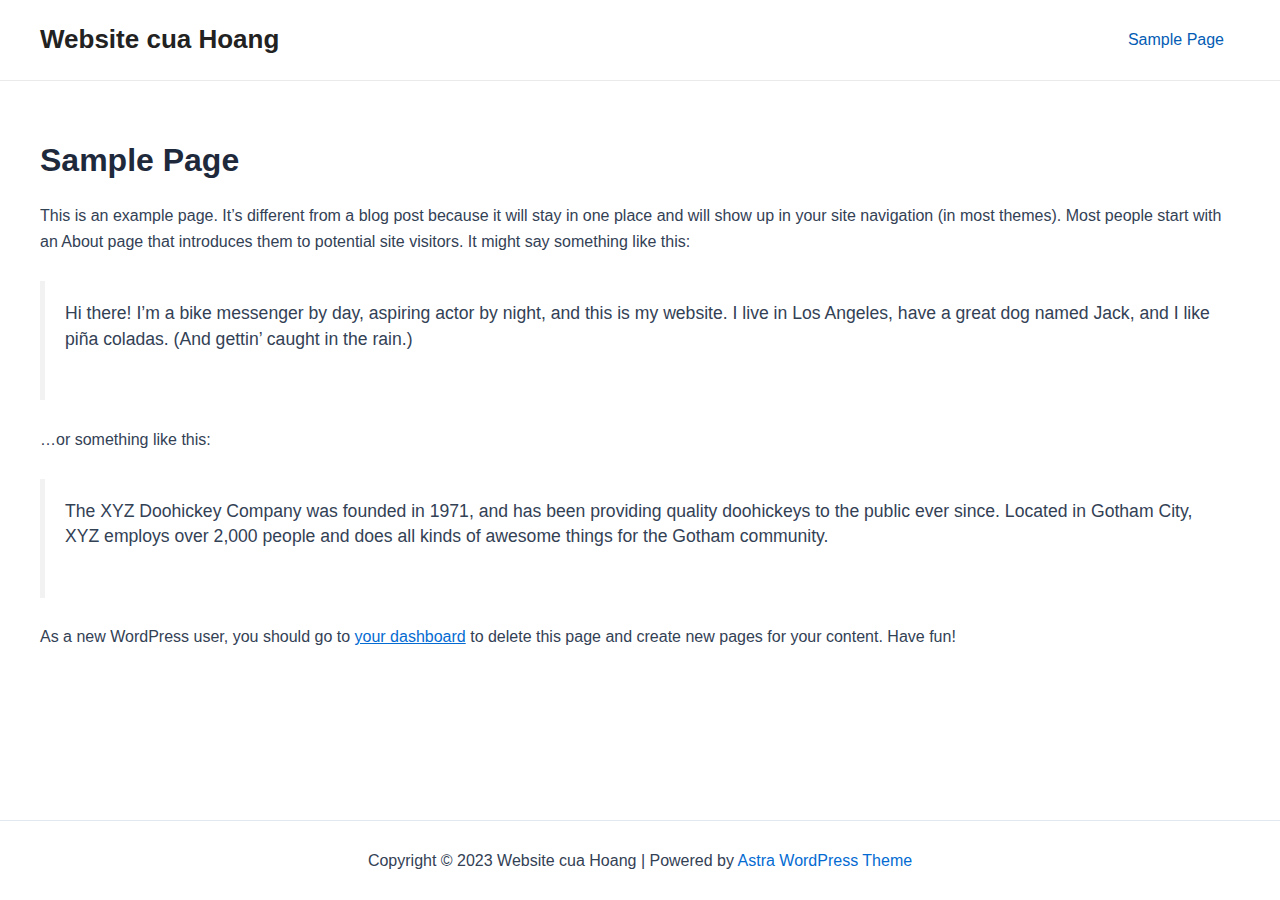
==== sample-page/index.html @ 2f712f9e "deploy wordpress again" ====
<!DOCTYPE html>
<html lang="en-US">
<head>
<meta charset="UTF-8">
<meta name="viewport" content="width=device-width, initial-scale=1">
	 <link rel="profile" href="https://gmpg.org/xfn/11"> 
	 <title>Sample Page &#8211; Website cua Hoang</title>
<meta name="robots" content="max-image-preview:large">
<link rel="alternate" type="application/rss+xml" title="Website cua Hoang &raquo; Feed" href="/feed/">
<link rel="alternate" type="application/rss+xml" title="Website cua Hoang &raquo; Comments Feed" href="/comments/feed/">
<link rel="alternate" type="application/rss+xml" title="Website cua Hoang &raquo; Sample Page Comments Feed" href="/sample-page/feed/">
<script>
window._wpemojiSettings = {"baseUrl":"https:\/\/s.w.org\/images\/core\/emoji\/14.0.0\/72x72\/","ext":".png","svgUrl":"https:\/\/s.w.org\/images\/core\/emoji\/14.0.0\/svg\/","svgExt":".svg","source":{"concatemoji":"\/wp-includes\/js\/wp-emoji-release.min.js?ver=6.3.1"}};
/*! This file is auto-generated */
!function(i,n){var o,s,e;function c(e){try{var t={supportTests:e,timestamp:(new Date).valueOf()};sessionStorage.setItem(o,JSON.stringify(t))}catch(e){}}function p(e,t,n){e.clearRect(0,0,e.canvas.width,e.canvas.height),e.fillText(t,0,0);var t=new Uint32Array(e.getImageData(0,0,e.canvas.width,e.canvas.height).data),r=(e.clearRect(0,0,e.canvas.width,e.canvas.height),e.fillText(n,0,0),new Uint32Array(e.getImageData(0,0,e.canvas.width,e.canvas.height).data));return t.every(function(e,t){return e===r[t]})}function u(e,t,n){switch(t){case"flag":return n(e,"🏳️‍⚧️","🏳️​⚧️")?!1:!n(e,"🇺🇳","🇺​🇳")&&!n(e,"🏴󠁧󠁢󠁥󠁮󠁧󠁿","🏴​󠁧​󠁢​󠁥​󠁮​󠁧​󠁿");case"emoji":return!n(e,"🫱🏻‍🫲🏿","🫱🏻​🫲🏿")}return!1}function f(e,t,n){var r="undefined"!=typeof WorkerGlobalScope&&self instanceof WorkerGlobalScope?new OffscreenCanvas(300,150):i.createElement("canvas"),a=r.getContext("2d",{willReadFrequently:!0}),o=(a.textBaseline="top",a.font="600 32px Arial",{});return e.forEach(function(e){o[e]=t(a,e,n)}),o}function t(e){var t=i.createElement("script");t.src=e,t.defer=!0,i.head.appendChild(t)}"undefined"!=typeof Promise&&(o="wpEmojiSettingsSupports",s=["flag","emoji"],n.supports={everything:!0,everythingExceptFlag:!0},e=new Promise(function(e){i.addEventListener("DOMContentLoaded",e,{once:!0})}),new Promise(function(t){var n=function(){try{var e=JSON.parse(sessionStorage.getItem(o));if("object"==typeof e&&"number"==typeof e.timestamp&&(new Date).valueOf()<e.timestamp+604800&&"object"==typeof e.supportTests)return e.supportTests}catch(e){}return null}();if(!n){if("undefined"!=typeof Worker&&"undefined"!=typeof OffscreenCanvas&&"undefined"!=typeof URL&&URL.createObjectURL&&"undefined"!=typeof Blob)try{var e="postMessage("+f.toString()+"("+[JSON.stringify(s),u.toString(),p.toString()].join(",")+"));",r=new Blob([e],{type:"text/javascript"}),a=new Worker(URL.createObjectURL(r),{name:"wpTestEmojiSupports"});return void(a.onmessage=function(e){c(n=e.data),a.terminate(),t(n)})}catch(e){}c(n=f(s,u,p))}t(n)}).then(function(e){for(var t in e)n.supports[t]=e[t],n.supports.everything=n.supports.everything&&n.supports[t],"flag"!==t&&(n.supports.everythingExceptFlag=n.supports.everythingExceptFlag&&n.supports[t]);n.supports.everythingExceptFlag=n.supports.everythingExceptFlag&&!n.supports.flag,n.DOMReady=!1,n.readyCallback=function(){n.DOMReady=!0}}).then(function(){return e}).then(function(){var e;n.supports.everything||(n.readyCallback(),(e=n.source||{}).concatemoji?t(e.concatemoji):e.wpemoji&&e.twemoji&&(t(e.twemoji),t(e.wpemoji)))}))}((window,document),window._wpemojiSettings);
</script>
<style>img.wp-smiley,
img.emoji {
	display: inline !important;
	border: none !important;
	box-shadow: none !important;
	height: 1em !important;
	width: 1em !important;
	margin: 0 0.07em !important;
	vertical-align: -0.1em !important;
	background: none !important;
	padding: 0 !important;
}</style>
	<link rel="stylesheet" id="astra-theme-css-css" href="/wp-content/themes/astra/assets/css/minified/main.min.css?ver=4.3.1" media="all">
<style id="astra-theme-css-inline-css">:root{--ast-container-default-xlg-padding:3em;--ast-container-default-lg-padding:3em;--ast-container-default-slg-padding:2em;--ast-container-default-md-padding:3em;--ast-container-default-sm-padding:3em;--ast-container-default-xs-padding:2.4em;--ast-container-default-xxs-padding:1.8em;--ast-code-block-background:#ECEFF3;--ast-comment-inputs-background:#F9FAFB;}html{font-size:100%;}a{color:var(--ast-global-color-0);}a:hover,a:focus{color:var(--ast-global-color-1);}body,button,input,select,textarea,.ast-button,.ast-custom-button{font-family:-apple-system,BlinkMacSystemFont,Segoe UI,Roboto,Oxygen-Sans,Ubuntu,Cantarell,Helvetica Neue,sans-serif;font-weight:400;font-size:16px;font-size:1rem;line-height:1.6em;}blockquote{color:var(--ast-global-color-3);}h1,.entry-content h1,h2,.entry-content h2,h3,.entry-content h3,h4,.entry-content h4,h5,.entry-content h5,h6,.entry-content h6,.site-title,.site-title a{font-weight:600;}.site-title{font-size:26px;font-size:1.625rem;display:block;}.site-header .site-description{font-size:15px;font-size:0.9375rem;display:none;}.entry-title{font-size:26px;font-size:1.625rem;}h1,.entry-content h1{font-size:40px;font-size:2.5rem;font-weight:600;line-height:1.4em;}h2,.entry-content h2{font-size:32px;font-size:2rem;font-weight:600;line-height:1.25em;}h3,.entry-content h3{font-size:26px;font-size:1.625rem;font-weight:600;line-height:1.2em;}h4,.entry-content h4{font-size:24px;font-size:1.5rem;line-height:1.2em;font-weight:600;}h5,.entry-content h5{font-size:20px;font-size:1.25rem;line-height:1.2em;font-weight:600;}h6,.entry-content h6{font-size:16px;font-size:1rem;line-height:1.25em;font-weight:600;}::selection{background-color:var(--ast-global-color-0);color:#ffffff;}body,h1,.entry-title a,.entry-content h1,h2,.entry-content h2,h3,.entry-content h3,h4,.entry-content h4,h5,.entry-content h5,h6,.entry-content h6{color:var(--ast-global-color-3);}.tagcloud a:hover,.tagcloud a:focus,.tagcloud a.current-item{color:#ffffff;border-color:var(--ast-global-color-0);background-color:var(--ast-global-color-0);}input:focus,input[type="text"]:focus,input[type="email"]:focus,input[type="url"]:focus,input[type="password"]:focus,input[type="reset"]:focus,input[type="search"]:focus,textarea:focus{border-color:var(--ast-global-color-0);}input[type="radio"]:checked,input[type=reset],input[type="checkbox"]:checked,input[type="checkbox"]:hover:checked,input[type="checkbox"]:focus:checked,input[type=range]::-webkit-slider-thumb{border-color:var(--ast-global-color-0);background-color:var(--ast-global-color-0);box-shadow:none;}.site-footer a:hover + .post-count,.site-footer a:focus + .post-count{background:var(--ast-global-color-0);border-color:var(--ast-global-color-0);}.single .nav-links .nav-previous,.single .nav-links .nav-next{color:var(--ast-global-color-0);}.entry-meta,.entry-meta *{line-height:1.45;color:var(--ast-global-color-0);}.entry-meta a:hover,.entry-meta a:hover *,.entry-meta a:focus,.entry-meta a:focus *,.page-links > .page-link,.page-links .page-link:hover,.post-navigation a:hover{color:var(--ast-global-color-1);}#cat option,.secondary .calendar_wrap thead a,.secondary .calendar_wrap thead a:visited{color:var(--ast-global-color-0);}.secondary .calendar_wrap #today,.ast-progress-val span{background:var(--ast-global-color-0);}.secondary a:hover + .post-count,.secondary a:focus + .post-count{background:var(--ast-global-color-0);border-color:var(--ast-global-color-0);}.calendar_wrap #today > a{color:#ffffff;}.page-links .page-link,.single .post-navigation a{color:var(--ast-global-color-0);}.ast-archive-title{color:var(--ast-global-color-2);}.widget-title,.widget .wp-block-heading{font-size:22px;font-size:1.375rem;color:var(--ast-global-color-2);}.ast-single-post .entry-content a,.ast-comment-content a:not(.ast-comment-edit-reply-wrap a){text-decoration:underline;}.ast-single-post .wp-block-button .wp-block-button__link,.ast-single-post .elementor-button-wrapper .elementor-button,.ast-single-post .entry-content .uagb-tab a,.ast-single-post .entry-content .uagb-ifb-cta a,.ast-single-post .entry-content .wp-block-uagb-buttons a,.ast-single-post .entry-content .uabb-module-content a,.ast-single-post .entry-content .uagb-post-grid a,.ast-single-post .entry-content .uagb-timeline a,.ast-single-post .entry-content .uagb-toc__wrap a,.ast-single-post .entry-content .uagb-taxomony-box a,.ast-single-post .entry-content .woocommerce a,.entry-content .wp-block-latest-posts > li > a,.ast-single-post .entry-content .wp-block-file__button{text-decoration:none;}a:focus-visible,.ast-menu-toggle:focus-visible,.site .skip-link:focus-visible,.wp-block-loginout input:focus-visible,.wp-block-search.wp-block-search__button-inside .wp-block-search__inside-wrapper,.ast-header-navigation-arrow:focus-visible,.woocommerce .wc-proceed-to-checkout > .checkout-button:focus-visible,.woocommerce .woocommerce-MyAccount-navigation ul li a:focus-visible,.ast-orders-table__row .ast-orders-table__cell:focus-visible,.woocommerce .woocommerce-order-details .order-again > .button:focus-visible,.woocommerce .woocommerce-message a.button.wc-forward:focus-visible,.woocommerce #minus_qty:focus-visible,.woocommerce #plus_qty:focus-visible,a#ast-apply-coupon:focus-visible,.woocommerce .woocommerce-info a:focus-visible,.woocommerce .astra-shop-summary-wrap a:focus-visible,.woocommerce a.wc-forward:focus-visible,#ast-apply-coupon:focus-visible,.woocommerce-js .woocommerce-mini-cart-item a.remove:focus-visible{outline-style:dotted;outline-color:inherit;outline-width:thin;border-color:transparent;}input:focus,input[type="text"]:focus,input[type="email"]:focus,input[type="url"]:focus,input[type="password"]:focus,input[type="reset"]:focus,input[type="search"]:focus,input[type="number"]:focus,textarea:focus,.wp-block-search__input:focus,[data-section="section-header-mobile-trigger"] .ast-button-wrap .ast-mobile-menu-trigger-minimal:focus,.ast-mobile-popup-drawer.active .menu-toggle-close:focus,.woocommerce-ordering select.orderby:focus,#ast-scroll-top:focus,#coupon_code:focus,.woocommerce-page #comment:focus,.woocommerce #reviews #respond input#submit:focus,.woocommerce a.add_to_cart_button:focus,.woocommerce .button.single_add_to_cart_button:focus,.woocommerce .woocommerce-cart-form button:focus,.woocommerce .woocommerce-cart-form__cart-item .quantity .qty:focus,.woocommerce .woocommerce-billing-fields .woocommerce-billing-fields__field-wrapper .woocommerce-input-wrapper > .input-text:focus,.woocommerce #order_comments:focus,.woocommerce #place_order:focus,.woocommerce .woocommerce-address-fields .woocommerce-address-fields__field-wrapper .woocommerce-input-wrapper > .input-text:focus,.woocommerce .woocommerce-MyAccount-content form button:focus,.woocommerce .woocommerce-MyAccount-content .woocommerce-EditAccountForm .woocommerce-form-row .woocommerce-Input.input-text:focus,.woocommerce .ast-woocommerce-container .woocommerce-pagination ul.page-numbers li a:focus,body #content .woocommerce form .form-row .select2-container--default .select2-selection--single:focus,#ast-coupon-code:focus,.woocommerce.woocommerce-js .quantity input[type=number]:focus,.woocommerce-js .woocommerce-mini-cart-item .quantity input[type=number]:focus,.woocommerce p#ast-coupon-trigger:focus{border-style:dotted;border-color:inherit;border-width:thin;outline-color:transparent;}.ast-logo-title-inline .site-logo-img{padding-right:1em;}.ast-header-break-point #ast-desktop-header{display:none;}@media (min-width:921px){#ast-mobile-header{display:none;}}.wp-block-buttons.aligncenter{justify-content:center;}@media (max-width:921px){.ast-theme-transparent-header #primary,.ast-theme-transparent-header #secondary{padding:0;}}@media (max-width:921px){.ast-plain-container.ast-no-sidebar #primary{padding:0;}}.ast-plain-container.ast-no-sidebar #primary{margin-top:0;margin-bottom:0;}@media (min-width:1200px){.ast-plain-container.ast-no-sidebar #primary{margin-top:60px;margin-bottom:60px;}}.wp-block-button.is-style-outline .wp-block-button__link{border-color:var(--ast-global-color-0);}div.wp-block-button.is-style-outline > .wp-block-button__link:not(.has-text-color),div.wp-block-button.wp-block-button__link.is-style-outline:not(.has-text-color){color:var(--ast-global-color-0);}.wp-block-button.is-style-outline .wp-block-button__link:hover,div.wp-block-button.is-style-outline .wp-block-button__link:focus,div.wp-block-button.is-style-outline > .wp-block-button__link:not(.has-text-color):hover,div.wp-block-button.wp-block-button__link.is-style-outline:not(.has-text-color):hover{color:#ffffff;background-color:var(--ast-global-color-1);border-color:var(--ast-global-color-1);}.post-page-numbers.current .page-link,.ast-pagination .page-numbers.current{color:#ffffff;border-color:var(--ast-global-color-0);background-color:var(--ast-global-color-0);border-radius:2px;}h1.widget-title{font-weight:600;}h2.widget-title{font-weight:600;}h3.widget-title{font-weight:600;}#page{display:flex;flex-direction:column;min-height:100vh;}.ast-404-layout-1 h1.page-title{color:var(--ast-global-color-2);}.single .post-navigation a{line-height:1em;height:inherit;}.error-404 .page-sub-title{font-size:1.5rem;font-weight:inherit;}.search .site-content .content-area .search-form{margin-bottom:0;}#page .site-content{flex-grow:1;}.widget{margin-bottom:1.25em;}#secondary li{line-height:1.5em;}#secondary .wp-block-group h2{margin-bottom:0.7em;}#secondary h2{font-size:1.7rem;}.ast-separate-container .ast-article-post,.ast-separate-container .ast-article-single,.ast-separate-container .ast-comment-list li.depth-1,.ast-separate-container .comment-respond{padding:3em;}.ast-separate-container .ast-article-single .ast-article-single{padding:0;}.ast-article-single .wp-block-post-template-is-layout-grid{padding-left:0;}.ast-separate-container .ast-comment-list li.depth-1,.hentry{margin-bottom:2em;}.ast-separate-container .ast-archive-description,.ast-separate-container .ast-author-box{border-bottom:1px solid var(--ast-border-color);}.ast-separate-container .comments-title{padding:2em 2em 0 2em;}.ast-page-builder-template .comment-form-textarea,.ast-comment-formwrap .ast-grid-common-col{padding:0;}.ast-comment-formwrap{padding:0 20px;display:inline-flex;column-gap:20px;}.archive.ast-page-builder-template .entry-header{margin-top:2em;}.ast-page-builder-template .ast-comment-formwrap{width:100%;}.entry-title{margin-bottom:0.5em;}.ast-archive-description p{font-size:inherit;font-weight:inherit;line-height:inherit;}@media (min-width:921px){.ast-left-sidebar.ast-page-builder-template #secondary,.archive.ast-right-sidebar.ast-page-builder-template .site-main{padding-left:20px;padding-right:20px;}}@media (max-width:544px){.ast-comment-formwrap.ast-row{column-gap:10px;display:inline-block;}#ast-commentform .ast-grid-common-col{position:relative;width:100%;}}@media (min-width:1201px){.ast-separate-container .ast-article-post,.ast-separate-container .ast-article-single,.ast-separate-container .ast-author-box,.ast-separate-container .ast-404-layout-1,.ast-separate-container .no-results{padding:3em;}}@media (max-width:921px){.ast-separate-container #primary,.ast-separate-container #secondary{padding:1.5em 0;}#primary,#secondary{padding:1.5em 0;margin:0;}.ast-left-sidebar #content > .ast-container{display:flex;flex-direction:column-reverse;width:100%;}}@media (min-width:922px){.ast-separate-container.ast-right-sidebar #primary,.ast-separate-container.ast-left-sidebar #primary{border:0;}.search-no-results.ast-separate-container #primary{margin-bottom:4em;}}.wp-block-button .wp-block-button__link{color:#ffffff;}.wp-block-button .wp-block-button__link:hover,.wp-block-button .wp-block-button__link:focus{color:#ffffff;background-color:var(--ast-global-color-1);border-color:var(--ast-global-color-1);}.elementor-widget-heading h1.elementor-heading-title{line-height:1.4em;}.elementor-widget-heading h2.elementor-heading-title{line-height:1.25em;}.elementor-widget-heading h3.elementor-heading-title{line-height:1.2em;}.elementor-widget-heading h4.elementor-heading-title{line-height:1.2em;}.elementor-widget-heading h5.elementor-heading-title{line-height:1.2em;}.elementor-widget-heading h6.elementor-heading-title{line-height:1.25em;}.wp-block-button .wp-block-button__link,.wp-block-search .wp-block-search__button,body .wp-block-file .wp-block-file__button{border-color:var(--ast-global-color-0);background-color:var(--ast-global-color-0);color:#ffffff;font-family:inherit;font-weight:500;line-height:1em;font-size:16px;font-size:1rem;padding-top:15px;padding-right:30px;padding-bottom:15px;padding-left:30px;}@media (max-width:921px){.wp-block-button .wp-block-button__link,.wp-block-search .wp-block-search__button,body .wp-block-file .wp-block-file__button{padding-top:14px;padding-right:28px;padding-bottom:14px;padding-left:28px;}}@media (max-width:544px){.wp-block-button .wp-block-button__link,.wp-block-search .wp-block-search__button,body .wp-block-file .wp-block-file__button{padding-top:12px;padding-right:24px;padding-bottom:12px;padding-left:24px;}}.menu-toggle,button,.ast-button,.ast-custom-button,.button,input#submit,input[type="button"],input[type="submit"],input[type="reset"],#comments .submit,.search .search-submit,form[CLASS*="wp-block-search__"].wp-block-search .wp-block-search__inside-wrapper .wp-block-search__button,body .wp-block-file .wp-block-file__button,.search .search-submit,.woocommerce-js a.button,.woocommerce button.button,.woocommerce .woocommerce-message a.button,.woocommerce #respond input#submit.alt,.woocommerce input.button.alt,.woocommerce input.button,.woocommerce input.button:disabled,.woocommerce input.button:disabled[disabled],.woocommerce input.button:disabled:hover,.woocommerce input.button:disabled[disabled]:hover,.woocommerce #respond input#submit,.woocommerce button.button.alt.disabled,.wc-block-grid__products .wc-block-grid__product .wp-block-button__link,.wc-block-grid__product-onsale,[CLASS*="wc-block"] button,.woocommerce-js .astra-cart-drawer .astra-cart-drawer-content .woocommerce-mini-cart__buttons .button:not(.checkout):not(.ast-continue-shopping),.woocommerce-js .astra-cart-drawer .astra-cart-drawer-content .woocommerce-mini-cart__buttons a.checkout,.woocommerce button.button.alt.disabled.wc-variation-selection-needed{border-style:solid;border-top-width:0;border-right-width:0;border-left-width:0;border-bottom-width:0;color:#ffffff;border-color:var(--ast-global-color-0);background-color:var(--ast-global-color-0);padding-top:15px;padding-right:30px;padding-bottom:15px;padding-left:30px;font-family:inherit;font-weight:500;font-size:16px;font-size:1rem;line-height:1em;}button:focus,.menu-toggle:hover,button:hover,.ast-button:hover,.ast-custom-button:hover .button:hover,.ast-custom-button:hover ,input[type=reset]:hover,input[type=reset]:focus,input#submit:hover,input#submit:focus,input[type="button"]:hover,input[type="button"]:focus,input[type="submit"]:hover,input[type="submit"]:focus,form[CLASS*="wp-block-search__"].wp-block-search .wp-block-search__inside-wrapper .wp-block-search__button:hover,form[CLASS*="wp-block-search__"].wp-block-search .wp-block-search__inside-wrapper .wp-block-search__button:focus,body .wp-block-file .wp-block-file__button:hover,body .wp-block-file .wp-block-file__button:focus,.woocommerce-js a.button:hover,.woocommerce button.button:hover,.woocommerce .woocommerce-message a.button:hover,.woocommerce #respond input#submit:hover,.woocommerce #respond input#submit.alt:hover,.woocommerce input.button.alt:hover,.woocommerce input.button:hover,.woocommerce button.button.alt.disabled:hover,.wc-block-grid__products .wc-block-grid__product .wp-block-button__link:hover,[CLASS*="wc-block"] button:hover,.woocommerce-js .astra-cart-drawer .astra-cart-drawer-content .woocommerce-mini-cart__buttons .button:not(.checkout):not(.ast-continue-shopping):hover,.woocommerce-js .astra-cart-drawer .astra-cart-drawer-content .woocommerce-mini-cart__buttons a.checkout:hover,.woocommerce button.button.alt.disabled.wc-variation-selection-needed:hover{color:#ffffff;background-color:var(--ast-global-color-1);border-color:var(--ast-global-color-1);}form[CLASS*="wp-block-search__"].wp-block-search .wp-block-search__inside-wrapper .wp-block-search__button.has-icon{padding-top:calc(15px - 3px);padding-right:calc(30px - 3px);padding-bottom:calc(15px - 3px);padding-left:calc(30px - 3px);}@media (max-width:921px){.menu-toggle,button,.ast-button,.ast-custom-button,.button,input#submit,input[type="button"],input[type="submit"],input[type="reset"],#comments .submit,.search .search-submit,form[CLASS*="wp-block-search__"].wp-block-search .wp-block-search__inside-wrapper .wp-block-search__button,body .wp-block-file .wp-block-file__button,.search .search-submit,.woocommerce-js a.button,.woocommerce button.button,.woocommerce .woocommerce-message a.button,.woocommerce #respond input#submit.alt,.woocommerce input.button.alt,.woocommerce input.button,.woocommerce input.button:disabled,.woocommerce input.button:disabled[disabled],.woocommerce input.button:disabled:hover,.woocommerce input.button:disabled[disabled]:hover,.woocommerce #respond input#submit,.woocommerce button.button.alt.disabled,.wc-block-grid__products .wc-block-grid__product .wp-block-button__link,.wc-block-grid__product-onsale,[CLASS*="wc-block"] button,.woocommerce-js .astra-cart-drawer .astra-cart-drawer-content .woocommerce-mini-cart__buttons .button:not(.checkout):not(.ast-continue-shopping),.woocommerce-js .astra-cart-drawer .astra-cart-drawer-content .woocommerce-mini-cart__buttons a.checkout,.woocommerce button.button.alt.disabled.wc-variation-selection-needed{padding-top:14px;padding-right:28px;padding-bottom:14px;padding-left:28px;}}@media (max-width:544px){.menu-toggle,button,.ast-button,.ast-custom-button,.button,input#submit,input[type="button"],input[type="submit"],input[type="reset"],#comments .submit,.search .search-submit,form[CLASS*="wp-block-search__"].wp-block-search .wp-block-search__inside-wrapper .wp-block-search__button,body .wp-block-file .wp-block-file__button,.search .search-submit,.woocommerce-js a.button,.woocommerce button.button,.woocommerce .woocommerce-message a.button,.woocommerce #respond input#submit.alt,.woocommerce input.button.alt,.woocommerce input.button,.woocommerce input.button:disabled,.woocommerce input.button:disabled[disabled],.woocommerce input.button:disabled:hover,.woocommerce input.button:disabled[disabled]:hover,.woocommerce #respond input#submit,.woocommerce button.button.alt.disabled,.wc-block-grid__products .wc-block-grid__product .wp-block-button__link,.wc-block-grid__product-onsale,[CLASS*="wc-block"] button,.woocommerce-js .astra-cart-drawer .astra-cart-drawer-content .woocommerce-mini-cart__buttons .button:not(.checkout):not(.ast-continue-shopping),.woocommerce-js .astra-cart-drawer .astra-cart-drawer-content .woocommerce-mini-cart__buttons a.checkout,.woocommerce button.button.alt.disabled.wc-variation-selection-needed{padding-top:12px;padding-right:24px;padding-bottom:12px;padding-left:24px;}}@media (max-width:921px){.ast-mobile-header-stack .main-header-bar .ast-search-menu-icon{display:inline-block;}.ast-header-break-point.ast-header-custom-item-outside .ast-mobile-header-stack .main-header-bar .ast-search-icon{margin:0;}.ast-comment-avatar-wrap img{max-width:2.5em;}.ast-separate-container .ast-comment-list li.depth-1{padding:1.5em 2.14em;}.ast-separate-container .comment-respond{padding:2em 2.14em;}.ast-comment-meta{padding:0 1.8888em 1.3333em;}}@media (min-width:544px){.ast-container{max-width:100%;}}@media (max-width:544px){.ast-separate-container .ast-article-post,.ast-separate-container .ast-article-single,.ast-separate-container .comments-title,.ast-separate-container .ast-archive-description{padding:1.5em 1em;}.ast-separate-container #content .ast-container{padding-left:0.54em;padding-right:0.54em;}.ast-separate-container .ast-comment-list li.depth-1{padding:1.5em 1em;margin-bottom:1.5em;}.ast-separate-container .ast-comment-list .bypostauthor{padding:.5em;}.ast-search-menu-icon.ast-dropdown-active .search-field{width:170px;}}.ast-separate-container{background-color:var(--ast-global-color-4);;}@media (max-width:921px){.site-title{display:block;}.site-header .site-description{display:none;}.entry-title{font-size:30px;}h1,.entry-content h1{font-size:30px;}h2,.entry-content h2{font-size:25px;}h3,.entry-content h3{font-size:20px;}}@media (max-width:544px){.site-title{display:block;}.site-header .site-description{display:none;}.entry-title{font-size:30px;}h1,.entry-content h1{font-size:30px;}h2,.entry-content h2{font-size:25px;}h3,.entry-content h3{font-size:20px;}}@media (max-width:921px){html{font-size:91.2%;}}@media (max-width:544px){html{font-size:91.2%;}}@media (min-width:922px){.ast-container{max-width:1240px;}}@media (min-width:922px){.site-content .ast-container{display:flex;}}@media (max-width:921px){.site-content .ast-container{flex-direction:column;}}@media (min-width:922px){.main-header-menu .sub-menu .menu-item.ast-left-align-sub-menu:hover > .sub-menu,.main-header-menu .sub-menu .menu-item.ast-left-align-sub-menu.focus > .sub-menu{margin-left:-0px;}}.entry-content li > p{margin-bottom:0;}blockquote,cite {font-style: initial;}.wp-block-file {display: flex;align-items: center;flex-wrap: wrap;justify-content: space-between;}.wp-block-pullquote {border: none;}.wp-block-pullquote blockquote::before {content: "\201D";font-family: "Helvetica",sans-serif;display: flex;transform: rotate( 180deg );font-size: 6rem;font-style: normal;line-height: 1;font-weight: bold;align-items: center;justify-content: center;}.has-text-align-right > blockquote::before {justify-content: flex-start;}.has-text-align-left > blockquote::before {justify-content: flex-end;}figure.wp-block-pullquote.is-style-solid-color blockquote {max-width: 100%;text-align: inherit;}html body {--wp--custom--ast-default-block-top-padding: 3em;--wp--custom--ast-default-block-right-padding: 3em;--wp--custom--ast-default-block-bottom-padding: 3em;--wp--custom--ast-default-block-left-padding: 3em;--wp--custom--ast-container-width: 1200px;--wp--custom--ast-content-width-size: 1200px;--wp--custom--ast-wide-width-size: calc(1200px + var(--wp--custom--ast-default-block-left-padding) + var(--wp--custom--ast-default-block-right-padding));}.ast-narrow-container {--wp--custom--ast-content-width-size: 750px;--wp--custom--ast-wide-width-size: 750px;}@media(max-width: 921px) {html body {--wp--custom--ast-default-block-top-padding: 3em;--wp--custom--ast-default-block-right-padding: 2em;--wp--custom--ast-default-block-bottom-padding: 3em;--wp--custom--ast-default-block-left-padding: 2em;}}@media(max-width: 544px) {html body {--wp--custom--ast-default-block-top-padding: 3em;--wp--custom--ast-default-block-right-padding: 1.5em;--wp--custom--ast-default-block-bottom-padding: 3em;--wp--custom--ast-default-block-left-padding: 1.5em;}}.entry-content > .wp-block-group,.entry-content > .wp-block-cover,.entry-content > .wp-block-columns {padding-top: var(--wp--custom--ast-default-block-top-padding);padding-right: var(--wp--custom--ast-default-block-right-padding);padding-bottom: var(--wp--custom--ast-default-block-bottom-padding);padding-left: var(--wp--custom--ast-default-block-left-padding);}.ast-plain-container.ast-no-sidebar .entry-content > .alignfull,.ast-page-builder-template .ast-no-sidebar .entry-content > .alignfull {margin-left: calc( -50vw + 50%);margin-right: calc( -50vw + 50%);max-width: 100vw;width: 100vw;}.ast-plain-container.ast-no-sidebar .entry-content .alignfull .alignfull,.ast-page-builder-template.ast-no-sidebar .entry-content .alignfull .alignfull,.ast-plain-container.ast-no-sidebar .entry-content .alignfull .alignwide,.ast-page-builder-template.ast-no-sidebar .entry-content .alignfull .alignwide,.ast-plain-container.ast-no-sidebar .entry-content .alignwide .alignfull,.ast-page-builder-template.ast-no-sidebar .entry-content .alignwide .alignfull,.ast-plain-container.ast-no-sidebar .entry-content .alignwide .alignwide,.ast-page-builder-template.ast-no-sidebar .entry-content .alignwide .alignwide,.ast-plain-container.ast-no-sidebar .entry-content .wp-block-column .alignfull,.ast-page-builder-template.ast-no-sidebar .entry-content .wp-block-column .alignfull,.ast-plain-container.ast-no-sidebar .entry-content .wp-block-column .alignwide,.ast-page-builder-template.ast-no-sidebar .entry-content .wp-block-column .alignwide {margin-left: auto;margin-right: auto;width: 100%;}[ast-blocks-layout] .wp-block-separator:not(.is-style-dots) {height: 0;}[ast-blocks-layout] .wp-block-separator {margin: 20px auto;}[ast-blocks-layout] .wp-block-separator:not(.is-style-wide):not(.is-style-dots) {max-width: 100px;}[ast-blocks-layout] .wp-block-separator.has-background {padding: 0;}.entry-content[ast-blocks-layout] > * {max-width: var(--wp--custom--ast-content-width-size);margin-left: auto;margin-right: auto;}.entry-content[ast-blocks-layout] > .alignwide {max-width: var(--wp--custom--ast-wide-width-size);}.entry-content[ast-blocks-layout] .alignfull {max-width: none;}.entry-content .wp-block-columns {margin-bottom: 0;}blockquote {margin: 1.5em;border: none;}.wp-block-quote:not(.has-text-align-right):not(.has-text-align-center) {border-left: 5px solid rgba(0,0,0,0.05);}.has-text-align-right > blockquote,blockquote.has-text-align-right {border-right: 5px solid rgba(0,0,0,0.05);}.has-text-align-left > blockquote,blockquote.has-text-align-left {border-left: 5px solid rgba(0,0,0,0.05);}.wp-block-site-tagline,.wp-block-latest-posts .read-more {margin-top: 15px;}.wp-block-loginout p label {display: block;}.wp-block-loginout p:not(.login-remember):not(.login-submit) input {width: 100%;}.wp-block-loginout input:focus {border-color: transparent;}.wp-block-loginout input:focus {outline: thin dotted;}.entry-content .wp-block-media-text .wp-block-media-text__content {padding: 0 0 0 8%;}.entry-content .wp-block-media-text.has-media-on-the-right .wp-block-media-text__content {padding: 0 8% 0 0;}.entry-content .wp-block-media-text.has-background .wp-block-media-text__content {padding: 8%;}.entry-content .wp-block-cover:not([class*="background-color"]) .wp-block-cover__inner-container,.entry-content .wp-block-cover:not([class*="background-color"]) .wp-block-cover-image-text,.entry-content .wp-block-cover:not([class*="background-color"]) .wp-block-cover-text,.entry-content .wp-block-cover-image:not([class*="background-color"]) .wp-block-cover__inner-container,.entry-content .wp-block-cover-image:not([class*="background-color"]) .wp-block-cover-image-text,.entry-content .wp-block-cover-image:not([class*="background-color"]) .wp-block-cover-text {color: var(--ast-global-color-5);}.wp-block-loginout .login-remember input {width: 1.1rem;height: 1.1rem;margin: 0 5px 4px 0;vertical-align: middle;}.wp-block-latest-posts > li > *:first-child,.wp-block-latest-posts:not(.is-grid) > li:first-child {margin-top: 0;}.wp-block-search__inside-wrapper .wp-block-search__input {padding: 0 10px;color: var(--ast-global-color-3);background: var(--ast-global-color-5);border-color: var(--ast-border-color);}.wp-block-latest-posts .read-more {margin-bottom: 1.5em;}.wp-block-search__no-button .wp-block-search__inside-wrapper .wp-block-search__input {padding-top: 5px;padding-bottom: 5px;}.wp-block-latest-posts .wp-block-latest-posts__post-date,.wp-block-latest-posts .wp-block-latest-posts__post-author {font-size: 1rem;}.wp-block-latest-posts > li > *,.wp-block-latest-posts:not(.is-grid) > li {margin-top: 12px;margin-bottom: 12px;}.ast-page-builder-template .entry-content[ast-blocks-layout] > *,.ast-page-builder-template .entry-content[ast-blocks-layout] > .alignfull > * {max-width: none;}.ast-page-builder-template .entry-content[ast-blocks-layout] > .alignwide > * {max-width: var(--wp--custom--ast-wide-width-size);}.ast-page-builder-template .entry-content[ast-blocks-layout] > .inherit-container-width > *,.ast-page-builder-template .entry-content[ast-blocks-layout] > * > *,.entry-content[ast-blocks-layout] > .wp-block-cover .wp-block-cover__inner-container {max-width: var(--wp--custom--ast-content-width-size);margin-left: auto;margin-right: auto;}.entry-content[ast-blocks-layout] .wp-block-cover:not(.alignleft):not(.alignright) {width: auto;}@media(max-width: 1200px) {.ast-separate-container .entry-content > .alignfull,.ast-separate-container .entry-content[ast-blocks-layout] > .alignwide,.ast-plain-container .entry-content[ast-blocks-layout] > .alignwide,.ast-plain-container .entry-content .alignfull {margin-left: calc(-1 * min(var(--ast-container-default-xlg-padding),20px)) ;margin-right: calc(-1 * min(var(--ast-container-default-xlg-padding),20px));}}@media(min-width: 1201px) {.ast-separate-container .entry-content > .alignfull {margin-left: calc(-1 * var(--ast-container-default-xlg-padding) );margin-right: calc(-1 * var(--ast-container-default-xlg-padding) );}.ast-separate-container .entry-content[ast-blocks-layout] > .alignwide,.ast-plain-container .entry-content[ast-blocks-layout] > .alignwide {margin-left: calc(-1 * var(--wp--custom--ast-default-block-left-padding) );margin-right: calc(-1 * var(--wp--custom--ast-default-block-right-padding) );}}@media(min-width: 921px) {.ast-separate-container .entry-content .wp-block-group.alignwide:not(.inherit-container-width) > :where(:not(.alignleft):not(.alignright)),.ast-plain-container .entry-content .wp-block-group.alignwide:not(.inherit-container-width) > :where(:not(.alignleft):not(.alignright)) {max-width: calc( var(--wp--custom--ast-content-width-size) + 80px );}.ast-plain-container.ast-right-sidebar .entry-content[ast-blocks-layout] .alignfull,.ast-plain-container.ast-left-sidebar .entry-content[ast-blocks-layout] .alignfull {margin-left: -60px;margin-right: -60px;}}@media(min-width: 544px) {.entry-content > .alignleft {margin-right: 20px;}.entry-content > .alignright {margin-left: 20px;}}@media (max-width:544px){.wp-block-columns .wp-block-column:not(:last-child){margin-bottom:20px;}.wp-block-latest-posts{margin:0;}}@media( max-width: 600px ) {.entry-content .wp-block-media-text .wp-block-media-text__content,.entry-content .wp-block-media-text.has-media-on-the-right .wp-block-media-text__content {padding: 8% 0 0;}.entry-content .wp-block-media-text.has-background .wp-block-media-text__content {padding: 8%;}}.ast-page-builder-template .entry-header {padding-left: 0;}.ast-narrow-container .site-content .wp-block-uagb-image--align-full .wp-block-uagb-image__figure {max-width: 100%;margin-left: auto;margin-right: auto;}.entry-content ul,.entry-content ol {padding: revert;margin: revert;}:root .has-ast-global-color-0-color{color:var(--ast-global-color-0);}:root .has-ast-global-color-0-background-color{background-color:var(--ast-global-color-0);}:root .wp-block-button .has-ast-global-color-0-color{color:var(--ast-global-color-0);}:root .wp-block-button .has-ast-global-color-0-background-color{background-color:var(--ast-global-color-0);}:root .has-ast-global-color-1-color{color:var(--ast-global-color-1);}:root .has-ast-global-color-1-background-color{background-color:var(--ast-global-color-1);}:root .wp-block-button .has-ast-global-color-1-color{color:var(--ast-global-color-1);}:root .wp-block-button .has-ast-global-color-1-background-color{background-color:var(--ast-global-color-1);}:root .has-ast-global-color-2-color{color:var(--ast-global-color-2);}:root .has-ast-global-color-2-background-color{background-color:var(--ast-global-color-2);}:root .wp-block-button .has-ast-global-color-2-color{color:var(--ast-global-color-2);}:root .wp-block-button .has-ast-global-color-2-background-color{background-color:var(--ast-global-color-2);}:root .has-ast-global-color-3-color{color:var(--ast-global-color-3);}:root .has-ast-global-color-3-background-color{background-color:var(--ast-global-color-3);}:root .wp-block-button .has-ast-global-color-3-color{color:var(--ast-global-color-3);}:root .wp-block-button .has-ast-global-color-3-background-color{background-color:var(--ast-global-color-3);}:root .has-ast-global-color-4-color{color:var(--ast-global-color-4);}:root .has-ast-global-color-4-background-color{background-color:var(--ast-global-color-4);}:root .wp-block-button .has-ast-global-color-4-color{color:var(--ast-global-color-4);}:root .wp-block-button .has-ast-global-color-4-background-color{background-color:var(--ast-global-color-4);}:root .has-ast-global-color-5-color{color:var(--ast-global-color-5);}:root .has-ast-global-color-5-background-color{background-color:var(--ast-global-color-5);}:root .wp-block-button .has-ast-global-color-5-color{color:var(--ast-global-color-5);}:root .wp-block-button .has-ast-global-color-5-background-color{background-color:var(--ast-global-color-5);}:root .has-ast-global-color-6-color{color:var(--ast-global-color-6);}:root .has-ast-global-color-6-background-color{background-color:var(--ast-global-color-6);}:root .wp-block-button .has-ast-global-color-6-color{color:var(--ast-global-color-6);}:root .wp-block-button .has-ast-global-color-6-background-color{background-color:var(--ast-global-color-6);}:root .has-ast-global-color-7-color{color:var(--ast-global-color-7);}:root .has-ast-global-color-7-background-color{background-color:var(--ast-global-color-7);}:root .wp-block-button .has-ast-global-color-7-color{color:var(--ast-global-color-7);}:root .wp-block-button .has-ast-global-color-7-background-color{background-color:var(--ast-global-color-7);}:root .has-ast-global-color-8-color{color:var(--ast-global-color-8);}:root .has-ast-global-color-8-background-color{background-color:var(--ast-global-color-8);}:root .wp-block-button .has-ast-global-color-8-color{color:var(--ast-global-color-8);}:root .wp-block-button .has-ast-global-color-8-background-color{background-color:var(--ast-global-color-8);}:root{--ast-global-color-0:#046bd2;--ast-global-color-1:#045cb4;--ast-global-color-2:#1e293b;--ast-global-color-3:#334155;--ast-global-color-4:#f9fafb;--ast-global-color-5:#FFFFFF;--ast-global-color-6:#e2e8f0;--ast-global-color-7:#cbd5e1;--ast-global-color-8:#94a3b8;}:root {--ast-border-color : var(--ast-global-color-6);}.ast-single-entry-banner {-js-display: flex;display: flex;flex-direction: column;justify-content: center;text-align: center;position: relative;background: #eeeeee;}.ast-single-entry-banner[data-banner-layout="layout-1"] {max-width: 1200px;background: inherit;padding: 20px 0;}.ast-single-entry-banner[data-banner-width-type="custom"] {margin: 0 auto;width: 100%;}.ast-single-entry-banner + .site-content .entry-header {margin-bottom: 0;}header.entry-header .entry-title{font-weight:600;font-size:32px;font-size:2rem;}header.entry-header > *:not(:last-child){margin-bottom:10px;}.ast-archive-entry-banner {-js-display: flex;display: flex;flex-direction: column;justify-content: center;text-align: center;position: relative;background: #eeeeee;}.ast-archive-entry-banner[data-banner-width-type="custom"] {margin: 0 auto;width: 100%;}.ast-archive-entry-banner[data-banner-layout="layout-1"] {background: inherit;padding: 20px 0;text-align: left;}body.archive .ast-archive-description{max-width:1200px;width:100%;text-align:left;padding-top:3em;padding-right:3em;padding-bottom:3em;padding-left:3em;}body.archive .ast-archive-description .ast-archive-title,body.archive .ast-archive-description .ast-archive-title *{font-weight:600;font-size:32px;font-size:2rem;}body.archive .ast-archive-description > *:not(:last-child){margin-bottom:10px;}@media (max-width:921px){body.archive .ast-archive-description{text-align:left;}}@media (max-width:544px){body.archive .ast-archive-description{text-align:left;}}.ast-breadcrumbs .trail-browse,.ast-breadcrumbs .trail-items,.ast-breadcrumbs .trail-items li{display:inline-block;margin:0;padding:0;border:none;background:inherit;text-indent:0;text-decoration:none;}.ast-breadcrumbs .trail-browse{font-size:inherit;font-style:inherit;font-weight:inherit;color:inherit;}.ast-breadcrumbs .trail-items{list-style:none;}.trail-items li::after{padding:0 0.3em;content:"\00bb";}.trail-items li:last-of-type::after{display:none;}h1,.entry-content h1,h2,.entry-content h2,h3,.entry-content h3,h4,.entry-content h4,h5,.entry-content h5,h6,.entry-content h6{color:var(--ast-global-color-2);}.entry-title a{color:var(--ast-global-color-2);}@media (max-width:921px){.ast-builder-grid-row-container.ast-builder-grid-row-tablet-3-firstrow .ast-builder-grid-row > *:first-child,.ast-builder-grid-row-container.ast-builder-grid-row-tablet-3-lastrow .ast-builder-grid-row > *:last-child{grid-column:1 / -1;}}@media (max-width:544px){.ast-builder-grid-row-container.ast-builder-grid-row-mobile-3-firstrow .ast-builder-grid-row > *:first-child,.ast-builder-grid-row-container.ast-builder-grid-row-mobile-3-lastrow .ast-builder-grid-row > *:last-child{grid-column:1 / -1;}}.ast-builder-layout-element[data-section="title_tagline"]{display:flex;}@media (max-width:921px){.ast-header-break-point .ast-builder-layout-element[data-section="title_tagline"]{display:flex;}}@media (max-width:544px){.ast-header-break-point .ast-builder-layout-element[data-section="title_tagline"]{display:flex;}}.ast-builder-menu-1{font-family:inherit;font-weight:inherit;}.ast-builder-menu-1 .menu-item > .menu-link{color:var(--ast-global-color-3);}.ast-builder-menu-1 .menu-item > .ast-menu-toggle{color:var(--ast-global-color-3);}.ast-builder-menu-1 .menu-item:hover > .menu-link,.ast-builder-menu-1 .inline-on-mobile .menu-item:hover > .ast-menu-toggle{color:var(--ast-global-color-1);}.ast-builder-menu-1 .menu-item:hover > .ast-menu-toggle{color:var(--ast-global-color-1);}.ast-builder-menu-1 .menu-item.current-menu-item > .menu-link,.ast-builder-menu-1 .inline-on-mobile .menu-item.current-menu-item > .ast-menu-toggle,.ast-builder-menu-1 .current-menu-ancestor > .menu-link{color:var(--ast-global-color-1);}.ast-builder-menu-1 .menu-item.current-menu-item > .ast-menu-toggle{color:var(--ast-global-color-1);}.ast-builder-menu-1 .sub-menu,.ast-builder-menu-1 .inline-on-mobile .sub-menu{border-top-width:2px;border-bottom-width:0px;border-right-width:0px;border-left-width:0px;border-color:var(--ast-global-color-0);border-style:solid;}.ast-builder-menu-1 .main-header-menu > .menu-item > .sub-menu,.ast-builder-menu-1 .main-header-menu > .menu-item > .astra-full-megamenu-wrapper{margin-top:0px;}.ast-desktop .ast-builder-menu-1 .main-header-menu > .menu-item > .sub-menu:before,.ast-desktop .ast-builder-menu-1 .main-header-menu > .menu-item > .astra-full-megamenu-wrapper:before{height:calc( 0px + 5px );}.ast-desktop .ast-builder-menu-1 .menu-item .sub-menu .menu-link{border-style:none;}@media (max-width:921px){.ast-header-break-point .ast-builder-menu-1 .menu-item.menu-item-has-children > .ast-menu-toggle{top:0;}.ast-builder-menu-1 .inline-on-mobile .menu-item.menu-item-has-children > .ast-menu-toggle{right:-15px;}.ast-builder-menu-1 .menu-item-has-children > .menu-link:after{content:unset;}.ast-builder-menu-1 .main-header-menu > .menu-item > .sub-menu,.ast-builder-menu-1 .main-header-menu > .menu-item > .astra-full-megamenu-wrapper{margin-top:0;}}@media (max-width:544px){.ast-header-break-point .ast-builder-menu-1 .menu-item.menu-item-has-children > .ast-menu-toggle{top:0;}.ast-builder-menu-1 .main-header-menu > .menu-item > .sub-menu,.ast-builder-menu-1 .main-header-menu > .menu-item > .astra-full-megamenu-wrapper{margin-top:0;}}.ast-builder-menu-1{display:flex;}@media (max-width:921px){.ast-header-break-point .ast-builder-menu-1{display:flex;}}@media (max-width:544px){.ast-header-break-point .ast-builder-menu-1{display:flex;}}.site-below-footer-wrap{padding-top:20px;padding-bottom:20px;}.site-below-footer-wrap[data-section="section-below-footer-builder"]{background-color:var(--ast-global-color-5);;min-height:80px;border-style:solid;border-width:0px;border-top-width:1px;border-top-color:var(--ast-global-color-6);}.site-below-footer-wrap[data-section="section-below-footer-builder"] .ast-builder-grid-row{max-width:1200px;margin-left:auto;margin-right:auto;}.site-below-footer-wrap[data-section="section-below-footer-builder"] .ast-builder-grid-row,.site-below-footer-wrap[data-section="section-below-footer-builder"] .site-footer-section{align-items:flex-start;}.site-below-footer-wrap[data-section="section-below-footer-builder"].ast-footer-row-inline .site-footer-section{display:flex;margin-bottom:0;}.ast-builder-grid-row-full .ast-builder-grid-row{grid-template-columns:1fr;}@media (max-width:921px){.site-below-footer-wrap[data-section="section-below-footer-builder"].ast-footer-row-tablet-inline .site-footer-section{display:flex;margin-bottom:0;}.site-below-footer-wrap[data-section="section-below-footer-builder"].ast-footer-row-tablet-stack .site-footer-section{display:block;margin-bottom:10px;}.ast-builder-grid-row-container.ast-builder-grid-row-tablet-full .ast-builder-grid-row{grid-template-columns:1fr;}}@media (max-width:544px){.site-below-footer-wrap[data-section="section-below-footer-builder"].ast-footer-row-mobile-inline .site-footer-section{display:flex;margin-bottom:0;}.site-below-footer-wrap[data-section="section-below-footer-builder"].ast-footer-row-mobile-stack .site-footer-section{display:block;margin-bottom:10px;}.ast-builder-grid-row-container.ast-builder-grid-row-mobile-full .ast-builder-grid-row{grid-template-columns:1fr;}}.site-below-footer-wrap[data-section="section-below-footer-builder"]{display:grid;}@media (max-width:921px){.ast-header-break-point .site-below-footer-wrap[data-section="section-below-footer-builder"]{display:grid;}}@media (max-width:544px){.ast-header-break-point .site-below-footer-wrap[data-section="section-below-footer-builder"]{display:grid;}}.ast-footer-copyright{text-align:center;}.ast-footer-copyright {color:var(--ast-global-color-3);}@media (max-width:921px){.ast-footer-copyright{text-align:center;}}@media (max-width:544px){.ast-footer-copyright{text-align:center;}}.ast-footer-copyright {font-size:16px;font-size:1rem;}.ast-footer-copyright.ast-builder-layout-element{display:flex;}@media (max-width:921px){.ast-header-break-point .ast-footer-copyright.ast-builder-layout-element{display:flex;}}@media (max-width:544px){.ast-header-break-point .ast-footer-copyright.ast-builder-layout-element{display:flex;}}.footer-widget-area.widget-area.site-footer-focus-item{width:auto;}.ast-header-break-point .main-header-bar{border-bottom-width:1px;}@media (min-width:922px){.main-header-bar{border-bottom-width:1px;}}.main-header-menu .menu-item, #astra-footer-menu .menu-item, .main-header-bar .ast-masthead-custom-menu-items{-js-display:flex;display:flex;-webkit-box-pack:center;-webkit-justify-content:center;-moz-box-pack:center;-ms-flex-pack:center;justify-content:center;-webkit-box-orient:vertical;-webkit-box-direction:normal;-webkit-flex-direction:column;-moz-box-orient:vertical;-moz-box-direction:normal;-ms-flex-direction:column;flex-direction:column;}.main-header-menu > .menu-item > .menu-link, #astra-footer-menu > .menu-item > .menu-link{height:100%;-webkit-box-align:center;-webkit-align-items:center;-moz-box-align:center;-ms-flex-align:center;align-items:center;-js-display:flex;display:flex;}.ast-header-break-point .main-navigation ul .menu-item .menu-link .icon-arrow:first-of-type svg{top:.2em;margin-top:0px;margin-left:0px;width:.65em;transform:translate(0, -2px) rotateZ(270deg);}.ast-mobile-popup-content .ast-submenu-expanded > .ast-menu-toggle{transform:rotateX(180deg);overflow-y:auto;}.ast-separate-container .blog-layout-1, .ast-separate-container .blog-layout-2, .ast-separate-container .blog-layout-3{background-color:transparent;background-image:none;}.ast-separate-container .ast-article-post{background-color:var(--ast-global-color-5);;}@media (max-width:921px){.ast-separate-container .ast-article-post{background-color:var(--ast-global-color-5);;}}@media (max-width:544px){.ast-separate-container .ast-article-post{background-color:var(--ast-global-color-5);;}}.ast-separate-container .ast-article-single:not(.ast-related-post), .ast-separate-container .comments-area .comment-respond,.ast-separate-container .comments-area .ast-comment-list li, .woocommerce.ast-separate-container .ast-woocommerce-container, .ast-separate-container .error-404, .ast-separate-container .no-results, .single.ast-separate-container .site-main .ast-author-meta, .ast-separate-container .related-posts-title-wrapper,.ast-separate-container .comments-count-wrapper, .ast-box-layout.ast-plain-container .site-content,.ast-padded-layout.ast-plain-container .site-content, .ast-separate-container .comments-area .comments-title, .ast-separate-container .ast-archive-description{background-color:var(--ast-global-color-5);;}@media (max-width:921px){.ast-separate-container .ast-article-single:not(.ast-related-post), .ast-separate-container .comments-area .comment-respond,.ast-separate-container .comments-area .ast-comment-list li, .woocommerce.ast-separate-container .ast-woocommerce-container, .ast-separate-container .error-404, .ast-separate-container .no-results, .single.ast-separate-container .site-main .ast-author-meta, .ast-separate-container .related-posts-title-wrapper,.ast-separate-container .comments-count-wrapper, .ast-box-layout.ast-plain-container .site-content,.ast-padded-layout.ast-plain-container .site-content, .ast-separate-container .comments-area .comments-title, .ast-separate-container .ast-archive-description{background-color:var(--ast-global-color-5);;}}@media (max-width:544px){.ast-separate-container .ast-article-single:not(.ast-related-post), .ast-separate-container .comments-area .comment-respond,.ast-separate-container .comments-area .ast-comment-list li, .woocommerce.ast-separate-container .ast-woocommerce-container, .ast-separate-container .error-404, .ast-separate-container .no-results, .single.ast-separate-container .site-main .ast-author-meta, .ast-separate-container .related-posts-title-wrapper,.ast-separate-container .comments-count-wrapper, .ast-box-layout.ast-plain-container .site-content,.ast-padded-layout.ast-plain-container .site-content, .ast-separate-container .comments-area .comments-title, .ast-separate-container .ast-archive-description{background-color:var(--ast-global-color-5);;}}.ast-separate-container.ast-two-container #secondary .widget{background-color:var(--ast-global-color-5);;}@media (max-width:921px){.ast-separate-container.ast-two-container #secondary .widget{background-color:var(--ast-global-color-5);;}}@media (max-width:544px){.ast-separate-container.ast-two-container #secondary .widget{background-color:var(--ast-global-color-5);;}}.ast-plain-container, .ast-page-builder-template{background-color:var(--ast-global-color-5);;}@media (max-width:921px){.ast-plain-container, .ast-page-builder-template{background-color:var(--ast-global-color-5);;}}@media (max-width:544px){.ast-plain-container, .ast-page-builder-template{background-color:var(--ast-global-color-5);;}}
		#ast-scroll-top {
			display: none;
			position: fixed;
			text-align: center;
			cursor: pointer;
			z-index: 99;
			width: 2.1em;
			height: 2.1em;
			line-height: 2.1;
			color: #ffffff;
			border-radius: 2px;
			content: "";
			outline: inherit;
		}
		@media (min-width: 769px) {
			#ast-scroll-top {
				content: "769";
			}
		}
		#ast-scroll-top .ast-icon.icon-arrow svg {
			margin-left: 0px;
			vertical-align: middle;
			transform: translate(0, -20%) rotate(180deg);
			width: 1.6em;
		}
		.ast-scroll-to-top-right {
			right: 30px;
			bottom: 30px;
		}
		.ast-scroll-to-top-left {
			left: 30px;
			bottom: 30px;
		}
	#ast-scroll-top{background-color:var(--ast-global-color-0);font-size:15px;font-size:0.9375rem;}@media (max-width:921px){#ast-scroll-top .ast-icon.icon-arrow svg{width:1em;}}.ast-mobile-header-content > *,.ast-desktop-header-content > * {padding: 10px 0;height: auto;}.ast-mobile-header-content > *:first-child,.ast-desktop-header-content > *:first-child {padding-top: 10px;}.ast-mobile-header-content > .ast-builder-menu,.ast-desktop-header-content > .ast-builder-menu {padding-top: 0;}.ast-mobile-header-content > *:last-child,.ast-desktop-header-content > *:last-child {padding-bottom: 0;}.ast-mobile-header-content .ast-search-menu-icon.ast-inline-search label,.ast-desktop-header-content .ast-search-menu-icon.ast-inline-search label {width: 100%;}.ast-desktop-header-content .main-header-bar-navigation .ast-submenu-expanded > .ast-menu-toggle::before {transform: rotateX(180deg);}#ast-desktop-header .ast-desktop-header-content,.ast-mobile-header-content .ast-search-icon,.ast-desktop-header-content .ast-search-icon,.ast-mobile-header-wrap .ast-mobile-header-content,.ast-main-header-nav-open.ast-popup-nav-open .ast-mobile-header-wrap .ast-mobile-header-content,.ast-main-header-nav-open.ast-popup-nav-open .ast-desktop-header-content {display: none;}.ast-main-header-nav-open.ast-header-break-point #ast-desktop-header .ast-desktop-header-content,.ast-main-header-nav-open.ast-header-break-point .ast-mobile-header-wrap .ast-mobile-header-content {display: block;}.ast-desktop .ast-desktop-header-content .astra-menu-animation-slide-up > .menu-item > .sub-menu,.ast-desktop .ast-desktop-header-content .astra-menu-animation-slide-up > .menu-item .menu-item > .sub-menu,.ast-desktop .ast-desktop-header-content .astra-menu-animation-slide-down > .menu-item > .sub-menu,.ast-desktop .ast-desktop-header-content .astra-menu-animation-slide-down > .menu-item .menu-item > .sub-menu,.ast-desktop .ast-desktop-header-content .astra-menu-animation-fade > .menu-item > .sub-menu,.ast-desktop .ast-desktop-header-content .astra-menu-animation-fade > .menu-item .menu-item > .sub-menu {opacity: 1;visibility: visible;}.ast-hfb-header.ast-default-menu-enable.ast-header-break-point .ast-mobile-header-wrap .ast-mobile-header-content .main-header-bar-navigation {width: unset;margin: unset;}.ast-mobile-header-content.content-align-flex-end .main-header-bar-navigation .menu-item-has-children > .ast-menu-toggle,.ast-desktop-header-content.content-align-flex-end .main-header-bar-navigation .menu-item-has-children > .ast-menu-toggle {left: calc( 20px - 0.907em);right: auto;}.ast-mobile-header-content .ast-search-menu-icon,.ast-mobile-header-content .ast-search-menu-icon.slide-search,.ast-desktop-header-content .ast-search-menu-icon,.ast-desktop-header-content .ast-search-menu-icon.slide-search {width: 100%;position: relative;display: block;right: auto;transform: none;}.ast-mobile-header-content .ast-search-menu-icon.slide-search .search-form,.ast-mobile-header-content .ast-search-menu-icon .search-form,.ast-desktop-header-content .ast-search-menu-icon.slide-search .search-form,.ast-desktop-header-content .ast-search-menu-icon .search-form {right: 0;visibility: visible;opacity: 1;position: relative;top: auto;transform: none;padding: 0;display: block;overflow: hidden;}.ast-mobile-header-content .ast-search-menu-icon.ast-inline-search .search-field,.ast-mobile-header-content .ast-search-menu-icon .search-field,.ast-desktop-header-content .ast-search-menu-icon.ast-inline-search .search-field,.ast-desktop-header-content .ast-search-menu-icon .search-field {width: 100%;padding-right: 5.5em;}.ast-mobile-header-content .ast-search-menu-icon .search-submit,.ast-desktop-header-content .ast-search-menu-icon .search-submit {display: block;position: absolute;height: 100%;top: 0;right: 0;padding: 0 1em;border-radius: 0;}.ast-hfb-header.ast-default-menu-enable.ast-header-break-point .ast-mobile-header-wrap .ast-mobile-header-content .main-header-bar-navigation ul .sub-menu .menu-link {padding-left: 30px;}.ast-hfb-header.ast-default-menu-enable.ast-header-break-point .ast-mobile-header-wrap .ast-mobile-header-content .main-header-bar-navigation .sub-menu .menu-item .menu-item .menu-link {padding-left: 40px;}.ast-mobile-popup-drawer.active .ast-mobile-popup-inner{background-color:#ffffff;;}.ast-mobile-header-wrap .ast-mobile-header-content, .ast-desktop-header-content{background-color:#ffffff;;}.ast-mobile-popup-content > *, .ast-mobile-header-content > *, .ast-desktop-popup-content > *, .ast-desktop-header-content > *{padding-top:0px;padding-bottom:0px;}.content-align-flex-start .ast-builder-layout-element{justify-content:flex-start;}.content-align-flex-start .main-header-menu{text-align:left;}.ast-mobile-popup-drawer.active .menu-toggle-close{color:#3a3a3a;}.ast-mobile-header-wrap .ast-primary-header-bar,.ast-primary-header-bar .site-primary-header-wrap{min-height:80px;}.ast-desktop .ast-primary-header-bar .main-header-menu > .menu-item{line-height:80px;}.ast-header-break-point #masthead .ast-mobile-header-wrap .ast-primary-header-bar,.ast-header-break-point #masthead .ast-mobile-header-wrap .ast-below-header-bar,.ast-header-break-point #masthead .ast-mobile-header-wrap .ast-above-header-bar{padding-left:20px;padding-right:20px;}.ast-header-break-point .ast-primary-header-bar{border-bottom-width:1px;border-bottom-color:#eaeaea;border-bottom-style:solid;}@media (min-width:922px){.ast-primary-header-bar{border-bottom-width:1px;border-bottom-color:#eaeaea;border-bottom-style:solid;}}.ast-primary-header-bar{background-color:#ffffff;;}.ast-primary-header-bar{display:block;}@media (max-width:921px){.ast-header-break-point .ast-primary-header-bar{display:grid;}}@media (max-width:544px){.ast-header-break-point .ast-primary-header-bar{display:grid;}}[data-section="section-header-mobile-trigger"] .ast-button-wrap .ast-mobile-menu-trigger-minimal{color:var(--ast-global-color-0);border:none;background:transparent;}[data-section="section-header-mobile-trigger"] .ast-button-wrap .mobile-menu-toggle-icon .ast-mobile-svg{width:20px;height:20px;fill:var(--ast-global-color-0);}[data-section="section-header-mobile-trigger"] .ast-button-wrap .mobile-menu-wrap .mobile-menu{color:var(--ast-global-color-0);}.ast-builder-menu-mobile .main-navigation .main-header-menu .menu-item > .menu-link{color:var(--ast-global-color-3);}.ast-builder-menu-mobile .main-navigation .main-header-menu .menu-item > .ast-menu-toggle{color:var(--ast-global-color-3);}.ast-builder-menu-mobile .main-navigation .menu-item:hover > .menu-link, .ast-builder-menu-mobile .main-navigation .inline-on-mobile .menu-item:hover > .ast-menu-toggle{color:var(--ast-global-color-1);}.ast-builder-menu-mobile .main-navigation .menu-item:hover > .ast-menu-toggle{color:var(--ast-global-color-1);}.ast-builder-menu-mobile .main-navigation .menu-item.current-menu-item > .menu-link, .ast-builder-menu-mobile .main-navigation .inline-on-mobile .menu-item.current-menu-item > .ast-menu-toggle, .ast-builder-menu-mobile .main-navigation .menu-item.current-menu-ancestor > .menu-link, .ast-builder-menu-mobile .main-navigation .menu-item.current-menu-ancestor > .ast-menu-toggle{color:var(--ast-global-color-1);}.ast-builder-menu-mobile .main-navigation .menu-item.current-menu-item > .ast-menu-toggle{color:var(--ast-global-color-1);}.ast-builder-menu-mobile .main-navigation .menu-item.menu-item-has-children > .ast-menu-toggle{top:0;}.ast-builder-menu-mobile .main-navigation .menu-item-has-children > .menu-link:after{content:unset;}.ast-hfb-header .ast-builder-menu-mobile .main-header-menu, .ast-hfb-header .ast-builder-menu-mobile .main-navigation .menu-item .menu-link, .ast-hfb-header .ast-builder-menu-mobile .main-navigation .menu-item .sub-menu .menu-link{border-style:none;}.ast-builder-menu-mobile .main-navigation .menu-item.menu-item-has-children > .ast-menu-toggle{top:0;}@media (max-width:921px){.ast-builder-menu-mobile .main-navigation .main-header-menu .menu-item > .menu-link{color:var(--ast-global-color-3);}.ast-builder-menu-mobile .main-navigation .menu-item > .ast-menu-toggle{color:var(--ast-global-color-3);}.ast-builder-menu-mobile .main-navigation .menu-item:hover > .menu-link, .ast-builder-menu-mobile .main-navigation .inline-on-mobile .menu-item:hover > .ast-menu-toggle{color:var(--ast-global-color-1);background:var(--ast-global-color-4);}.ast-builder-menu-mobile .main-navigation .menu-item:hover > .ast-menu-toggle{color:var(--ast-global-color-1);}.ast-builder-menu-mobile .main-navigation .menu-item.current-menu-item > .menu-link, .ast-builder-menu-mobile .main-navigation .inline-on-mobile .menu-item.current-menu-item > .ast-menu-toggle, .ast-builder-menu-mobile .main-navigation .menu-item.current-menu-ancestor > .menu-link, .ast-builder-menu-mobile .main-navigation .menu-item.current-menu-ancestor > .ast-menu-toggle{color:var(--ast-global-color-1);background:var(--ast-global-color-4);}.ast-builder-menu-mobile .main-navigation .menu-item.current-menu-item > .ast-menu-toggle{color:var(--ast-global-color-1);}.ast-builder-menu-mobile .main-navigation .menu-item.menu-item-has-children > .ast-menu-toggle{top:0;}.ast-builder-menu-mobile .main-navigation .menu-item-has-children > .menu-link:after{content:unset;}.ast-builder-menu-mobile .main-navigation .main-header-menu, .ast-builder-menu-mobile .main-navigation .main-header-menu .sub-menu{background-color:var(--ast-global-color-5);;}}@media (max-width:544px){.ast-builder-menu-mobile .main-navigation .menu-item.menu-item-has-children > .ast-menu-toggle{top:0;}}.ast-builder-menu-mobile .main-navigation{display:block;}@media (max-width:921px){.ast-header-break-point .ast-builder-menu-mobile .main-navigation{display:block;}}@media (max-width:544px){.ast-header-break-point .ast-builder-menu-mobile .main-navigation{display:block;}}</style>
<link rel="stylesheet" id="wp-block-library-css" href="/wp-includes/css/dist/block-library/style.min.css?ver=6.3.1" media="all">
<style id="global-styles-inline-css">body{--wp--preset--color--black: #000000;--wp--preset--color--cyan-bluish-gray: #abb8c3;--wp--preset--color--white: #ffffff;--wp--preset--color--pale-pink: #f78da7;--wp--preset--color--vivid-red: #cf2e2e;--wp--preset--color--luminous-vivid-orange: #ff6900;--wp--preset--color--luminous-vivid-amber: #fcb900;--wp--preset--color--light-green-cyan: #7bdcb5;--wp--preset--color--vivid-green-cyan: #00d084;--wp--preset--color--pale-cyan-blue: #8ed1fc;--wp--preset--color--vivid-cyan-blue: #0693e3;--wp--preset--color--vivid-purple: #9b51e0;--wp--preset--color--ast-global-color-0: var(--ast-global-color-0);--wp--preset--color--ast-global-color-1: var(--ast-global-color-1);--wp--preset--color--ast-global-color-2: var(--ast-global-color-2);--wp--preset--color--ast-global-color-3: var(--ast-global-color-3);--wp--preset--color--ast-global-color-4: var(--ast-global-color-4);--wp--preset--color--ast-global-color-5: var(--ast-global-color-5);--wp--preset--color--ast-global-color-6: var(--ast-global-color-6);--wp--preset--color--ast-global-color-7: var(--ast-global-color-7);--wp--preset--color--ast-global-color-8: var(--ast-global-color-8);--wp--preset--gradient--vivid-cyan-blue-to-vivid-purple: linear-gradient(135deg,rgba(6,147,227,1) 0%,rgb(155,81,224) 100%);--wp--preset--gradient--light-green-cyan-to-vivid-green-cyan: linear-gradient(135deg,rgb(122,220,180) 0%,rgb(0,208,130) 100%);--wp--preset--gradient--luminous-vivid-amber-to-luminous-vivid-orange: linear-gradient(135deg,rgba(252,185,0,1) 0%,rgba(255,105,0,1) 100%);--wp--preset--gradient--luminous-vivid-orange-to-vivid-red: linear-gradient(135deg,rgba(255,105,0,1) 0%,rgb(207,46,46) 100%);--wp--preset--gradient--very-light-gray-to-cyan-bluish-gray: linear-gradient(135deg,rgb(238,238,238) 0%,rgb(169,184,195) 100%);--wp--preset--gradient--cool-to-warm-spectrum: linear-gradient(135deg,rgb(74,234,220) 0%,rgb(151,120,209) 20%,rgb(207,42,186) 40%,rgb(238,44,130) 60%,rgb(251,105,98) 80%,rgb(254,248,76) 100%);--wp--preset--gradient--blush-light-purple: linear-gradient(135deg,rgb(255,206,236) 0%,rgb(152,150,240) 100%);--wp--preset--gradient--blush-bordeaux: linear-gradient(135deg,rgb(254,205,165) 0%,rgb(254,45,45) 50%,rgb(107,0,62) 100%);--wp--preset--gradient--luminous-dusk: linear-gradient(135deg,rgb(255,203,112) 0%,rgb(199,81,192) 50%,rgb(65,88,208) 100%);--wp--preset--gradient--pale-ocean: linear-gradient(135deg,rgb(255,245,203) 0%,rgb(182,227,212) 50%,rgb(51,167,181) 100%);--wp--preset--gradient--electric-grass: linear-gradient(135deg,rgb(202,248,128) 0%,rgb(113,206,126) 100%);--wp--preset--gradient--midnight: linear-gradient(135deg,rgb(2,3,129) 0%,rgb(40,116,252) 100%);--wp--preset--font-size--small: 13px;--wp--preset--font-size--medium: 20px;--wp--preset--font-size--large: 36px;--wp--preset--font-size--x-large: 42px;--wp--preset--spacing--20: 0.44rem;--wp--preset--spacing--30: 0.67rem;--wp--preset--spacing--40: 1rem;--wp--preset--spacing--50: 1.5rem;--wp--preset--spacing--60: 2.25rem;--wp--preset--spacing--70: 3.38rem;--wp--preset--spacing--80: 5.06rem;--wp--preset--shadow--natural: 6px 6px 9px rgba(0, 0, 0, 0.2);--wp--preset--shadow--deep: 12px 12px 50px rgba(0, 0, 0, 0.4);--wp--preset--shadow--sharp: 6px 6px 0px rgba(0, 0, 0, 0.2);--wp--preset--shadow--outlined: 6px 6px 0px -3px rgba(255, 255, 255, 1), 6px 6px rgba(0, 0, 0, 1);--wp--preset--shadow--crisp: 6px 6px 0px rgba(0, 0, 0, 1);}body { margin: 0;--wp--style--global--content-size: var(--wp--custom--ast-content-width-size);--wp--style--global--wide-size: var(--wp--custom--ast-wide-width-size); }.wp-site-blocks > .alignleft { float: left; margin-right: 2em; }.wp-site-blocks > .alignright { float: right; margin-left: 2em; }.wp-site-blocks > .aligncenter { justify-content: center; margin-left: auto; margin-right: auto; }:where(.wp-site-blocks) > * { margin-block-start: 24px; margin-block-end: 0; }:where(.wp-site-blocks) > :first-child:first-child { margin-block-start: 0; }:where(.wp-site-blocks) > :last-child:last-child { margin-block-end: 0; }body { --wp--style--block-gap: 24px; }:where(body .is-layout-flow)  > :first-child:first-child{margin-block-start: 0;}:where(body .is-layout-flow)  > :last-child:last-child{margin-block-end: 0;}:where(body .is-layout-flow)  > *{margin-block-start: 24px;margin-block-end: 0;}:where(body .is-layout-constrained)  > :first-child:first-child{margin-block-start: 0;}:where(body .is-layout-constrained)  > :last-child:last-child{margin-block-end: 0;}:where(body .is-layout-constrained)  > *{margin-block-start: 24px;margin-block-end: 0;}:where(body .is-layout-flex) {gap: 24px;}:where(body .is-layout-grid) {gap: 24px;}body .is-layout-flow > .alignleft{float: left;margin-inline-start: 0;margin-inline-end: 2em;}body .is-layout-flow > .alignright{float: right;margin-inline-start: 2em;margin-inline-end: 0;}body .is-layout-flow > .aligncenter{margin-left: auto !important;margin-right: auto !important;}body .is-layout-constrained > .alignleft{float: left;margin-inline-start: 0;margin-inline-end: 2em;}body .is-layout-constrained > .alignright{float: right;margin-inline-start: 2em;margin-inline-end: 0;}body .is-layout-constrained > .aligncenter{margin-left: auto !important;margin-right: auto !important;}body .is-layout-constrained > :where(:not(.alignleft):not(.alignright):not(.alignfull)){max-width: var(--wp--style--global--content-size);margin-left: auto !important;margin-right: auto !important;}body .is-layout-constrained > .alignwide{max-width: var(--wp--style--global--wide-size);}body .is-layout-flex{display: flex;}body .is-layout-flex{flex-wrap: wrap;align-items: center;}body .is-layout-flex > *{margin: 0;}body .is-layout-grid{display: grid;}body .is-layout-grid > *{margin: 0;}body{padding-top: 0px;padding-right: 0px;padding-bottom: 0px;padding-left: 0px;}a:where(:not(.wp-element-button)){text-decoration: none;}.wp-element-button, .wp-block-button__link{background-color: #32373c;border-width: 0;color: #fff;font-family: inherit;font-size: inherit;line-height: inherit;padding: calc(0.667em + 2px) calc(1.333em + 2px);text-decoration: none;}.has-black-color{color: var(--wp--preset--color--black) !important;}.has-cyan-bluish-gray-color{color: var(--wp--preset--color--cyan-bluish-gray) !important;}.has-white-color{color: var(--wp--preset--color--white) !important;}.has-pale-pink-color{color: var(--wp--preset--color--pale-pink) !important;}.has-vivid-red-color{color: var(--wp--preset--color--vivid-red) !important;}.has-luminous-vivid-orange-color{color: var(--wp--preset--color--luminous-vivid-orange) !important;}.has-luminous-vivid-amber-color{color: var(--wp--preset--color--luminous-vivid-amber) !important;}.has-light-green-cyan-color{color: var(--wp--preset--color--light-green-cyan) !important;}.has-vivid-green-cyan-color{color: var(--wp--preset--color--vivid-green-cyan) !important;}.has-pale-cyan-blue-color{color: var(--wp--preset--color--pale-cyan-blue) !important;}.has-vivid-cyan-blue-color{color: var(--wp--preset--color--vivid-cyan-blue) !important;}.has-vivid-purple-color{color: var(--wp--preset--color--vivid-purple) !important;}.has-ast-global-color-0-color{color: var(--wp--preset--color--ast-global-color-0) !important;}.has-ast-global-color-1-color{color: var(--wp--preset--color--ast-global-color-1) !important;}.has-ast-global-color-2-color{color: var(--wp--preset--color--ast-global-color-2) !important;}.has-ast-global-color-3-color{color: var(--wp--preset--color--ast-global-color-3) !important;}.has-ast-global-color-4-color{color: var(--wp--preset--color--ast-global-color-4) !important;}.has-ast-global-color-5-color{color: var(--wp--preset--color--ast-global-color-5) !important;}.has-ast-global-color-6-color{color: var(--wp--preset--color--ast-global-color-6) !important;}.has-ast-global-color-7-color{color: var(--wp--preset--color--ast-global-color-7) !important;}.has-ast-global-color-8-color{color: var(--wp--preset--color--ast-global-color-8) !important;}.has-black-background-color{background-color: var(--wp--preset--color--black) !important;}.has-cyan-bluish-gray-background-color{background-color: var(--wp--preset--color--cyan-bluish-gray) !important;}.has-white-background-color{background-color: var(--wp--preset--color--white) !important;}.has-pale-pink-background-color{background-color: var(--wp--preset--color--pale-pink) !important;}.has-vivid-red-background-color{background-color: var(--wp--preset--color--vivid-red) !important;}.has-luminous-vivid-orange-background-color{background-color: var(--wp--preset--color--luminous-vivid-orange) !important;}.has-luminous-vivid-amber-background-color{background-color: var(--wp--preset--color--luminous-vivid-amber) !important;}.has-light-green-cyan-background-color{background-color: var(--wp--preset--color--light-green-cyan) !important;}.has-vivid-green-cyan-background-color{background-color: var(--wp--preset--color--vivid-green-cyan) !important;}.has-pale-cyan-blue-background-color{background-color: var(--wp--preset--color--pale-cyan-blue) !important;}.has-vivid-cyan-blue-background-color{background-color: var(--wp--preset--color--vivid-cyan-blue) !important;}.has-vivid-purple-background-color{background-color: var(--wp--preset--color--vivid-purple) !important;}.has-ast-global-color-0-background-color{background-color: var(--wp--preset--color--ast-global-color-0) !important;}.has-ast-global-color-1-background-color{background-color: var(--wp--preset--color--ast-global-color-1) !important;}.has-ast-global-color-2-background-color{background-color: var(--wp--preset--color--ast-global-color-2) !important;}.has-ast-global-color-3-background-color{background-color: var(--wp--preset--color--ast-global-color-3) !important;}.has-ast-global-color-4-background-color{background-color: var(--wp--preset--color--ast-global-color-4) !important;}.has-ast-global-color-5-background-color{background-color: var(--wp--preset--color--ast-global-color-5) !important;}.has-ast-global-color-6-background-color{background-color: var(--wp--preset--color--ast-global-color-6) !important;}.has-ast-global-color-7-background-color{background-color: var(--wp--preset--color--ast-global-color-7) !important;}.has-ast-global-color-8-background-color{background-color: var(--wp--preset--color--ast-global-color-8) !important;}.has-black-border-color{border-color: var(--wp--preset--color--black) !important;}.has-cyan-bluish-gray-border-color{border-color: var(--wp--preset--color--cyan-bluish-gray) !important;}.has-white-border-color{border-color: var(--wp--preset--color--white) !important;}.has-pale-pink-border-color{border-color: var(--wp--preset--color--pale-pink) !important;}.has-vivid-red-border-color{border-color: var(--wp--preset--color--vivid-red) !important;}.has-luminous-vivid-orange-border-color{border-color: var(--wp--preset--color--luminous-vivid-orange) !important;}.has-luminous-vivid-amber-border-color{border-color: var(--wp--preset--color--luminous-vivid-amber) !important;}.has-light-green-cyan-border-color{border-color: var(--wp--preset--color--light-green-cyan) !important;}.has-vivid-green-cyan-border-color{border-color: var(--wp--preset--color--vivid-green-cyan) !important;}.has-pale-cyan-blue-border-color{border-color: var(--wp--preset--color--pale-cyan-blue) !important;}.has-vivid-cyan-blue-border-color{border-color: var(--wp--preset--color--vivid-cyan-blue) !important;}.has-vivid-purple-border-color{border-color: var(--wp--preset--color--vivid-purple) !important;}.has-ast-global-color-0-border-color{border-color: var(--wp--preset--color--ast-global-color-0) !important;}.has-ast-global-color-1-border-color{border-color: var(--wp--preset--color--ast-global-color-1) !important;}.has-ast-global-color-2-border-color{border-color: var(--wp--preset--color--ast-global-color-2) !important;}.has-ast-global-color-3-border-color{border-color: var(--wp--preset--color--ast-global-color-3) !important;}.has-ast-global-color-4-border-color{border-color: var(--wp--preset--color--ast-global-color-4) !important;}.has-ast-global-color-5-border-color{border-color: var(--wp--preset--color--ast-global-color-5) !important;}.has-ast-global-color-6-border-color{border-color: var(--wp--preset--color--ast-global-color-6) !important;}.has-ast-global-color-7-border-color{border-color: var(--wp--preset--color--ast-global-color-7) !important;}.has-ast-global-color-8-border-color{border-color: var(--wp--preset--color--ast-global-color-8) !important;}.has-vivid-cyan-blue-to-vivid-purple-gradient-background{background: var(--wp--preset--gradient--vivid-cyan-blue-to-vivid-purple) !important;}.has-light-green-cyan-to-vivid-green-cyan-gradient-background{background: var(--wp--preset--gradient--light-green-cyan-to-vivid-green-cyan) !important;}.has-luminous-vivid-amber-to-luminous-vivid-orange-gradient-background{background: var(--wp--preset--gradient--luminous-vivid-amber-to-luminous-vivid-orange) !important;}.has-luminous-vivid-orange-to-vivid-red-gradient-background{background: var(--wp--preset--gradient--luminous-vivid-orange-to-vivid-red) !important;}.has-very-light-gray-to-cyan-bluish-gray-gradient-background{background: var(--wp--preset--gradient--very-light-gray-to-cyan-bluish-gray) !important;}.has-cool-to-warm-spectrum-gradient-background{background: var(--wp--preset--gradient--cool-to-warm-spectrum) !important;}.has-blush-light-purple-gradient-background{background: var(--wp--preset--gradient--blush-light-purple) !important;}.has-blush-bordeaux-gradient-background{background: var(--wp--preset--gradient--blush-bordeaux) !important;}.has-luminous-dusk-gradient-background{background: var(--wp--preset--gradient--luminous-dusk) !important;}.has-pale-ocean-gradient-background{background: var(--wp--preset--gradient--pale-ocean) !important;}.has-electric-grass-gradient-background{background: var(--wp--preset--gradient--electric-grass) !important;}.has-midnight-gradient-background{background: var(--wp--preset--gradient--midnight) !important;}.has-small-font-size{font-size: var(--wp--preset--font-size--small) !important;}.has-medium-font-size{font-size: var(--wp--preset--font-size--medium) !important;}.has-large-font-size{font-size: var(--wp--preset--font-size--large) !important;}.has-x-large-font-size{font-size: var(--wp--preset--font-size--x-large) !important;}
.wp-block-navigation a:where(:not(.wp-element-button)){color: inherit;}
.wp-block-pullquote{font-size: 1.5em;line-height: 1.6;}</style>
<!--[if IE]>
<script src='http://localhost/wordpress/wp-content/themes/astra/assets/js/minified/flexibility.min.js?ver=4.3.1' id='astra-flexibility-js'></script>
<script id="astra-flexibility-js-after">
flexibility(document.documentElement);
</script>
<![endif]-->
<link rel="https://api.w.org/" href="/wp-json/">
<link rel="alternate" type="application/json" href="/wp-json/wp/v2/pages/2">
<link rel="EditURI" type="application/rsd+xml" title="RSD" href="/xmlrpc.php?rsd">
<meta name="generator" content="WordPress 6.3.1">
<link rel="canonical" href="/sample-page/">
<link rel="shortlink" href="/?p=2">
<link rel="alternate" type="application/json+oembed" href="/wp-json/oembed/1.0/embed?url=%2Fsample-page%2F">
<link rel="alternate" type="text/xml+oembed" href="/wp-json/oembed/1.0/embed?url=%2Fsample-page%2F#038;format=xml">
<link rel="pingback" href="/xmlrpc.php">
</head>

<body itemtype="https://schema.org/WebPage" itemscope="itemscope" class="page-template-default page page-id-2 ast-desktop ast-plain-container ast-no-sidebar astra-4.3.1 ast-single-post ast-inherit-site-logo-transparent ast-hfb-header ast-normal-title-enabled">

<a class="skip-link screen-reader-text" href="#content" role="link" title="Skip to content">
		Skip to content</a>

<div class="hfeed site" id="page">
			<header class="site-header header-main-layout-1 ast-primary-menu-enabled ast-logo-title-inline ast-hide-custom-menu-mobile ast-builder-menu-toggle-icon ast-mobile-header-inline" id="masthead" itemtype="https://schema.org/WPHeader" itemscope="itemscope" itemid="#masthead">
			<div id="ast-desktop-header" data-toggle-type="dropdown">
		<div class="ast-main-header-wrap main-header-bar-wrap ">
		<div class="ast-primary-header-bar ast-primary-header main-header-bar site-header-focus-item" data-section="section-primary-header-builder">
						<div class="site-primary-header-wrap ast-builder-grid-row-container site-header-focus-item ast-container" data-section="section-primary-header-builder">
				<div class="ast-builder-grid-row ast-builder-grid-row-has-sides ast-builder-grid-row-no-center">
											<div class="site-header-primary-section-left site-header-section ast-flex site-header-section-left">
									<div class="ast-builder-layout-element ast-flex site-header-focus-item" data-section="title_tagline">
											<div class="site-branding ast-site-identity" itemtype="https://schema.org/Organization" itemscope="itemscope">
					<div class="ast-site-title-wrap">
						<span class="site-title" itemprop="name">
				<a href="/" rel="home" itemprop="url">
					Website cua Hoang
				</a>
			</span>
						
				</div>				</div>
			<!-- .site-branding -->
					</div>
								</div>
																									<div class="site-header-primary-section-right site-header-section ast-flex ast-grid-right-section">
										<div class="ast-builder-menu-1 ast-builder-menu ast-flex ast-builder-menu-1-focus-item ast-builder-layout-element site-header-focus-item" data-section="section-hb-menu-1">
			<div class="ast-main-header-bar-alignment"><div class="main-header-bar-navigation ast-flex-1"><nav class="site-navigation" id="primary-site-navigation" itemtype="https://schema.org/SiteNavigationElement" itemscope="itemscope" aria-label="Site Navigation"><div id="ast-hf-menu-1" class="main-navigation ast-inline-flex"><ul class="main-header-menu ast-menu-shadow ast-nav-menu ast-flex  submenu-with-border stack-on-mobile"><li class="page_item page-item-2 current-menu-item menu-item current-menu-item"><a href="/sample-page/" class="menu-link">Sample Page</a></li></ul></div></nav></div></div>		</div>
									</div>
												</div>
					</div>
								</div>
			</div>
		<div class="ast-desktop-header-content content-align-flex-start ">
			</div>
</div> <!-- Main Header Bar Wrap -->
<div id="ast-mobile-header" class="ast-mobile-header-wrap " data-type="dropdown">
		<div class="ast-main-header-wrap main-header-bar-wrap">
		<div class="ast-primary-header-bar ast-primary-header main-header-bar site-primary-header-wrap site-header-focus-item ast-builder-grid-row-layout-default ast-builder-grid-row-tablet-layout-default ast-builder-grid-row-mobile-layout-default" data-section="section-primary-header-builder">
									<div class="ast-builder-grid-row ast-builder-grid-row-has-sides ast-builder-grid-row-no-center">
													<div class="site-header-primary-section-left site-header-section ast-flex site-header-section-left">
										<div class="ast-builder-layout-element ast-flex site-header-focus-item" data-section="title_tagline">
											<div class="site-branding ast-site-identity" itemtype="https://schema.org/Organization" itemscope="itemscope">
					<div class="ast-site-title-wrap">
						<span class="site-title" itemprop="name">
				<a href="/" rel="home" itemprop="url">
					Website cua Hoang
				</a>
			</span>
						
				</div>				</div>
			<!-- .site-branding -->
					</div>
									</div>
																									<div class="site-header-primary-section-right site-header-section ast-flex ast-grid-right-section">
										<div class="ast-builder-layout-element ast-flex site-header-focus-item" data-section="section-header-mobile-trigger">
						<div class="ast-button-wrap">
				<button type="button" class="menu-toggle main-header-menu-toggle ast-mobile-menu-trigger-minimal" aria-expanded="false">
					<span class="screen-reader-text">Main Menu</span>
					<span class="mobile-menu-toggle-icon">
						<span class="ahfb-svg-iconset ast-inline-flex svg-baseline"><svg class="ast-mobile-svg ast-menu-svg" fill="currentColor" version="1.1" xmlns="http://www.w3.org/2000/svg" width="24" height="24" viewbox="0 0 24 24"><path d="M3 13h18c0.552 0 1-0.448 1-1s-0.448-1-1-1h-18c-0.552 0-1 0.448-1 1s0.448 1 1 1zM3 7h18c0.552 0 1-0.448 1-1s-0.448-1-1-1h-18c-0.552 0-1 0.448-1 1s0.448 1 1 1zM3 19h18c0.552 0 1-0.448 1-1s-0.448-1-1-1h-18c-0.552 0-1 0.448-1 1s0.448 1 1 1z"></path></svg></span><span class="ahfb-svg-iconset ast-inline-flex svg-baseline"><svg class="ast-mobile-svg ast-close-svg" fill="currentColor" version="1.1" xmlns="http://www.w3.org/2000/svg" width="24" height="24" viewbox="0 0 24 24"><path d="M5.293 6.707l5.293 5.293-5.293 5.293c-0.391 0.391-0.391 1.024 0 1.414s1.024 0.391 1.414 0l5.293-5.293 5.293 5.293c0.391 0.391 1.024 0.391 1.414 0s0.391-1.024 0-1.414l-5.293-5.293 5.293-5.293c0.391-0.391 0.391-1.024 0-1.414s-1.024-0.391-1.414 0l-5.293 5.293-5.293-5.293c-0.391-0.391-1.024-0.391-1.414 0s-0.391 1.024 0 1.414z"></path></svg></span>					</span>
									</button>
			</div>
					</div>
									</div>
											</div>
						</div>
	</div>
		<div class="ast-mobile-header-content content-align-flex-start ">
				<div class="ast-builder-menu-mobile ast-builder-menu ast-builder-menu-mobile-focus-item ast-builder-layout-element site-header-focus-item" data-section="section-header-mobile-menu">
			<div class="ast-main-header-bar-alignment"><div class="main-header-bar-navigation"><nav class="site-navigation" id="ast-mobile-site-navigation" itemtype="https://schema.org/SiteNavigationElement" itemscope="itemscope" aria-label="Site Navigation"><div id="ast-hf-mobile-menu" class="main-navigation"><ul class="main-header-menu ast-nav-menu ast-flex  submenu-with-border astra-menu-animation-fade  stack-on-mobile"><li class="page_item page-item-2 current-menu-item menu-item current-menu-item"><a href="/sample-page/" class="menu-link">Sample Page</a></li></ul></div></nav></div></div>		</div>
			</div>
</div>
		</header><!-- #masthead -->
			<div id="content" class="site-content">
		<div class="ast-container">
		

	<div id="primary" class="content-area primary">

		
					<main id="main" class="site-main">
				<article class="post-2 page type-page status-publish ast-article-single" id="post-2" itemtype="https://schema.org/CreativeWork" itemscope="itemscope">
	
	
	<header class="entry-header ast-no-thumbnail">
		<h1 class="entry-title" itemprop="headline">Sample Page</h1>	</header> <!-- .entry-header -->


<div class="entry-content clear" ast-blocks-layout="true" itemprop="text">

	
	
<p>This is an example page. It&#8217;s different from a blog post because it will stay in one place and will show up in your site navigation (in most themes). Most people start with an About page that introduces them to potential site visitors. It might say something like this:</p>



<blockquote class="wp-block-quote"><p>Hi there! I&#8217;m a bike messenger by day, aspiring actor by night, and this is my website. I live in Los Angeles, have a great dog named Jack, and I like pi&#241;a coladas. (And gettin&#8217; caught in the rain.)</p></blockquote>



<p>&#8230;or something like this:</p>



<blockquote class="wp-block-quote"><p>The XYZ Doohickey Company was founded in 1971, and has been providing quality doohickeys to the public ever since. Located in Gotham City, XYZ employs over 2,000 people and does all kinds of awesome things for the Gotham community.</p></blockquote>



<p>As a new WordPress user, you should go to <a href="/wp-admin/">your dashboard</a> to delete this page and create new pages for your content. Have fun!</p>

	
	
</div>
<!-- .entry-content .clear -->

	
	
</article><!-- #post-## -->

			</main><!-- #main -->
			
		
	</div>
<!-- #primary -->


	</div> <!-- ast-container -->
	</div>
<!-- #content -->
<footer class="site-footer" id="colophon" itemtype="https://schema.org/WPFooter" itemscope="itemscope" itemid="#colophon">
			<div class="site-below-footer-wrap ast-builder-grid-row-container site-footer-focus-item ast-builder-grid-row-full ast-builder-grid-row-tablet-full ast-builder-grid-row-mobile-full ast-footer-row-stack ast-footer-row-tablet-stack ast-footer-row-mobile-stack" data-section="section-below-footer-builder">
	<div class="ast-builder-grid-row-container-inner">
					<div class="ast-builder-footer-grid-columns site-below-footer-inner-wrap ast-builder-grid-row">
											<div class="site-footer-below-section-1 site-footer-section site-footer-section-1">
								<div class="ast-builder-layout-element ast-flex site-footer-focus-item ast-footer-copyright" data-section="section-footer-builder">
				<div class="ast-footer-copyright">
<p>Copyright &copy; 2023 Website cua Hoang | Powered by <a href="https://wpastra.com/" rel="nofollow noopener" target="_blank">Astra WordPress Theme</a></p>
</div>			</div>
						</div>
										</div>
			</div>

</div>
	</footer><!-- #colophon -->
	</div>
<!-- #page -->

<div id="ast-scroll-top" tabindex="0" class="ast-scroll-top-icon ast-scroll-to-top-right" data-on-devices="both">
	<span class="ast-icon icon-arrow"><svg class="ast-arrow-svg" xmlns="http://www.w3.org/2000/svg" xmlns:xlink="http://www.w3.org/1999/xlink" version="1.1" x="0px" y="0px" width="26px" height="16.043px" viewbox="57 35.171 26 16.043" enable-background="new 57 35.171 26 16.043" xml:space="preserve">
                <path d="M57.5,38.193l12.5,12.5l12.5-12.5l-2.5-2.5l-10,10l-10-10L57.5,38.193z"></path>
                </svg></span>	<span class="screen-reader-text">Scroll to Top</span>
</div>
<script id="astra-theme-js-js-extra">var astra = {"break_point":"921","isRtl":"","is_scroll_to_id":"1","is_scroll_to_top":"1","is_header_footer_builder_active":"1"};</script>
<script src="/wp-content/themes/astra/assets/js/minified/frontend.min.js?ver=4.3.1" id="astra-theme-js-js"></script>
			<script>/(trident|msie)/i.test(navigator.userAgent)&&document.getElementById&&window.addEventListener&&window.addEventListener("hashchange",function(){var t,e=location.hash.substring(1);/^[A-z0-9_-]+$/.test(e)&&(t=document.getElementById(e))&&(/^(?:a|select|input|button|textarea)$/i.test(t.tagName)||(t.tabIndex=-1),t.focus())},!1);</script>
				</body>
</html>
---- wp-content/themes/astra/assets/css/minified/main.min.css ----
@charset "UTF-8";address,blockquote,body,dd,dl,dt,fieldset,figure,h1,h2,h3,h4,h5,h6,hr,html,iframe,legend,li,ol,p,pre,textarea,ul{border:0;font-size:100%;font-style:inherit;font-weight:inherit;margin:0;outline:0;padding:0;vertical-align:baseline}html{-webkit-text-size-adjust:100%;-ms-text-size-adjust:100%}body{margin:0}main,nav{display:block}progress{display:inline-block;vertical-align:baseline}a{background-color:transparent}a:active{outline:0}a,a:focus,a:hover,a:visited{text-decoration:none}abbr[title]{border-bottom:1px dotted}b,strong{font-weight:700}dfn{font-style:italic}mark{background:#ff0;color:#000}small{font-size:80%}sub,sup{font-size:75%;line-height:0;position:relative;vertical-align:baseline}sup{top:-.5em}sub{bottom:-.25em}img{border:0}svg:not(:root){overflow:hidden}figure{margin:0}hr{box-sizing:content-box;height:0}pre{overflow:auto}code,kbd,pre,samp{font-size:1em}button,input,optgroup,select,textarea{color:inherit;font:inherit;margin:0}button{overflow:visible}button,select{text-transform:none}button,html input[type=button],input[type=reset],input[type=submit]{-webkit-appearance:button;cursor:pointer}button[disabled],html input[disabled]{cursor:default}button::-moz-focus-inner,input::-moz-focus-inner{border:0;padding:0}input{line-height:normal}input[type=checkbox],input[type=radio]{box-sizing:border-box;padding:0}input[type=number]::-webkit-inner-spin-button,input[type=number]::-webkit-outer-spin-button{height:auto}input[type=search]{-webkit-appearance:textfield;box-sizing:content-box}#comments .submit,.search .search-submit{padding:10px 15px;border-radius:2px;line-height:1.85714285714286;border:0}.archive .no-results .ast-search-submit,.search .site-main .ast-search-submit{display:none}input[type=search]::-webkit-search-cancel-button,input[type=search]::-webkit-search-decoration{-webkit-appearance:none}fieldset{border:1px solid var(--ast-border-color);margin:0 0;padding:.35em .625em .75em}legend{border:0;padding:0}fieldset legend{margin-bottom:1.5em;padding:0 .5em}textarea{overflow:auto}optgroup{font-weight:700}table{border-collapse:collapse;border-spacing:0}td,th{padding:0}/*!
 * Bootstrap v4.0.0-alpha.2 (https://getbootstrap.com)
 */.ast-container{max-width:100%}.ast-container,.ast-container-fluid{margin-left:auto;margin-right:auto;padding-left:20px;padding-right:20px}.ast-row{margin-left:-20px;margin-right:-20px}@media (min-width:768px) and (max-width:921px){.blog-layout-2 .ast-width-md-6,.blog-layout-3 .ast-width-md-6{float:none;width:100%}}@media (min-width:769px) and (max-width:921px){.blog-layout-2,.blog-layout-3{flex-direction:unset}}@media (max-width:768px){.blog-layout-3{flex-direction:column}}.ast-grid-common-col{position:relative;min-height:1px;padding-left:20px;padding-right:20px}.ast-float{float:left}@media (max-width:992px){.ast-width-sm-25{width:25%}.ast-width-md-50{width:50%}}@media (max-width:768px){.ast-width-md-25{width:25%}}.ast-full-width{width:100%}.ast-width-50{width:50%}@media (min-width:768px){.ast-width-md-4{width:33.3333333333%}.ast-width-md-16{width:16.6666666667%}.ast-width-md-6{width:50%;float:left}.ast-width-md-3{width:25%}.ast-width-md-66{width:66.6666666667%}}@media (min-width:769px){.ast-width-md-20{width:20%}}@media (min-width:992px){.ast-width-lg-33{width:33.3333333333%}.ast-width-lg-16{width:16.6666666667%}.ast-width-lg-50{width:50%}.ast-width-lg-66{width:66.6666666667%}}h1,h2,h3,h4,h5,h6{clear:both}.entry-content h1,h1{color:#808285;font-size:2em;line-height:1.2}.entry-content h2,h2{color:#808285;font-size:1.7em;line-height:1.3}.entry-content h3,h3{color:#808285;font-size:1.5em;line-height:1.4}.entry-content h4,h4{color:#808285;line-height:1.5;font-size:1.3em}.entry-content h5,h5{color:#808285;line-height:1.6;font-size:1.2em}.entry-content h6,h6{color:#808285;line-height:1.7;font-size:1.1em}html{box-sizing:border-box}*,:after,:before{box-sizing:inherit}body{color:#808285;background:#fff;font-style:normal}ol,ul{margin:0 0 1.5em 3em}ul{list-style:disc}ol{list-style:decimal}li>ol,li>ul{margin-bottom:0;margin-left:1.5em}dt{font-weight:700}dd{margin:0 1.5em 1.5em}b,strong{font-weight:700}cite,dfn,em,i{font-style:italic}blockquote,q{quotes:"" ""}blockquote:after,blockquote:before,q:after,q:before{content:""}blockquote{border-left:5px solid var(--ast-border-color);padding:20px;font-size:1.2em;font-style:italic;margin:0 0 1.5em;position:relative}address{margin:0 0 1.5em}abbr,acronym{border-bottom:1px dotted #666;cursor:help}pre{background:var(--ast-code-block-background);font-family:"Courier 10 Pitch",Courier,monospace;margin-bottom:1.6em;overflow:auto;max-width:100%;padding:1.6em}code,kbd,tt,var{font:15px Monaco,Consolas,"Andale Mono","DejaVu Sans Mono",monospace}img{height:auto;max-width:100%}hr{background-color:#ccc;border:0;height:1px;margin-bottom:1.5em}.ast-button,.button,button,input,select,textarea{color:#808285;font-weight:400;font-size:100%;margin:0;vertical-align:baseline}button,input{line-height:normal}big{font-size:125%}ins,mark{background:0 0;text-decoration:none}table,td,th{border:1px solid var(--ast-border-color)}table{border-collapse:separate;border-spacing:0;border-width:1px 0 0 1px;margin:0 0 1.5em;width:100%}th{font-weight:700}td,th{padding:8px;border-width:0 1px 1px 0}.ast-button,.button,button,input[type=button],input[type=reset],input[type=submit]{border:1px solid;border-color:var(--ast-border-color);border-radius:2px;background:#e6e6e6;padding:.6em 1em .4em;color:#fff}.ast-button:focus,.ast-button:hover,.button:focus,.button:hover,button:focus,button:hover,input[type=button]:focus,input[type=button]:hover,input[type=reset]:focus,input[type=reset]:hover,input[type=submit]:focus,input[type=submit]:hover{color:#fff;border-color:var(--ast-border-color)}.ast-button:active,.ast-button:focus,.button:active,.button:focus,button:active,button:focus,input[type=button]:active,input[type=button]:focus,input[type=reset]:active,input[type=reset]:focus,input[type=submit]:active,input[type=submit]:focus{border-color:var(--ast-border-color);outline:0}input[type=email],input[type=password],input[type=search],input[type=tel],input[type=text],input[type=url],textarea{color:#666;border:1px solid var(--ast-border-color);border-radius:2px;-webkit-appearance:none}input[type=email]:focus,input[type=password]:focus,input[type=search]:focus,input[type=tel]:focus,input[type=text]:focus,input[type=url]:focus,textarea:focus{color:#111}textarea{padding-left:3px;width:100%}a{color:#4169e1}a:focus,a:hover{color:#191970}a:focus{outline:thin dotted}a:hover{outline:0}.screen-reader-text{border:0;clip:rect(1px,1px,1px,1px);height:1px;margin:-1px;overflow:hidden;padding:0;position:absolute;width:1px;word-wrap:normal!important}.screen-reader-text:focus{background-color:#f1f1f1;border-radius:2px;box-shadow:0 0 2px 2px rgba(0,0,0,.6);clip:auto!important;color:#21759b;display:block;font-size:12.25px;font-size:.875rem;height:auto;left:5px;line-height:normal;padding:15px 23px 14px;text-decoration:none;top:5px;width:auto;z-index:100000}.alignleft{display:inline;float:left;margin-right:1.5em}.alignright{display:inline;float:right;margin-left:1.5em}.aligncenter{clear:both;text-align:center;display:block;margin-left:auto;margin-right:auto}.entry-content[ast-blocks-layout]>embed,.entry-content[ast-blocks-layout]>iframe,.entry-content[ast-blocks-layout]>object,embed,iframe,object{max-width:100%}.wp-caption{margin-bottom:1.5em;max-width:100%}.wp-caption img[class*=wp-image-]{display:block;margin-left:auto;margin-right:auto}.wp-caption .wp-caption-text{margin:.8075em 0}.wp-caption-text{text-align:center}::selection{color:#fff;background:#0274be}body{-webkit-font-smoothing:antialiased;-moz-osx-font-smoothing:grayscale}body:not(.logged-in){position:relative}#page{position:relative}a,a:focus{text-decoration:none}.secondary a *,.site-footer a *,.site-header a *,a{transition:all .2s linear}.capitalize{text-transform:uppercase}img{vertical-align:middle}.entry-content h1,.entry-content h2,.entry-content h3,.entry-content h4,.entry-content h5,.entry-content h6{margin-bottom:20px}p{margin-bottom:1.75em}blockquote{margin:1.5em 1em 1.5em 3em;font-size:1.1em;line-height:inherit;position:relative}.ast-button,.button,input[type=button],input[type=submit]{border-radius:0;padding:18px 30px;border:0;box-shadow:none;text-shadow:none}.ast-button:hover,.button:hover,input[type=button]:hover,input[type=submit]:hover{box-shadow:none}.ast-button:active,.ast-button:focus,.button:active,.button:focus,input[type=button]:active,input[type=button]:focus,input[type=submit]:active,input[type=submit]:focus{box-shadow:none}.site-title{font-weight:400}.site-description,.site-title{margin-bottom:0}.site-description a,.site-description:focus a,.site-description:hover a,.site-title a,.site-title:focus a,.site-title:hover a{transition:all .2s linear}.site-title a,.site-title a:focus,.site-title a:hover,.site-title a:visited{color:#222}.site-description a,.site-description a:focus,.site-description a:hover,.site-description a:visited{color:#999}.search-form .search-field{outline:0}.ast-search-menu-icon{position:relative;z-index:3}.site .skip-link{background-color:#f1f1f1;box-shadow:0 0 1px 1px rgba(0,0,0,.2);color:#21759b;display:block;font-family:Montserrat,"Helvetica Neue",sans-serif;font-size:14px;font-weight:700;left:-9999em;outline:0;padding:15px 23px 14px;text-decoration:none;text-transform:none;top:-9999em}.site .skip-link:focus{clip:auto;height:auto;left:6px;top:7px;width:auto;z-index:100000;outline:thin dotted}.logged-in .site .skip-link{box-shadow:0 0 2px 2px rgba(0,0,0,.2);font-family:"Open Sans",sans-serif}input,select{line-height:1}.ast-button,.ast-custom-button,body,button,input[type=button],input[type=submit],textarea{line-height:1.85714285714286}.site-title a{line-height:1.2}.site-header .site-description{line-height:1.5}.ast-single-post .entry-title,.ast-single-post .entry-title a{line-height:1.2}.entry-title,.entry-title a{font-weight:400}.ast-oembed-container{position:relative;padding-top:56.25%;height:0;overflow:hidden;max-width:100%;height:auto}.ast-oembed-container embed,.ast-oembed-container iframe,.ast-oembed-container object{position:absolute;top:0;left:0;width:100%;height:100%}body .ast-oembed-container *{position:absolute;top:0;left:0;width:100%;height:100%}.ast-hidden{display:none!important}body{background-color:#fff}#page{display:block}#primary,#secondary{width:100%}#primary{margin:4em 0}.ast-separate-container{background-color:#f5f5f5}.ast-separate-container #primary{padding:4em 0;margin:0;border:0}.ast-separate-container .site-main>.ast-row{margin-left:0;margin-right:0}.ast-separate-container .ast-article-post,.ast-separate-container .ast-article-single:not(.ast-related-post){background-color:#fff}.ast-separate-container .ast-article-post,.ast-separate-container .ast-article-single{border-bottom:1px solid var(--ast-border-color);margin:0;padding:5.34em 6.67em}.ast-separate-container .blog-layout-1{padding:0;border-bottom:0}.ast-separate-container .ast-article-single{border-bottom:0}@media (max-width:1200px){.ast-separate-container .ast-article-post,.ast-separate-container .ast-article-single{margin:0;padding:3.34em 2.4em}}@media (min-width:993px){.ast-separate-container #primary,.ast-separate-container.ast-left-sidebar #primary,.ast-separate-container.ast-right-sidebar #primary{margin:4em 0;padding:0}.ast-right-sidebar #primary{padding-right:60px}.ast-left-sidebar #primary{padding-left:60px}}@media (max-width:992px){.ast-separate-container #primary,.ast-separate-container.ast-left-sidebar #primary,.ast-separate-container.ast-right-sidebar #primary{padding-left:0;padding-right:0}.ast-right-sidebar #primary{padding-right:30px}.ast-left-sidebar #primary{padding-left:30px}}.ast-search-icon .astra-search-icon{font-size:1.3em}.main-navigation{height:100%;-js-display:inline-flex;display:inline-flex}.main-navigation ul{list-style:none;margin:0;padding-left:0;position:relative}.main-header-menu .menu-link,.main-header-menu>a{text-decoration:none;padding:0 1em;display:inline-block;transition:all .2s linear}.main-header-menu .menu-item{position:relative}.main-header-menu .menu-item.focus>.sub-menu,.main-header-menu .menu-item:hover>.sub-menu,.main-header-menu .menu-item>.sub-menu.toggled-on{right:auto;left:0;visibility:visible}.main-header-menu .menu-item.focus>.sub-menu .sub-menu.toggled-on,.main-header-menu .menu-item:hover>.sub-menu .sub-menu.toggled-on,.main-header-menu .menu-item>.sub-menu.toggled-on .sub-menu.toggled-on{left:100%;right:auto;visibility:visible}.main-header-menu .ast-left-align-sub-menu.focus>.sub-menu,.main-header-menu .ast-left-align-sub-menu:hover>.sub-menu{right:0;left:auto}@media (min-width:769px){.main-header-menu .ast-sub-menu-goes-outside.focus>.sub-menu,.main-header-menu .ast-sub-menu-goes-outside:hover>.sub-menu{left:-100%}.main-header-menu .ast-left-align-sub-menu .sub-menu .menu-item.focus>.sub-menu,.main-header-menu .ast-left-align-sub-menu .sub-menu .menu-item:hover>.sub-menu{left:-100%}}.main-header-menu .sub-menu{width:240px;background:#fff;left:-999em;position:absolute;top:100%;z-index:99999;visibility:hidden}@media (min-width:769px){.main-header-menu .sub-menu .menu-item.focus>.sub-menu,.main-header-menu .sub-menu .menu-item:hover>.sub-menu{left:100%;right:auto}.main-header-menu .sub-menu .ast-left-align-sub-menu.focus>.sub-menu,.main-header-menu .sub-menu .ast-left-align-sub-menu:focus * .sub-menu,.main-header-menu .sub-menu .ast-left-align-sub-menu:hover * .sub-menu,.main-header-menu .sub-menu .ast-left-align-sub-menu:hover>.sub-menu{left:-100%}.main-header-menu .sub-menu .main-header-menu .ast-sub-menu-goes-outside.focus>.sub-menu,.main-header-menu .sub-menu .main-header-menu .ast-sub-menu-goes-outside:hover>.sub-menu{left:-100%}}.main-header-menu .sub-menu .menu-link{padding:.9em 1em;display:block;word-wrap:break-word}.main-header-menu .sub-menu .menu-item:not(.menu-item-has-children) .menu-link .icon-arrow:first-of-type{display:none}#ast-desktop-header .main-header-menu .sub-menu .menu-item.menu-item-has-children>.menu-link .icon-arrow{display:none}#ast-desktop-header .main-header-menu .sub-menu .menu-item.menu-item-has-children>.menu-link .ast-header-navigation-arrow{position:absolute;right:.6em;top:50%;transform:translate(0,-50%) rotate(270deg)}#ast-desktop-header .main-header-menu .sub-menu .menu-item.menu-item-has-children>.menu-link .ast-header-navigation-arrow .icon-arrow{display:block}#ast-desktop-header .main-header-menu .sub-menu .menu-item.menu-item-has-children>.menu-link .ast-header-navigation-arrow .icon-arrow svg{margin:0}.main-header-menu .sub-menu .sub-menu{top:0}.submenu-with-border .sub-menu{border-width:1px;border-style:solid}.submenu-with-border .sub-menu .menu-link{border-width:0 0 1px;border-style:solid}.submenu-with-border .sub-menu .sub-menu{top:-2px}.ast-desktop .submenu-with-border .sub-menu>.menu-item:last-child>.menu-link{border-bottom-width:0}.ast-header-break-point .main-navigation{padding-left:0}.ast-header-break-point .main-navigation ul .menu-item .menu-link{padding:0 20px;display:inline-block;width:100%;border:0;border-bottom-width:1px;border-style:solid;border-color:var(--ast-border-color)}.ast-header-break-point .main-navigation ul .menu-item .menu-link .icon-arrow:first-of-type{margin-right:5px}.ast-header-break-point .main-navigation ul .sub-menu .menu-item:not(.menu-item-has-children) .menu-link .icon-arrow:first-of-type{display:inline}.ast-header-break-point .main-navigation .sub-menu .menu-item .menu-link{padding-left:30px}.ast-header-break-point .main-navigation .sub-menu .menu-item .menu-item .menu-link{padding-left:40px}.ast-header-break-point .main-navigation .sub-menu .menu-item .menu-item .menu-item .menu-link{padding-left:50px}.ast-header-break-point .main-navigation .sub-menu .menu-item .menu-item .menu-item .menu-item .menu-link{padding-left:60px}.ast-header-break-point .main-header-menu{background-color:#f9f9f9;border-top-width:1px;border-style:solid;border-color:var(--ast-border-color)}.ast-header-break-point .main-header-menu .sub-menu{background-color:#f9f9f9;position:static;opacity:1;visibility:visible;border:0;width:auto}.ast-header-break-point .main-header-menu .sub-menu .ast-left-align-sub-menu.focus>.sub-menu,.ast-header-break-point .main-header-menu .sub-menu .ast-left-align-sub-menu:hover>.sub-menu{left:0}.ast-header-break-point .main-header-menu .ast-sub-menu-goes-outside.focus>.sub-menu,.ast-header-break-point .main-header-menu .ast-sub-menu-goes-outside:hover>.sub-menu{left:0}.ast-header-break-point .submenu-with-border .sub-menu{border:0}.ast-header-break-point .dropdown-menu-toggle{display:none}.ast-mobile-menu-buttons{display:none}.ast-button-wrap{display:inline-block}.ast-button-wrap button{box-shadow:none;border:none}.ast-button-wrap .menu-toggle{padding:0;width:2.2em;height:2.1em;font-size:1.5em;font-weight:400;border-radius:2px;-webkit-font-smoothing:antialiased;-moz-osx-font-smoothing:grayscale;border-radius:2px;vertical-align:middle;line-height:1.85714285714286}.ast-button-wrap .menu-toggle.main-header-menu-toggle{padding:0 .5em;width:auto;text-align:center}.ast-button-wrap .menu-toggle.main-header-menu-toggle .mobile-menu{font-size:15px;font-size:1rem;font-weight:600}.ast-button-wrap .menu-toggle .menu-toggle-icon{font-style:normal;display:inline-block;vertical-align:middle;line-height:2.05}.ast-button-wrap .menu-toggle .menu-toggle-icon:before{content:"\e5d2";font-family:Astra;text-decoration:inherit}.ast-button-wrap .menu-toggle .icon-menu-bars svg:nth-child(2){display:none}.ast-button-wrap .menu-toggle.toggled .menu-toggle-icon:before{content:"\e5cd"}.ast-button-wrap .menu-toggle.toggled .icon-menu-bars svg:first-child{display:none}.ast-button-wrap .menu-toggle.toggled .icon-menu-bars svg:nth-child(2){display:block}.ast-button-wrap .menu-toggle .mobile-menu-wrap{display:inline-block}.ast-button-wrap .menu-toggle:focus{outline:thin dotted}.header-main-layout-1 .ast-main-header-bar-alignment{margin-left:auto}.site-navigation{height:100%}.site-header .menu-link *{transition:none}.ast-icon.icon-arrow svg{height:.6em;width:.6em;position:relative;margin-left:10px}.ast-icon.icon-search svg{height:1em;width:.9em;margin-top:3px;margin-right:2px}.ast-header-break-point .user-select{clear:both}.ast-header-break-point .ast-mobile-menu-buttons{display:block;align-self:center}.ast-header-break-point .main-header-bar-navigation{flex:auto}.ast-header-break-point .ast-main-header-bar-alignment{display:block;width:100%;flex:auto;order:4}.ast-header-break-point .ast-icon.icon-arrow svg{height:.85em;width:.95em;position:relative;margin-left:10px}.site-main .comment-navigation,.site-main .post-navigation,.site-main .posts-navigation{margin:0 0 1.5em;overflow:hidden}.comment-navigation .nav-next,.comment-navigation .nav-previous,.post-navigation .nav-next,.post-navigation .nav-previous,.posts-navigation .nav-next,.posts-navigation .nav-previous{width:50%;display:inline-block}.comment-navigation .nav-next,.post-navigation .nav-next,.posts-navigation .nav-next{text-align:right}.ast-icon svg{fill:currentColor}.post-navigation a{background:0 0;font-size:16px;font-size:1.06666rem;padding:0 1.5em;height:2.33333em;line-height:calc(2.33333em - 3px)}.sticky{display:block}.hentry{margin:0 0 1.5em}.byline{display:none}.group-blog .byline,.single .byline{display:inline}.page-links{clear:both;margin-top:1em}.page-links a{display:inline-block}.page-links a .page-link{border-color:var(--ast-border-color);background:0 0}.page-links .page-link{padding:0;margin:0 0 .3em .3em;border:2px solid var(--ast-border-color);color:#000;background:0 0;font-size:.8em;width:2.5em;height:2.5em;line-height:calc( 2.5em - 4px);display:inline-block;text-align:center;transition:all .2s linear}.page-links .page-link:focus,.page-links .page-link:hover{color:#000}@media (max-width:768px){.page-links .page-link{margin-bottom:6px}}.entry-content>:last-child,.entry-summary>:last-child,.page-content>:last-child{margin-bottom:0}.wp-block-separator:not(.is-style-wide):not(.is-style-dots){margin:20px auto}.bypostauthor{display:block}body{overflow-x:hidden}.widget-title{font-weight:400;margin-bottom:1em;line-height:1.5}.widget{margin:0 0 2.8em 0}.widget:last-child{margin-bottom:0}.widget select{max-width:100%}.widget ul{margin:0;list-style-type:none}.no-widget-text{margin-bottom:0}.widget_nav_menu ul ul.sub-menu{margin-top:.25em}.widget_nav_menu ul ul.sub-menu li{padding-left:20px}.widget_nav_menu ul ul.sub-menu a:after{left:-20px}.widget_nav_menu ul ul.sub-menu ul a:after{left:-40px}.widget_nav_menu ul ul.sub-menu ul ul a:after{left:-60px}.widget_nav_menu li{transition:all .2s linear}#secondary .wp-block-search__input{line-height:1}#secondary .wp-block-search__button{padding:.7em 1em}.widget_search .search-form{position:relative;padding:0;background:initial;color:inherit}.widget_search .search-form>label{position:relative}.widget_search .search-form i{color:#3a3a3a}.widget_search .search-form button{position:absolute;top:0;right:15px;border:none;padding:0;cursor:pointer;background:0 0}.widget_search .search-form input[type=submit],.widget_search .search-form input[type=submit]:focus,.widget_search .search-form input[type=submit]:hover{padding:13px 20px;border-radius:2px;border:none;top:0;right:0;position:absolute;color:transparent;background:0 0;max-width:45px;z-index:2}.widget_search .search-form .search-field{background:#fafafa;border-width:1px;border-color:var(--ast-border-color);border-radius:2px}.widget_search .search-field,.widget_search .search-field:focus{width:100%;padding:16px 45px 16px 15px}.widget_archive ul.children,.widget_categories ul.children,.widget_pages ul.children{position:relative;margin-top:5px;width:100%}.widget_archive ul.children li,.widget_categories ul.children li,.widget_pages ul.children li{padding-left:20px}.widget_archive li ul.children a:after,.widget_categories li ul.children a:after,.widget_pages li ul.children a:after{left:-20px}.widget_archive li ul.children ul a:after,.widget_categories li ul.children ul a:after,.widget_pages li ul.children ul a:after{left:-40px}.widget_tag_cloud .tagcloud{margin-top:10px;display:inline-block}.widget_tag_cloud .tagcloud a{border:1px solid var(--ast-border-color);padding:.5em .9em;display:inline-block;margin-bottom:4px;font-size:14px;margin-right:4px;line-height:1.5;transition:all .2s linear}.widget_calendar table,.widget_calendar td,.widget_calendar th{padding:0;text-align:center}.widget_calendar table,.widget_calendar th{border:none}.widget_calendar td{border-right:none;border-left:none}.widget_calendar caption{line-height:2.7em}.widget_calendar thead{line-height:2.5em}.widget_calendar thead a{color:#0274be;font-size:1rem;vertical-align:middle}.widget_calendar thead td{vertical-align:middle;font-weight:700}.widget_calendar thead>tr>th{line-height:2.5em;border-bottom:2px solid var(--ast-border-color);border-top:2px solid var(--ast-border-color)}.widget_calendar tbody{line-height:2.1em;text-align:center}.widget_calendar tbody>tr>td{width:14.2857%}.widget_calendar tbody>tr:first-child>td{padding-top:3px}.widget_calendar #today{color:#0274be;font-weight:700;border-bottom:2px solid #0274be}.ast-builder-grid-row{display:grid;grid-template-columns:auto auto;align-items:center;grid-column-gap:20px;overflow-wrap:anywhere}.ast-builder-grid-row>.site-header-section{flex-wrap:nowrap}.ast-builder-footer-grid-columns{grid-column-gap:50px}.ast-builder-grid-row.ast-grid-center-col-layout{grid-template-columns:1fr auto 1fr}.ast-builder-layout-element{align-items:center}.ast-builder-grid-row.ast-grid-center-col-layout-only{-js-display:flex;display:flex;height:100%;justify-content:center}.ast-builder-grid-row.ast-grid-center-col-layout-only .ast-grid-section-center{flex-grow:1}.site-header-section{height:100%;min-height:0;align-items:center}.site-header-section .ast-main-header-bar-alignment{height:100%}.site-header-section>*{padding:0 10px}.site-header-section>div:first-child{padding-left:0}.site-header-section>div:last-child{padding-right:0}.site-header-section .ast-builder-menu{align-items:center}.ast-builder-layout-element.ast-header-search{height:auto}.ast-grid-right-center-section{justify-content:flex-start;flex-grow:1}.ast-grid-right-section{justify-content:flex-end}.ast-grid-right-section .ast-site-identity>:first-child{text-align:right}.ast-grid-right-section .ast-grid-right-center-section .ast-site-identity>:first-child{text-align:left}.ast-grid-left-center-section{justify-content:flex-end;flex-grow:1}.ast-logo-title-inline .ast-site-identity{padding:1em 0;-js-display:inline-flex;display:inline-flex;vertical-align:middle;align-items:center;transition:all .2s linear}.ast-grid-section-center{justify-content:center}.ast-grid-section-center .ast-site-identity>:first-child{text-align:center}.ast-builder-social-element{line-height:1;color:#3a3a3a;background:0 0;vertical-align:middle;transition:all 10ms;margin-left:6px;margin-right:6px;justify-content:center;align-items:center}.ast-builder-social-element:hover{color:#0274be}.ast-builder-social-element .social-item-label{padding-left:6px}.ast-social-stack-desktop .ast-builder-social-element,.ast-social-stack-mobile .ast-builder-social-element,.ast-social-stack-tablet .ast-builder-social-element{margin-top:6px;margin-bottom:6px}.ahfb-svg-iconset{-js-display:inline-flex;display:inline-flex;align-self:center}.ahfb-svg-iconset svg{width:17px;height:17px;transition:none}.ahfb-svg-iconset svg>*{transition:none}.ast-footer-copyright p{margin-bottom:0}.ast-builder-grid-row-container{display:grid;align-content:center}.main-header-bar .main-header-bar-navigation{height:100%}.ast-nav-menu .sub-menu{line-height:1.45}.ast-builder-menu .main-navigation{padding:0}.ast-builder-menu .main-navigation>ul{align-self:center}.ast-footer-copyright,.ast-footer-social-wrap,.site-footer-focus-item{width:100%}#astra-footer-menu{margin:0;list-style:none;background:inherit}#astra-footer-menu>ul{margin:0;list-style:none;background:inherit}.ast-header-break-point #ast-mobile-header{display:block}.ast-header-break-point .main-header-bar-navigation{line-height:3}.ast-header-break-point .main-header-bar-navigation .menu-item-has-children>.ast-menu-toggle{display:inline-block;position:absolute;font-size:inherit;top:0;right:20px;cursor:pointer;-webkit-font-smoothing:antialiased;-moz-osx-font-smoothing:grayscale;padding:0 .907em;font-weight:400;line-height:inherit}.ast-header-break-point .main-header-bar-navigation .menu-item-has-children>.ast-menu-toggle>.ast-icon.icon-arrow{pointer-events:none}.ast-header-break-point .main-header-bar-navigation .menu-item-has-children .sub-menu{display:none}.ast-header-break-point .ast-mobile-header-wrap .ast-above-header-wrap .main-header-bar-navigation .ast-submenu-expanded>.ast-menu-toggle::before,.ast-header-break-point .ast-mobile-header-wrap .ast-main-header-wrap .main-header-bar-navigation .ast-submenu-expanded>.ast-menu-toggle::before{transform:rotateX(180deg)}.ast-header-break-point .ast-nav-menu .sub-menu{line-height:3}.site-footer-section{justify-content:center}.site-footer-section>*{margin-bottom:10px}.site-footer-section>:last-child{margin-bottom:0}.site-primary-footer-wrap{padding-top:45px;padding-bottom:45px}.site-above-footer-wrap,.site-below-footer-wrap{padding-top:20px;padding-bottom:20px}.ast-hfb-header.ast-header-break-point .main-header-bar-navigation{width:100%;margin:0}.ast-hfb-header .menu-toggle.toggled .ast-mobile-svg{display:none}.ast-hfb-header .menu-toggle.toggled .ast-close-svg{display:block}.menu-toggle .ast-close-svg{display:none}.ast-mobile-header-wrap .menu-toggle .mobile-menu-toggle-icon{-js-display:inline-flex;display:inline-flex;align-self:center}.ast-mobile-header-wrap .menu-toggle .mobile-menu-wrap{-js-display:inline-flex;display:inline-flex;align-self:center;margin-left:.4em}.ast-mobile-header-wrap .ast-button-wrap .menu-toggle.main-header-menu-toggle{-js-display:flex;display:flex;align-items:center;width:auto;height:auto}.menu-toggle .mobile-menu-toggle-icon{-js-display:inline-flex;display:inline-flex;align-self:center}.menu-toggle .mobile-menu-wrap{-js-display:inline-flex;display:inline-flex;align-self:center;margin-left:.4em}.ast-hfb-header .ast-button-wrap .menu-toggle .mobile-menu-wrap{align-items:center;-js-display:flex;display:flex}.ast-button-wrap .menu-toggle.main-header-menu-toggle{padding:.5em;align-items:center;-js-display:flex;display:flex}.ast-search-menu-icon.ast-inline-search .search-field{width:100%;padding:.6em;padding-right:5.5em}@media (min-width:769px){.footer-nav-wrap .astra-footer-horizontal-menu li{margin:0}.footer-nav-wrap .astra-footer-horizontal-menu li:first-child a{padding-left:0}.footer-nav-wrap .astra-footer-horizontal-menu li:last-child a{padding-right:0}.footer-nav-wrap .astra-footer-horizontal-menu a{padding:0 .5em}}.site-header{z-index:99;position:relative}.main-header-container{position:relative}.main-header-bar-wrap{position:relative}.main-header-bar{background-color:#fff;border-bottom-color:var(--ast-border-color);border-bottom-style:solid}.ast-header-break-point .main-header-bar{border:0}.ast-header-break-point .main-header-bar{border-bottom-color:var(--ast-border-color);border-bottom-style:solid}.main-header-bar{margin-left:auto;margin-right:auto}.ast-desktop .main-header-menu.ast-menu-shadow .sub-menu{box-shadow:0 4px 10px -2px rgba(0,0,0,.1)}.ast-header-custom-item-inside .button-custom-menu-item .menu-link{display:none}.ast-header-custom-item-inside.ast-header-break-point .button-custom-menu-item{padding-left:0;padding-right:0;margin-top:0;margin-bottom:0}.ast-header-custom-item-inside.ast-header-break-point .button-custom-menu-item .ast-custom-button-link{display:none}.ast-header-custom-item-inside.ast-header-break-point .button-custom-menu-item .menu-link{display:block}.site-branding{line-height:1;align-self:center}.ast-menu-toggle{display:none;background:0 0;color:inherit;border-style:dotted;border-color:transparent}.ast-menu-toggle:focus,.ast-menu-toggle:hover{background:0 0;border-color:inherit;color:inherit}.ast-menu-toggle:focus{outline:thin dotted}.ast-main-header-nav-open .main-header-bar{padding-bottom:0}.main-header-bar{z-index:4;position:relative}.main-header-bar .main-header-bar-navigation:empty{padding:0}.main-header-bar .main-header-bar-navigation .sub-menu{line-height:1.45}.main-header-bar .main-header-bar-navigation .menu-item-has-children>.menu-link:after{line-height:normal}.custom-mobile-logo-link{display:none}.ast-site-identity{padding:1em 0}.ast-header-break-point .site-header .main-header-bar-wrap .site-branding{flex:1;align-self:center}.ast-header-break-point .ast-site-identity{width:100%}.ast-header-break-point .main-header-bar{display:block;line-height:3}.ast-header-break-point .main-header-bar .main-header-bar-navigation{line-height:3}.ast-header-break-point .main-header-bar .main-header-bar-navigation .sub-menu{line-height:3}.ast-header-break-point .main-header-bar .main-header-bar-navigation .menu-item-has-children .sub-menu{display:none}.ast-header-break-point .main-header-bar .main-header-bar-navigation .menu-item-has-children>.ast-menu-toggle{display:inline-block;position:absolute;font-size:inherit;top:-1px;right:20px;cursor:pointer;-webkit-font-smoothing:antialiased;-moz-osx-font-smoothing:grayscale;padding:0 .907em;font-weight:400;line-height:inherit;transition:all .2s}.ast-header-break-point .main-header-bar .main-header-bar-navigation .ast-submenu-expanded>.ast-menu-toggle::before{transform:rotateX(180deg)}.ast-header-break-point .main-header-bar .main-header-bar-navigation .main-header-menu{border-top-width:1px;border-style:solid;border-color:var(--ast-border-color)}.ast-header-break-point .main-navigation{display:block;width:100%}.ast-header-break-point .main-navigation ul ul{left:auto;right:auto}.ast-header-break-point .main-navigation .stack-on-mobile li{width:100%}.ast-header-break-point .main-navigation .widget{margin-bottom:1em}.ast-header-break-point .main-navigation .widget li{width:auto}.ast-header-break-point .main-navigation .widget:last-child{margin-bottom:0}.ast-header-break-point .main-header-bar-navigation{width:calc(100% + 40px);margin:0 -20px}.ast-header-break-point .main-header-menu ul ul{top:0}.ast-header-break-point .ast-builder-menu{width:100%}.ast-header-break-point .ast-mobile-header-wrap .ast-flex.stack-on-mobile{flex-wrap:wrap}.ast-desktop .main-header-menu>.menu-item .sub-menu:before{position:absolute;content:'';top:0;left:0;width:100%;transform:translateY(-100%)}input[type=email],input[type=number],input[type=password],input[type=reset],input[type=search],input[type=tel],input[type=text],input[type=url],select,textarea{color:#666;padding:.75em;height:auto;border-width:1px;border-style:solid;border-color:var(--ast-border-color);border-radius:2px;background:var(--ast-comment-inputs-background);box-shadow:none;box-sizing:border-box;transition:all .2s linear}input[type=email]:focus,input[type=password]:focus,input[type=reset]:focus,input[type=search]:focus,input[type=tel]:focus,input[type=text]:focus,input[type=url]:focus,select:focus,textarea:focus{background-color:#fff;border-color:var(--ast-border-color);box-shadow:none}input[type=button],input[type=button]:focus,input[type=button]:hover,input[type=reset],input[type=reset]:focus,input[type=reset]:hover,input[type=submit],input[type=submit]:focus,input[type=submit]:hover{box-shadow:none}textarea{width:100%}input[type=search]:focus{outline:thin dotted}input[type=range]{-webkit-appearance:none;width:100%;margin:5.7px 0;padding:0;border:none}input[type=range]:focus{outline:0}input[type=range]::-webkit-slider-runnable-track{width:100%;height:8.6px;cursor:pointer;box-shadow:2.6px 2.6px .4px #ccc,0 0 2.6px #d9d9d9;background:rgba(255,255,255,.2);border-radius:13.6px;border:0 solid #fff}input[type=range]::-webkit-slider-thumb{box-shadow:0 0 0 rgba(255,221,0,.37),0 0 0 rgba(255,224,26,.37);border:7.9px solid #0274be;height:20px;width:20px;border-radius:50px;background:#0274be;cursor:pointer;-webkit-appearance:none;margin-top:-5.7px}input[type=range]:focus::-webkit-slider-runnable-track{background:rgba(255,255,255,.2)}input[type=range]::-moz-range-track{width:100%;height:8.6px;cursor:pointer;box-shadow:2.6px 2.6px .4px #ccc,0 0 2.6px #d9d9d9;background:rgba(255,255,255,.2);border-radius:13.6px;border:0 solid #fff}input[type=range]::-moz-range-thumb{box-shadow:0 0 0 rgba(255,221,0,.37),0 0 0 rgba(255,224,26,.37);border:7.9px solid #0274be;height:20px;width:20px;border-radius:50px;background:#0274be;cursor:pointer}input[type=range]::-ms-track{width:100%;height:8.6px;cursor:pointer;background:0 0;border-color:transparent;color:transparent}input[type=range]::-ms-fill-lower{background:rgba(199,199,199,.2);border:0 solid #fff;border-radius:27.2px;box-shadow:2.6px 2.6px .4px #ccc,0 0 2.6px #d9d9d9}input[type=range]::-ms-fill-upper{background:rgba(255,255,255,.2);border:0 solid #fff;border-radius:27.2px;box-shadow:2.6px 2.6px .4px #ccc,0 0 2.6px #d9d9d9}input[type=range]::-ms-thumb{box-shadow:0 0 0 rgba(255,221,0,.37),0 0 0 rgba(255,224,26,.37);border:7.9px solid #0274be;height:20px;width:20px;border-radius:50px;background:#0274be;cursor:pointer;height:8.6px}input[type=range]:focus::-ms-fill-lower{background:rgba(255,255,255,.2)}input[type=range]:focus::-ms-fill-upper{background:rgba(255,255,255,.2)}input[type=color]{border:none;width:100px;padding:0;height:30px;cursor:pointer}input[type=color]::-webkit-color-swatch-wrapper{padding:0;border:none}input[type=color]::-webkit-color-swatch{border:none}.page .entry-header{margin-bottom:1.5em}.search .entry-header{margin-bottom:1em}.ast-single-post .entry-header.ast-header-without-markup,.ast-single-post .entry-header.ast-no-title.ast-no-thumbnail{margin-bottom:0}.entry-header{margin-bottom:1em;word-wrap:break-word}.entry-header+.ast-blog-featured-section{margin-top:.5em}.entry-content{word-wrap:break-word}.entry-content p{margin-bottom:1.6em}.read-more{margin-bottom:0}.read-more .ast-right-arrow{font-size:1em}.ast-no-thumb .ast-blog-featured-section{margin-bottom:0}.ast-no-thumb .entry-header+.ast-blog-featured-section{margin-top:0}.ast-blog-featured-section{margin-bottom:1.5em}.error404 .page-header{margin-bottom:1.5em}.error404 .page-header .page-title{margin-bottom:0}.archive .entry-title,.blog .entry-title,.search .entry-title{line-height:1.3}.archive .format-aside .entry-title,.archive .format-status .entry-title,.blog .format-aside .entry-title,.blog .format-status .entry-title{display:none}.page-title{margin-bottom:1em;font-weight:400}.entry-title{margin-bottom:.2em}.ast-article-post{margin-bottom:2.5em}.ast-article-post:last-child{margin-bottom:0;border-bottom:0}.search .site-content .content-area .search-form{margin-bottom:3em}.blog-layout-1 .post-thumb{padding-left:0;padding-right:0;position:relative}.blog .posted-on{z-index:1}.ast-blog-featured-section .posted-on{width:5.714285714em;height:5.714285714em;padding:.7em}.ast-blog-featured-section .posted-on .date-month,.ast-blog-featured-section .posted-on .date-year{font-size:.8571428571em;line-height:1em}.ast-blog-featured-section .posted-on .date-day{font-size:2.5em;line-height:.9em;font-weight:900;margin:.1em 0}.ast-author-box img.avatar{border-radius:50%;margin:0 0 0 20px}.ast-archive-description{margin-bottom:2.5em;padding-bottom:1.3333em;border-bottom:1px solid var(--ast-border-color)}.ast-archive-description .ast-archive-title{margin-bottom:4px;font-size:40px;font-size:2.85714rem;font-weight:300}.ast-archive-description p{margin-bottom:0;font-size:20px;font-size:1.42857rem;line-height:1.65;font-weight:300}.ast-separate-container .ast-archive-description,.ast-separate-container .ast-author-box{background-color:#eee;padding-bottom:0;border-bottom:0}@media (max-width:1200px){.ast-separate-container .ast-archive-description{margin:0;padding:3.34em 2.4em}}@media (max-width:992px){.ast-separate-container .ast-archive-description{padding:2.14em}}@media (min-width:1201px){.ast-separate-container .ast-archive-description,.ast-separate-container .ast-author-box{margin:0;padding:5em 6.67em 3.33333em}}.single .entry-header{margin-bottom:2em}.single .post-navigation{margin:0;padding:2em 0 0;border-top:1px solid var(--ast-border-color)}@media (max-width:768px){.single .post-navigation{padding-top:1.5em}}.single .post-navigation a{margin:2px;display:inline-block;text-align:center;color:#000}@media (min-width:421px){.single .post-navigation .nav-links{-js-display:flex;display:flex}.single .post-navigation .nav-next,.single .post-navigation .nav-previous{flex:auto}}@media (max-width:420px){.single .post-navigation .ast-left-arrow,.single .post-navigation .ast-right-arrow{display:none}.single .post-navigation .nav-next,.single .post-navigation .nav-previous{width:100%}.single .post-navigation .nav-next a,.single .post-navigation .nav-previous a{width:100%}.single .post-navigation .nav-previous{margin-bottom:1em}}.single .entry-header .post-thumb{margin-bottom:2em}.single .entry-header .post-thumb img{margin-top:0;margin-bottom:0}.page .has-post-thumbnail .post-thumb img{margin-bottom:1.5em}.post-password-form{text-align:center}@media (max-width:420px){.post-password-form input[type=password]{display:block;margin:10px auto}}.post-password-form input[type=submit]{padding:10px 20px;border-radius:2px}.ast-separate-container .post-navigation{border-top:0;padding-left:3.33333em;padding-right:3.33333em}@media (max-width:420px){.ast-separate-container .post-navigation{padding-left:0;padding-right:0}}@media (max-width:768px){.ast-separate-container .entry-header{margin-bottom:1em}}.ast-404-layout-1{text-align:center;margin:4em auto}.ast-404-layout-1 .page-sub-title{font-size:1.5rem;font-weight:700}.ast-404-layout-1 .widget_search{padding-top:.5em}.ast-404-search{margin-top:1.5em}.ast-404-search .widget_search{max-width:370px;margin:0 auto}.ast-separate-container .error-404,.ast-separate-container .no-results{background-color:#fff}@media (max-width:1200px){.ast-separate-container .ast-404-layout-1,.ast-separate-container .no-results{margin:0;padding:3.34em 2.4em}}@media (max-width:768px){.ast-separate-container .ast-404-layout-1,.ast-separate-container .no-results{padding:1.5em 2.14em}}@media (max-width:544px){.ast-separate-container .ast-404-layout-1,.ast-separate-container .no-results{padding:1.5em 1em}}@media (min-width:1201px){.ast-separate-container .ast-404-layout-1,.ast-separate-container .no-results{margin:0;padding:5.34em 6.67em}}.blog-layout-1{width:100%;display:inline-block;padding-bottom:2em;vertical-align:middle;border-bottom:1px solid var(--ast-border-color)}.blog-layout-1 .posted-on{left:0}.blog-layout-1 .post-content,.blog-layout-1 .post-thumb{padding-left:0;padding-right:0}.ast-flex{-js-display:flex;display:flex;flex-wrap:wrap}.ast-flex-1{flex:1}.ast-inline-flex{-js-display:inline-flex;display:inline-flex;align-items:center;flex-wrap:wrap;align-content:center}.ast-justify-content-flex-start{justify-content:flex-start}.ast-justify-content-flex-end{justify-content:flex-end}.ast-justify-content-center{justify-content:center}.ast-justify-content-space-between{justify-content:space-between}.ast-justify-content-space-around{justify-content:space-around}.ast-align-content-flex-start{align-content:flex-start}.ast-align-content-flex-end{align-content:flex-end}.ast-align-content-center{align-content:center}.ast-align-content-space-between{align-content:space-between}.ast-align-content-space-around{align-content:space-around}.ast-align-content-stretch{align-content:stretch}.ast-flex-grow-1{flex-grow:1}
---- wp-includes/css/dist/block-library/style.min.css ----
@charset "UTF-8";.wp-block-archives{box-sizing:border-box}.wp-block-archives-dropdown label{display:block}.wp-block-avatar{line-height:0}.wp-block-avatar,.wp-block-avatar img{box-sizing:border-box}.wp-block-avatar.aligncenter{text-align:center}.wp-block-audio{box-sizing:border-box}.wp-block-audio figcaption{margin-bottom:1em;margin-top:.5em}.wp-block-audio audio{min-width:300px;width:100%}.wp-block-button__link{box-sizing:border-box;cursor:pointer;display:inline-block;text-align:center;word-break:break-word}.wp-block-button__link.aligncenter{text-align:center}.wp-block-button__link.alignright{text-align:right}:where(.wp-block-button__link){border-radius:9999px;box-shadow:none;padding:calc(.667em + 2px) calc(1.333em + 2px);text-decoration:none}.wp-block-button[style*=text-decoration] .wp-block-button__link{text-decoration:inherit}.wp-block-buttons>.wp-block-button.has-custom-width{max-width:none}.wp-block-buttons>.wp-block-button.has-custom-width .wp-block-button__link{width:100%}.wp-block-buttons>.wp-block-button.has-custom-font-size .wp-block-button__link{font-size:inherit}.wp-block-buttons>.wp-block-button.wp-block-button__width-25{width:calc(25% - var(--wp--style--block-gap, .5em)*.75)}.wp-block-buttons>.wp-block-button.wp-block-button__width-50{width:calc(50% - var(--wp--style--block-gap, .5em)*.5)}.wp-block-buttons>.wp-block-button.wp-block-button__width-75{width:calc(75% - var(--wp--style--block-gap, .5em)*.25)}.wp-block-buttons>.wp-block-button.wp-block-button__width-100{flex-basis:100%;width:100%}.wp-block-buttons.is-vertical>.wp-block-button.wp-block-button__width-25{width:25%}.wp-block-buttons.is-vertical>.wp-block-button.wp-block-button__width-50{width:50%}.wp-block-buttons.is-vertical>.wp-block-button.wp-block-button__width-75{width:75%}.wp-block-button.is-style-squared,.wp-block-button__link.wp-block-button.is-style-squared{border-radius:0}.wp-block-button.no-border-radius,.wp-block-button__link.no-border-radius{border-radius:0!important}.wp-block-button .wp-block-button__link.is-style-outline,.wp-block-button.is-style-outline>.wp-block-button__link{border:2px solid;padding:.667em 1.333em}.wp-block-button .wp-block-button__link.is-style-outline:not(.has-text-color),.wp-block-button.is-style-outline>.wp-block-button__link:not(.has-text-color){color:currentColor}.wp-block-button .wp-block-button__link.is-style-outline:not(.has-background),.wp-block-button.is-style-outline>.wp-block-button__link:not(.has-background){background-color:transparent;background-image:none}.wp-block-button .wp-block-button__link:where(.has-border-color){border-width:initial}.wp-block-button .wp-block-button__link:where([style*=border-top-color]){border-top-width:medium}.wp-block-button .wp-block-button__link:where([style*=border-right-color]){border-right-width:medium}.wp-block-button .wp-block-button__link:where([style*=border-bottom-color]){border-bottom-width:medium}.wp-block-button .wp-block-button__link:where([style*=border-left-color]){border-left-width:medium}.wp-block-button .wp-block-button__link:where([style*=border-style]){border-width:initial}.wp-block-button .wp-block-button__link:where([style*=border-top-style]){border-top-width:medium}.wp-block-button .wp-block-button__link:where([style*=border-right-style]){border-right-width:medium}.wp-block-button .wp-block-button__link:where([style*=border-bottom-style]){border-bottom-width:medium}.wp-block-button .wp-block-button__link:where([style*=border-left-style]){border-left-width:medium}.wp-block-buttons.is-vertical{flex-direction:column}.wp-block-buttons.is-vertical>.wp-block-button:last-child{margin-bottom:0}.wp-block-buttons>.wp-block-button{display:inline-block;margin:0}.wp-block-buttons.is-content-justification-left{justify-content:flex-start}.wp-block-buttons.is-content-justification-left.is-vertical{align-items:flex-start}.wp-block-buttons.is-content-justification-center{justify-content:center}.wp-block-buttons.is-content-justification-center.is-vertical{align-items:center}.wp-block-buttons.is-content-justification-right{justify-content:flex-end}.wp-block-buttons.is-content-justification-right.is-vertical{align-items:flex-end}.wp-block-buttons.is-content-justification-space-between{justify-content:space-between}.wp-block-buttons.aligncenter{text-align:center}.wp-block-buttons:not(.is-content-justification-space-between,.is-content-justification-right,.is-content-justification-left,.is-content-justification-center) .wp-block-button.aligncenter{margin-left:auto;margin-right:auto;width:100%}.wp-block-buttons[style*=text-decoration] .wp-block-button,.wp-block-buttons[style*=text-decoration] .wp-block-button__link{text-decoration:inherit}.wp-block-buttons.has-custom-font-size .wp-block-button__link{font-size:inherit}.wp-block-button.aligncenter,.wp-block-calendar{text-align:center}.wp-block-calendar td,.wp-block-calendar th{border:1px solid;padding:.25em}.wp-block-calendar th{font-weight:400}.wp-block-calendar caption{background-color:inherit}.wp-block-calendar table{border-collapse:collapse;width:100%}.wp-block-calendar table:where(:not(.has-text-color)){color:#40464d}.wp-block-calendar table:where(:not(.has-text-color)) td,.wp-block-calendar table:where(:not(.has-text-color)) th{border-color:#ddd}.wp-block-calendar table.has-background th{background-color:inherit}.wp-block-calendar table.has-text-color th{color:inherit}:where(.wp-block-calendar table:not(.has-background) th){background:#ddd}.wp-block-categories{box-sizing:border-box}.wp-block-categories.alignleft{margin-right:2em}.wp-block-categories.alignright{margin-left:2em}.wp-block-categories.wp-block-categories-dropdown.aligncenter{text-align:center}.wp-block-code{box-sizing:border-box}.wp-block-code code{display:block;font-family:inherit;overflow-wrap:break-word;white-space:pre-wrap}.wp-block-columns{align-items:normal!important;box-sizing:border-box;display:flex;flex-wrap:wrap!important}@media (min-width:782px){.wp-block-columns{flex-wrap:nowrap!important}}.wp-block-columns.are-vertically-aligned-top{align-items:flex-start}.wp-block-columns.are-vertically-aligned-center{align-items:center}.wp-block-columns.are-vertically-aligned-bottom{align-items:flex-end}@media (max-width:781px){.wp-block-columns:not(.is-not-stacked-on-mobile)>.wp-block-column{flex-basis:100%!important}}@media (min-width:782px){.wp-block-columns:not(.is-not-stacked-on-mobile)>.wp-block-column{flex-basis:0;flex-grow:1}.wp-block-columns:not(.is-not-stacked-on-mobile)>.wp-block-column[style*=flex-basis]{flex-grow:0}}.wp-block-columns.is-not-stacked-on-mobile{flex-wrap:nowrap!important}.wp-block-columns.is-not-stacked-on-mobile>.wp-block-column{flex-basis:0;flex-grow:1}.wp-block-columns.is-not-stacked-on-mobile>.wp-block-column[style*=flex-basis]{flex-grow:0}:where(.wp-block-columns){margin-bottom:1.75em}:where(.wp-block-columns.has-background){padding:1.25em 2.375em}.wp-block-column{flex-grow:1;min-width:0;overflow-wrap:break-word;word-break:break-word}.wp-block-column.is-vertically-aligned-top{align-self:flex-start}.wp-block-column.is-vertically-aligned-center{align-self:center}.wp-block-column.is-vertically-aligned-bottom{align-self:flex-end}.wp-block-column.is-vertically-aligned-bottom,.wp-block-column.is-vertically-aligned-center,.wp-block-column.is-vertically-aligned-top{width:100%}.wp-block-post-comments{box-sizing:border-box}.wp-block-post-comments .alignleft{float:left}.wp-block-post-comments .alignright{float:right}.wp-block-post-comments .navigation:after{clear:both;content:"";display:table}.wp-block-post-comments .commentlist{clear:both;list-style:none;margin:0;padding:0}.wp-block-post-comments .commentlist .comment{min-height:2.25em;padding-left:3.25em}.wp-block-post-comments .commentlist .comment p{font-size:1em;line-height:1.8;margin:1em 0}.wp-block-post-comments .commentlist .children{list-style:none;margin:0;padding:0}.wp-block-post-comments .comment-author{line-height:1.5}.wp-block-post-comments .comment-author .avatar{border-radius:1.5em;display:block;float:left;height:2.5em;margin-right:.75em;margin-top:.5em;width:2.5em}.wp-block-post-comments .comment-author cite{font-style:normal}.wp-block-post-comments .comment-meta{font-size:.875em;line-height:1.5}.wp-block-post-comments .comment-meta b{font-weight:400}.wp-block-post-comments .comment-meta .comment-awaiting-moderation{display:block;margin-bottom:1em;margin-top:1em}.wp-block-post-comments .comment-body .commentmetadata{font-size:.875em}.wp-block-post-comments .comment-form-author label,.wp-block-post-comments .comment-form-comment label,.wp-block-post-comments .comment-form-email label,.wp-block-post-comments .comment-form-url label{display:block;margin-bottom:.25em}.wp-block-post-comments .comment-form input:not([type=submit]):not([type=checkbox]),.wp-block-post-comments .comment-form textarea{box-sizing:border-box;display:block;width:100%}.wp-block-post-comments .comment-form-cookies-consent{display:flex;gap:.25em}.wp-block-post-comments .comment-form-cookies-consent #wp-comment-cookies-consent{margin-top:.35em}.wp-block-post-comments .comment-reply-title{margin-bottom:0}.wp-block-post-comments .comment-reply-title :where(small){font-size:var(--wp--preset--font-size--medium,smaller);margin-left:.5em}.wp-block-post-comments .reply{font-size:.875em;margin-bottom:1.4em}.wp-block-post-comments input:not([type=submit]),.wp-block-post-comments textarea{border:1px solid #949494;font-family:inherit;font-size:1em}.wp-block-post-comments input:not([type=submit]):not([type=checkbox]),.wp-block-post-comments textarea{padding:calc(.667em + 2px)}:where(.wp-block-post-comments input[type=submit]){border:none}.wp-block-comments-pagination>.wp-block-comments-pagination-next,.wp-block-comments-pagination>.wp-block-comments-pagination-numbers,.wp-block-comments-pagination>.wp-block-comments-pagination-previous{margin-bottom:.5em;margin-right:.5em}.wp-block-comments-pagination>.wp-block-comments-pagination-next:last-child,.wp-block-comments-pagination>.wp-block-comments-pagination-numbers:last-child,.wp-block-comments-pagination>.wp-block-comments-pagination-previous:last-child{margin-right:0}.wp-block-comments-pagination .wp-block-comments-pagination-previous-arrow{display:inline-block;margin-right:1ch}.wp-block-comments-pagination .wp-block-comments-pagination-previous-arrow:not(.is-arrow-chevron){transform:scaleX(1)}.wp-block-comments-pagination .wp-block-comments-pagination-next-arrow{display:inline-block;margin-left:1ch}.wp-block-comments-pagination .wp-block-comments-pagination-next-arrow:not(.is-arrow-chevron){transform:scaleX(1)}.wp-block-comments-pagination.aligncenter{justify-content:center}.wp-block-comment-template{box-sizing:border-box;list-style:none;margin-bottom:0;max-width:100%;padding:0}.wp-block-comment-template li{clear:both}.wp-block-comment-template ol{list-style:none;margin-bottom:0;max-width:100%;padding-left:2rem}.wp-block-comment-template.alignleft{float:left}.wp-block-comment-template.aligncenter{margin-left:auto;margin-right:auto;width:-moz-fit-content;width:fit-content}.wp-block-comment-template.alignright{float:right}.wp-block-cover,.wp-block-cover-image{align-items:center;background-position:50%;box-sizing:border-box;display:flex;justify-content:center;min-height:430px;overflow:hidden;overflow:clip;padding:1em;position:relative}.wp-block-cover .has-background-dim:not([class*=-background-color]),.wp-block-cover-image .has-background-dim:not([class*=-background-color]),.wp-block-cover-image.has-background-dim:not([class*=-background-color]),.wp-block-cover.has-background-dim:not([class*=-background-color]){background-color:#000}.wp-block-cover .has-background-dim.has-background-gradient,.wp-block-cover-image .has-background-dim.has-background-gradient{background-color:transparent}.wp-block-cover-image.has-background-dim:before,.wp-block-cover.has-background-dim:before{background-color:inherit;content:""}.wp-block-cover .wp-block-cover__background,.wp-block-cover .wp-block-cover__gradient-background,.wp-block-cover-image .wp-block-cover__background,.wp-block-cover-image .wp-block-cover__gradient-background,.wp-block-cover-image.has-background-dim:not(.has-background-gradient):before,.wp-block-cover.has-background-dim:not(.has-background-gradient):before{bottom:0;left:0;opacity:.5;position:absolute;right:0;top:0;z-index:1}.wp-block-cover-image.has-background-dim.has-background-dim-10 .wp-block-cover__background,.wp-block-cover-image.has-background-dim.has-background-dim-10 .wp-block-cover__gradient-background,.wp-block-cover-image.has-background-dim.has-background-dim-10:not(.has-background-gradient):before,.wp-block-cover.has-background-dim.has-background-dim-10 .wp-block-cover__background,.wp-block-cover.has-background-dim.has-background-dim-10 .wp-block-cover__gradient-background,.wp-block-cover.has-background-dim.has-background-dim-10:not(.has-background-gradient):before{opacity:.1}.wp-block-cover-image.has-background-dim.has-background-dim-20 .wp-block-cover__background,.wp-block-cover-image.has-background-dim.has-background-dim-20 .wp-block-cover__gradient-background,.wp-block-cover-image.has-background-dim.has-background-dim-20:not(.has-background-gradient):before,.wp-block-cover.has-background-dim.has-background-dim-20 .wp-block-cover__background,.wp-block-cover.has-background-dim.has-background-dim-20 .wp-block-cover__gradient-background,.wp-block-cover.has-background-dim.has-background-dim-20:not(.has-background-gradient):before{opacity:.2}.wp-block-cover-image.has-background-dim.has-background-dim-30 .wp-block-cover__background,.wp-block-cover-image.has-background-dim.has-background-dim-30 .wp-block-cover__gradient-background,.wp-block-cover-image.has-background-dim.has-background-dim-30:not(.has-background-gradient):before,.wp-block-cover.has-background-dim.has-background-dim-30 .wp-block-cover__background,.wp-block-cover.has-background-dim.has-background-dim-30 .wp-block-cover__gradient-background,.wp-block-cover.has-background-dim.has-background-dim-30:not(.has-background-gradient):before{opacity:.3}.wp-block-cover-image.has-background-dim.has-background-dim-40 .wp-block-cover__background,.wp-block-cover-image.has-background-dim.has-background-dim-40 .wp-block-cover__gradient-background,.wp-block-cover-image.has-background-dim.has-background-dim-40:not(.has-background-gradient):before,.wp-block-cover.has-background-dim.has-background-dim-40 .wp-block-cover__background,.wp-block-cover.has-background-dim.has-background-dim-40 .wp-block-cover__gradient-background,.wp-block-cover.has-background-dim.has-background-dim-40:not(.has-background-gradient):before{opacity:.4}.wp-block-cover-image.has-background-dim.has-background-dim-50 .wp-block-cover__background,.wp-block-cover-image.has-background-dim.has-background-dim-50 .wp-block-cover__gradient-background,.wp-block-cover-image.has-background-dim.has-background-dim-50:not(.has-background-gradient):before,.wp-block-cover.has-background-dim.has-background-dim-50 .wp-block-cover__background,.wp-block-cover.has-background-dim.has-background-dim-50 .wp-block-cover__gradient-background,.wp-block-cover.has-background-dim.has-background-dim-50:not(.has-background-gradient):before{opacity:.5}.wp-block-cover-image.has-background-dim.has-background-dim-60 .wp-block-cover__background,.wp-block-cover-image.has-background-dim.has-background-dim-60 .wp-block-cover__gradient-background,.wp-block-cover-image.has-background-dim.has-background-dim-60:not(.has-background-gradient):before,.wp-block-cover.has-background-dim.has-background-dim-60 .wp-block-cover__background,.wp-block-cover.has-background-dim.has-background-dim-60 .wp-block-cover__gradient-background,.wp-block-cover.has-background-dim.has-background-dim-60:not(.has-background-gradient):before{opacity:.6}.wp-block-cover-image.has-background-dim.has-background-dim-70 .wp-block-cover__background,.wp-block-cover-image.has-background-dim.has-background-dim-70 .wp-block-cover__gradient-background,.wp-block-cover-image.has-background-dim.has-background-dim-70:not(.has-background-gradient):before,.wp-block-cover.has-background-dim.has-background-dim-70 .wp-block-cover__background,.wp-block-cover.has-background-dim.has-background-dim-70 .wp-block-cover__gradient-background,.wp-block-cover.has-background-dim.has-background-dim-70:not(.has-background-gradient):before{opacity:.7}.wp-block-cover-image.has-background-dim.has-background-dim-80 .wp-block-cover__background,.wp-block-cover-image.has-background-dim.has-background-dim-80 .wp-block-cover__gradient-background,.wp-block-cover-image.has-background-dim.has-background-dim-80:not(.has-background-gradient):before,.wp-block-cover.has-background-dim.has-background-dim-80 .wp-block-cover__background,.wp-block-cover.has-background-dim.has-background-dim-80 .wp-block-cover__gradient-background,.wp-block-cover.has-background-dim.has-background-dim-80:not(.has-background-gradient):before{opacity:.8}.wp-block-cover-image.has-background-dim.has-background-dim-90 .wp-block-cover__background,.wp-block-cover-image.has-background-dim.has-background-dim-90 .wp-block-cover__gradient-background,.wp-block-cover-image.has-background-dim.has-background-dim-90:not(.has-background-gradient):before,.wp-block-cover.has-background-dim.has-background-dim-90 .wp-block-cover__background,.wp-block-cover.has-background-dim.has-background-dim-90 .wp-block-cover__gradient-background,.wp-block-cover.has-background-dim.has-background-dim-90:not(.has-background-gradient):before{opacity:.9}.wp-block-cover-image.has-background-dim.has-background-dim-100 .wp-block-cover__background,.wp-block-cover-image.has-background-dim.has-background-dim-100 .wp-block-cover__gradient-background,.wp-block-cover-image.has-background-dim.has-background-dim-100:not(.has-background-gradient):before,.wp-block-cover.has-background-dim.has-background-dim-100 .wp-block-cover__background,.wp-block-cover.has-background-dim.has-background-dim-100 .wp-block-cover__gradient-background,.wp-block-cover.has-background-dim.has-background-dim-100:not(.has-background-gradient):before{opacity:1}.wp-block-cover .wp-block-cover__background.has-background-dim.has-background-dim-0,.wp-block-cover .wp-block-cover__gradient-background.has-background-dim.has-background-dim-0,.wp-block-cover-image .wp-block-cover__background.has-background-dim.has-background-dim-0,.wp-block-cover-image .wp-block-cover__gradient-background.has-background-dim.has-background-dim-0{opacity:0}.wp-block-cover .wp-block-cover__background.has-background-dim.has-background-dim-10,.wp-block-cover .wp-block-cover__gradient-background.has-background-dim.has-background-dim-10,.wp-block-cover-image .wp-block-cover__background.has-background-dim.has-background-dim-10,.wp-block-cover-image .wp-block-cover__gradient-background.has-background-dim.has-background-dim-10{opacity:.1}.wp-block-cover .wp-block-cover__background.has-background-dim.has-background-dim-20,.wp-block-cover .wp-block-cover__gradient-background.has-background-dim.has-background-dim-20,.wp-block-cover-image .wp-block-cover__background.has-background-dim.has-background-dim-20,.wp-block-cover-image .wp-block-cover__gradient-background.has-background-dim.has-background-dim-20{opacity:.2}.wp-block-cover .wp-block-cover__background.has-background-dim.has-background-dim-30,.wp-block-cover .wp-block-cover__gradient-background.has-background-dim.has-background-dim-30,.wp-block-cover-image .wp-block-cover__background.has-background-dim.has-background-dim-30,.wp-block-cover-image .wp-block-cover__gradient-background.has-background-dim.has-background-dim-30{opacity:.3}.wp-block-cover .wp-block-cover__background.has-background-dim.has-background-dim-40,.wp-block-cover .wp-block-cover__gradient-background.has-background-dim.has-background-dim-40,.wp-block-cover-image .wp-block-cover__background.has-background-dim.has-background-dim-40,.wp-block-cover-image .wp-block-cover__gradient-background.has-background-dim.has-background-dim-40{opacity:.4}.wp-block-cover .wp-block-cover__background.has-background-dim.has-background-dim-50,.wp-block-cover .wp-block-cover__gradient-background.has-background-dim.has-background-dim-50,.wp-block-cover-image .wp-block-cover__background.has-background-dim.has-background-dim-50,.wp-block-cover-image .wp-block-cover__gradient-background.has-background-dim.has-background-dim-50{opacity:.5}.wp-block-cover .wp-block-cover__background.has-background-dim.has-background-dim-60,.wp-block-cover .wp-block-cover__gradient-background.has-background-dim.has-background-dim-60,.wp-block-cover-image .wp-block-cover__background.has-background-dim.has-background-dim-60,.wp-block-cover-image .wp-block-cover__gradient-background.has-background-dim.has-background-dim-60{opacity:.6}.wp-block-cover .wp-block-cover__background.has-background-dim.has-background-dim-70,.wp-block-cover .wp-block-cover__gradient-background.has-background-dim.has-background-dim-70,.wp-block-cover-image .wp-block-cover__background.has-background-dim.has-background-dim-70,.wp-block-cover-image .wp-block-cover__gradient-background.has-background-dim.has-background-dim-70{opacity:.7}.wp-block-cover .wp-block-cover__background.has-background-dim.has-background-dim-80,.wp-block-cover .wp-block-cover__gradient-background.has-background-dim.has-background-dim-80,.wp-block-cover-image .wp-block-cover__background.has-background-dim.has-background-dim-80,.wp-block-cover-image .wp-block-cover__gradient-background.has-background-dim.has-background-dim-80{opacity:.8}.wp-block-cover .wp-block-cover__background.has-background-dim.has-background-dim-90,.wp-block-cover .wp-block-cover__gradient-background.has-background-dim.has-background-dim-90,.wp-block-cover-image .wp-block-cover__background.has-background-dim.has-background-dim-90,.wp-block-cover-image .wp-block-cover__gradient-background.has-background-dim.has-background-dim-90{opacity:.9}.wp-block-cover .wp-block-cover__background.has-background-dim.has-background-dim-100,.wp-block-cover .wp-block-cover__gradient-background.has-background-dim.has-background-dim-100,.wp-block-cover-image .wp-block-cover__background.has-background-dim.has-background-dim-100,.wp-block-cover-image .wp-block-cover__gradient-background.has-background-dim.has-background-dim-100{opacity:1}.wp-block-cover-image.alignleft,.wp-block-cover-image.alignright,.wp-block-cover.alignleft,.wp-block-cover.alignright{max-width:420px;width:100%}.wp-block-cover-image:after,.wp-block-cover:after{content:"";display:block;font-size:0;min-height:inherit}@supports (position:sticky){.wp-block-cover-image:after,.wp-block-cover:after{content:none}}.wp-block-cover-image.aligncenter,.wp-block-cover-image.alignleft,.wp-block-cover-image.alignright,.wp-block-cover.aligncenter,.wp-block-cover.alignleft,.wp-block-cover.alignright{display:flex}.wp-block-cover .wp-block-cover__inner-container,.wp-block-cover-image .wp-block-cover__inner-container{color:inherit;width:100%;z-index:1}.wp-block-cover h1:not(.has-text-color),.wp-block-cover h2:not(.has-text-color),.wp-block-cover h3:not(.has-text-color),.wp-block-cover h4:not(.has-text-color),.wp-block-cover h5:not(.has-text-color),.wp-block-cover h6:not(.has-text-color),.wp-block-cover p:not(.has-text-color),.wp-block-cover-image h1:not(.has-text-color),.wp-block-cover-image h2:not(.has-text-color),.wp-block-cover-image h3:not(.has-text-color),.wp-block-cover-image h4:not(.has-text-color),.wp-block-cover-image h5:not(.has-text-color),.wp-block-cover-image h6:not(.has-text-color),.wp-block-cover-image p:not(.has-text-color){color:inherit}.wp-block-cover-image.is-position-top-left,.wp-block-cover.is-position-top-left{align-items:flex-start;justify-content:flex-start}.wp-block-cover-image.is-position-top-center,.wp-block-cover.is-position-top-center{align-items:flex-start;justify-content:center}.wp-block-cover-image.is-position-top-right,.wp-block-cover.is-position-top-right{align-items:flex-start;justify-content:flex-end}.wp-block-cover-image.is-position-center-left,.wp-block-cover.is-position-center-left{align-items:center;justify-content:flex-start}.wp-block-cover-image.is-position-center-center,.wp-block-cover.is-position-center-center{align-items:center;justify-content:center}.wp-block-cover-image.is-position-center-right,.wp-block-cover.is-position-center-right{align-items:center;justify-content:flex-end}.wp-block-cover-image.is-position-bottom-left,.wp-block-cover.is-position-bottom-left{align-items:flex-end;justify-content:flex-start}.wp-block-cover-image.is-position-bottom-center,.wp-block-cover.is-position-bottom-center{align-items:flex-end;justify-content:center}.wp-block-cover-image.is-position-bottom-right,.wp-block-cover.is-position-bottom-right{align-items:flex-end;justify-content:flex-end}.wp-block-cover-image.has-custom-content-position.has-custom-content-position .wp-block-cover__inner-container,.wp-block-cover.has-custom-content-position.has-custom-content-position .wp-block-cover__inner-container{margin:0;width:auto}.wp-block-cover .wp-block-cover__image-background,.wp-block-cover video.wp-block-cover__video-background,.wp-block-cover-image .wp-block-cover__image-background,.wp-block-cover-image video.wp-block-cover__video-background{border:none;bottom:0;box-shadow:none;height:100%;left:0;margin:0;max-height:none;max-width:none;object-fit:cover;outline:none;padding:0;position:absolute;right:0;top:0;width:100%}.wp-block-cover-image.has-parallax,.wp-block-cover.has-parallax,.wp-block-cover__image-background.has-parallax,video.wp-block-cover__video-background.has-parallax{background-attachment:fixed;background-repeat:no-repeat;background-size:cover}@supports (-webkit-touch-callout:inherit){.wp-block-cover-image.has-parallax,.wp-block-cover.has-parallax,.wp-block-cover__image-background.has-parallax,video.wp-block-cover__video-background.has-parallax{background-attachment:scroll}}@media (prefers-reduced-motion:reduce){.wp-block-cover-image.has-parallax,.wp-block-cover.has-parallax,.wp-block-cover__image-background.has-parallax,video.wp-block-cover__video-background.has-parallax{background-attachment:scroll}}.wp-block-cover-image.is-repeated,.wp-block-cover.is-repeated,.wp-block-cover__image-background.is-repeated,video.wp-block-cover__video-background.is-repeated{background-repeat:repeat;background-size:auto}.wp-block-cover__image-background,.wp-block-cover__video-background{z-index:0}.wp-block-cover-image-text,.wp-block-cover-image-text a,.wp-block-cover-image-text a:active,.wp-block-cover-image-text a:focus,.wp-block-cover-image-text a:hover,.wp-block-cover-text,.wp-block-cover-text a,.wp-block-cover-text a:active,.wp-block-cover-text a:focus,.wp-block-cover-text a:hover,section.wp-block-cover-image h2,section.wp-block-cover-image h2 a,section.wp-block-cover-image h2 a:active,section.wp-block-cover-image h2 a:focus,section.wp-block-cover-image h2 a:hover{color:#fff}.wp-block-cover-image .wp-block-cover.has-left-content{justify-content:flex-start}.wp-block-cover-image .wp-block-cover.has-right-content{justify-content:flex-end}.wp-block-cover-image.has-left-content .wp-block-cover-image-text,.wp-block-cover.has-left-content .wp-block-cover-text,section.wp-block-cover-image.has-left-content>h2{margin-left:0;text-align:left}.wp-block-cover-image.has-right-content .wp-block-cover-image-text,.wp-block-cover.has-right-content .wp-block-cover-text,section.wp-block-cover-image.has-right-content>h2{margin-right:0;text-align:right}.wp-block-cover .wp-block-cover-text,.wp-block-cover-image .wp-block-cover-image-text,section.wp-block-cover-image>h2{font-size:2em;line-height:1.25;margin-bottom:0;max-width:840px;padding:.44em;text-align:center;z-index:1}:where(.wp-block-cover-image:not(.has-text-color)),:where(.wp-block-cover:not(.has-text-color)){color:#fff}:where(.wp-block-cover-image.is-light:not(.has-text-color)),:where(.wp-block-cover.is-light:not(.has-text-color)){color:#000}.wp-block-details{box-sizing:border-box;overflow:hidden}.wp-block-details summary{cursor:pointer}.wp-block-details>:not(summary){margin-block-end:0;margin-block-start:var(--wp--style--block-gap)}.wp-block-details>:last-child{margin-bottom:0}.wp-block-embed.alignleft,.wp-block-embed.alignright,.wp-block[data-align=left]>[data-type="core/embed"],.wp-block[data-align=right]>[data-type="core/embed"]{max-width:360px;width:100%}.wp-block-embed.alignleft .wp-block-embed__wrapper,.wp-block-embed.alignright .wp-block-embed__wrapper,.wp-block[data-align=left]>[data-type="core/embed"] .wp-block-embed__wrapper,.wp-block[data-align=right]>[data-type="core/embed"] .wp-block-embed__wrapper{min-width:280px}.wp-block-cover .wp-block-embed{min-height:240px;min-width:320px}.wp-block-embed{overflow-wrap:break-word}.wp-block-embed figcaption{margin-bottom:1em;margin-top:.5em}.wp-block-embed iframe{max-width:100%}.wp-block-embed__wrapper{position:relative}.wp-embed-responsive .wp-has-aspect-ratio .wp-block-embed__wrapper:before{content:"";display:block;padding-top:50%}.wp-embed-responsive .wp-has-aspect-ratio iframe{bottom:0;height:100%;left:0;position:absolute;right:0;top:0;width:100%}.wp-embed-responsive .wp-embed-aspect-21-9 .wp-block-embed__wrapper:before{padding-top:42.85%}.wp-embed-responsive .wp-embed-aspect-18-9 .wp-block-embed__wrapper:before{padding-top:50%}.wp-embed-responsive .wp-embed-aspect-16-9 .wp-block-embed__wrapper:before{padding-top:56.25%}.wp-embed-responsive .wp-embed-aspect-4-3 .wp-block-embed__wrapper:before{padding-top:75%}.wp-embed-responsive .wp-embed-aspect-1-1 .wp-block-embed__wrapper:before{padding-top:100%}.wp-embed-responsive .wp-embed-aspect-9-16 .wp-block-embed__wrapper:before{padding-top:177.77%}.wp-embed-responsive .wp-embed-aspect-1-2 .wp-block-embed__wrapper:before{padding-top:200%}.wp-block-file:not(.wp-element-button){font-size:.8em}.wp-block-file.aligncenter{text-align:center}.wp-block-file.alignright{text-align:right}.wp-block-file *+.wp-block-file__button{margin-left:.75em}:where(.wp-block-file){margin-bottom:1.5em}.wp-block-file__embed{margin-bottom:1em}:where(.wp-block-file__button){border-radius:2em;display:inline-block;padding:.5em 1em}:where(.wp-block-file__button):is(a):active,:where(.wp-block-file__button):is(a):focus,:where(.wp-block-file__button):is(a):hover,:where(.wp-block-file__button):is(a):visited{box-shadow:none;color:#fff;opacity:.85;text-decoration:none}.blocks-gallery-grid:not(.has-nested-images),.wp-block-gallery:not(.has-nested-images){display:flex;flex-wrap:wrap;list-style-type:none;margin:0;padding:0}.blocks-gallery-grid:not(.has-nested-images) .blocks-gallery-image,.blocks-gallery-grid:not(.has-nested-images) .blocks-gallery-item,.wp-block-gallery:not(.has-nested-images) .blocks-gallery-image,.wp-block-gallery:not(.has-nested-images) .blocks-gallery-item{display:flex;flex-direction:column;flex-grow:1;justify-content:center;margin:0 1em 1em 0;position:relative;width:calc(50% - 1em)}.blocks-gallery-grid:not(.has-nested-images) .blocks-gallery-image:nth-of-type(2n),.blocks-gallery-grid:not(.has-nested-images) .blocks-gallery-item:nth-of-type(2n),.wp-block-gallery:not(.has-nested-images) .blocks-gallery-image:nth-of-type(2n),.wp-block-gallery:not(.has-nested-images) .blocks-gallery-item:nth-of-type(2n){margin-right:0}.blocks-gallery-grid:not(.has-nested-images) .blocks-gallery-image figure,.blocks-gallery-grid:not(.has-nested-images) .blocks-gallery-item figure,.wp-block-gallery:not(.has-nested-images) .blocks-gallery-image figure,.wp-block-gallery:not(.has-nested-images) .blocks-gallery-item figure{align-items:flex-end;display:flex;height:100%;justify-content:flex-start;margin:0}.blocks-gallery-grid:not(.has-nested-images) .blocks-gallery-image img,.blocks-gallery-grid:not(.has-nested-images) .blocks-gallery-item img,.wp-block-gallery:not(.has-nested-images) .blocks-gallery-image img,.wp-block-gallery:not(.has-nested-images) .blocks-gallery-item img{display:block;height:auto;max-width:100%;width:auto}.blocks-gallery-grid:not(.has-nested-images) .blocks-gallery-image figcaption,.blocks-gallery-grid:not(.has-nested-images) .blocks-gallery-item figcaption,.wp-block-gallery:not(.has-nested-images) .blocks-gallery-image figcaption,.wp-block-gallery:not(.has-nested-images) .blocks-gallery-item figcaption{background:linear-gradient(0deg,rgba(0,0,0,.7),rgba(0,0,0,.3) 70%,transparent);bottom:0;box-sizing:border-box;color:#fff;font-size:.8em;margin:0;max-height:100%;overflow:auto;padding:3em .77em .7em;position:absolute;text-align:center;width:100%;z-index:2}.blocks-gallery-grid:not(.has-nested-images) .blocks-gallery-image figcaption img,.blocks-gallery-grid:not(.has-nested-images) .blocks-gallery-item figcaption img,.wp-block-gallery:not(.has-nested-images) .blocks-gallery-image figcaption img,.wp-block-gallery:not(.has-nested-images) .blocks-gallery-item figcaption img{display:inline}.blocks-gallery-grid:not(.has-nested-images) figcaption,.wp-block-gallery:not(.has-nested-images) figcaption{flex-grow:1}.blocks-gallery-grid:not(.has-nested-images).is-cropped .blocks-gallery-image a,.blocks-gallery-grid:not(.has-nested-images).is-cropped .blocks-gallery-image img,.blocks-gallery-grid:not(.has-nested-images).is-cropped .blocks-gallery-item a,.blocks-gallery-grid:not(.has-nested-images).is-cropped .blocks-gallery-item img,.wp-block-gallery:not(.has-nested-images).is-cropped .blocks-gallery-image a,.wp-block-gallery:not(.has-nested-images).is-cropped .blocks-gallery-image img,.wp-block-gallery:not(.has-nested-images).is-cropped .blocks-gallery-item a,.wp-block-gallery:not(.has-nested-images).is-cropped .blocks-gallery-item img{flex:1;height:100%;object-fit:cover;width:100%}.blocks-gallery-grid:not(.has-nested-images).columns-1 .blocks-gallery-image,.blocks-gallery-grid:not(.has-nested-images).columns-1 .blocks-gallery-item,.wp-block-gallery:not(.has-nested-images).columns-1 .blocks-gallery-image,.wp-block-gallery:not(.has-nested-images).columns-1 .blocks-gallery-item{margin-right:0;width:100%}@media (min-width:600px){.blocks-gallery-grid:not(.has-nested-images).columns-3 .blocks-gallery-image,.blocks-gallery-grid:not(.has-nested-images).columns-3 .blocks-gallery-item,.wp-block-gallery:not(.has-nested-images).columns-3 .blocks-gallery-image,.wp-block-gallery:not(.has-nested-images).columns-3 .blocks-gallery-item{margin-right:1em;width:calc(33.33333% - .66667em)}.blocks-gallery-grid:not(.has-nested-images).columns-4 .blocks-gallery-image,.blocks-gallery-grid:not(.has-nested-images).columns-4 .blocks-gallery-item,.wp-block-gallery:not(.has-nested-images).columns-4 .blocks-gallery-image,.wp-block-gallery:not(.has-nested-images).columns-4 .blocks-gallery-item{margin-right:1em;width:calc(25% - .75em)}.blocks-gallery-grid:not(.has-nested-images).columns-5 .blocks-gallery-image,.blocks-gallery-grid:not(.has-nested-images).columns-5 .blocks-gallery-item,.wp-block-gallery:not(.has-nested-images).columns-5 .blocks-gallery-image,.wp-block-gallery:not(.has-nested-images).columns-5 .blocks-gallery-item{margin-right:1em;width:calc(20% - .8em)}.blocks-gallery-grid:not(.has-nested-images).columns-6 .blocks-gallery-image,.blocks-gallery-grid:not(.has-nested-images).columns-6 .blocks-gallery-item,.wp-block-gallery:not(.has-nested-images).columns-6 .blocks-gallery-image,.wp-block-gallery:not(.has-nested-images).columns-6 .blocks-gallery-item{margin-right:1em;width:calc(16.66667% - .83333em)}.blocks-gallery-grid:not(.has-nested-images).columns-7 .blocks-gallery-image,.blocks-gallery-grid:not(.has-nested-images).columns-7 .blocks-gallery-item,.wp-block-gallery:not(.has-nested-images).columns-7 .blocks-gallery-image,.wp-block-gallery:not(.has-nested-images).columns-7 .blocks-gallery-item{margin-right:1em;width:calc(14.28571% - .85714em)}.blocks-gallery-grid:not(.has-nested-images).columns-8 .blocks-gallery-image,.blocks-gallery-grid:not(.has-nested-images).columns-8 .blocks-gallery-item,.wp-block-gallery:not(.has-nested-images).columns-8 .blocks-gallery-image,.wp-block-gallery:not(.has-nested-images).columns-8 .blocks-gallery-item{margin-right:1em;width:calc(12.5% - .875em)}.blocks-gallery-grid:not(.has-nested-images).columns-1 .blocks-gallery-image:nth-of-type(1n),.blocks-gallery-grid:not(.has-nested-images).columns-1 .blocks-gallery-item:nth-of-type(1n),.blocks-gallery-grid:not(.has-nested-images).columns-2 .blocks-gallery-image:nth-of-type(2n),.blocks-gallery-grid:not(.has-nested-images).columns-2 .blocks-gallery-item:nth-of-type(2n),.blocks-gallery-grid:not(.has-nested-images).columns-3 .blocks-gallery-image:nth-of-type(3n),.blocks-gallery-grid:not(.has-nested-images).columns-3 .blocks-gallery-item:nth-of-type(3n),.blocks-gallery-grid:not(.has-nested-images).columns-4 .blocks-gallery-image:nth-of-type(4n),.blocks-gallery-grid:not(.has-nested-images).columns-4 .blocks-gallery-item:nth-of-type(4n),.blocks-gallery-grid:not(.has-nested-images).columns-5 .blocks-gallery-image:nth-of-type(5n),.blocks-gallery-grid:not(.has-nested-images).columns-5 .blocks-gallery-item:nth-of-type(5n),.blocks-gallery-grid:not(.has-nested-images).columns-6 .blocks-gallery-image:nth-of-type(6n),.blocks-gallery-grid:not(.has-nested-images).columns-6 .blocks-gallery-item:nth-of-type(6n),.blocks-gallery-grid:not(.has-nested-images).columns-7 .blocks-gallery-image:nth-of-type(7n),.blocks-gallery-grid:not(.has-nested-images).columns-7 .blocks-gallery-item:nth-of-type(7n),.blocks-gallery-grid:not(.has-nested-images).columns-8 .blocks-gallery-image:nth-of-type(8n),.blocks-gallery-grid:not(.has-nested-images).columns-8 .blocks-gallery-item:nth-of-type(8n),.wp-block-gallery:not(.has-nested-images).columns-1 .blocks-gallery-image:nth-of-type(1n),.wp-block-gallery:not(.has-nested-images).columns-1 .blocks-gallery-item:nth-of-type(1n),.wp-block-gallery:not(.has-nested-images).columns-2 .blocks-gallery-image:nth-of-type(2n),.wp-block-gallery:not(.has-nested-images).columns-2 .blocks-gallery-item:nth-of-type(2n),.wp-block-gallery:not(.has-nested-images).columns-3 .blocks-gallery-image:nth-of-type(3n),.wp-block-gallery:not(.has-nested-images).columns-3 .blocks-gallery-item:nth-of-type(3n),.wp-block-gallery:not(.has-nested-images).columns-4 .blocks-gallery-image:nth-of-type(4n),.wp-block-gallery:not(.has-nested-images).columns-4 .blocks-gallery-item:nth-of-type(4n),.wp-block-gallery:not(.has-nested-images).columns-5 .blocks-gallery-image:nth-of-type(5n),.wp-block-gallery:not(.has-nested-images).columns-5 .blocks-gallery-item:nth-of-type(5n),.wp-block-gallery:not(.has-nested-images).columns-6 .blocks-gallery-image:nth-of-type(6n),.wp-block-gallery:not(.has-nested-images).columns-6 .blocks-gallery-item:nth-of-type(6n),.wp-block-gallery:not(.has-nested-images).columns-7 .blocks-gallery-image:nth-of-type(7n),.wp-block-gallery:not(.has-nested-images).columns-7 .blocks-gallery-item:nth-of-type(7n),.wp-block-gallery:not(.has-nested-images).columns-8 .blocks-gallery-image:nth-of-type(8n),.wp-block-gallery:not(.has-nested-images).columns-8 .blocks-gallery-item:nth-of-type(8n){margin-right:0}}.blocks-gallery-grid:not(.has-nested-images) .blocks-gallery-image:last-child,.blocks-gallery-grid:not(.has-nested-images) .blocks-gallery-item:last-child,.wp-block-gallery:not(.has-nested-images) .blocks-gallery-image:last-child,.wp-block-gallery:not(.has-nested-images) .blocks-gallery-item:last-child{margin-right:0}.blocks-gallery-grid:not(.has-nested-images).alignleft,.blocks-gallery-grid:not(.has-nested-images).alignright,.wp-block-gallery:not(.has-nested-images).alignleft,.wp-block-gallery:not(.has-nested-images).alignright{max-width:420px;width:100%}.blocks-gallery-grid:not(.has-nested-images).aligncenter .blocks-gallery-item figure,.wp-block-gallery:not(.has-nested-images).aligncenter .blocks-gallery-item figure{justify-content:center}.wp-block-gallery:not(.is-cropped) .blocks-gallery-item{align-self:flex-start}figure.wp-block-gallery.has-nested-images{align-items:normal}.wp-block-gallery.has-nested-images figure.wp-block-image:not(#individual-image){margin:0;width:calc(50% - var(--wp--style--unstable-gallery-gap, 16px)/2)}.wp-block-gallery.has-nested-images figure.wp-block-image{box-sizing:border-box;display:flex;flex-direction:column;flex-grow:1;justify-content:center;max-width:100%;position:relative}.wp-block-gallery.has-nested-images figure.wp-block-image>a,.wp-block-gallery.has-nested-images figure.wp-block-image>div{flex-direction:column;flex-grow:1;margin:0}.wp-block-gallery.has-nested-images figure.wp-block-image img{display:block;height:auto;max-width:100%!important;width:auto}.wp-block-gallery.has-nested-images figure.wp-block-image figcaption{background:linear-gradient(0deg,rgba(0,0,0,.7),rgba(0,0,0,.3) 70%,transparent);bottom:0;box-sizing:border-box;color:#fff;font-size:13px;left:0;margin-bottom:0;max-height:60%;overflow:auto;padding:0 8px 8px;position:absolute;text-align:center;width:100%}.wp-block-gallery.has-nested-images figure.wp-block-image figcaption img{display:inline}.wp-block-gallery.has-nested-images figure.wp-block-image figcaption a{color:inherit}.wp-block-gallery.has-nested-images figure.wp-block-image.has-custom-border img{box-sizing:border-box}.wp-block-gallery.has-nested-images figure.wp-block-image.has-custom-border>a,.wp-block-gallery.has-nested-images figure.wp-block-image.has-custom-border>div,.wp-block-gallery.has-nested-images figure.wp-block-image.is-style-rounded>a,.wp-block-gallery.has-nested-images figure.wp-block-image.is-style-rounded>div{flex:1 1 auto}.wp-block-gallery.has-nested-images figure.wp-block-image.has-custom-border figcaption,.wp-block-gallery.has-nested-images figure.wp-block-image.is-style-rounded figcaption{background:none;color:inherit;flex:initial;margin:0;padding:10px 10px 9px;position:relative}.wp-block-gallery.has-nested-images figcaption{flex-basis:100%;flex-grow:1;text-align:center}.wp-block-gallery.has-nested-images:not(.is-cropped) figure.wp-block-image:not(#individual-image){margin-bottom:auto;margin-top:0}.wp-block-gallery.has-nested-images.is-cropped figure.wp-block-image:not(#individual-image){align-self:inherit}.wp-block-gallery.has-nested-images.is-cropped figure.wp-block-image:not(#individual-image)>a,.wp-block-gallery.has-nested-images.is-cropped figure.wp-block-image:not(#individual-image)>div:not(.components-drop-zone){display:flex}.wp-block-gallery.has-nested-images.is-cropped figure.wp-block-image:not(#individual-image) a,.wp-block-gallery.has-nested-images.is-cropped figure.wp-block-image:not(#individual-image) img{flex:1 0 0%;height:100%;object-fit:cover;width:100%}.wp-block-gallery.has-nested-images.columns-1 figure.wp-block-image:not(#individual-image){width:100%}@media (min-width:600px){.wp-block-gallery.has-nested-images.columns-3 figure.wp-block-image:not(#individual-image){width:calc(33.33333% - var(--wp--style--unstable-gallery-gap, 16px)*.66667)}.wp-block-gallery.has-nested-images.columns-4 figure.wp-block-image:not(#individual-image){width:calc(25% - var(--wp--style--unstable-gallery-gap, 16px)*.75)}.wp-block-gallery.has-nested-images.columns-5 figure.wp-block-image:not(#individual-image){width:calc(20% - var(--wp--style--unstable-gallery-gap, 16px)*.8)}.wp-block-gallery.has-nested-images.columns-6 figure.wp-block-image:not(#individual-image){width:calc(16.66667% - var(--wp--style--unstable-gallery-gap, 16px)*.83333)}.wp-block-gallery.has-nested-images.columns-7 figure.wp-block-image:not(#individual-image){width:calc(14.28571% - var(--wp--style--unstable-gallery-gap, 16px)*.85714)}.wp-block-gallery.has-nested-images.columns-8 figure.wp-block-image:not(#individual-image){width:calc(12.5% - var(--wp--style--unstable-gallery-gap, 16px)*.875)}.wp-block-gallery.has-nested-images.columns-default figure.wp-block-image:not(#individual-image){width:calc(33.33% - var(--wp--style--unstable-gallery-gap, 16px)*.66667)}.wp-block-gallery.has-nested-images.columns-default figure.wp-block-image:not(#individual-image):first-child:nth-last-child(2),.wp-block-gallery.has-nested-images.columns-default figure.wp-block-image:not(#individual-image):first-child:nth-last-child(2)~figure.wp-block-image:not(#individual-image){width:calc(50% - var(--wp--style--unstable-gallery-gap, 16px)*.5)}.wp-block-gallery.has-nested-images.columns-default figure.wp-block-image:not(#individual-image):first-child:last-child{width:100%}}.wp-block-gallery.has-nested-images.alignleft,.wp-block-gallery.has-nested-images.alignright{max-width:420px;width:100%}.wp-block-gallery.has-nested-images.aligncenter{justify-content:center}.wp-block-group{box-sizing:border-box}h1.has-background,h2.has-background,h3.has-background,h4.has-background,h5.has-background,h6.has-background{padding:1.25em 2.375em}.wp-block-image img{box-sizing:border-box;height:auto;max-width:100%;vertical-align:bottom}.wp-block-image[style*=border-radius] img,.wp-block-image[style*=border-radius]>a{border-radius:inherit}.wp-block-image.has-custom-border img{box-sizing:border-box}.wp-block-image.aligncenter{text-align:center}.wp-block-image.alignfull img,.wp-block-image.alignwide img{height:auto;width:100%}.wp-block-image .aligncenter,.wp-block-image .alignleft,.wp-block-image .alignright,.wp-block-image.aligncenter,.wp-block-image.alignleft,.wp-block-image.alignright{display:table}.wp-block-image .aligncenter>figcaption,.wp-block-image .alignleft>figcaption,.wp-block-image .alignright>figcaption,.wp-block-image.aligncenter>figcaption,.wp-block-image.alignleft>figcaption,.wp-block-image.alignright>figcaption{caption-side:bottom;display:table-caption}.wp-block-image .alignleft{float:left;margin:.5em 1em .5em 0}.wp-block-image .alignright{float:right;margin:.5em 0 .5em 1em}.wp-block-image .aligncenter{margin-left:auto;margin-right:auto}.wp-block-image figcaption{margin-bottom:1em;margin-top:.5em}.wp-block-image .is-style-rounded img,.wp-block-image.is-style-circle-mask img,.wp-block-image.is-style-rounded img{border-radius:9999px}@supports ((-webkit-mask-image:none) or (mask-image:none)) or (-webkit-mask-image:none){.wp-block-image.is-style-circle-mask img{border-radius:0;-webkit-mask-image:url('data:image/svg+xml;utf8,<svg viewBox="0 0 100 100" xmlns="http://www.w3.org/2000/svg"><circle cx="50" cy="50" r="50"/></svg>');mask-image:url('data:image/svg+xml;utf8,<svg viewBox="0 0 100 100" xmlns="http://www.w3.org/2000/svg"><circle cx="50" cy="50" r="50"/></svg>');mask-mode:alpha;-webkit-mask-position:center;mask-position:center;-webkit-mask-repeat:no-repeat;mask-repeat:no-repeat;-webkit-mask-size:contain;mask-size:contain}}.wp-block-image :where(.has-border-color){border-style:solid}.wp-block-image :where([style*=border-top-color]){border-top-style:solid}.wp-block-image :where([style*=border-right-color]){border-right-style:solid}.wp-block-image :where([style*=border-bottom-color]){border-bottom-style:solid}.wp-block-image :where([style*=border-left-color]){border-left-style:solid}.wp-block-image :where([style*=border-width]){border-style:solid}.wp-block-image :where([style*=border-top-width]){border-top-style:solid}.wp-block-image :where([style*=border-right-width]){border-right-style:solid}.wp-block-image :where([style*=border-bottom-width]){border-bottom-style:solid}.wp-block-image :where([style*=border-left-width]){border-left-style:solid}.wp-block-image figure{margin:0}.wp-lightbox-container .img-container{position:relative}.wp-lightbox-container button{background:none;border:none;cursor:zoom-in;height:100%;position:absolute;width:100%;z-index:100}.wp-lightbox-container button:focus-visible{outline:5px auto #212121;outline:5px auto -webkit-focus-ring-color;outline-offset:5px}.wp-lightbox-overlay{height:100vh;left:0;overflow:hidden;position:fixed;top:0;visibility:hidden;width:100vw;z-index:100000}.wp-lightbox-overlay .close-button{cursor:pointer;padding:0;position:absolute;right:12.5px;top:12.5px;z-index:5000000}.wp-lightbox-overlay .wp-block-image{align-items:center;box-sizing:border-box;display:flex;flex-direction:column;height:100%;justify-content:center;position:absolute;width:100%;z-index:3000000}.wp-lightbox-overlay .wp-block-image figcaption{display:none}.wp-lightbox-overlay .wp-block-image img{max-height:100%;max-width:100%;width:auto}.wp-lightbox-overlay button{background:none;border:none}.wp-lightbox-overlay .scrim{background-color:#fff;height:100%;opacity:.9;position:absolute;width:100%;z-index:2000000}.wp-lightbox-overlay.fade.active{animation:turn-on-visibility .25s both;visibility:visible}.wp-lightbox-overlay.fade.active img{animation:turn-on-visibility .3s both}.wp-lightbox-overlay.fade.hideanimationenabled:not(.active){animation:turn-off-visibility .3s both}.wp-lightbox-overlay.fade.hideanimationenabled:not(.active) img{animation:turn-off-visibility .25s both}.wp-lightbox-overlay.zoom img{height:var(--lightbox-image-max-height);position:absolute;transform-origin:top left;width:var(--lightbox-image-max-width)}.wp-lightbox-overlay.zoom.active{opacity:1;visibility:visible}.wp-lightbox-overlay.zoom.active .wp-block-image img{animation:lightbox-zoom-in .4s forwards}@media (prefers-reduced-motion){.wp-lightbox-overlay.zoom.active .wp-block-image img{animation:turn-on-visibility .4s both}}.wp-lightbox-overlay.zoom.active .scrim{animation:turn-on-visibility .4s forwards}.wp-lightbox-overlay.zoom.hideanimationenabled:not(.active) .wp-block-image img{animation:lightbox-zoom-out .4s forwards}@media (prefers-reduced-motion){.wp-lightbox-overlay.zoom.hideanimationenabled:not(.active) .wp-block-image img{animation:turn-off-visibility .4s both}}.wp-lightbox-overlay.zoom.hideanimationenabled:not(.active) .scrim{animation:turn-off-visibility .4s forwards}html.has-lightbox-open{overflow:hidden}@keyframes turn-on-visibility{0%{opacity:0}to{opacity:1}}@keyframes turn-off-visibility{0%{opacity:1;visibility:visible}99%{opacity:0;visibility:visible}to{opacity:0;visibility:hidden}}@keyframes lightbox-zoom-in{0%{left:var(--lightbox-initial-left-position);top:var(--lightbox-initial-top-position);transform:scale(var(--lightbox-scale-width),var(--lightbox-scale-height))}to{left:var(--lightbox-target-left-position);top:var(--lightbox-target-top-position);transform:scale(1)}}@keyframes lightbox-zoom-out{0%{left:var(--lightbox-target-left-position);top:var(--lightbox-target-top-position);transform:scale(1);visibility:visible}99%{visibility:visible}to{left:var(--lightbox-initial-left-position);top:var(--lightbox-initial-top-position);transform:scale(var(--lightbox-scale-width),var(--lightbox-scale-height))}}ol.wp-block-latest-comments{box-sizing:border-box;margin-left:0}:where(.wp-block-latest-comments:not([style*=line-height] .wp-block-latest-comments__comment)){line-height:1.1}:where(.wp-block-latest-comments:not([style*=line-height] .wp-block-latest-comments__comment-excerpt p)){line-height:1.8}.has-dates :where(.wp-block-latest-comments:not([style*=line-height])),.has-excerpts :where(.wp-block-latest-comments:not([style*=line-height])){line-height:1.5}.wp-block-latest-comments .wp-block-latest-comments{padding-left:0}.wp-block-latest-comments__comment{list-style:none;margin-bottom:1em}.has-avatars .wp-block-latest-comments__comment{list-style:none;min-height:2.25em}.has-avatars .wp-block-latest-comments__comment .wp-block-latest-comments__comment-excerpt,.has-avatars .wp-block-latest-comments__comment .wp-block-latest-comments__comment-meta{margin-left:3.25em}.wp-block-latest-comments__comment-excerpt p{font-size:.875em;margin:.36em 0 1.4em}.wp-block-latest-comments__comment-date{display:block;font-size:.75em}.wp-block-latest-comments .avatar,.wp-block-latest-comments__comment-avatar{border-radius:1.5em;display:block;float:left;height:2.5em;margin-right:.75em;width:2.5em}.wp-block-latest-comments[class*=-font-size] a,.wp-block-latest-comments[style*=font-size] a{font-size:inherit}.wp-block-latest-posts{box-sizing:border-box}.wp-block-latest-posts.alignleft{margin-right:2em}.wp-block-latest-posts.alignright{margin-left:2em}.wp-block-latest-posts.wp-block-latest-posts__list{list-style:none;padding-left:0}.wp-block-latest-posts.wp-block-latest-posts__list li{clear:both}.wp-block-latest-posts.is-grid{display:flex;flex-wrap:wrap;padding:0}.wp-block-latest-posts.is-grid li{margin:0 1.25em 1.25em 0;width:100%}@media (min-width:600px){.wp-block-latest-posts.columns-2 li{width:calc(50% - .625em)}.wp-block-latest-posts.columns-2 li:nth-child(2n){margin-right:0}.wp-block-latest-posts.columns-3 li{width:calc(33.33333% - .83333em)}.wp-block-latest-posts.columns-3 li:nth-child(3n){margin-right:0}.wp-block-latest-posts.columns-4 li{width:calc(25% - .9375em)}.wp-block-latest-posts.columns-4 li:nth-child(4n){margin-right:0}.wp-block-latest-posts.columns-5 li{width:calc(20% - 1em)}.wp-block-latest-posts.columns-5 li:nth-child(5n){margin-right:0}.wp-block-latest-posts.columns-6 li{width:calc(16.66667% - 1.04167em)}.wp-block-latest-posts.columns-6 li:nth-child(6n){margin-right:0}}.wp-block-latest-posts__post-author,.wp-block-latest-posts__post-date{display:block;font-size:.8125em}.wp-block-latest-posts__post-excerpt{margin-bottom:1em;margin-top:.5em}.wp-block-latest-posts__featured-image a{display:inline-block}.wp-block-latest-posts__featured-image img{height:auto;max-width:100%;width:auto}.wp-block-latest-posts__featured-image.alignleft{float:left;margin-right:1em}.wp-block-latest-posts__featured-image.alignright{float:right;margin-left:1em}.wp-block-latest-posts__featured-image.aligncenter{margin-bottom:1em;text-align:center}ol,ul{box-sizing:border-box}ol.has-background,ul.has-background{padding:1.25em 2.375em}.wp-block-media-text{box-sizing:border-box;
  /*!rtl:begin:ignore*/direction:ltr;
  /*!rtl:end:ignore*/display:grid;grid-template-columns:50% 1fr;grid-template-rows:auto}.wp-block-media-text.has-media-on-the-right{grid-template-columns:1fr 50%}.wp-block-media-text.is-vertically-aligned-top .wp-block-media-text__content,.wp-block-media-text.is-vertically-aligned-top .wp-block-media-text__media{align-self:start}.wp-block-media-text .wp-block-media-text__content,.wp-block-media-text .wp-block-media-text__media,.wp-block-media-text.is-vertically-aligned-center .wp-block-media-text__content,.wp-block-media-text.is-vertically-aligned-center .wp-block-media-text__media{align-self:center}.wp-block-media-text.is-vertically-aligned-bottom .wp-block-media-text__content,.wp-block-media-text.is-vertically-aligned-bottom .wp-block-media-text__media{align-self:end}.wp-block-media-text .wp-block-media-text__media{
  /*!rtl:begin:ignore*/grid-column:1;grid-row:1;
  /*!rtl:end:ignore*/margin:0}.wp-block-media-text .wp-block-media-text__content{direction:ltr;
  /*!rtl:begin:ignore*/grid-column:2;grid-row:1;
  /*!rtl:end:ignore*/padding:0 8%;word-break:break-word}.wp-block-media-text.has-media-on-the-right .wp-block-media-text__media{
  /*!rtl:begin:ignore*/grid-column:2;grid-row:1
  /*!rtl:end:ignore*/}.wp-block-media-text.has-media-on-the-right .wp-block-media-text__content{
  /*!rtl:begin:ignore*/grid-column:1;grid-row:1
  /*!rtl:end:ignore*/}.wp-block-media-text__media img,.wp-block-media-text__media video{height:auto;max-width:unset;vertical-align:middle;width:100%}.wp-block-media-text.is-image-fill .wp-block-media-text__media{background-size:cover;height:100%;min-height:250px}.wp-block-media-text.is-image-fill .wp-block-media-text__media>a{display:block;height:100%}.wp-block-media-text.is-image-fill .wp-block-media-text__media img{clip:rect(0,0,0,0);border:0;height:1px;margin:-1px;overflow:hidden;padding:0;position:absolute;width:1px}@media (max-width:600px){.wp-block-media-text.is-stacked-on-mobile{grid-template-columns:100%!important}.wp-block-media-text.is-stacked-on-mobile .wp-block-media-text__media{grid-column:1;grid-row:1}.wp-block-media-text.is-stacked-on-mobile .wp-block-media-text__content{grid-column:1;grid-row:2}}.wp-block-navigation{--navigation-layout-justification-setting:flex-start;--navigation-layout-direction:row;--navigation-layout-wrap:wrap;--navigation-layout-justify:flex-start;--navigation-layout-align:center;position:relative}.wp-block-navigation ul{margin-bottom:0;margin-left:0;margin-top:0;padding-left:0}.wp-block-navigation ul,.wp-block-navigation ul li{list-style:none;padding:0}.wp-block-navigation .wp-block-navigation-item{align-items:center;display:flex;position:relative}.wp-block-navigation .wp-block-navigation-item .wp-block-navigation__submenu-container:empty{display:none}.wp-block-navigation .wp-block-navigation-item__content{display:block}.wp-block-navigation .wp-block-navigation-item__content.wp-block-navigation-item__content{color:inherit}.wp-block-navigation.has-text-decoration-underline .wp-block-navigation-item__content,.wp-block-navigation.has-text-decoration-underline .wp-block-navigation-item__content:active,.wp-block-navigation.has-text-decoration-underline .wp-block-navigation-item__content:focus{text-decoration:underline}.wp-block-navigation.has-text-decoration-line-through .wp-block-navigation-item__content,.wp-block-navigation.has-text-decoration-line-through .wp-block-navigation-item__content:active,.wp-block-navigation.has-text-decoration-line-through .wp-block-navigation-item__content:focus{text-decoration:line-through}.wp-block-navigation:where(:not([class*=has-text-decoration])) a{text-decoration:none}.wp-block-navigation:where(:not([class*=has-text-decoration])) a:active,.wp-block-navigation:where(:not([class*=has-text-decoration])) a:focus{text-decoration:none}.wp-block-navigation .wp-block-navigation__submenu-icon{align-self:center;background-color:inherit;border:none;color:currentColor;display:inline-block;font-size:inherit;height:.6em;line-height:0;margin-left:.25em;padding:0;width:.6em}.wp-block-navigation .wp-block-navigation__submenu-icon svg{stroke:currentColor;display:inline-block;height:inherit;margin-top:.075em;width:inherit}.wp-block-navigation.is-vertical{--navigation-layout-direction:column;--navigation-layout-justify:initial;--navigation-layout-align:flex-start}.wp-block-navigation.no-wrap{--navigation-layout-wrap:nowrap}.wp-block-navigation.items-justified-center{--navigation-layout-justification-setting:center;--navigation-layout-justify:center}.wp-block-navigation.items-justified-center.is-vertical{--navigation-layout-align:center}.wp-block-navigation.items-justified-right{--navigation-layout-justification-setting:flex-end;--navigation-layout-justify:flex-end}.wp-block-navigation.items-justified-right.is-vertical{--navigation-layout-align:flex-end}.wp-block-navigation.items-justified-space-between{--navigation-layout-justification-setting:space-between;--navigation-layout-justify:space-between}.wp-block-navigation .has-child .wp-block-navigation__submenu-container{align-items:normal;background-color:inherit;color:inherit;display:flex;flex-direction:column;height:0;left:-1px;opacity:0;overflow:hidden;position:absolute;top:100%;transition:opacity .1s linear;visibility:hidden;width:0;z-index:2}.wp-block-navigation .has-child .wp-block-navigation__submenu-container>.wp-block-navigation-item>.wp-block-navigation-item__content{display:flex;flex-grow:1}.wp-block-navigation .has-child .wp-block-navigation__submenu-container>.wp-block-navigation-item>.wp-block-navigation-item__content .wp-block-navigation__submenu-icon{margin-left:auto;margin-right:0}.wp-block-navigation .has-child .wp-block-navigation__submenu-container .wp-block-navigation-item__content{margin:0}@media (min-width:782px){.wp-block-navigation .has-child .wp-block-navigation__submenu-container .wp-block-navigation__submenu-container{left:100%;top:-1px}.wp-block-navigation .has-child .wp-block-navigation__submenu-container .wp-block-navigation__submenu-container:before{background:transparent;content:"";display:block;height:100%;position:absolute;right:100%;width:.5em}.wp-block-navigation .has-child .wp-block-navigation__submenu-container .wp-block-navigation__submenu-icon{margin-right:.25em}.wp-block-navigation .has-child .wp-block-navigation__submenu-container .wp-block-navigation__submenu-icon svg{transform:rotate(-90deg)}}.wp-block-navigation .has-child:not(.open-on-click):hover>.wp-block-navigation__submenu-container{height:auto;min-width:200px;opacity:1;overflow:visible;visibility:visible;width:auto}.wp-block-navigation .has-child:not(.open-on-click):not(.open-on-hover-click):focus-within>.wp-block-navigation__submenu-container{height:auto;min-width:200px;opacity:1;overflow:visible;visibility:visible;width:auto}.wp-block-navigation .has-child .wp-block-navigation-submenu__toggle[aria-expanded=true]~.wp-block-navigation__submenu-container{height:auto;min-width:200px;opacity:1;overflow:visible;visibility:visible;width:auto}.wp-block-navigation.has-background .has-child .wp-block-navigation__submenu-container{left:0;top:100%}@media (min-width:782px){.wp-block-navigation.has-background .has-child .wp-block-navigation__submenu-container .wp-block-navigation__submenu-container{left:100%;top:0}}.wp-block-navigation-submenu{display:flex;position:relative}.wp-block-navigation-submenu .wp-block-navigation__submenu-icon svg{stroke:currentColor}button.wp-block-navigation-item__content{background-color:transparent;border:none;color:currentColor;font-family:inherit;font-size:inherit;font-style:inherit;font-weight:inherit;line-height:inherit;text-align:left;text-transform:inherit}.wp-block-navigation-submenu__toggle{cursor:pointer}.wp-block-navigation-item.open-on-click .wp-block-navigation-submenu__toggle{padding-right:.85em}.wp-block-navigation-item.open-on-click .wp-block-navigation-submenu__toggle+.wp-block-navigation__submenu-icon{margin-left:-.6em;pointer-events:none}.wp-block-navigation .wp-block-page-list,.wp-block-navigation__container,.wp-block-navigation__responsive-close,.wp-block-navigation__responsive-container,.wp-block-navigation__responsive-container-content,.wp-block-navigation__responsive-dialog{gap:inherit}:where(.wp-block-navigation.has-background .wp-block-navigation-item a:not(.wp-element-button)),:where(.wp-block-navigation.has-background .wp-block-navigation-submenu a:not(.wp-element-button)){padding:.5em 1em}:where(.wp-block-navigation .wp-block-navigation__submenu-container .wp-block-navigation-item a:not(.wp-element-button)),:where(.wp-block-navigation .wp-block-navigation__submenu-container .wp-block-navigation-submenu a:not(.wp-element-button)),:where(.wp-block-navigation .wp-block-navigation__submenu-container .wp-block-navigation-submenu button.wp-block-navigation-item__content),:where(.wp-block-navigation .wp-block-navigation__submenu-container .wp-block-pages-list__item button.wp-block-navigation-item__content){padding:.5em 1em}.wp-block-navigation.items-justified-right .wp-block-navigation__container .has-child .wp-block-navigation__submenu-container,.wp-block-navigation.items-justified-right .wp-block-page-list>.has-child .wp-block-navigation__submenu-container,.wp-block-navigation.items-justified-space-between .wp-block-page-list>.has-child:last-child .wp-block-navigation__submenu-container,.wp-block-navigation.items-justified-space-between>.wp-block-navigation__container>.has-child:last-child .wp-block-navigation__submenu-container{left:auto;right:0}.wp-block-navigation.items-justified-right .wp-block-navigation__container .has-child .wp-block-navigation__submenu-container .wp-block-navigation__submenu-container,.wp-block-navigation.items-justified-right .wp-block-page-list>.has-child .wp-block-navigation__submenu-container .wp-block-navigation__submenu-container,.wp-block-navigation.items-justified-space-between .wp-block-page-list>.has-child:last-child .wp-block-navigation__submenu-container .wp-block-navigation__submenu-container,.wp-block-navigation.items-justified-space-between>.wp-block-navigation__container>.has-child:last-child .wp-block-navigation__submenu-container .wp-block-navigation__submenu-container{left:-1px;right:-1px}@media (min-width:782px){.wp-block-navigation.items-justified-right .wp-block-navigation__container .has-child .wp-block-navigation__submenu-container .wp-block-navigation__submenu-container,.wp-block-navigation.items-justified-right .wp-block-page-list>.has-child .wp-block-navigation__submenu-container .wp-block-navigation__submenu-container,.wp-block-navigation.items-justified-space-between .wp-block-page-list>.has-child:last-child .wp-block-navigation__submenu-container .wp-block-navigation__submenu-container,.wp-block-navigation.items-justified-space-between>.wp-block-navigation__container>.has-child:last-child .wp-block-navigation__submenu-container .wp-block-navigation__submenu-container{left:auto;right:100%}}.wp-block-navigation:not(.has-background) .wp-block-navigation__submenu-container{background-color:#fff;border:1px solid rgba(0,0,0,.15);color:#000}.wp-block-navigation__container{align-items:var(--navigation-layout-align,initial);display:flex;flex-direction:var(--navigation-layout-direction,initial);flex-wrap:var(--navigation-layout-wrap,wrap);justify-content:var(--navigation-layout-justify,initial);list-style:none;margin:0;padding-left:0}.wp-block-navigation__container .is-responsive{display:none}.wp-block-navigation__container:only-child,.wp-block-page-list:only-child{flex-grow:1}@keyframes overlay-menu__fade-in-animation{0%{opacity:0;transform:translateY(.5em)}to{opacity:1;transform:translateY(0)}}.wp-block-navigation__responsive-container{bottom:0;display:none;left:0;position:fixed;right:0;top:0}.wp-block-navigation__responsive-container .wp-block-navigation-link a{color:inherit}.wp-block-navigation__responsive-container .wp-block-navigation__responsive-container-content{align-items:var(--navigation-layout-align,initial);display:flex;flex-direction:var(--navigation-layout-direction,initial);flex-wrap:var(--navigation-layout-wrap,wrap);justify-content:var(--navigation-layout-justify,initial)}.wp-block-navigation__responsive-container:not(.is-menu-open.is-menu-open){background-color:inherit!important;color:inherit!important}.wp-block-navigation__responsive-container.is-menu-open{animation:overlay-menu__fade-in-animation .1s ease-out;animation-fill-mode:forwards;background-color:inherit;display:flex;flex-direction:column;overflow:auto;padding:var(--wp--style--root--padding-top,2rem) var(--wp--style--root--padding-right,2rem) var(--wp--style--root--padding-bottom,2rem) var(--wp--style--root--padding-left,2rem);z-index:100000}@media (prefers-reduced-motion:reduce){.wp-block-navigation__responsive-container.is-menu-open{animation-delay:0s;animation-duration:1ms}}.wp-block-navigation__responsive-container.is-menu-open .wp-block-navigation__responsive-container-content{align-items:var(--navigation-layout-justification-setting,inherit);display:flex;flex-direction:column;flex-wrap:nowrap;overflow:visible;padding-top:calc(2rem + 24px)}.wp-block-navigation__responsive-container.is-menu-open .wp-block-navigation__responsive-container-content,.wp-block-navigation__responsive-container.is-menu-open .wp-block-navigation__responsive-container-content .wp-block-navigation__container,.wp-block-navigation__responsive-container.is-menu-open .wp-block-navigation__responsive-container-content .wp-block-page-list{justify-content:flex-start}.wp-block-navigation__responsive-container.is-menu-open .wp-block-navigation__responsive-container-content .wp-block-navigation__submenu-icon{display:none}.wp-block-navigation__responsive-container.is-menu-open .wp-block-navigation__responsive-container-content .has-child .wp-block-navigation__submenu-container{border:none;height:auto;min-width:200px;opacity:1;overflow:initial;padding-left:2rem;padding-right:2rem;position:static;visibility:visible;width:auto}.wp-block-navigation__responsive-container.is-menu-open .wp-block-navigation__responsive-container-content .wp-block-navigation__container,.wp-block-navigation__responsive-container.is-menu-open .wp-block-navigation__responsive-container-content .wp-block-navigation__submenu-container{gap:inherit}.wp-block-navigation__responsive-container.is-menu-open .wp-block-navigation__responsive-container-content .wp-block-navigation__submenu-container{padding-top:var(--wp--style--block-gap,2em)}.wp-block-navigation__responsive-container.is-menu-open .wp-block-navigation__responsive-container-content .wp-block-navigation-item__content{padding:0}.wp-block-navigation__responsive-container.is-menu-open .wp-block-navigation__responsive-container-content .wp-block-navigation-item,.wp-block-navigation__responsive-container.is-menu-open .wp-block-navigation__responsive-container-content .wp-block-navigation__container,.wp-block-navigation__responsive-container.is-menu-open .wp-block-navigation__responsive-container-content .wp-block-page-list{align-items:var(--navigation-layout-justification-setting,initial);display:flex;flex-direction:column}.wp-block-navigation__responsive-container.is-menu-open .wp-block-navigation-item,.wp-block-navigation__responsive-container.is-menu-open .wp-block-navigation-item .wp-block-navigation__submenu-container,.wp-block-navigation__responsive-container.is-menu-open .wp-block-page-list{background:transparent!important;color:inherit!important}.wp-block-navigation__responsive-container.is-menu-open .wp-block-navigation__submenu-container.wp-block-navigation__submenu-container.wp-block-navigation__submenu-container.wp-block-navigation__submenu-container{left:auto;right:auto}@media (min-width:600px){.wp-block-navigation__responsive-container:not(.hidden-by-default):not(.is-menu-open){background-color:inherit;display:block;position:relative;width:100%;z-index:auto}.wp-block-navigation__responsive-container:not(.hidden-by-default):not(.is-menu-open) .wp-block-navigation__responsive-container-close{display:none}.wp-block-navigation__responsive-container.is-menu-open .wp-block-navigation__submenu-container.wp-block-navigation__submenu-container.wp-block-navigation__submenu-container.wp-block-navigation__submenu-container{left:0}}.wp-block-navigation:not(.has-background) .wp-block-navigation__responsive-container.is-menu-open{background-color:#fff;color:#000}.wp-block-navigation__toggle_button_label{font-size:1rem;font-weight:700}.wp-block-navigation__responsive-container-close,.wp-block-navigation__responsive-container-open{background:transparent;border:none;color:currentColor;cursor:pointer;margin:0;padding:0;text-transform:inherit;vertical-align:middle}.wp-block-navigation__responsive-container-close svg,.wp-block-navigation__responsive-container-open svg{fill:currentColor;display:block;height:24px;pointer-events:none;width:24px}.wp-block-navigation__responsive-container-open{display:flex}.wp-block-navigation__responsive-container-open.wp-block-navigation__responsive-container-open.wp-block-navigation__responsive-container-open{font-family:inherit;font-size:inherit;font-weight:inherit}@media (min-width:600px){.wp-block-navigation__responsive-container-open:not(.always-shown){display:none}}.wp-block-navigation__responsive-container-close{position:absolute;right:0;top:0;z-index:2}.wp-block-navigation__responsive-container-close.wp-block-navigation__responsive-container-close.wp-block-navigation__responsive-container-close{font-family:inherit;font-size:inherit;font-weight:inherit}.wp-block-navigation__responsive-close{width:100%}.has-modal-open .wp-block-navigation__responsive-close{margin-left:auto;margin-right:auto;max-width:var(--wp--style--global--wide-size,100%)}.wp-block-navigation__responsive-close:focus{outline:none}.is-menu-open .wp-block-navigation__responsive-close,.is-menu-open .wp-block-navigation__responsive-container-content,.is-menu-open .wp-block-navigation__responsive-dialog{box-sizing:border-box}.wp-block-navigation__responsive-dialog{position:relative}.has-modal-open .admin-bar .is-menu-open .wp-block-navigation__responsive-dialog{margin-top:46px}@media (min-width:782px){.has-modal-open .admin-bar .is-menu-open .wp-block-navigation__responsive-dialog{margin-top:32px}}html.has-modal-open{overflow:hidden}.wp-block-navigation .wp-block-navigation-item__label{overflow-wrap:break-word;word-break:normal}.wp-block-navigation .wp-block-navigation-item__description{display:none}.wp-block-navigation .wp-block-page-list{align-items:var(--navigation-layout-align,initial);background-color:inherit;display:flex;flex-direction:var(--navigation-layout-direction,initial);flex-wrap:var(--navigation-layout-wrap,wrap);justify-content:var(--navigation-layout-justify,initial)}.wp-block-navigation .wp-block-navigation-item{background-color:inherit}.is-small-text{font-size:.875em}.is-regular-text{font-size:1em}.is-large-text{font-size:2.25em}.is-larger-text{font-size:3em}.has-drop-cap:not(:focus):first-letter{float:left;font-size:8.4em;font-style:normal;font-weight:100;line-height:.68;margin:.05em .1em 0 0;text-transform:uppercase}body.rtl .has-drop-cap:not(:focus):first-letter{float:none;margin-left:.1em}p.has-drop-cap.has-background{overflow:hidden}p.has-background{padding:1.25em 2.375em}:where(p.has-text-color:not(.has-link-color)) a{color:inherit}.wp-block-post-author{display:flex;flex-wrap:wrap}.wp-block-post-author__byline{font-size:.5em;margin-bottom:0;margin-top:0;width:100%}.wp-block-post-author__avatar{margin-right:1em}.wp-block-post-author__bio{font-size:.7em;margin-bottom:.7em}.wp-block-post-author__content{flex-basis:0;flex-grow:1}.wp-block-post-author__name{margin:0}.wp-block-post-comments-form{box-sizing:border-box}.wp-block-post-comments-form[style*=font-weight] :where(.comment-reply-title){font-weight:inherit}.wp-block-post-comments-form[style*=font-family] :where(.comment-reply-title){font-family:inherit}.wp-block-post-comments-form[class*=-font-size] :where(.comment-reply-title),.wp-block-post-comments-form[style*=font-size] :where(.comment-reply-title){font-size:inherit}.wp-block-post-comments-form[style*=line-height] :where(.comment-reply-title){line-height:inherit}.wp-block-post-comments-form[style*=font-style] :where(.comment-reply-title){font-style:inherit}.wp-block-post-comments-form[style*=letter-spacing] :where(.comment-reply-title){letter-spacing:inherit}.wp-block-post-comments-form input[type=submit]{box-shadow:none;cursor:pointer;display:inline-block;overflow-wrap:break-word;text-align:center}.wp-block-post-comments-form input:not([type=submit]),.wp-block-post-comments-form textarea{border:1px solid #949494;font-family:inherit;font-size:1em}.wp-block-post-comments-form input:not([type=submit]):not([type=checkbox]),.wp-block-post-comments-form textarea{padding:calc(.667em + 2px)}.wp-block-post-comments-form .comment-form input:not([type=submit]):not([type=checkbox]):not([type=hidden]),.wp-block-post-comments-form .comment-form textarea{box-sizing:border-box;display:block;width:100%}.wp-block-post-comments-form .comment-form-author label,.wp-block-post-comments-form .comment-form-email label,.wp-block-post-comments-form .comment-form-url label{display:block;margin-bottom:.25em}.wp-block-post-comments-form .comment-form-cookies-consent{display:flex;gap:.25em}.wp-block-post-comments-form .comment-form-cookies-consent #wp-comment-cookies-consent{margin-top:.35em}.wp-block-post-comments-form .comment-reply-title{margin-bottom:0}.wp-block-post-comments-form .comment-reply-title :where(small){font-size:var(--wp--preset--font-size--medium,smaller);margin-left:.5em}.wp-block-post-date{box-sizing:border-box}:where(.wp-block-post-excerpt){margin-bottom:var(--wp--style--block-gap);margin-top:var(--wp--style--block-gap)}.wp-block-post-excerpt__excerpt{margin-bottom:0;margin-top:0}.wp-block-post-excerpt__more-text{margin-bottom:0;margin-top:var(--wp--style--block-gap)}.wp-block-post-excerpt__more-link{display:inline-block}.wp-block-post-featured-image{margin-left:0;margin-right:0}.wp-block-post-featured-image a{display:block;height:100%}.wp-block-post-featured-image img{box-sizing:border-box;height:auto;max-width:100%;vertical-align:bottom;width:100%}.wp-block-post-featured-image.alignfull img,.wp-block-post-featured-image.alignwide img{width:100%}.wp-block-post-featured-image .wp-block-post-featured-image__overlay.has-background-dim{background-color:#000;inset:0;position:absolute}.wp-block-post-featured-image{position:relative}.wp-block-post-featured-image .wp-block-post-featured-image__overlay.has-background-gradient{background-color:transparent}.wp-block-post-featured-image .wp-block-post-featured-image__overlay.has-background-dim-0{opacity:0}.wp-block-post-featured-image .wp-block-post-featured-image__overlay.has-background-dim-10{opacity:.1}.wp-block-post-featured-image .wp-block-post-featured-image__overlay.has-background-dim-20{opacity:.2}.wp-block-post-featured-image .wp-block-post-featured-image__overlay.has-background-dim-30{opacity:.3}.wp-block-post-featured-image .wp-block-post-featured-image__overlay.has-background-dim-40{opacity:.4}.wp-block-post-featured-image .wp-block-post-featured-image__overlay.has-background-dim-50{opacity:.5}.wp-block-post-featured-image .wp-block-post-featured-image__overlay.has-background-dim-60{opacity:.6}.wp-block-post-featured-image .wp-block-post-featured-image__overlay.has-background-dim-70{opacity:.7}.wp-block-post-featured-image .wp-block-post-featured-image__overlay.has-background-dim-80{opacity:.8}.wp-block-post-featured-image .wp-block-post-featured-image__overlay.has-background-dim-90{opacity:.9}.wp-block-post-featured-image .wp-block-post-featured-image__overlay.has-background-dim-100{opacity:1}.wp-block-post-navigation-link .wp-block-post-navigation-link__arrow-previous{display:inline-block;margin-right:1ch}.wp-block-post-navigation-link .wp-block-post-navigation-link__arrow-previous:not(.is-arrow-chevron){transform:scaleX(1)}.wp-block-post-navigation-link .wp-block-post-navigation-link__arrow-next{display:inline-block;margin-left:1ch}.wp-block-post-navigation-link .wp-block-post-navigation-link__arrow-next:not(.is-arrow-chevron){transform:scaleX(1)}.wp-block-post-terms{box-sizing:border-box}.wp-block-post-terms .wp-block-post-terms__separator{white-space:pre-wrap}.wp-block-post-time-to-read,.wp-block-post-title{box-sizing:border-box}.wp-block-post-title{word-break:break-word}.wp-block-post-title a{display:inline-block}.wp-block-preformatted{white-space:pre-wrap}.wp-block-preformatted.has-background{padding:1.25em 2.375em}.wp-block-pullquote{box-sizing:border-box;overflow-wrap:break-word;padding:3em 0;text-align:center}.wp-block-pullquote blockquote,.wp-block-pullquote cite,.wp-block-pullquote p{color:inherit}.wp-block-pullquote.alignleft,.wp-block-pullquote.alignright{max-width:420px}.wp-block-pullquote cite,.wp-block-pullquote footer{position:relative}.wp-block-pullquote .has-text-color a{color:inherit}:where(.wp-block-pullquote){margin:0 0 1em}.wp-block-pullquote.has-text-align-left blockquote{text-align:left}.wp-block-pullquote.has-text-align-right blockquote{text-align:right}.wp-block-pullquote.is-style-solid-color{border:none}.wp-block-pullquote.is-style-solid-color blockquote{margin-left:auto;margin-right:auto;max-width:60%}.wp-block-pullquote.is-style-solid-color blockquote p{font-size:2em;margin-bottom:0;margin-top:0}.wp-block-pullquote.is-style-solid-color blockquote cite{font-style:normal;text-transform:none}.wp-block-pullquote cite{color:inherit}.wp-block-post-template{list-style:none;margin-bottom:0;margin-top:0;max-width:100%;padding:0}.wp-block-post-template.wp-block-post-template{background:none}.wp-block-post-template.is-flex-container{display:flex;flex-direction:row;flex-wrap:wrap;gap:1.25em}.wp-block-post-template.is-flex-container>li{margin:0;width:100%}@media (min-width:600px){.wp-block-post-template.is-flex-container.is-flex-container.columns-2>li{width:calc(50% - .625em)}.wp-block-post-template.is-flex-container.is-flex-container.columns-3>li{width:calc(33.33333% - .83333em)}.wp-block-post-template.is-flex-container.is-flex-container.columns-4>li{width:calc(25% - .9375em)}.wp-block-post-template.is-flex-container.is-flex-container.columns-5>li{width:calc(20% - 1em)}.wp-block-post-template.is-flex-container.is-flex-container.columns-6>li{width:calc(16.66667% - 1.04167em)}}@media (max-width:600px){.wp-block-post-template-is-layout-grid.wp-block-post-template-is-layout-grid.wp-block-post-template-is-layout-grid.wp-block-post-template-is-layout-grid{grid-template-columns:1fr}}.wp-block-query-pagination>.wp-block-query-pagination-next,.wp-block-query-pagination>.wp-block-query-pagination-numbers,.wp-block-query-pagination>.wp-block-query-pagination-previous{margin-bottom:.5em;margin-right:.5em}.wp-block-query-pagination>.wp-block-query-pagination-next:last-child,.wp-block-query-pagination>.wp-block-query-pagination-numbers:last-child,.wp-block-query-pagination>.wp-block-query-pagination-previous:last-child{margin-right:0}.wp-block-query-pagination.is-content-justification-space-between>.wp-block-query-pagination-next:last-of-type{margin-inline-start:auto}.wp-block-query-pagination.is-content-justification-space-between>.wp-block-query-pagination-previous:first-child{margin-inline-end:auto}.wp-block-query-pagination .wp-block-query-pagination-previous-arrow{display:inline-block;margin-right:1ch}.wp-block-query-pagination .wp-block-query-pagination-previous-arrow:not(.is-arrow-chevron){transform:scaleX(1)}.wp-block-query-pagination .wp-block-query-pagination-next-arrow{display:inline-block;margin-left:1ch}.wp-block-query-pagination .wp-block-query-pagination-next-arrow:not(.is-arrow-chevron){transform:scaleX(1)}.wp-block-query-pagination.aligncenter{justify-content:center}.wp-block-query-title,.wp-block-quote{box-sizing:border-box}.wp-block-quote{overflow-wrap:break-word}.wp-block-quote.is-large:where(:not(.is-style-plain)),.wp-block-quote.is-style-large:where(:not(.is-style-plain)){margin-bottom:1em;padding:0 1em}.wp-block-quote.is-large:where(:not(.is-style-plain)) p,.wp-block-quote.is-style-large:where(:not(.is-style-plain)) p{font-size:1.5em;font-style:italic;line-height:1.6}.wp-block-quote.is-large:where(:not(.is-style-plain)) cite,.wp-block-quote.is-large:where(:not(.is-style-plain)) footer,.wp-block-quote.is-style-large:where(:not(.is-style-plain)) cite,.wp-block-quote.is-style-large:where(:not(.is-style-plain)) footer{font-size:1.125em;text-align:right}.wp-block-read-more{display:block;width:-moz-fit-content;width:fit-content}.wp-block-read-more:not([style*=text-decoration]),.wp-block-read-more:not([style*=text-decoration]):active,.wp-block-read-more:not([style*=text-decoration]):focus{text-decoration:none}ul.wp-block-rss{list-style:none;padding:0}ul.wp-block-rss.wp-block-rss{box-sizing:border-box}ul.wp-block-rss.alignleft{margin-right:2em}ul.wp-block-rss.alignright{margin-left:2em}ul.wp-block-rss.is-grid{display:flex;flex-wrap:wrap;list-style:none;padding:0}ul.wp-block-rss.is-grid li{margin:0 1em 1em 0;width:100%}@media (min-width:600px){ul.wp-block-rss.columns-2 li{width:calc(50% - 1em)}ul.wp-block-rss.columns-3 li{width:calc(33.33333% - 1em)}ul.wp-block-rss.columns-4 li{width:calc(25% - 1em)}ul.wp-block-rss.columns-5 li{width:calc(20% - 1em)}ul.wp-block-rss.columns-6 li{width:calc(16.66667% - 1em)}}.wp-block-rss__item-author,.wp-block-rss__item-publish-date{display:block;font-size:.8125em}.wp-block-search__button{margin-left:10px;word-break:normal}.wp-block-search__button.has-icon{line-height:0}.wp-block-search__button svg{fill:currentColor;min-height:24px;min-width:24px;vertical-align:text-bottom}:where(.wp-block-search__button){border:1px solid #ccc;padding:6px 10px}.wp-block-search__inside-wrapper{display:flex;flex:auto;flex-wrap:nowrap;max-width:100%}.wp-block-search__label{width:100%}.wp-block-search__input{-webkit-appearance:initial;appearance:none;border:1px solid #949494;flex-grow:1;margin-left:0;margin-right:0;min-width:3rem;padding:8px;text-decoration:unset!important}.wp-block-search.wp-block-search__button-only .wp-block-search__button{margin-left:0}:where(.wp-block-search__button-inside .wp-block-search__inside-wrapper){border:1px solid #949494;box-sizing:border-box;padding:4px}:where(.wp-block-search__button-inside .wp-block-search__inside-wrapper) .wp-block-search__input{border:none;border-radius:0;padding:0 4px}:where(.wp-block-search__button-inside .wp-block-search__inside-wrapper) .wp-block-search__input:focus{outline:none}:where(.wp-block-search__button-inside .wp-block-search__inside-wrapper) :where(.wp-block-search__button){padding:4px 8px}.wp-block-search.aligncenter .wp-block-search__inside-wrapper{margin:auto}.wp-block-search__button-behavior-expand .wp-block-search__inside-wrapper{min-width:0!important;transition-property:width}.wp-block-search__button-behavior-expand .wp-block-search__input{flex-basis:100%;transition-duration:.3s}.wp-block-search__button-behavior-expand.wp-block-search__searchfield-hidden,.wp-block-search__button-behavior-expand.wp-block-search__searchfield-hidden .wp-block-search__inside-wrapper{overflow:hidden}.wp-block-search__button-behavior-expand.wp-block-search__searchfield-hidden .wp-block-search__input{border-left-width:0!important;border-right-width:0!important;flex-basis:0;flex-grow:0;margin:0;min-width:0!important;padding-left:0!important;padding-right:0!important;width:0!important}.wp-block[data-align=right] .wp-block-search__button-behavior-expand .wp-block-search__inside-wrapper{float:right}.wp-block-separator{border:1px solid;border-left:none;border-right:none}.wp-block-separator.is-style-dots{background:none!important;border:none;height:auto;line-height:1;text-align:center}.wp-block-separator.is-style-dots:before{color:currentColor;content:"···";font-family:serif;font-size:1.5em;letter-spacing:2em;padding-left:2em}.wp-block-site-logo{box-sizing:border-box;line-height:0}.wp-block-site-logo a{display:inline-block}.wp-block-site-logo.is-default-size img{height:auto;width:120px}.wp-block-site-logo img{height:auto;max-width:100%}.wp-block-site-logo a,.wp-block-site-logo img{border-radius:inherit}.wp-block-site-logo.aligncenter{margin-left:auto;margin-right:auto;text-align:center}.wp-block-site-logo.is-style-rounded{border-radius:9999px}.wp-block-site-title a{color:inherit}.wp-block-social-links{background:none;box-sizing:border-box;margin-left:0;padding-left:0;padding-right:0;text-indent:0}.wp-block-social-links .wp-social-link a,.wp-block-social-links .wp-social-link a:hover{border-bottom:0;box-shadow:none;text-decoration:none}.wp-block-social-links .wp-social-link a{padding:.25em}.wp-block-social-links .wp-social-link svg{height:1em;width:1em}.wp-block-social-links .wp-social-link span:not(.screen-reader-text){font-size:.65em;margin-left:.5em;margin-right:.5em}.wp-block-social-links.has-small-icon-size{font-size:16px}.wp-block-social-links,.wp-block-social-links.has-normal-icon-size{font-size:24px}.wp-block-social-links.has-large-icon-size{font-size:36px}.wp-block-social-links.has-huge-icon-size{font-size:48px}.wp-block-social-links.aligncenter{display:flex;justify-content:center}.wp-block-social-links.alignright{justify-content:flex-end}.wp-block-social-link{border-radius:9999px;display:block;height:auto;transition:transform .1s ease}@media (prefers-reduced-motion:reduce){.wp-block-social-link{transition-delay:0s;transition-duration:0s}}.wp-block-social-link a{align-items:center;display:flex;line-height:0;transition:transform .1s ease}.wp-block-social-link:hover{transform:scale(1.1)}.wp-block-social-links .wp-block-social-link .wp-block-social-link-anchor,.wp-block-social-links .wp-block-social-link .wp-block-social-link-anchor svg,.wp-block-social-links .wp-block-social-link .wp-block-social-link-anchor:active,.wp-block-social-links .wp-block-social-link .wp-block-social-link-anchor:hover,.wp-block-social-links .wp-block-social-link .wp-block-social-link-anchor:visited{fill:currentColor;color:currentColor}.wp-block-social-links:not(.is-style-logos-only) .wp-social-link{background-color:#f0f0f0;color:#444}.wp-block-social-links:not(.is-style-logos-only) .wp-social-link-amazon{background-color:#f90;color:#fff}.wp-block-social-links:not(.is-style-logos-only) .wp-social-link-bandcamp{background-color:#1ea0c3;color:#fff}.wp-block-social-links:not(.is-style-logos-only) .wp-social-link-behance{background-color:#0757fe;color:#fff}.wp-block-social-links:not(.is-style-logos-only) .wp-social-link-codepen{background-color:#1e1f26;color:#fff}.wp-block-social-links:not(.is-style-logos-only) .wp-social-link-deviantart{background-color:#02e49b;color:#fff}.wp-block-social-links:not(.is-style-logos-only) .wp-social-link-dribbble{background-color:#e94c89;color:#fff}.wp-block-social-links:not(.is-style-logos-only) .wp-social-link-dropbox{background-color:#4280ff;color:#fff}.wp-block-social-links:not(.is-style-logos-only) .wp-social-link-etsy{background-color:#f45800;color:#fff}.wp-block-social-links:not(.is-style-logos-only) .wp-social-link-facebook{background-color:#1778f2;color:#fff}.wp-block-social-links:not(.is-style-logos-only) .wp-social-link-fivehundredpx{background-color:#000;color:#fff}.wp-block-social-links:not(.is-style-logos-only) .wp-social-link-flickr{background-color:#0461dd;color:#fff}.wp-block-social-links:not(.is-style-logos-only) .wp-social-link-foursquare{background-color:#e65678;color:#fff}.wp-block-social-links:not(.is-style-logos-only) .wp-social-link-github{background-color:#24292d;color:#fff}.wp-block-social-links:not(.is-style-logos-only) .wp-social-link-goodreads{background-color:#eceadd;color:#382110}.wp-block-social-links:not(.is-style-logos-only) .wp-social-link-google{background-color:#ea4434;color:#fff}.wp-block-social-links:not(.is-style-logos-only) .wp-social-link-instagram{background-color:#f00075;color:#fff}.wp-block-social-links:not(.is-style-logos-only) .wp-social-link-lastfm{background-color:#e21b24;color:#fff}.wp-block-social-links:not(.is-style-logos-only) .wp-social-link-linkedin{background-color:#0d66c2;color:#fff}.wp-block-social-links:not(.is-style-logos-only) .wp-social-link-mastodon{background-color:#3288d4;color:#fff}.wp-block-social-links:not(.is-style-logos-only) .wp-social-link-medium{background-color:#02ab6c;color:#fff}.wp-block-social-links:not(.is-style-logos-only) .wp-social-link-meetup{background-color:#f6405f;color:#fff}.wp-block-social-links:not(.is-style-logos-only) .wp-social-link-patreon{background-color:#ff424d;color:#fff}.wp-block-social-links:not(.is-style-logos-only) .wp-social-link-pinterest{background-color:#e60122;color:#fff}.wp-block-social-links:not(.is-style-logos-only) .wp-social-link-pocket{background-color:#ef4155;color:#fff}.wp-block-social-links:not(.is-style-logos-only) .wp-social-link-reddit{background-color:#ff4500;color:#fff}.wp-block-social-links:not(.is-style-logos-only) .wp-social-link-skype{background-color:#0478d7;color:#fff}.wp-block-social-links:not(.is-style-logos-only) .wp-social-link-snapchat{stroke:#000;background-color:#fefc00;color:#fff}.wp-block-social-links:not(.is-style-logos-only) .wp-social-link-soundcloud{background-color:#ff5600;color:#fff}.wp-block-social-links:not(.is-style-logos-only) .wp-social-link-spotify{background-color:#1bd760;color:#fff}.wp-block-social-links:not(.is-style-logos-only) .wp-social-link-telegram{background-color:#2aabee;color:#fff}.wp-block-social-links:not(.is-style-logos-only) .wp-social-link-tiktok{background-color:#000;color:#fff}.wp-block-social-links:not(.is-style-logos-only) .wp-social-link-tumblr{background-color:#011835;color:#fff}.wp-block-social-links:not(.is-style-logos-only) .wp-social-link-twitch{background-color:#6440a4;color:#fff}.wp-block-social-links:not(.is-style-logos-only) .wp-social-link-twitter{background-color:#1da1f2;color:#fff}.wp-block-social-links:not(.is-style-logos-only) .wp-social-link-vimeo{background-color:#1eb7ea;color:#fff}.wp-block-social-links:not(.is-style-logos-only) .wp-social-link-vk{background-color:#4680c2;color:#fff}.wp-block-social-links:not(.is-style-logos-only) .wp-social-link-wordpress{background-color:#3499cd;color:#fff}.wp-block-social-links:not(.is-style-logos-only) .wp-social-link-whatsapp{background-color:#25d366;color:#fff}.wp-block-social-links:not(.is-style-logos-only) .wp-social-link-yelp{background-color:#d32422;color:#fff}.wp-block-social-links:not(.is-style-logos-only) .wp-social-link-youtube{background-color:red;color:#fff}.wp-block-social-links.is-style-logos-only .wp-social-link{background:none}.wp-block-social-links.is-style-logos-only .wp-social-link a{padding:0}.wp-block-social-links.is-style-logos-only .wp-social-link svg{height:1.25em;width:1.25em}.wp-block-social-links.is-style-logos-only .wp-social-link-amazon{color:#f90}.wp-block-social-links.is-style-logos-only .wp-social-link-bandcamp{color:#1ea0c3}.wp-block-social-links.is-style-logos-only .wp-social-link-behance{color:#0757fe}.wp-block-social-links.is-style-logos-only .wp-social-link-codepen{color:#1e1f26}.wp-block-social-links.is-style-logos-only .wp-social-link-deviantart{color:#02e49b}.wp-block-social-links.is-style-logos-only .wp-social-link-dribbble{color:#e94c89}.wp-block-social-links.is-style-logos-only .wp-social-link-dropbox{color:#4280ff}.wp-block-social-links.is-style-logos-only .wp-social-link-etsy{color:#f45800}.wp-block-social-links.is-style-logos-only .wp-social-link-facebook{color:#1778f2}.wp-block-social-links.is-style-logos-only .wp-social-link-fivehundredpx{color:#000}.wp-block-social-links.is-style-logos-only .wp-social-link-flickr{color:#0461dd}.wp-block-social-links.is-style-logos-only .wp-social-link-foursquare{color:#e65678}.wp-block-social-links.is-style-logos-only .wp-social-link-github{color:#24292d}.wp-block-social-links.is-style-logos-only .wp-social-link-goodreads{color:#382110}.wp-block-social-links.is-style-logos-only .wp-social-link-google{color:#ea4434}.wp-block-social-links.is-style-logos-only .wp-social-link-instagram{color:#f00075}.wp-block-social-links.is-style-logos-only .wp-social-link-lastfm{color:#e21b24}.wp-block-social-links.is-style-logos-only .wp-social-link-linkedin{color:#0d66c2}.wp-block-social-links.is-style-logos-only .wp-social-link-mastodon{color:#3288d4}.wp-block-social-links.is-style-logos-only .wp-social-link-medium{color:#02ab6c}.wp-block-social-links.is-style-logos-only .wp-social-link-meetup{color:#f6405f}.wp-block-social-links.is-style-logos-only .wp-social-link-patreon{color:#ff424d}.wp-block-social-links.is-style-logos-only .wp-social-link-pinterest{color:#e60122}.wp-block-social-links.is-style-logos-only .wp-social-link-pocket{color:#ef4155}.wp-block-social-links.is-style-logos-only .wp-social-link-reddit{color:#ff4500}.wp-block-social-links.is-style-logos-only .wp-social-link-skype{color:#0478d7}.wp-block-social-links.is-style-logos-only .wp-social-link-snapchat{stroke:#000;color:#fff}.wp-block-social-links.is-style-logos-only .wp-social-link-soundcloud{color:#ff5600}.wp-block-social-links.is-style-logos-only .wp-social-link-spotify{color:#1bd760}.wp-block-social-links.is-style-logos-only .wp-social-link-telegram{color:#2aabee}.wp-block-social-links.is-style-logos-only .wp-social-link-tiktok{color:#000}.wp-block-social-links.is-style-logos-only .wp-social-link-tumblr{color:#011835}.wp-block-social-links.is-style-logos-only .wp-social-link-twitch{color:#6440a4}.wp-block-social-links.is-style-logos-only .wp-social-link-twitter{color:#1da1f2}.wp-block-social-links.is-style-logos-only .wp-social-link-vimeo{color:#1eb7ea}.wp-block-social-links.is-style-logos-only .wp-social-link-vk{color:#4680c2}.wp-block-social-links.is-style-logos-only .wp-social-link-whatsapp{color:#25d366}.wp-block-social-links.is-style-logos-only .wp-social-link-wordpress{color:#3499cd}.wp-block-social-links.is-style-logos-only .wp-social-link-yelp{color:#d32422}.wp-block-social-links.is-style-logos-only .wp-social-link-youtube{color:red}.wp-block-social-links.is-style-pill-shape .wp-social-link{width:auto}.wp-block-social-links.is-style-pill-shape .wp-social-link a{padding-left:.66667em;padding-right:.66667em}.wp-block-social-links:not(.has-icon-color):not(.has-icon-background-color) .wp-social-link-snapchat .wp-block-social-link-label{color:#000}.wp-block-spacer{clear:both}.wp-block-tag-cloud{box-sizing:border-box}.wp-block-tag-cloud.aligncenter{justify-content:center;text-align:center}.wp-block-tag-cloud.alignfull{padding-left:1em;padding-right:1em}.wp-block-tag-cloud a{display:inline-block;margin-right:5px}.wp-block-tag-cloud span{display:inline-block;margin-left:5px;text-decoration:none}.wp-block-tag-cloud.is-style-outline{display:flex;flex-wrap:wrap;gap:1ch}.wp-block-tag-cloud.is-style-outline a{border:1px solid;font-size:unset!important;margin-right:0;padding:1ch 2ch;text-decoration:none!important}.wp-block-table{overflow-x:auto}.wp-block-table table{border-collapse:collapse;width:100%}.wp-block-table thead{border-bottom:3px solid}.wp-block-table tfoot{border-top:3px solid}.wp-block-table td,.wp-block-table th{border:1px solid;padding:.5em}.wp-block-table .has-fixed-layout{table-layout:fixed;width:100%}.wp-block-table .has-fixed-layout td,.wp-block-table .has-fixed-layout th{word-break:break-word}.wp-block-table.aligncenter,.wp-block-table.alignleft,.wp-block-table.alignright{display:table;width:auto}.wp-block-table.aligncenter td,.wp-block-table.aligncenter th,.wp-block-table.alignleft td,.wp-block-table.alignleft th,.wp-block-table.alignright td,.wp-block-table.alignright th{word-break:break-word}.wp-block-table .has-subtle-light-gray-background-color{background-color:#f3f4f5}.wp-block-table .has-subtle-pale-green-background-color{background-color:#e9fbe5}.wp-block-table .has-subtle-pale-blue-background-color{background-color:#e7f5fe}.wp-block-table .has-subtle-pale-pink-background-color{background-color:#fcf0ef}.wp-block-table.is-style-stripes{background-color:transparent;border-bottom:1px solid #f0f0f0;border-collapse:inherit;border-spacing:0}.wp-block-table.is-style-stripes tbody tr:nth-child(odd){background-color:#f0f0f0}.wp-block-table.is-style-stripes.has-subtle-light-gray-background-color tbody tr:nth-child(odd){background-color:#f3f4f5}.wp-block-table.is-style-stripes.has-subtle-pale-green-background-color tbody tr:nth-child(odd){background-color:#e9fbe5}.wp-block-table.is-style-stripes.has-subtle-pale-blue-background-color tbody tr:nth-child(odd){background-color:#e7f5fe}.wp-block-table.is-style-stripes.has-subtle-pale-pink-background-color tbody tr:nth-child(odd){background-color:#fcf0ef}.wp-block-table.is-style-stripes td,.wp-block-table.is-style-stripes th{border-color:transparent}.wp-block-table .has-border-color td,.wp-block-table .has-border-color th,.wp-block-table .has-border-color tr,.wp-block-table .has-border-color>*{border-color:inherit}.wp-block-table table[style*=border-top-color] tr:first-child,.wp-block-table table[style*=border-top-color] tr:first-child td,.wp-block-table table[style*=border-top-color] tr:first-child th,.wp-block-table table[style*=border-top-color]>*,.wp-block-table table[style*=border-top-color]>* td,.wp-block-table table[style*=border-top-color]>* th{border-top-color:inherit}.wp-block-table table[style*=border-top-color] tr:not(:first-child){border-top-color:currentColor}.wp-block-table table[style*=border-right-color] td:last-child,.wp-block-table table[style*=border-right-color] th,.wp-block-table table[style*=border-right-color] tr,.wp-block-table table[style*=border-right-color]>*{border-right-color:inherit}.wp-block-table table[style*=border-bottom-color] tr:last-child,.wp-block-table table[style*=border-bottom-color] tr:last-child td,.wp-block-table table[style*=border-bottom-color] tr:last-child th,.wp-block-table table[style*=border-bottom-color]>*,.wp-block-table table[style*=border-bottom-color]>* td,.wp-block-table table[style*=border-bottom-color]>* th{border-bottom-color:inherit}.wp-block-table table[style*=border-bottom-color] tr:not(:last-child){border-bottom-color:currentColor}.wp-block-table table[style*=border-left-color] td:first-child,.wp-block-table table[style*=border-left-color] th,.wp-block-table table[style*=border-left-color] tr,.wp-block-table table[style*=border-left-color]>*{border-left-color:inherit}.wp-block-table table[style*=border-style] td,.wp-block-table table[style*=border-style] th,.wp-block-table table[style*=border-style] tr,.wp-block-table table[style*=border-style]>*{border-style:inherit}.wp-block-table table[style*=border-width] td,.wp-block-table table[style*=border-width] th,.wp-block-table table[style*=border-width] tr,.wp-block-table table[style*=border-width]>*{border-style:inherit;border-width:inherit}:where(.wp-block-term-description){margin-bottom:var(--wp--style--block-gap);margin-top:var(--wp--style--block-gap)}.wp-block-term-description p{margin-bottom:0;margin-top:0}.wp-block-text-columns,.wp-block-text-columns.aligncenter{display:flex}.wp-block-text-columns .wp-block-column{margin:0 1em;padding:0}.wp-block-text-columns .wp-block-column:first-child{margin-left:0}.wp-block-text-columns .wp-block-column:last-child{margin-right:0}.wp-block-text-columns.columns-2 .wp-block-column{width:50%}.wp-block-text-columns.columns-3 .wp-block-column{width:33.33333%}.wp-block-text-columns.columns-4 .wp-block-column{width:25%}pre.wp-block-verse{overflow:auto;white-space:pre-wrap}:where(pre.wp-block-verse){font-family:inherit}.wp-block-video{box-sizing:border-box}.wp-block-video video{width:100%}@supports (position:sticky){.wp-block-video [poster]{object-fit:cover}}.wp-block-video.aligncenter{text-align:center}.wp-block-video figcaption{margin-bottom:1em;margin-top:.5em}.editor-styles-wrapper,.entry-content{counter-reset:footnotes}a[data-fn].fn{counter-increment:footnotes;display:inline-flex;font-size:smaller;text-decoration:none;text-indent:-9999999px;vertical-align:super}a[data-fn].fn:after{content:"[" counter(footnotes) "]";float:left;text-indent:0}.wp-element-button{cursor:pointer}:root{--wp--preset--font-size--normal:16px;--wp--preset--font-size--huge:42px}:root .has-very-light-gray-background-color{background-color:#eee}:root .has-very-dark-gray-background-color{background-color:#313131}:root .has-very-light-gray-color{color:#eee}:root .has-very-dark-gray-color{color:#313131}:root .has-vivid-green-cyan-to-vivid-cyan-blue-gradient-background{background:linear-gradient(135deg,#00d084,#0693e3)}:root .has-purple-crush-gradient-background{background:linear-gradient(135deg,#34e2e4,#4721fb 50%,#ab1dfe)}:root .has-hazy-dawn-gradient-background{background:linear-gradient(135deg,#faaca8,#dad0ec)}:root .has-subdued-olive-gradient-background{background:linear-gradient(135deg,#fafae1,#67a671)}:root .has-atomic-cream-gradient-background{background:linear-gradient(135deg,#fdd79a,#004a59)}:root .has-nightshade-gradient-background{background:linear-gradient(135deg,#330968,#31cdcf)}:root .has-midnight-gradient-background{background:linear-gradient(135deg,#020381,#2874fc)}.has-regular-font-size{font-size:1em}.has-larger-font-size{font-size:2.625em}.has-normal-font-size{font-size:var(--wp--preset--font-size--normal)}.has-huge-font-size{font-size:var(--wp--preset--font-size--huge)}.has-text-align-center{text-align:center}.has-text-align-left{text-align:left}.has-text-align-right{text-align:right}#end-resizable-editor-section{display:none}.aligncenter{clear:both}.items-justified-left{justify-content:flex-start}.items-justified-center{justify-content:center}.items-justified-right{justify-content:flex-end}.items-justified-space-between{justify-content:space-between}.screen-reader-text{clip:rect(1px,1px,1px,1px);word-wrap:normal!important;border:0;-webkit-clip-path:inset(50%);clip-path:inset(50%);height:1px;margin:-1px;overflow:hidden;padding:0;position:absolute;width:1px}.screen-reader-text:focus{clip:auto!important;background-color:#ddd;-webkit-clip-path:none;clip-path:none;color:#444;display:block;font-size:1em;height:auto;left:5px;line-height:normal;padding:15px 23px 14px;text-decoration:none;top:5px;width:auto;z-index:100000}html :where(.has-border-color){border-style:solid}html :where([style*=border-top-color]){border-top-style:solid}html :where([style*=border-right-color]){border-right-style:solid}html :where([style*=border-bottom-color]){border-bottom-style:solid}html :where([style*=border-left-color]){border-left-style:solid}html :where([style*=border-width]){border-style:solid}html :where([style*=border-top-width]){border-top-style:solid}html :where([style*=border-right-width]){border-right-style:solid}html :where([style*=border-bottom-width]){border-bottom-style:solid}html :where([style*=border-left-width]){border-left-style:solid}html :where(img[class*=wp-image-]){height:auto;max-width:100%}:where(figure){margin:0 0 1em}html :where(.is-position-sticky){--wp-admin--admin-bar--position-offset:var(--wp-admin--admin-bar--height,0px)}@media screen and (max-width:600px){html :where(.is-position-sticky){--wp-admin--admin-bar--position-offset:0px}}
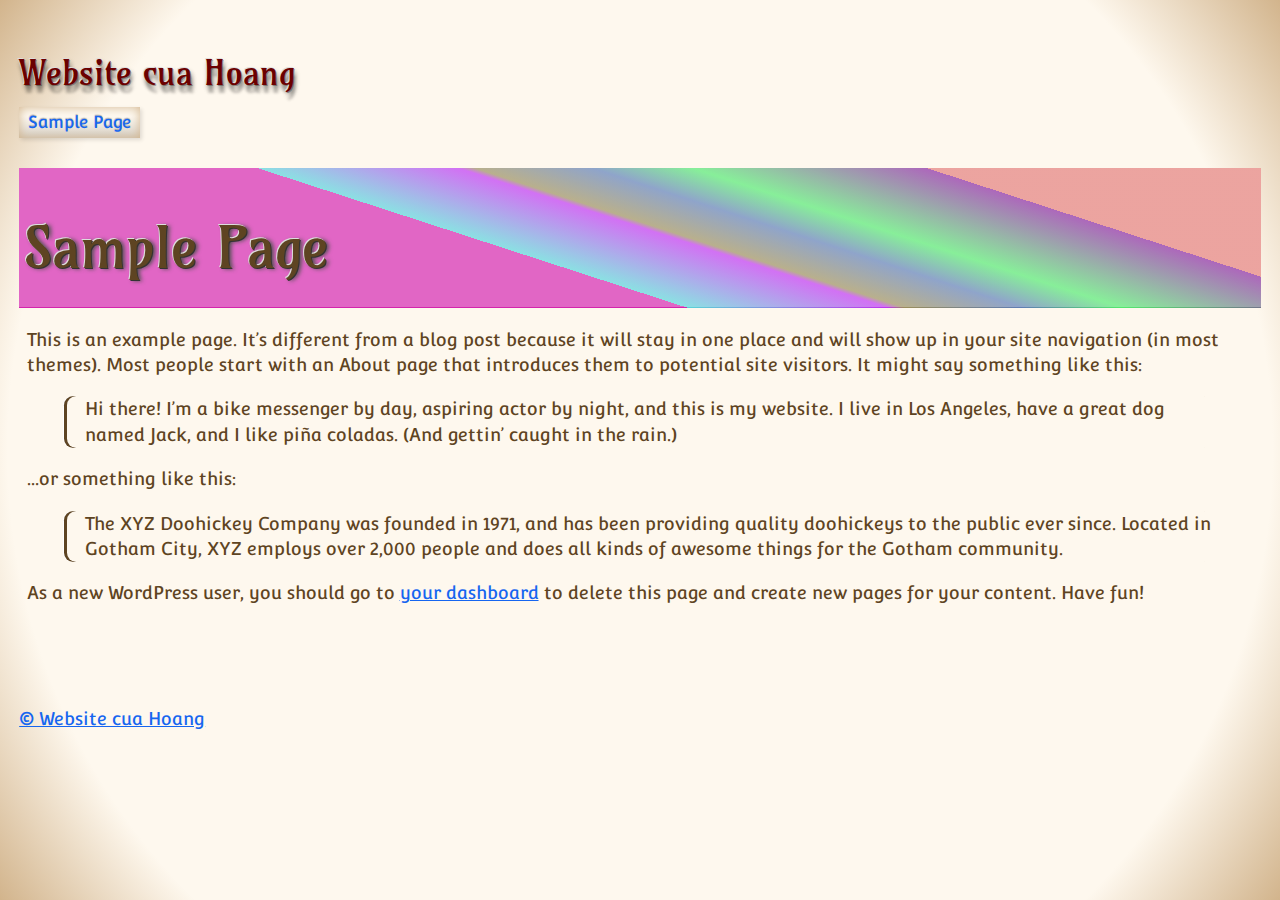
==== commit ffd66d77: "3rd upload" ====
--- a/sample-page/index.html
+++ b/sample-page/index.html
@@ -1,11 +1,13 @@
 <!DOCTYPE html>
 <html lang="en-US">
 <head>
-<meta charset="UTF-8">
-<meta name="viewport" content="width=device-width, initial-scale=1">
-	 <link rel="profile" href="https://gmpg.org/xfn/11"> 
-	 <title>Sample Page &#8211; Website cua Hoang</title>
+	<meta charset="UTF-8">
+	<meta name="viewport" content="width=device-width, initial-scale=1">
+
+	<title>Sample Page &#8211; Website cua Hoang</title>
 <meta name="robots" content="max-image-preview:large">
+<link rel="dns-prefetch" href="//fonts.googleapis.com">
+<link href="https://fonts.gstatic.com/" crossorigin rel="preconnect">
 <link rel="alternate" type="application/rss+xml" title="Website cua Hoang &raquo; Feed" href="/feed/">
 <link rel="alternate" type="application/rss+xml" title="Website cua Hoang &raquo; Comments Feed" href="/comments/feed/">
 <link rel="alternate" type="application/rss+xml" title="Website cua Hoang &raquo; Sample Page Comments Feed" href="/sample-page/feed/">
@@ -26,52 +28,45 @@
 	background: none !important;
 	padding: 0 !important;
 }</style>
-	<link rel="stylesheet" id="astra-theme-css-css" href="/wp-content/themes/astra/assets/css/minified/main.min.css?ver=4.3.1" media="all">
-<style id="astra-theme-css-inline-css">:root{--ast-container-default-xlg-padding:3em;--ast-container-default-lg-padding:3em;--ast-container-default-slg-padding:2em;--ast-container-default-md-padding:3em;--ast-container-default-sm-padding:3em;--ast-container-default-xs-padding:2.4em;--ast-container-default-xxs-padding:1.8em;--ast-code-block-background:#ECEFF3;--ast-comment-inputs-background:#F9FAFB;}html{font-size:100%;}a{color:var(--ast-global-color-0);}a:hover,a:focus{color:var(--ast-global-color-1);}body,button,input,select,textarea,.ast-button,.ast-custom-button{font-family:-apple-system,BlinkMacSystemFont,Segoe UI,Roboto,Oxygen-Sans,Ubuntu,Cantarell,Helvetica Neue,sans-serif;font-weight:400;font-size:16px;font-size:1rem;line-height:1.6em;}blockquote{color:var(--ast-global-color-3);}h1,.entry-content h1,h2,.entry-content h2,h3,.entry-content h3,h4,.entry-content h4,h5,.entry-content h5,h6,.entry-content h6,.site-title,.site-title a{font-weight:600;}.site-title{font-size:26px;font-size:1.625rem;display:block;}.site-header .site-description{font-size:15px;font-size:0.9375rem;display:none;}.entry-title{font-size:26px;font-size:1.625rem;}h1,.entry-content h1{font-size:40px;font-size:2.5rem;font-weight:600;line-height:1.4em;}h2,.entry-content h2{font-size:32px;font-size:2rem;font-weight:600;line-height:1.25em;}h3,.entry-content h3{font-size:26px;font-size:1.625rem;font-weight:600;line-height:1.2em;}h4,.entry-content h4{font-size:24px;font-size:1.5rem;line-height:1.2em;font-weight:600;}h5,.entry-content h5{font-size:20px;font-size:1.25rem;line-height:1.2em;font-weight:600;}h6,.entry-content h6{font-size:16px;font-size:1rem;line-height:1.25em;font-weight:600;}::selection{background-color:var(--ast-global-color-0);color:#ffffff;}body,h1,.entry-title a,.entry-content h1,h2,.entry-content h2,h3,.entry-content h3,h4,.entry-content h4,h5,.entry-content h5,h6,.entry-content h6{color:var(--ast-global-color-3);}.tagcloud a:hover,.tagcloud a:focus,.tagcloud a.current-item{color:#ffffff;border-color:var(--ast-global-color-0);background-color:var(--ast-global-color-0);}input:focus,input[type="text"]:focus,input[type="email"]:focus,input[type="url"]:focus,input[type="password"]:focus,input[type="reset"]:focus,input[type="search"]:focus,textarea:focus{border-color:var(--ast-global-color-0);}input[type="radio"]:checked,input[type=reset],input[type="checkbox"]:checked,input[type="checkbox"]:hover:checked,input[type="checkbox"]:focus:checked,input[type=range]::-webkit-slider-thumb{border-color:var(--ast-global-color-0);background-color:var(--ast-global-color-0);box-shadow:none;}.site-footer a:hover + .post-count,.site-footer a:focus + .post-count{background:var(--ast-global-color-0);border-color:var(--ast-global-color-0);}.single .nav-links .nav-previous,.single .nav-links .nav-next{color:var(--ast-global-color-0);}.entry-meta,.entry-meta *{line-height:1.45;color:var(--ast-global-color-0);}.entry-meta a:hover,.entry-meta a:hover *,.entry-meta a:focus,.entry-meta a:focus *,.page-links > .page-link,.page-links .page-link:hover,.post-navigation a:hover{color:var(--ast-global-color-1);}#cat option,.secondary .calendar_wrap thead a,.secondary .calendar_wrap thead a:visited{color:var(--ast-global-color-0);}.secondary .calendar_wrap #today,.ast-progress-val span{background:var(--ast-global-color-0);}.secondary a:hover + .post-count,.secondary a:focus + .post-count{background:var(--ast-global-color-0);border-color:var(--ast-global-color-0);}.calendar_wrap #today > a{color:#ffffff;}.page-links .page-link,.single .post-navigation a{color:var(--ast-global-color-0);}.ast-archive-title{color:var(--ast-global-color-2);}.widget-title,.widget .wp-block-heading{font-size:22px;font-size:1.375rem;color:var(--ast-global-color-2);}.ast-single-post .entry-content a,.ast-comment-content a:not(.ast-comment-edit-reply-wrap a){text-decoration:underline;}.ast-single-post .wp-block-button .wp-block-button__link,.ast-single-post .elementor-button-wrapper .elementor-button,.ast-single-post .entry-content .uagb-tab a,.ast-single-post .entry-content .uagb-ifb-cta a,.ast-single-post .entry-content .wp-block-uagb-buttons a,.ast-single-post .entry-content .uabb-module-content a,.ast-single-post .entry-content .uagb-post-grid a,.ast-single-post .entry-content .uagb-timeline a,.ast-single-post .entry-content .uagb-toc__wrap a,.ast-single-post .entry-content .uagb-taxomony-box a,.ast-single-post .entry-content .woocommerce a,.entry-content .wp-block-latest-posts > li > a,.ast-single-post .entry-content .wp-block-file__button{text-decoration:none;}a:focus-visible,.ast-menu-toggle:focus-visible,.site .skip-link:focus-visible,.wp-block-loginout input:focus-visible,.wp-block-search.wp-block-search__button-inside .wp-block-search__inside-wrapper,.ast-header-navigation-arrow:focus-visible,.woocommerce .wc-proceed-to-checkout > .checkout-button:focus-visible,.woocommerce .woocommerce-MyAccount-navigation ul li a:focus-visible,.ast-orders-table__row .ast-orders-table__cell:focus-visible,.woocommerce .woocommerce-order-details .order-again > .button:focus-visible,.woocommerce .woocommerce-message a.button.wc-forward:focus-visible,.woocommerce #minus_qty:focus-visible,.woocommerce #plus_qty:focus-visible,a#ast-apply-coupon:focus-visible,.woocommerce .woocommerce-info a:focus-visible,.woocommerce .astra-shop-summary-wrap a:focus-visible,.woocommerce a.wc-forward:focus-visible,#ast-apply-coupon:focus-visible,.woocommerce-js .woocommerce-mini-cart-item a.remove:focus-visible{outline-style:dotted;outline-color:inherit;outline-width:thin;border-color:transparent;}input:focus,input[type="text"]:focus,input[type="email"]:focus,input[type="url"]:focus,input[type="password"]:focus,input[type="reset"]:focus,input[type="search"]:focus,input[type="number"]:focus,textarea:focus,.wp-block-search__input:focus,[data-section="section-header-mobile-trigger"] .ast-button-wrap .ast-mobile-menu-trigger-minimal:focus,.ast-mobile-popup-drawer.active .menu-toggle-close:focus,.woocommerce-ordering select.orderby:focus,#ast-scroll-top:focus,#coupon_code:focus,.woocommerce-page #comment:focus,.woocommerce #reviews #respond input#submit:focus,.woocommerce a.add_to_cart_button:focus,.woocommerce .button.single_add_to_cart_button:focus,.woocommerce .woocommerce-cart-form button:focus,.woocommerce .woocommerce-cart-form__cart-item .quantity .qty:focus,.woocommerce .woocommerce-billing-fields .woocommerce-billing-fields__field-wrapper .woocommerce-input-wrapper > .input-text:focus,.woocommerce #order_comments:focus,.woocommerce #place_order:focus,.woocommerce .woocommerce-address-fields .woocommerce-address-fields__field-wrapper .woocommerce-input-wrapper > .input-text:focus,.woocommerce .woocommerce-MyAccount-content form button:focus,.woocommerce .woocommerce-MyAccount-content .woocommerce-EditAccountForm .woocommerce-form-row .woocommerce-Input.input-text:focus,.woocommerce .ast-woocommerce-container .woocommerce-pagination ul.page-numbers li a:focus,body #content .woocommerce form .form-row .select2-container--default .select2-selection--single:focus,#ast-coupon-code:focus,.woocommerce.woocommerce-js .quantity input[type=number]:focus,.woocommerce-js .woocommerce-mini-cart-item .quantity input[type=number]:focus,.woocommerce p#ast-coupon-trigger:focus{border-style:dotted;border-color:inherit;border-width:thin;outline-color:transparent;}.ast-logo-title-inline .site-logo-img{padding-right:1em;}.ast-header-break-point #ast-desktop-header{display:none;}@media (min-width:921px){#ast-mobile-header{display:none;}}.wp-block-buttons.aligncenter{justify-content:center;}@media (max-width:921px){.ast-theme-transparent-header #primary,.ast-theme-transparent-header #secondary{padding:0;}}@media (max-width:921px){.ast-plain-container.ast-no-sidebar #primary{padding:0;}}.ast-plain-container.ast-no-sidebar #primary{margin-top:0;margin-bottom:0;}@media (min-width:1200px){.ast-plain-container.ast-no-sidebar #primary{margin-top:60px;margin-bottom:60px;}}.wp-block-button.is-style-outline .wp-block-button__link{border-color:var(--ast-global-color-0);}div.wp-block-button.is-style-outline > .wp-block-button__link:not(.has-text-color),div.wp-block-button.wp-block-button__link.is-style-outline:not(.has-text-color){color:var(--ast-global-color-0);}.wp-block-button.is-style-outline .wp-block-button__link:hover,div.wp-block-button.is-style-outline .wp-block-button__link:focus,div.wp-block-button.is-style-outline > .wp-block-button__link:not(.has-text-color):hover,div.wp-block-button.wp-block-button__link.is-style-outline:not(.has-text-color):hover{color:#ffffff;background-color:var(--ast-global-color-1);border-color:var(--ast-global-color-1);}.post-page-numbers.current .page-link,.ast-pagination .page-numbers.current{color:#ffffff;border-color:var(--ast-global-color-0);background-color:var(--ast-global-color-0);border-radius:2px;}h1.widget-title{font-weight:600;}h2.widget-title{font-weight:600;}h3.widget-title{font-weight:600;}#page{display:flex;flex-direction:column;min-height:100vh;}.ast-404-layout-1 h1.page-title{color:var(--ast-global-color-2);}.single .post-navigation a{line-height:1em;height:inherit;}.error-404 .page-sub-title{font-size:1.5rem;font-weight:inherit;}.search .site-content .content-area .search-form{margin-bottom:0;}#page .site-content{flex-grow:1;}.widget{margin-bottom:1.25em;}#secondary li{line-height:1.5em;}#secondary .wp-block-group h2{margin-bottom:0.7em;}#secondary h2{font-size:1.7rem;}.ast-separate-container .ast-article-post,.ast-separate-container .ast-article-single,.ast-separate-container .ast-comment-list li.depth-1,.ast-separate-container .comment-respond{padding:3em;}.ast-separate-container .ast-article-single .ast-article-single{padding:0;}.ast-article-single .wp-block-post-template-is-layout-grid{padding-left:0;}.ast-separate-container .ast-comment-list li.depth-1,.hentry{margin-bottom:2em;}.ast-separate-container .ast-archive-description,.ast-separate-container .ast-author-box{border-bottom:1px solid var(--ast-border-color);}.ast-separate-container .comments-title{padding:2em 2em 0 2em;}.ast-page-builder-template .comment-form-textarea,.ast-comment-formwrap .ast-grid-common-col{padding:0;}.ast-comment-formwrap{padding:0 20px;display:inline-flex;column-gap:20px;}.archive.ast-page-builder-template .entry-header{margin-top:2em;}.ast-page-builder-template .ast-comment-formwrap{width:100%;}.entry-title{margin-bottom:0.5em;}.ast-archive-description p{font-size:inherit;font-weight:inherit;line-height:inherit;}@media (min-width:921px){.ast-left-sidebar.ast-page-builder-template #secondary,.archive.ast-right-sidebar.ast-page-builder-template .site-main{padding-left:20px;padding-right:20px;}}@media (max-width:544px){.ast-comment-formwrap.ast-row{column-gap:10px;display:inline-block;}#ast-commentform .ast-grid-common-col{position:relative;width:100%;}}@media (min-width:1201px){.ast-separate-container .ast-article-post,.ast-separate-container .ast-article-single,.ast-separate-container .ast-author-box,.ast-separate-container .ast-404-layout-1,.ast-separate-container .no-results{padding:3em;}}@media (max-width:921px){.ast-separate-container #primary,.ast-separate-container #secondary{padding:1.5em 0;}#primary,#secondary{padding:1.5em 0;margin:0;}.ast-left-sidebar #content > .ast-container{display:flex;flex-direction:column-reverse;width:100%;}}@media (min-width:922px){.ast-separate-container.ast-right-sidebar #primary,.ast-separate-container.ast-left-sidebar #primary{border:0;}.search-no-results.ast-separate-container #primary{margin-bottom:4em;}}.wp-block-button .wp-block-button__link{color:#ffffff;}.wp-block-button .wp-block-button__link:hover,.wp-block-button .wp-block-button__link:focus{color:#ffffff;background-color:var(--ast-global-color-1);border-color:var(--ast-global-color-1);}.elementor-widget-heading h1.elementor-heading-title{line-height:1.4em;}.elementor-widget-heading h2.elementor-heading-title{line-height:1.25em;}.elementor-widget-heading h3.elementor-heading-title{line-height:1.2em;}.elementor-widget-heading h4.elementor-heading-title{line-height:1.2em;}.elementor-widget-heading h5.elementor-heading-title{line-height:1.2em;}.elementor-widget-heading h6.elementor-heading-title{line-height:1.25em;}.wp-block-button .wp-block-button__link,.wp-block-search .wp-block-search__button,body .wp-block-file .wp-block-file__button{border-color:var(--ast-global-color-0);background-color:var(--ast-global-color-0);color:#ffffff;font-family:inherit;font-weight:500;line-height:1em;font-size:16px;font-size:1rem;padding-top:15px;padding-right:30px;padding-bottom:15px;padding-left:30px;}@media (max-width:921px){.wp-block-button .wp-block-button__link,.wp-block-search .wp-block-search__button,body .wp-block-file .wp-block-file__button{padding-top:14px;padding-right:28px;padding-bottom:14px;padding-left:28px;}}@media (max-width:544px){.wp-block-button .wp-block-button__link,.wp-block-search .wp-block-search__button,body .wp-block-file .wp-block-file__button{padding-top:12px;padding-right:24px;padding-bottom:12px;padding-left:24px;}}.menu-toggle,button,.ast-button,.ast-custom-button,.button,input#submit,input[type="button"],input[type="submit"],input[type="reset"],#comments .submit,.search .search-submit,form[CLASS*="wp-block-search__"].wp-block-search .wp-block-search__inside-wrapper .wp-block-search__button,body .wp-block-file .wp-block-file__button,.search .search-submit,.woocommerce-js a.button,.woocommerce button.button,.woocommerce .woocommerce-message a.button,.woocommerce #respond input#submit.alt,.woocommerce input.button.alt,.woocommerce input.button,.woocommerce input.button:disabled,.woocommerce input.button:disabled[disabled],.woocommerce input.button:disabled:hover,.woocommerce input.button:disabled[disabled]:hover,.woocommerce #respond input#submit,.woocommerce button.button.alt.disabled,.wc-block-grid__products .wc-block-grid__product .wp-block-button__link,.wc-block-grid__product-onsale,[CLASS*="wc-block"] button,.woocommerce-js .astra-cart-drawer .astra-cart-drawer-content .woocommerce-mini-cart__buttons .button:not(.checkout):not(.ast-continue-shopping),.woocommerce-js .astra-cart-drawer .astra-cart-drawer-content .woocommerce-mini-cart__buttons a.checkout,.woocommerce button.button.alt.disabled.wc-variation-selection-needed{border-style:solid;border-top-width:0;border-right-width:0;border-left-width:0;border-bottom-width:0;color:#ffffff;border-color:var(--ast-global-color-0);background-color:var(--ast-global-color-0);padding-top:15px;padding-right:30px;padding-bottom:15px;padding-left:30px;font-family:inherit;font-weight:500;font-size:16px;font-size:1rem;line-height:1em;}button:focus,.menu-toggle:hover,button:hover,.ast-button:hover,.ast-custom-button:hover .button:hover,.ast-custom-button:hover ,input[type=reset]:hover,input[type=reset]:focus,input#submit:hover,input#submit:focus,input[type="button"]:hover,input[type="button"]:focus,input[type="submit"]:hover,input[type="submit"]:focus,form[CLASS*="wp-block-search__"].wp-block-search .wp-block-search__inside-wrapper .wp-block-search__button:hover,form[CLASS*="wp-block-search__"].wp-block-search .wp-block-search__inside-wrapper .wp-block-search__button:focus,body .wp-block-file .wp-block-file__button:hover,body .wp-block-file .wp-block-file__button:focus,.woocommerce-js a.button:hover,.woocommerce button.button:hover,.woocommerce .woocommerce-message a.button:hover,.woocommerce #respond input#submit:hover,.woocommerce #respond input#submit.alt:hover,.woocommerce input.button.alt:hover,.woocommerce input.button:hover,.woocommerce button.button.alt.disabled:hover,.wc-block-grid__products .wc-block-grid__product .wp-block-button__link:hover,[CLASS*="wc-block"] button:hover,.woocommerce-js .astra-cart-drawer .astra-cart-drawer-content .woocommerce-mini-cart__buttons .button:not(.checkout):not(.ast-continue-shopping):hover,.woocommerce-js .astra-cart-drawer .astra-cart-drawer-content .woocommerce-mini-cart__buttons a.checkout:hover,.woocommerce button.button.alt.disabled.wc-variation-selection-needed:hover{color:#ffffff;background-color:var(--ast-global-color-1);border-color:var(--ast-global-color-1);}form[CLASS*="wp-block-search__"].wp-block-search .wp-block-search__inside-wrapper .wp-block-search__button.has-icon{padding-top:calc(15px - 3px);padding-right:calc(30px - 3px);padding-bottom:calc(15px - 3px);padding-left:calc(30px - 3px);}@media (max-width:921px){.menu-toggle,button,.ast-button,.ast-custom-button,.button,input#submit,input[type="button"],input[type="submit"],input[type="reset"],#comments .submit,.search .search-submit,form[CLASS*="wp-block-search__"].wp-block-search .wp-block-search__inside-wrapper .wp-block-search__button,body .wp-block-file .wp-block-file__button,.search .search-submit,.woocommerce-js a.button,.woocommerce button.button,.woocommerce .woocommerce-message a.button,.woocommerce #respond input#submit.alt,.woocommerce input.button.alt,.woocommerce input.button,.woocommerce input.button:disabled,.woocommerce input.button:disabled[disabled],.woocommerce input.button:disabled:hover,.woocommerce input.button:disabled[disabled]:hover,.woocommerce #respond input#submit,.woocommerce button.button.alt.disabled,.wc-block-grid__products .wc-block-grid__product .wp-block-button__link,.wc-block-grid__product-onsale,[CLASS*="wc-block"] button,.woocommerce-js .astra-cart-drawer .astra-cart-drawer-content .woocommerce-mini-cart__buttons .button:not(.checkout):not(.ast-continue-shopping),.woocommerce-js .astra-cart-drawer .astra-cart-drawer-content .woocommerce-mini-cart__buttons a.checkout,.woocommerce button.button.alt.disabled.wc-variation-selection-needed{padding-top:14px;padding-right:28px;padding-bottom:14px;padding-left:28px;}}@media (max-width:544px){.menu-toggle,button,.ast-button,.ast-custom-button,.button,input#submit,input[type="button"],input[type="submit"],input[type="reset"],#comments .submit,.search .search-submit,form[CLASS*="wp-block-search__"].wp-block-search .wp-block-search__inside-wrapper .wp-block-search__button,body .wp-block-file .wp-block-file__button,.search .search-submit,.woocommerce-js a.button,.woocommerce button.button,.woocommerce .woocommerce-message a.button,.woocommerce #respond input#submit.alt,.woocommerce input.button.alt,.woocommerce input.button,.woocommerce input.button:disabled,.woocommerce input.button:disabled[disabled],.woocommerce input.button:disabled:hover,.woocommerce input.button:disabled[disabled]:hover,.woocommerce #respond input#submit,.woocommerce button.button.alt.disabled,.wc-block-grid__products .wc-block-grid__product .wp-block-button__link,.wc-block-grid__product-onsale,[CLASS*="wc-block"] button,.woocommerce-js .astra-cart-drawer .astra-cart-drawer-content .woocommerce-mini-cart__buttons .button:not(.checkout):not(.ast-continue-shopping),.woocommerce-js .astra-cart-drawer .astra-cart-drawer-content .woocommerce-mini-cart__buttons a.checkout,.woocommerce button.button.alt.disabled.wc-variation-selection-needed{padding-top:12px;padding-right:24px;padding-bottom:12px;padding-left:24px;}}@media (max-width:921px){.ast-mobile-header-stack .main-header-bar .ast-search-menu-icon{display:inline-block;}.ast-header-break-point.ast-header-custom-item-outside .ast-mobile-header-stack .main-header-bar .ast-search-icon{margin:0;}.ast-comment-avatar-wrap img{max-width:2.5em;}.ast-separate-container .ast-comment-list li.depth-1{padding:1.5em 2.14em;}.ast-separate-container .comment-respond{padding:2em 2.14em;}.ast-comment-meta{padding:0 1.8888em 1.3333em;}}@media (min-width:544px){.ast-container{max-width:100%;}}@media (max-width:544px){.ast-separate-container .ast-article-post,.ast-separate-container .ast-article-single,.ast-separate-container .comments-title,.ast-separate-container .ast-archive-description{padding:1.5em 1em;}.ast-separate-container #content .ast-container{padding-left:0.54em;padding-right:0.54em;}.ast-separate-container .ast-comment-list li.depth-1{padding:1.5em 1em;margin-bottom:1.5em;}.ast-separate-container .ast-comment-list .bypostauthor{padding:.5em;}.ast-search-menu-icon.ast-dropdown-active .search-field{width:170px;}}.ast-separate-container{background-color:var(--ast-global-color-4);;}@media (max-width:921px){.site-title{display:block;}.site-header .site-description{display:none;}.entry-title{font-size:30px;}h1,.entry-content h1{font-size:30px;}h2,.entry-content h2{font-size:25px;}h3,.entry-content h3{font-size:20px;}}@media (max-width:544px){.site-title{display:block;}.site-header .site-description{display:none;}.entry-title{font-size:30px;}h1,.entry-content h1{font-size:30px;}h2,.entry-content h2{font-size:25px;}h3,.entry-content h3{font-size:20px;}}@media (max-width:921px){html{font-size:91.2%;}}@media (max-width:544px){html{font-size:91.2%;}}@media (min-width:922px){.ast-container{max-width:1240px;}}@media (min-width:922px){.site-content .ast-container{display:flex;}}@media (max-width:921px){.site-content .ast-container{flex-direction:column;}}@media (min-width:922px){.main-header-menu .sub-menu .menu-item.ast-left-align-sub-menu:hover > .sub-menu,.main-header-menu .sub-menu .menu-item.ast-left-align-sub-menu.focus > .sub-menu{margin-left:-0px;}}.entry-content li > p{margin-bottom:0;}blockquote,cite {font-style: initial;}.wp-block-file {display: flex;align-items: center;flex-wrap: wrap;justify-content: space-between;}.wp-block-pullquote {border: none;}.wp-block-pullquote blockquote::before {content: "\201D";font-family: "Helvetica",sans-serif;display: flex;transform: rotate( 180deg );font-size: 6rem;font-style: normal;line-height: 1;font-weight: bold;align-items: center;justify-content: center;}.has-text-align-right > blockquote::before {justify-content: flex-start;}.has-text-align-left > blockquote::before {justify-content: flex-end;}figure.wp-block-pullquote.is-style-solid-color blockquote {max-width: 100%;text-align: inherit;}html body {--wp--custom--ast-default-block-top-padding: 3em;--wp--custom--ast-default-block-right-padding: 3em;--wp--custom--ast-default-block-bottom-padding: 3em;--wp--custom--ast-default-block-left-padding: 3em;--wp--custom--ast-container-width: 1200px;--wp--custom--ast-content-width-size: 1200px;--wp--custom--ast-wide-width-size: calc(1200px + var(--wp--custom--ast-default-block-left-padding) + var(--wp--custom--ast-default-block-right-padding));}.ast-narrow-container {--wp--custom--ast-content-width-size: 750px;--wp--custom--ast-wide-width-size: 750px;}@media(max-width: 921px) {html body {--wp--custom--ast-default-block-top-padding: 3em;--wp--custom--ast-default-block-right-padding: 2em;--wp--custom--ast-default-block-bottom-padding: 3em;--wp--custom--ast-default-block-left-padding: 2em;}}@media(max-width: 544px) {html body {--wp--custom--ast-default-block-top-padding: 3em;--wp--custom--ast-default-block-right-padding: 1.5em;--wp--custom--ast-default-block-bottom-padding: 3em;--wp--custom--ast-default-block-left-padding: 1.5em;}}.entry-content > .wp-block-group,.entry-content > .wp-block-cover,.entry-content > .wp-block-columns {padding-top: var(--wp--custom--ast-default-block-top-padding);padding-right: var(--wp--custom--ast-default-block-right-padding);padding-bottom: var(--wp--custom--ast-default-block-bottom-padding);padding-left: var(--wp--custom--ast-default-block-left-padding);}.ast-plain-container.ast-no-sidebar .entry-content > .alignfull,.ast-page-builder-template .ast-no-sidebar .entry-content > .alignfull {margin-left: calc( -50vw + 50%);margin-right: calc( -50vw + 50%);max-width: 100vw;width: 100vw;}.ast-plain-container.ast-no-sidebar .entry-content .alignfull .alignfull,.ast-page-builder-template.ast-no-sidebar .entry-content .alignfull .alignfull,.ast-plain-container.ast-no-sidebar .entry-content .alignfull .alignwide,.ast-page-builder-template.ast-no-sidebar .entry-content .alignfull .alignwide,.ast-plain-container.ast-no-sidebar .entry-content .alignwide .alignfull,.ast-page-builder-template.ast-no-sidebar .entry-content .alignwide .alignfull,.ast-plain-container.ast-no-sidebar .entry-content .alignwide .alignwide,.ast-page-builder-template.ast-no-sidebar .entry-content .alignwide .alignwide,.ast-plain-container.ast-no-sidebar .entry-content .wp-block-column .alignfull,.ast-page-builder-template.ast-no-sidebar .entry-content .wp-block-column .alignfull,.ast-plain-container.ast-no-sidebar .entry-content .wp-block-column .alignwide,.ast-page-builder-template.ast-no-sidebar .entry-content .wp-block-column .alignwide {margin-left: auto;margin-right: auto;width: 100%;}[ast-blocks-layout] .wp-block-separator:not(.is-style-dots) {height: 0;}[ast-blocks-layout] .wp-block-separator {margin: 20px auto;}[ast-blocks-layout] .wp-block-separator:not(.is-style-wide):not(.is-style-dots) {max-width: 100px;}[ast-blocks-layout] .wp-block-separator.has-background {padding: 0;}.entry-content[ast-blocks-layout] > * {max-width: var(--wp--custom--ast-content-width-size);margin-left: auto;margin-right: auto;}.entry-content[ast-blocks-layout] > .alignwide {max-width: var(--wp--custom--ast-wide-width-size);}.entry-content[ast-blocks-layout] .alignfull {max-width: none;}.entry-content .wp-block-columns {margin-bottom: 0;}blockquote {margin: 1.5em;border: none;}.wp-block-quote:not(.has-text-align-right):not(.has-text-align-center) {border-left: 5px solid rgba(0,0,0,0.05);}.has-text-align-right > blockquote,blockquote.has-text-align-right {border-right: 5px solid rgba(0,0,0,0.05);}.has-text-align-left > blockquote,blockquote.has-text-align-left {border-left: 5px solid rgba(0,0,0,0.05);}.wp-block-site-tagline,.wp-block-latest-posts .read-more {margin-top: 15px;}.wp-block-loginout p label {display: block;}.wp-block-loginout p:not(.login-remember):not(.login-submit) input {width: 100%;}.wp-block-loginout input:focus {border-color: transparent;}.wp-block-loginout input:focus {outline: thin dotted;}.entry-content .wp-block-media-text .wp-block-media-text__content {padding: 0 0 0 8%;}.entry-content .wp-block-media-text.has-media-on-the-right .wp-block-media-text__content {padding: 0 8% 0 0;}.entry-content .wp-block-media-text.has-background .wp-block-media-text__content {padding: 8%;}.entry-content .wp-block-cover:not([class*="background-color"]) .wp-block-cover__inner-container,.entry-content .wp-block-cover:not([class*="background-color"]) .wp-block-cover-image-text,.entry-content .wp-block-cover:not([class*="background-color"]) .wp-block-cover-text,.entry-content .wp-block-cover-image:not([class*="background-color"]) .wp-block-cover__inner-container,.entry-content .wp-block-cover-image:not([class*="background-color"]) .wp-block-cover-image-text,.entry-content .wp-block-cover-image:not([class*="background-color"]) .wp-block-cover-text {color: var(--ast-global-color-5);}.wp-block-loginout .login-remember input {width: 1.1rem;height: 1.1rem;margin: 0 5px 4px 0;vertical-align: middle;}.wp-block-latest-posts > li > *:first-child,.wp-block-latest-posts:not(.is-grid) > li:first-child {margin-top: 0;}.wp-block-search__inside-wrapper .wp-block-search__input {padding: 0 10px;color: var(--ast-global-color-3);background: var(--ast-global-color-5);border-color: var(--ast-border-color);}.wp-block-latest-posts .read-more {margin-bottom: 1.5em;}.wp-block-search__no-button .wp-block-search__inside-wrapper .wp-block-search__input {padding-top: 5px;padding-bottom: 5px;}.wp-block-latest-posts .wp-block-latest-posts__post-date,.wp-block-latest-posts .wp-block-latest-posts__post-author {font-size: 1rem;}.wp-block-latest-posts > li > *,.wp-block-latest-posts:not(.is-grid) > li {margin-top: 12px;margin-bottom: 12px;}.ast-page-builder-template .entry-content[ast-blocks-layout] > *,.ast-page-builder-template .entry-content[ast-blocks-layout] > .alignfull > * {max-width: none;}.ast-page-builder-template .entry-content[ast-blocks-layout] > .alignwide > * {max-width: var(--wp--custom--ast-wide-width-size);}.ast-page-builder-template .entry-content[ast-blocks-layout] > .inherit-container-width > *,.ast-page-builder-template .entry-content[ast-blocks-layout] > * > *,.entry-content[ast-blocks-layout] > .wp-block-cover .wp-block-cover__inner-container {max-width: var(--wp--custom--ast-content-width-size);margin-left: auto;margin-right: auto;}.entry-content[ast-blocks-layout] .wp-block-cover:not(.alignleft):not(.alignright) {width: auto;}@media(max-width: 1200px) {.ast-separate-container .entry-content > .alignfull,.ast-separate-container .entry-content[ast-blocks-layout] > .alignwide,.ast-plain-container .entry-content[ast-blocks-layout] > .alignwide,.ast-plain-container .entry-content .alignfull {margin-left: calc(-1 * min(var(--ast-container-default-xlg-padding),20px)) ;margin-right: calc(-1 * min(var(--ast-container-default-xlg-padding),20px));}}@media(min-width: 1201px) {.ast-separate-container .entry-content > .alignfull {margin-left: calc(-1 * var(--ast-container-default-xlg-padding) );margin-right: calc(-1 * var(--ast-container-default-xlg-padding) );}.ast-separate-container .entry-content[ast-blocks-layout] > .alignwide,.ast-plain-container .entry-content[ast-blocks-layout] > .alignwide {margin-left: calc(-1 * var(--wp--custom--ast-default-block-left-padding) );margin-right: calc(-1 * var(--wp--custom--ast-default-block-right-padding) );}}@media(min-width: 921px) {.ast-separate-container .entry-content .wp-block-group.alignwide:not(.inherit-container-width) > :where(:not(.alignleft):not(.alignright)),.ast-plain-container .entry-content .wp-block-group.alignwide:not(.inherit-container-width) > :where(:not(.alignleft):not(.alignright)) {max-width: calc( var(--wp--custom--ast-content-width-size) + 80px );}.ast-plain-container.ast-right-sidebar .entry-content[ast-blocks-layout] .alignfull,.ast-plain-container.ast-left-sidebar .entry-content[ast-blocks-layout] .alignfull {margin-left: -60px;margin-right: -60px;}}@media(min-width: 544px) {.entry-content > .alignleft {margin-right: 20px;}.entry-content > .alignright {margin-left: 20px;}}@media (max-width:544px){.wp-block-columns .wp-block-column:not(:last-child){margin-bottom:20px;}.wp-block-latest-posts{margin:0;}}@media( max-width: 600px ) {.entry-content .wp-block-media-text .wp-block-media-text__content,.entry-content .wp-block-media-text.has-media-on-the-right .wp-block-media-text__content {padding: 8% 0 0;}.entry-content .wp-block-media-text.has-background .wp-block-media-text__content {padding: 8%;}}.ast-page-builder-template .entry-header {padding-left: 0;}.ast-narrow-container .site-content .wp-block-uagb-image--align-full .wp-block-uagb-image__figure {max-width: 100%;margin-left: auto;margin-right: auto;}.entry-content ul,.entry-content ol {padding: revert;margin: revert;}:root .has-ast-global-color-0-color{color:var(--ast-global-color-0);}:root .has-ast-global-color-0-background-color{background-color:var(--ast-global-color-0);}:root .wp-block-button .has-ast-global-color-0-color{color:var(--ast-global-color-0);}:root .wp-block-button .has-ast-global-color-0-background-color{background-color:var(--ast-global-color-0);}:root .has-ast-global-color-1-color{color:var(--ast-global-color-1);}:root .has-ast-global-color-1-background-color{background-color:var(--ast-global-color-1);}:root .wp-block-button .has-ast-global-color-1-color{color:var(--ast-global-color-1);}:root .wp-block-button .has-ast-global-color-1-background-color{background-color:var(--ast-global-color-1);}:root .has-ast-global-color-2-color{color:var(--ast-global-color-2);}:root .has-ast-global-color-2-background-color{background-color:var(--ast-global-color-2);}:root .wp-block-button .has-ast-global-color-2-color{color:var(--ast-global-color-2);}:root .wp-block-button .has-ast-global-color-2-background-color{background-color:var(--ast-global-color-2);}:root .has-ast-global-color-3-color{color:var(--ast-global-color-3);}:root .has-ast-global-color-3-background-color{background-color:var(--ast-global-color-3);}:root .wp-block-button .has-ast-global-color-3-color{color:var(--ast-global-color-3);}:root .wp-block-button .has-ast-global-color-3-background-color{background-color:var(--ast-global-color-3);}:root .has-ast-global-color-4-color{color:var(--ast-global-color-4);}:root .has-ast-global-color-4-background-color{background-color:var(--ast-global-color-4);}:root .wp-block-button .has-ast-global-color-4-color{color:var(--ast-global-color-4);}:root .wp-block-button .has-ast-global-color-4-background-color{background-color:var(--ast-global-color-4);}:root .has-ast-global-color-5-color{color:var(--ast-global-color-5);}:root .has-ast-global-color-5-background-color{background-color:var(--ast-global-color-5);}:root .wp-block-button .has-ast-global-color-5-color{color:var(--ast-global-color-5);}:root .wp-block-button .has-ast-global-color-5-background-color{background-color:var(--ast-global-color-5);}:root .has-ast-global-color-6-color{color:var(--ast-global-color-6);}:root .has-ast-global-color-6-background-color{background-color:var(--ast-global-color-6);}:root .wp-block-button .has-ast-global-color-6-color{color:var(--ast-global-color-6);}:root .wp-block-button .has-ast-global-color-6-background-color{background-color:var(--ast-global-color-6);}:root .has-ast-global-color-7-color{color:var(--ast-global-color-7);}:root .has-ast-global-color-7-background-color{background-color:var(--ast-global-color-7);}:root .wp-block-button .has-ast-global-color-7-color{color:var(--ast-global-color-7);}:root .wp-block-button .has-ast-global-color-7-background-color{background-color:var(--ast-global-color-7);}:root .has-ast-global-color-8-color{color:var(--ast-global-color-8);}:root .has-ast-global-color-8-background-color{background-color:var(--ast-global-color-8);}:root .wp-block-button .has-ast-global-color-8-color{color:var(--ast-global-color-8);}:root .wp-block-button .has-ast-global-color-8-background-color{background-color:var(--ast-global-color-8);}:root{--ast-global-color-0:#046bd2;--ast-global-color-1:#045cb4;--ast-global-color-2:#1e293b;--ast-global-color-3:#334155;--ast-global-color-4:#f9fafb;--ast-global-color-5:#FFFFFF;--ast-global-color-6:#e2e8f0;--ast-global-color-7:#cbd5e1;--ast-global-color-8:#94a3b8;}:root {--ast-border-color : var(--ast-global-color-6);}.ast-single-entry-banner {-js-display: flex;display: flex;flex-direction: column;justify-content: center;text-align: center;position: relative;background: #eeeeee;}.ast-single-entry-banner[data-banner-layout="layout-1"] {max-width: 1200px;background: inherit;padding: 20px 0;}.ast-single-entry-banner[data-banner-width-type="custom"] {margin: 0 auto;width: 100%;}.ast-single-entry-banner + .site-content .entry-header {margin-bottom: 0;}header.entry-header .entry-title{font-weight:600;font-size:32px;font-size:2rem;}header.entry-header > *:not(:last-child){margin-bottom:10px;}.ast-archive-entry-banner {-js-display: flex;display: flex;flex-direction: column;justify-content: center;text-align: center;position: relative;background: #eeeeee;}.ast-archive-entry-banner[data-banner-width-type="custom"] {margin: 0 auto;width: 100%;}.ast-archive-entry-banner[data-banner-layout="layout-1"] {background: inherit;padding: 20px 0;text-align: left;}body.archive .ast-archive-description{max-width:1200px;width:100%;text-align:left;padding-top:3em;padding-right:3em;padding-bottom:3em;padding-left:3em;}body.archive .ast-archive-description .ast-archive-title,body.archive .ast-archive-description .ast-archive-title *{font-weight:600;font-size:32px;font-size:2rem;}body.archive .ast-archive-description > *:not(:last-child){margin-bottom:10px;}@media (max-width:921px){body.archive .ast-archive-description{text-align:left;}}@media (max-width:544px){body.archive .ast-archive-description{text-align:left;}}.ast-breadcrumbs .trail-browse,.ast-breadcrumbs .trail-items,.ast-breadcrumbs .trail-items li{display:inline-block;margin:0;padding:0;border:none;background:inherit;text-indent:0;text-decoration:none;}.ast-breadcrumbs .trail-browse{font-size:inherit;font-style:inherit;font-weight:inherit;color:inherit;}.ast-breadcrumbs .trail-items{list-style:none;}.trail-items li::after{padding:0 0.3em;content:"\00bb";}.trail-items li:last-of-type::after{display:none;}h1,.entry-content h1,h2,.entry-content h2,h3,.entry-content h3,h4,.entry-content h4,h5,.entry-content h5,h6,.entry-content h6{color:var(--ast-global-color-2);}.entry-title a{color:var(--ast-global-color-2);}@media (max-width:921px){.ast-builder-grid-row-container.ast-builder-grid-row-tablet-3-firstrow .ast-builder-grid-row > *:first-child,.ast-builder-grid-row-container.ast-builder-grid-row-tablet-3-lastrow .ast-builder-grid-row > *:last-child{grid-column:1 / -1;}}@media (max-width:544px){.ast-builder-grid-row-container.ast-builder-grid-row-mobile-3-firstrow .ast-builder-grid-row > *:first-child,.ast-builder-grid-row-container.ast-builder-grid-row-mobile-3-lastrow .ast-builder-grid-row > *:last-child{grid-column:1 / -1;}}.ast-builder-layout-element[data-section="title_tagline"]{display:flex;}@media (max-width:921px){.ast-header-break-point .ast-builder-layout-element[data-section="title_tagline"]{display:flex;}}@media (max-width:544px){.ast-header-break-point .ast-builder-layout-element[data-section="title_tagline"]{display:flex;}}.ast-builder-menu-1{font-family:inherit;font-weight:inherit;}.ast-builder-menu-1 .menu-item > .menu-link{color:var(--ast-global-color-3);}.ast-builder-menu-1 .menu-item > .ast-menu-toggle{color:var(--ast-global-color-3);}.ast-builder-menu-1 .menu-item:hover > .menu-link,.ast-builder-menu-1 .inline-on-mobile .menu-item:hover > .ast-menu-toggle{color:var(--ast-global-color-1);}.ast-builder-menu-1 .menu-item:hover > .ast-menu-toggle{color:var(--ast-global-color-1);}.ast-builder-menu-1 .menu-item.current-menu-item > .menu-link,.ast-builder-menu-1 .inline-on-mobile .menu-item.current-menu-item > .ast-menu-toggle,.ast-builder-menu-1 .current-menu-ancestor > .menu-link{color:var(--ast-global-color-1);}.ast-builder-menu-1 .menu-item.current-menu-item > .ast-menu-toggle{color:var(--ast-global-color-1);}.ast-builder-menu-1 .sub-menu,.ast-builder-menu-1 .inline-on-mobile .sub-menu{border-top-width:2px;border-bottom-width:0px;border-right-width:0px;border-left-width:0px;border-color:var(--ast-global-color-0);border-style:solid;}.ast-builder-menu-1 .main-header-menu > .menu-item > .sub-menu,.ast-builder-menu-1 .main-header-menu > .menu-item > .astra-full-megamenu-wrapper{margin-top:0px;}.ast-desktop .ast-builder-menu-1 .main-header-menu > .menu-item > .sub-menu:before,.ast-desktop .ast-builder-menu-1 .main-header-menu > .menu-item > .astra-full-megamenu-wrapper:before{height:calc( 0px + 5px );}.ast-desktop .ast-builder-menu-1 .menu-item .sub-menu .menu-link{border-style:none;}@media (max-width:921px){.ast-header-break-point .ast-builder-menu-1 .menu-item.menu-item-has-children > .ast-menu-toggle{top:0;}.ast-builder-menu-1 .inline-on-mobile .menu-item.menu-item-has-children > .ast-menu-toggle{right:-15px;}.ast-builder-menu-1 .menu-item-has-children > .menu-link:after{content:unset;}.ast-builder-menu-1 .main-header-menu > .menu-item > .sub-menu,.ast-builder-menu-1 .main-header-menu > .menu-item > .astra-full-megamenu-wrapper{margin-top:0;}}@media (max-width:544px){.ast-header-break-point .ast-builder-menu-1 .menu-item.menu-item-has-children > .ast-menu-toggle{top:0;}.ast-builder-menu-1 .main-header-menu > .menu-item > .sub-menu,.ast-builder-menu-1 .main-header-menu > .menu-item > .astra-full-megamenu-wrapper{margin-top:0;}}.ast-builder-menu-1{display:flex;}@media (max-width:921px){.ast-header-break-point .ast-builder-menu-1{display:flex;}}@media (max-width:544px){.ast-header-break-point .ast-builder-menu-1{display:flex;}}.site-below-footer-wrap{padding-top:20px;padding-bottom:20px;}.site-below-footer-wrap[data-section="section-below-footer-builder"]{background-color:var(--ast-global-color-5);;min-height:80px;border-style:solid;border-width:0px;border-top-width:1px;border-top-color:var(--ast-global-color-6);}.site-below-footer-wrap[data-section="section-below-footer-builder"] .ast-builder-grid-row{max-width:1200px;margin-left:auto;margin-right:auto;}.site-below-footer-wrap[data-section="section-below-footer-builder"] .ast-builder-grid-row,.site-below-footer-wrap[data-section="section-below-footer-builder"] .site-footer-section{align-items:flex-start;}.site-below-footer-wrap[data-section="section-below-footer-builder"].ast-footer-row-inline .site-footer-section{display:flex;margin-bottom:0;}.ast-builder-grid-row-full .ast-builder-grid-row{grid-template-columns:1fr;}@media (max-width:921px){.site-below-footer-wrap[data-section="section-below-footer-builder"].ast-footer-row-tablet-inline .site-footer-section{display:flex;margin-bottom:0;}.site-below-footer-wrap[data-section="section-below-footer-builder"].ast-footer-row-tablet-stack .site-footer-section{display:block;margin-bottom:10px;}.ast-builder-grid-row-container.ast-builder-grid-row-tablet-full .ast-builder-grid-row{grid-template-columns:1fr;}}@media (max-width:544px){.site-below-footer-wrap[data-section="section-below-footer-builder"].ast-footer-row-mobile-inline .site-footer-section{display:flex;margin-bottom:0;}.site-below-footer-wrap[data-section="section-below-footer-builder"].ast-footer-row-mobile-stack .site-footer-section{display:block;margin-bottom:10px;}.ast-builder-grid-row-container.ast-builder-grid-row-mobile-full .ast-builder-grid-row{grid-template-columns:1fr;}}.site-below-footer-wrap[data-section="section-below-footer-builder"]{display:grid;}@media (max-width:921px){.ast-header-break-point .site-below-footer-wrap[data-section="section-below-footer-builder"]{display:grid;}}@media (max-width:544px){.ast-header-break-point .site-below-footer-wrap[data-section="section-below-footer-builder"]{display:grid;}}.ast-footer-copyright{text-align:center;}.ast-footer-copyright {color:var(--ast-global-color-3);}@media (max-width:921px){.ast-footer-copyright{text-align:center;}}@media (max-width:544px){.ast-footer-copyright{text-align:center;}}.ast-footer-copyright {font-size:16px;font-size:1rem;}.ast-footer-copyright.ast-builder-layout-element{display:flex;}@media (max-width:921px){.ast-header-break-point .ast-footer-copyright.ast-builder-layout-element{display:flex;}}@media (max-width:544px){.ast-header-break-point .ast-footer-copyright.ast-builder-layout-element{display:flex;}}.footer-widget-area.widget-area.site-footer-focus-item{width:auto;}.ast-header-break-point .main-header-bar{border-bottom-width:1px;}@media (min-width:922px){.main-header-bar{border-bottom-width:1px;}}.main-header-menu .menu-item, #astra-footer-menu .menu-item, .main-header-bar .ast-masthead-custom-menu-items{-js-display:flex;display:flex;-webkit-box-pack:center;-webkit-justify-content:center;-moz-box-pack:center;-ms-flex-pack:center;justify-content:center;-webkit-box-orient:vertical;-webkit-box-direction:normal;-webkit-flex-direction:column;-moz-box-orient:vertical;-moz-box-direction:normal;-ms-flex-direction:column;flex-direction:column;}.main-header-menu > .menu-item > .menu-link, #astra-footer-menu > .menu-item > .menu-link{height:100%;-webkit-box-align:center;-webkit-align-items:center;-moz-box-align:center;-ms-flex-align:center;align-items:center;-js-display:flex;display:flex;}.ast-header-break-point .main-navigation ul .menu-item .menu-link .icon-arrow:first-of-type svg{top:.2em;margin-top:0px;margin-left:0px;width:.65em;transform:translate(0, -2px) rotateZ(270deg);}.ast-mobile-popup-content .ast-submenu-expanded > .ast-menu-toggle{transform:rotateX(180deg);overflow-y:auto;}.ast-separate-container .blog-layout-1, .ast-separate-container .blog-layout-2, .ast-separate-container .blog-layout-3{background-color:transparent;background-image:none;}.ast-separate-container .ast-article-post{background-color:var(--ast-global-color-5);;}@media (max-width:921px){.ast-separate-container .ast-article-post{background-color:var(--ast-global-color-5);;}}@media (max-width:544px){.ast-separate-container .ast-article-post{background-color:var(--ast-global-color-5);;}}.ast-separate-container .ast-article-single:not(.ast-related-post), .ast-separate-container .comments-area .comment-respond,.ast-separate-container .comments-area .ast-comment-list li, .woocommerce.ast-separate-container .ast-woocommerce-container, .ast-separate-container .error-404, .ast-separate-container .no-results, .single.ast-separate-container .site-main .ast-author-meta, .ast-separate-container .related-posts-title-wrapper,.ast-separate-container .comments-count-wrapper, .ast-box-layout.ast-plain-container .site-content,.ast-padded-layout.ast-plain-container .site-content, .ast-separate-container .comments-area .comments-title, .ast-separate-container .ast-archive-description{background-color:var(--ast-global-color-5);;}@media (max-width:921px){.ast-separate-container .ast-article-single:not(.ast-related-post), .ast-separate-container .comments-area .comment-respond,.ast-separate-container .comments-area .ast-comment-list li, .woocommerce.ast-separate-container .ast-woocommerce-container, .ast-separate-container .error-404, .ast-separate-container .no-results, .single.ast-separate-container .site-main .ast-author-meta, .ast-separate-container .related-posts-title-wrapper,.ast-separate-container .comments-count-wrapper, .ast-box-layout.ast-plain-container .site-content,.ast-padded-layout.ast-plain-container .site-content, .ast-separate-container .comments-area .comments-title, .ast-separate-container .ast-archive-description{background-color:var(--ast-global-color-5);;}}@media (max-width:544px){.ast-separate-container .ast-article-single:not(.ast-related-post), .ast-separate-container .comments-area .comment-respond,.ast-separate-container .comments-area .ast-comment-list li, .woocommerce.ast-separate-container .ast-woocommerce-container, .ast-separate-container .error-404, .ast-separate-container .no-results, .single.ast-separate-container .site-main .ast-author-meta, .ast-separate-container .related-posts-title-wrapper,.ast-separate-container .comments-count-wrapper, .ast-box-layout.ast-plain-container .site-content,.ast-padded-layout.ast-plain-container .site-content, .ast-separate-container .comments-area .comments-title, .ast-separate-container .ast-archive-description{background-color:var(--ast-global-color-5);;}}.ast-separate-container.ast-two-container #secondary .widget{background-color:var(--ast-global-color-5);;}@media (max-width:921px){.ast-separate-container.ast-two-container #secondary .widget{background-color:var(--ast-global-color-5);;}}@media (max-width:544px){.ast-separate-container.ast-two-container #secondary .widget{background-color:var(--ast-global-color-5);;}}.ast-plain-container, .ast-page-builder-template{background-color:var(--ast-global-color-5);;}@media (max-width:921px){.ast-plain-container, .ast-page-builder-template{background-color:var(--ast-global-color-5);;}}@media (max-width:544px){.ast-plain-container, .ast-page-builder-template{background-color:var(--ast-global-color-5);;}}
-		#ast-scroll-top {
-			display: none;
-			position: fixed;
-			text-align: center;
-			cursor: pointer;
-			z-index: 99;
-			width: 2.1em;
-			height: 2.1em;
-			line-height: 2.1;
-			color: #ffffff;
-			border-radius: 2px;
-			content: "";
-			outline: inherit;
-		}
-		@media (min-width: 769px) {
-			#ast-scroll-top {
-				content: "769";
-			}
-		}
-		#ast-scroll-top .ast-icon.icon-arrow svg {
-			margin-left: 0px;
-			vertical-align: middle;
-			transform: translate(0, -20%) rotate(180deg);
-			width: 1.6em;
-		}
-		.ast-scroll-to-top-right {
-			right: 30px;
-			bottom: 30px;
-		}
-		.ast-scroll-to-top-left {
-			left: 30px;
-			bottom: 30px;
-		}
-	#ast-scroll-top{background-color:var(--ast-global-color-0);font-size:15px;font-size:0.9375rem;}@media (max-width:921px){#ast-scroll-top .ast-icon.icon-arrow svg{width:1em;}}.ast-mobile-header-content > *,.ast-desktop-header-content > * {padding: 10px 0;height: auto;}.ast-mobile-header-content > *:first-child,.ast-desktop-header-content > *:first-child {padding-top: 10px;}.ast-mobile-header-content > .ast-builder-menu,.ast-desktop-header-content > .ast-builder-menu {padding-top: 0;}.ast-mobile-header-content > *:last-child,.ast-desktop-header-content > *:last-child {padding-bottom: 0;}.ast-mobile-header-content .ast-search-menu-icon.ast-inline-search label,.ast-desktop-header-content .ast-search-menu-icon.ast-inline-search label {width: 100%;}.ast-desktop-header-content .main-header-bar-navigation .ast-submenu-expanded > .ast-menu-toggle::before {transform: rotateX(180deg);}#ast-desktop-header .ast-desktop-header-content,.ast-mobile-header-content .ast-search-icon,.ast-desktop-header-content .ast-search-icon,.ast-mobile-header-wrap .ast-mobile-header-content,.ast-main-header-nav-open.ast-popup-nav-open .ast-mobile-header-wrap .ast-mobile-header-content,.ast-main-header-nav-open.ast-popup-nav-open .ast-desktop-header-content {display: none;}.ast-main-header-nav-open.ast-header-break-point #ast-desktop-header .ast-desktop-header-content,.ast-main-header-nav-open.ast-header-break-point .ast-mobile-header-wrap .ast-mobile-header-content {display: block;}.ast-desktop .ast-desktop-header-content .astra-menu-animation-slide-up > .menu-item > .sub-menu,.ast-desktop .ast-desktop-header-content .astra-menu-animation-slide-up > .menu-item .menu-item > .sub-menu,.ast-desktop .ast-desktop-header-content .astra-menu-animation-slide-down > .menu-item > .sub-menu,.ast-desktop .ast-desktop-header-content .astra-menu-animation-slide-down > .menu-item .menu-item > .sub-menu,.ast-desktop .ast-desktop-header-content .astra-menu-animation-fade > .menu-item > .sub-menu,.ast-desktop .ast-desktop-header-content .astra-menu-animation-fade > .menu-item .menu-item > .sub-menu {opacity: 1;visibility: visible;}.ast-hfb-header.ast-default-menu-enable.ast-header-break-point .ast-mobile-header-wrap .ast-mobile-header-content .main-header-bar-navigation {width: unset;margin: unset;}.ast-mobile-header-content.content-align-flex-end .main-header-bar-navigation .menu-item-has-children > .ast-menu-toggle,.ast-desktop-header-content.content-align-flex-end .main-header-bar-navigation .menu-item-has-children > .ast-menu-toggle {left: calc( 20px - 0.907em);right: auto;}.ast-mobile-header-content .ast-search-menu-icon,.ast-mobile-header-content .ast-search-menu-icon.slide-search,.ast-desktop-header-content .ast-search-menu-icon,.ast-desktop-header-content .ast-search-menu-icon.slide-search {width: 100%;position: relative;display: block;right: auto;transform: none;}.ast-mobile-header-content .ast-search-menu-icon.slide-search .search-form,.ast-mobile-header-content .ast-search-menu-icon .search-form,.ast-desktop-header-content .ast-search-menu-icon.slide-search .search-form,.ast-desktop-header-content .ast-search-menu-icon .search-form {right: 0;visibility: visible;opacity: 1;position: relative;top: auto;transform: none;padding: 0;display: block;overflow: hidden;}.ast-mobile-header-content .ast-search-menu-icon.ast-inline-search .search-field,.ast-mobile-header-content .ast-search-menu-icon .search-field,.ast-desktop-header-content .ast-search-menu-icon.ast-inline-search .search-field,.ast-desktop-header-content .ast-search-menu-icon .search-field {width: 100%;padding-right: 5.5em;}.ast-mobile-header-content .ast-search-menu-icon .search-submit,.ast-desktop-header-content .ast-search-menu-icon .search-submit {display: block;position: absolute;height: 100%;top: 0;right: 0;padding: 0 1em;border-radius: 0;}.ast-hfb-header.ast-default-menu-enable.ast-header-break-point .ast-mobile-header-wrap .ast-mobile-header-content .main-header-bar-navigation ul .sub-menu .menu-link {padding-left: 30px;}.ast-hfb-header.ast-default-menu-enable.ast-header-break-point .ast-mobile-header-wrap .ast-mobile-header-content .main-header-bar-navigation .sub-menu .menu-item .menu-item .menu-link {padding-left: 40px;}.ast-mobile-popup-drawer.active .ast-mobile-popup-inner{background-color:#ffffff;;}.ast-mobile-header-wrap .ast-mobile-header-content, .ast-desktop-header-content{background-color:#ffffff;;}.ast-mobile-popup-content > *, .ast-mobile-header-content > *, .ast-desktop-popup-content > *, .ast-desktop-header-content > *{padding-top:0px;padding-bottom:0px;}.content-align-flex-start .ast-builder-layout-element{justify-content:flex-start;}.content-align-flex-start .main-header-menu{text-align:left;}.ast-mobile-popup-drawer.active .menu-toggle-close{color:#3a3a3a;}.ast-mobile-header-wrap .ast-primary-header-bar,.ast-primary-header-bar .site-primary-header-wrap{min-height:80px;}.ast-desktop .ast-primary-header-bar .main-header-menu > .menu-item{line-height:80px;}.ast-header-break-point #masthead .ast-mobile-header-wrap .ast-primary-header-bar,.ast-header-break-point #masthead .ast-mobile-header-wrap .ast-below-header-bar,.ast-header-break-point #masthead .ast-mobile-header-wrap .ast-above-header-bar{padding-left:20px;padding-right:20px;}.ast-header-break-point .ast-primary-header-bar{border-bottom-width:1px;border-bottom-color:#eaeaea;border-bottom-style:solid;}@media (min-width:922px){.ast-primary-header-bar{border-bottom-width:1px;border-bottom-color:#eaeaea;border-bottom-style:solid;}}.ast-primary-header-bar{background-color:#ffffff;;}.ast-primary-header-bar{display:block;}@media (max-width:921px){.ast-header-break-point .ast-primary-header-bar{display:grid;}}@media (max-width:544px){.ast-header-break-point .ast-primary-header-bar{display:grid;}}[data-section="section-header-mobile-trigger"] .ast-button-wrap .ast-mobile-menu-trigger-minimal{color:var(--ast-global-color-0);border:none;background:transparent;}[data-section="section-header-mobile-trigger"] .ast-button-wrap .mobile-menu-toggle-icon .ast-mobile-svg{width:20px;height:20px;fill:var(--ast-global-color-0);}[data-section="section-header-mobile-trigger"] .ast-button-wrap .mobile-menu-wrap .mobile-menu{color:var(--ast-global-color-0);}.ast-builder-menu-mobile .main-navigation .main-header-menu .menu-item > .menu-link{color:var(--ast-global-color-3);}.ast-builder-menu-mobile .main-navigation .main-header-menu .menu-item > .ast-menu-toggle{color:var(--ast-global-color-3);}.ast-builder-menu-mobile .main-navigation .menu-item:hover > .menu-link, .ast-builder-menu-mobile .main-navigation .inline-on-mobile .menu-item:hover > .ast-menu-toggle{color:var(--ast-global-color-1);}.ast-builder-menu-mobile .main-navigation .menu-item:hover > .ast-menu-toggle{color:var(--ast-global-color-1);}.ast-builder-menu-mobile .main-navigation .menu-item.current-menu-item > .menu-link, .ast-builder-menu-mobile .main-navigation .inline-on-mobile .menu-item.current-menu-item > .ast-menu-toggle, .ast-builder-menu-mobile .main-navigation .menu-item.current-menu-ancestor > .menu-link, .ast-builder-menu-mobile .main-navigation .menu-item.current-menu-ancestor > .ast-menu-toggle{color:var(--ast-global-color-1);}.ast-builder-menu-mobile .main-navigation .menu-item.current-menu-item > .ast-menu-toggle{color:var(--ast-global-color-1);}.ast-builder-menu-mobile .main-navigation .menu-item.menu-item-has-children > .ast-menu-toggle{top:0;}.ast-builder-menu-mobile .main-navigation .menu-item-has-children > .menu-link:after{content:unset;}.ast-hfb-header .ast-builder-menu-mobile .main-header-menu, .ast-hfb-header .ast-builder-menu-mobile .main-navigation .menu-item .menu-link, .ast-hfb-header .ast-builder-menu-mobile .main-navigation .menu-item .sub-menu .menu-link{border-style:none;}.ast-builder-menu-mobile .main-navigation .menu-item.menu-item-has-children > .ast-menu-toggle{top:0;}@media (max-width:921px){.ast-builder-menu-mobile .main-navigation .main-header-menu .menu-item > .menu-link{color:var(--ast-global-color-3);}.ast-builder-menu-mobile .main-navigation .menu-item > .ast-menu-toggle{color:var(--ast-global-color-3);}.ast-builder-menu-mobile .main-navigation .menu-item:hover > .menu-link, .ast-builder-menu-mobile .main-navigation .inline-on-mobile .menu-item:hover > .ast-menu-toggle{color:var(--ast-global-color-1);background:var(--ast-global-color-4);}.ast-builder-menu-mobile .main-navigation .menu-item:hover > .ast-menu-toggle{color:var(--ast-global-color-1);}.ast-builder-menu-mobile .main-navigation .menu-item.current-menu-item > .menu-link, .ast-builder-menu-mobile .main-navigation .inline-on-mobile .menu-item.current-menu-item > .ast-menu-toggle, .ast-builder-menu-mobile .main-navigation .menu-item.current-menu-ancestor > .menu-link, .ast-builder-menu-mobile .main-navigation .menu-item.current-menu-ancestor > .ast-menu-toggle{color:var(--ast-global-color-1);background:var(--ast-global-color-4);}.ast-builder-menu-mobile .main-navigation .menu-item.current-menu-item > .ast-menu-toggle{color:var(--ast-global-color-1);}.ast-builder-menu-mobile .main-navigation .menu-item.menu-item-has-children > .ast-menu-toggle{top:0;}.ast-builder-menu-mobile .main-navigation .menu-item-has-children > .menu-link:after{content:unset;}.ast-builder-menu-mobile .main-navigation .main-header-menu, .ast-builder-menu-mobile .main-navigation .main-header-menu .sub-menu{background-color:var(--ast-global-color-5);;}}@media (max-width:544px){.ast-builder-menu-mobile .main-navigation .menu-item.menu-item-has-children > .ast-menu-toggle{top:0;}}.ast-builder-menu-mobile .main-navigation{display:block;}@media (max-width:921px){.ast-header-break-point .ast-builder-menu-mobile .main-navigation{display:block;}}@media (max-width:544px){.ast-header-break-point .ast-builder-menu-mobile .main-navigation{display:block;}}</style>
-<link rel="stylesheet" id="wp-block-library-css" href="/wp-includes/css/dist/block-library/style.min.css?ver=6.3.1" media="all">
-<style id="global-styles-inline-css">body{--wp--preset--color--black: #000000;--wp--preset--color--cyan-bluish-gray: #abb8c3;--wp--preset--color--white: #ffffff;--wp--preset--color--pale-pink: #f78da7;--wp--preset--color--vivid-red: #cf2e2e;--wp--preset--color--luminous-vivid-orange: #ff6900;--wp--preset--color--luminous-vivid-amber: #fcb900;--wp--preset--color--light-green-cyan: #7bdcb5;--wp--preset--color--vivid-green-cyan: #00d084;--wp--preset--color--pale-cyan-blue: #8ed1fc;--wp--preset--color--vivid-cyan-blue: #0693e3;--wp--preset--color--vivid-purple: #9b51e0;--wp--preset--color--ast-global-color-0: var(--ast-global-color-0);--wp--preset--color--ast-global-color-1: var(--ast-global-color-1);--wp--preset--color--ast-global-color-2: var(--ast-global-color-2);--wp--preset--color--ast-global-color-3: var(--ast-global-color-3);--wp--preset--color--ast-global-color-4: var(--ast-global-color-4);--wp--preset--color--ast-global-color-5: var(--ast-global-color-5);--wp--preset--color--ast-global-color-6: var(--ast-global-color-6);--wp--preset--color--ast-global-color-7: var(--ast-global-color-7);--wp--preset--color--ast-global-color-8: var(--ast-global-color-8);--wp--preset--gradient--vivid-cyan-blue-to-vivid-purple: linear-gradient(135deg,rgba(6,147,227,1) 0%,rgb(155,81,224) 100%);--wp--preset--gradient--light-green-cyan-to-vivid-green-cyan: linear-gradient(135deg,rgb(122,220,180) 0%,rgb(0,208,130) 100%);--wp--preset--gradient--luminous-vivid-amber-to-luminous-vivid-orange: linear-gradient(135deg,rgba(252,185,0,1) 0%,rgba(255,105,0,1) 100%);--wp--preset--gradient--luminous-vivid-orange-to-vivid-red: linear-gradient(135deg,rgba(255,105,0,1) 0%,rgb(207,46,46) 100%);--wp--preset--gradient--very-light-gray-to-cyan-bluish-gray: linear-gradient(135deg,rgb(238,238,238) 0%,rgb(169,184,195) 100%);--wp--preset--gradient--cool-to-warm-spectrum: linear-gradient(135deg,rgb(74,234,220) 0%,rgb(151,120,209) 20%,rgb(207,42,186) 40%,rgb(238,44,130) 60%,rgb(251,105,98) 80%,rgb(254,248,76) 100%);--wp--preset--gradient--blush-light-purple: linear-gradient(135deg,rgb(255,206,236) 0%,rgb(152,150,240) 100%);--wp--preset--gradient--blush-bordeaux: linear-gradient(135deg,rgb(254,205,165) 0%,rgb(254,45,45) 50%,rgb(107,0,62) 100%);--wp--preset--gradient--luminous-dusk: linear-gradient(135deg,rgb(255,203,112) 0%,rgb(199,81,192) 50%,rgb(65,88,208) 100%);--wp--preset--gradient--pale-ocean: linear-gradient(135deg,rgb(255,245,203) 0%,rgb(182,227,212) 50%,rgb(51,167,181) 100%);--wp--preset--gradient--electric-grass: linear-gradient(135deg,rgb(202,248,128) 0%,rgb(113,206,126) 100%);--wp--preset--gradient--midnight: linear-gradient(135deg,rgb(2,3,129) 0%,rgb(40,116,252) 100%);--wp--preset--font-size--small: 13px;--wp--preset--font-size--medium: 20px;--wp--preset--font-size--large: 36px;--wp--preset--font-size--x-large: 42px;--wp--preset--spacing--20: 0.44rem;--wp--preset--spacing--30: 0.67rem;--wp--preset--spacing--40: 1rem;--wp--preset--spacing--50: 1.5rem;--wp--preset--spacing--60: 2.25rem;--wp--preset--spacing--70: 3.38rem;--wp--preset--spacing--80: 5.06rem;--wp--preset--shadow--natural: 6px 6px 9px rgba(0, 0, 0, 0.2);--wp--preset--shadow--deep: 12px 12px 50px rgba(0, 0, 0, 0.4);--wp--preset--shadow--sharp: 6px 6px 0px rgba(0, 0, 0, 0.2);--wp--preset--shadow--outlined: 6px 6px 0px -3px rgba(255, 255, 255, 1), 6px 6px rgba(0, 0, 0, 1);--wp--preset--shadow--crisp: 6px 6px 0px rgba(0, 0, 0, 1);}body { margin: 0;--wp--style--global--content-size: var(--wp--custom--ast-content-width-size);--wp--style--global--wide-size: var(--wp--custom--ast-wide-width-size); }.wp-site-blocks > .alignleft { float: left; margin-right: 2em; }.wp-site-blocks > .alignright { float: right; margin-left: 2em; }.wp-site-blocks > .aligncenter { justify-content: center; margin-left: auto; margin-right: auto; }:where(.wp-site-blocks) > * { margin-block-start: 24px; margin-block-end: 0; }:where(.wp-site-blocks) > :first-child:first-child { margin-block-start: 0; }:where(.wp-site-blocks) > :last-child:last-child { margin-block-end: 0; }body { --wp--style--block-gap: 24px; }:where(body .is-layout-flow)  > :first-child:first-child{margin-block-start: 0;}:where(body .is-layout-flow)  > :last-child:last-child{margin-block-end: 0;}:where(body .is-layout-flow)  > *{margin-block-start: 24px;margin-block-end: 0;}:where(body .is-layout-constrained)  > :first-child:first-child{margin-block-start: 0;}:where(body .is-layout-constrained)  > :last-child:last-child{margin-block-end: 0;}:where(body .is-layout-constrained)  > *{margin-block-start: 24px;margin-block-end: 0;}:where(body .is-layout-flex) {gap: 24px;}:where(body .is-layout-grid) {gap: 24px;}body .is-layout-flow > .alignleft{float: left;margin-inline-start: 0;margin-inline-end: 2em;}body .is-layout-flow > .alignright{float: right;margin-inline-start: 2em;margin-inline-end: 0;}body .is-layout-flow > .aligncenter{margin-left: auto !important;margin-right: auto !important;}body .is-layout-constrained > .alignleft{float: left;margin-inline-start: 0;margin-inline-end: 2em;}body .is-layout-constrained > .alignright{float: right;margin-inline-start: 2em;margin-inline-end: 0;}body .is-layout-constrained > .aligncenter{margin-left: auto !important;margin-right: auto !important;}body .is-layout-constrained > :where(:not(.alignleft):not(.alignright):not(.alignfull)){max-width: var(--wp--style--global--content-size);margin-left: auto !important;margin-right: auto !important;}body .is-layout-constrained > .alignwide{max-width: var(--wp--style--global--wide-size);}body .is-layout-flex{display: flex;}body .is-layout-flex{flex-wrap: wrap;align-items: center;}body .is-layout-flex > *{margin: 0;}body .is-layout-grid{display: grid;}body .is-layout-grid > *{margin: 0;}body{padding-top: 0px;padding-right: 0px;padding-bottom: 0px;padding-left: 0px;}a:where(:not(.wp-element-button)){text-decoration: none;}.wp-element-button, .wp-block-button__link{background-color: #32373c;border-width: 0;color: #fff;font-family: inherit;font-size: inherit;line-height: inherit;padding: calc(0.667em + 2px) calc(1.333em + 2px);text-decoration: none;}.has-black-color{color: var(--wp--preset--color--black) !important;}.has-cyan-bluish-gray-color{color: var(--wp--preset--color--cyan-bluish-gray) !important;}.has-white-color{color: var(--wp--preset--color--white) !important;}.has-pale-pink-color{color: var(--wp--preset--color--pale-pink) !important;}.has-vivid-red-color{color: var(--wp--preset--color--vivid-red) !important;}.has-luminous-vivid-orange-color{color: var(--wp--preset--color--luminous-vivid-orange) !important;}.has-luminous-vivid-amber-color{color: var(--wp--preset--color--luminous-vivid-amber) !important;}.has-light-green-cyan-color{color: var(--wp--preset--color--light-green-cyan) !important;}.has-vivid-green-cyan-color{color: var(--wp--preset--color--vivid-green-cyan) !important;}.has-pale-cyan-blue-color{color: var(--wp--preset--color--pale-cyan-blue) !important;}.has-vivid-cyan-blue-color{color: var(--wp--preset--color--vivid-cyan-blue) !important;}.has-vivid-purple-color{color: var(--wp--preset--color--vivid-purple) !important;}.has-ast-global-color-0-color{color: var(--wp--preset--color--ast-global-color-0) !important;}.has-ast-global-color-1-color{color: var(--wp--preset--color--ast-global-color-1) !important;}.has-ast-global-color-2-color{color: var(--wp--preset--color--ast-global-color-2) !important;}.has-ast-global-color-3-color{color: var(--wp--preset--color--ast-global-color-3) !important;}.has-ast-global-color-4-color{color: var(--wp--preset--color--ast-global-color-4) !important;}.has-ast-global-color-5-color{color: var(--wp--preset--color--ast-global-color-5) !important;}.has-ast-global-color-6-color{color: var(--wp--preset--color--ast-global-color-6) !important;}.has-ast-global-color-7-color{color: var(--wp--preset--color--ast-global-color-7) !important;}.has-ast-global-color-8-color{color: var(--wp--preset--color--ast-global-color-8) !important;}.has-black-background-color{background-color: var(--wp--preset--color--black) !important;}.has-cyan-bluish-gray-background-color{background-color: var(--wp--preset--color--cyan-bluish-gray) !important;}.has-white-background-color{background-color: var(--wp--preset--color--white) !important;}.has-pale-pink-background-color{background-color: var(--wp--preset--color--pale-pink) !important;}.has-vivid-red-background-color{background-color: var(--wp--preset--color--vivid-red) !important;}.has-luminous-vivid-orange-background-color{background-color: var(--wp--preset--color--luminous-vivid-orange) !important;}.has-luminous-vivid-amber-background-color{background-color: var(--wp--preset--color--luminous-vivid-amber) !important;}.has-light-green-cyan-background-color{background-color: var(--wp--preset--color--light-green-cyan) !important;}.has-vivid-green-cyan-background-color{background-color: var(--wp--preset--color--vivid-green-cyan) !important;}.has-pale-cyan-blue-background-color{background-color: var(--wp--preset--color--pale-cyan-blue) !important;}.has-vivid-cyan-blue-background-color{background-color: var(--wp--preset--color--vivid-cyan-blue) !important;}.has-vivid-purple-background-color{background-color: var(--wp--preset--color--vivid-purple) !important;}.has-ast-global-color-0-background-color{background-color: var(--wp--preset--color--ast-global-color-0) !important;}.has-ast-global-color-1-background-color{background-color: var(--wp--preset--color--ast-global-color-1) !important;}.has-ast-global-color-2-background-color{background-color: var(--wp--preset--color--ast-global-color-2) !important;}.has-ast-global-color-3-background-color{background-color: var(--wp--preset--color--ast-global-color-3) !important;}.has-ast-global-color-4-background-color{background-color: var(--wp--preset--color--ast-global-color-4) !important;}.has-ast-global-color-5-background-color{background-color: var(--wp--preset--color--ast-global-color-5) !important;}.has-ast-global-color-6-background-color{background-color: var(--wp--preset--color--ast-global-color-6) !important;}.has-ast-global-color-7-background-color{background-color: var(--wp--preset--color--ast-global-color-7) !important;}.has-ast-global-color-8-background-color{background-color: var(--wp--preset--color--ast-global-color-8) !important;}.has-black-border-color{border-color: var(--wp--preset--color--black) !important;}.has-cyan-bluish-gray-border-color{border-color: var(--wp--preset--color--cyan-bluish-gray) !important;}.has-white-border-color{border-color: var(--wp--preset--color--white) !important;}.has-pale-pink-border-color{border-color: var(--wp--preset--color--pale-pink) !important;}.has-vivid-red-border-color{border-color: var(--wp--preset--color--vivid-red) !important;}.has-luminous-vivid-orange-border-color{border-color: var(--wp--preset--color--luminous-vivid-orange) !important;}.has-luminous-vivid-amber-border-color{border-color: var(--wp--preset--color--luminous-vivid-amber) !important;}.has-light-green-cyan-border-color{border-color: var(--wp--preset--color--light-green-cyan) !important;}.has-vivid-green-cyan-border-color{border-color: var(--wp--preset--color--vivid-green-cyan) !important;}.has-pale-cyan-blue-border-color{border-color: var(--wp--preset--color--pale-cyan-blue) !important;}.has-vivid-cyan-blue-border-color{border-color: var(--wp--preset--color--vivid-cyan-blue) !important;}.has-vivid-purple-border-color{border-color: var(--wp--preset--color--vivid-purple) !important;}.has-ast-global-color-0-border-color{border-color: var(--wp--preset--color--ast-global-color-0) !important;}.has-ast-global-color-1-border-color{border-color: var(--wp--preset--color--ast-global-color-1) !important;}.has-ast-global-color-2-border-color{border-color: var(--wp--preset--color--ast-global-color-2) !important;}.has-ast-global-color-3-border-color{border-color: var(--wp--preset--color--ast-global-color-3) !important;}.has-ast-global-color-4-border-color{border-color: var(--wp--preset--color--ast-global-color-4) !important;}.has-ast-global-color-5-border-color{border-color: var(--wp--preset--color--ast-global-color-5) !important;}.has-ast-global-color-6-border-color{border-color: var(--wp--preset--color--ast-global-color-6) !important;}.has-ast-global-color-7-border-color{border-color: var(--wp--preset--color--ast-global-color-7) !important;}.has-ast-global-color-8-border-color{border-color: var(--wp--preset--color--ast-global-color-8) !important;}.has-vivid-cyan-blue-to-vivid-purple-gradient-background{background: var(--wp--preset--gradient--vivid-cyan-blue-to-vivid-purple) !important;}.has-light-green-cyan-to-vivid-green-cyan-gradient-background{background: var(--wp--preset--gradient--light-green-cyan-to-vivid-green-cyan) !important;}.has-luminous-vivid-amber-to-luminous-vivid-orange-gradient-background{background: var(--wp--preset--gradient--luminous-vivid-amber-to-luminous-vivid-orange) !important;}.has-luminous-vivid-orange-to-vivid-red-gradient-background{background: var(--wp--preset--gradient--luminous-vivid-orange-to-vivid-red) !important;}.has-very-light-gray-to-cyan-bluish-gray-gradient-background{background: var(--wp--preset--gradient--very-light-gray-to-cyan-bluish-gray) !important;}.has-cool-to-warm-spectrum-gradient-background{background: var(--wp--preset--gradient--cool-to-warm-spectrum) !important;}.has-blush-light-purple-gradient-background{background: var(--wp--preset--gradient--blush-light-purple) !important;}.has-blush-bordeaux-gradient-background{background: var(--wp--preset--gradient--blush-bordeaux) !important;}.has-luminous-dusk-gradient-background{background: var(--wp--preset--gradient--luminous-dusk) !important;}.has-pale-ocean-gradient-background{background: var(--wp--preset--gradient--pale-ocean) !important;}.has-electric-grass-gradient-background{background: var(--wp--preset--gradient--electric-grass) !important;}.has-midnight-gradient-background{background: var(--wp--preset--gradient--midnight) !important;}.has-small-font-size{font-size: var(--wp--preset--font-size--small) !important;}.has-medium-font-size{font-size: var(--wp--preset--font-size--medium) !important;}.has-large-font-size{font-size: var(--wp--preset--font-size--large) !important;}.has-x-large-font-size{font-size: var(--wp--preset--font-size--x-large) !important;}
+	<link rel="stylesheet" id="wp-block-library-css" href="/wp-includes/css/dist/block-library/style.min.css?ver=6.3.1" media="all">
+<style id="classic-theme-styles-inline-css">/*! This file is auto-generated */
+.wp-block-button__link{color:#fff;background-color:#32373c;border-radius:9999px;box-shadow:none;text-decoration:none;padding:calc(.667em + 2px) calc(1.333em + 2px);font-size:1.125em}.wp-block-file__button{background:#32373c;color:#fff;text-decoration:none}</style>
+<style id="global-styles-inline-css">body{--wp--preset--color--black: #000000;--wp--preset--color--cyan-bluish-gray: #abb8c3;--wp--preset--color--white: #ffffff;--wp--preset--color--pale-pink: #f78da7;--wp--preset--color--vivid-red: #cf2e2e;--wp--preset--color--luminous-vivid-orange: #ff6900;--wp--preset--color--luminous-vivid-amber: #fcb900;--wp--preset--color--light-green-cyan: #7bdcb5;--wp--preset--color--vivid-green-cyan: #00d084;--wp--preset--color--pale-cyan-blue: #8ed1fc;--wp--preset--color--vivid-cyan-blue: #0693e3;--wp--preset--color--vivid-purple: #9b51e0;--wp--preset--gradient--vivid-cyan-blue-to-vivid-purple: linear-gradient(135deg,rgba(6,147,227,1) 0%,rgb(155,81,224) 100%);--wp--preset--gradient--light-green-cyan-to-vivid-green-cyan: linear-gradient(135deg,rgb(122,220,180) 0%,rgb(0,208,130) 100%);--wp--preset--gradient--luminous-vivid-amber-to-luminous-vivid-orange: linear-gradient(135deg,rgba(252,185,0,1) 0%,rgba(255,105,0,1) 100%);--wp--preset--gradient--luminous-vivid-orange-to-vivid-red: linear-gradient(135deg,rgba(255,105,0,1) 0%,rgb(207,46,46) 100%);--wp--preset--gradient--very-light-gray-to-cyan-bluish-gray: linear-gradient(135deg,rgb(238,238,238) 0%,rgb(169,184,195) 100%);--wp--preset--gradient--cool-to-warm-spectrum: linear-gradient(135deg,rgb(74,234,220) 0%,rgb(151,120,209) 20%,rgb(207,42,186) 40%,rgb(238,44,130) 60%,rgb(251,105,98) 80%,rgb(254,248,76) 100%);--wp--preset--gradient--blush-light-purple: linear-gradient(135deg,rgb(255,206,236) 0%,rgb(152,150,240) 100%);--wp--preset--gradient--blush-bordeaux: linear-gradient(135deg,rgb(254,205,165) 0%,rgb(254,45,45) 50%,rgb(107,0,62) 100%);--wp--preset--gradient--luminous-dusk: linear-gradient(135deg,rgb(255,203,112) 0%,rgb(199,81,192) 50%,rgb(65,88,208) 100%);--wp--preset--gradient--pale-ocean: linear-gradient(135deg,rgb(255,245,203) 0%,rgb(182,227,212) 50%,rgb(51,167,181) 100%);--wp--preset--gradient--electric-grass: linear-gradient(135deg,rgb(202,248,128) 0%,rgb(113,206,126) 100%);--wp--preset--gradient--midnight: linear-gradient(135deg,rgb(2,3,129) 0%,rgb(40,116,252) 100%);--wp--preset--font-size--small: 13px;--wp--preset--font-size--medium: 20px;--wp--preset--font-size--large: 36px;--wp--preset--font-size--x-large: 42px;--wp--preset--spacing--20: 0.44rem;--wp--preset--spacing--30: 0.67rem;--wp--preset--spacing--40: 1rem;--wp--preset--spacing--50: 1.5rem;--wp--preset--spacing--60: 2.25rem;--wp--preset--spacing--70: 3.38rem;--wp--preset--spacing--80: 5.06rem;--wp--preset--shadow--natural: 6px 6px 9px rgba(0, 0, 0, 0.2);--wp--preset--shadow--deep: 12px 12px 50px rgba(0, 0, 0, 0.4);--wp--preset--shadow--sharp: 6px 6px 0px rgba(0, 0, 0, 0.2);--wp--preset--shadow--outlined: 6px 6px 0px -3px rgba(255, 255, 255, 1), 6px 6px rgba(0, 0, 0, 1);--wp--preset--shadow--crisp: 6px 6px 0px rgba(0, 0, 0, 1);}:where(.is-layout-flex){gap: 0.5em;}:where(.is-layout-grid){gap: 0.5em;}body .is-layout-flow > .alignleft{float: left;margin-inline-start: 0;margin-inline-end: 2em;}body .is-layout-flow > .alignright{float: right;margin-inline-start: 2em;margin-inline-end: 0;}body .is-layout-flow > .aligncenter{margin-left: auto !important;margin-right: auto !important;}body .is-layout-constrained > .alignleft{float: left;margin-inline-start: 0;margin-inline-end: 2em;}body .is-layout-constrained > .alignright{float: right;margin-inline-start: 2em;margin-inline-end: 0;}body .is-layout-constrained > .aligncenter{margin-left: auto !important;margin-right: auto !important;}body .is-layout-constrained > :where(:not(.alignleft):not(.alignright):not(.alignfull)){max-width: var(--wp--style--global--content-size);margin-left: auto !important;margin-right: auto !important;}body .is-layout-constrained > .alignwide{max-width: var(--wp--style--global--wide-size);}body .is-layout-flex{display: flex;}body .is-layout-flex{flex-wrap: wrap;align-items: center;}body .is-layout-flex > *{margin: 0;}body .is-layout-grid{display: grid;}body .is-layout-grid > *{margin: 0;}:where(.wp-block-columns.is-layout-flex){gap: 2em;}:where(.wp-block-columns.is-layout-grid){gap: 2em;}:where(.wp-block-post-template.is-layout-flex){gap: 1.25em;}:where(.wp-block-post-template.is-layout-grid){gap: 1.25em;}.has-black-color{color: var(--wp--preset--color--black) !important;}.has-cyan-bluish-gray-color{color: var(--wp--preset--color--cyan-bluish-gray) !important;}.has-white-color{color: var(--wp--preset--color--white) !important;}.has-pale-pink-color{color: var(--wp--preset--color--pale-pink) !important;}.has-vivid-red-color{color: var(--wp--preset--color--vivid-red) !important;}.has-luminous-vivid-orange-color{color: var(--wp--preset--color--luminous-vivid-orange) !important;}.has-luminous-vivid-amber-color{color: var(--wp--preset--color--luminous-vivid-amber) !important;}.has-light-green-cyan-color{color: var(--wp--preset--color--light-green-cyan) !important;}.has-vivid-green-cyan-color{color: var(--wp--preset--color--vivid-green-cyan) !important;}.has-pale-cyan-blue-color{color: var(--wp--preset--color--pale-cyan-blue) !important;}.has-vivid-cyan-blue-color{color: var(--wp--preset--color--vivid-cyan-blue) !important;}.has-vivid-purple-color{color: var(--wp--preset--color--vivid-purple) !important;}.has-black-background-color{background-color: var(--wp--preset--color--black) !important;}.has-cyan-bluish-gray-background-color{background-color: var(--wp--preset--color--cyan-bluish-gray) !important;}.has-white-background-color{background-color: var(--wp--preset--color--white) !important;}.has-pale-pink-background-color{background-color: var(--wp--preset--color--pale-pink) !important;}.has-vivid-red-background-color{background-color: var(--wp--preset--color--vivid-red) !important;}.has-luminous-vivid-orange-background-color{background-color: var(--wp--preset--color--luminous-vivid-orange) !important;}.has-luminous-vivid-amber-background-color{background-color: var(--wp--preset--color--luminous-vivid-amber) !important;}.has-light-green-cyan-background-color{background-color: var(--wp--preset--color--light-green-cyan) !important;}.has-vivid-green-cyan-background-color{background-color: var(--wp--preset--color--vivid-green-cyan) !important;}.has-pale-cyan-blue-background-color{background-color: var(--wp--preset--color--pale-cyan-blue) !important;}.has-vivid-cyan-blue-background-color{background-color: var(--wp--preset--color--vivid-cyan-blue) !important;}.has-vivid-purple-background-color{background-color: var(--wp--preset--color--vivid-purple) !important;}.has-black-border-color{border-color: var(--wp--preset--color--black) !important;}.has-cyan-bluish-gray-border-color{border-color: var(--wp--preset--color--cyan-bluish-gray) !important;}.has-white-border-color{border-color: var(--wp--preset--color--white) !important;}.has-pale-pink-border-color{border-color: var(--wp--preset--color--pale-pink) !important;}.has-vivid-red-border-color{border-color: var(--wp--preset--color--vivid-red) !important;}.has-luminous-vivid-orange-border-color{border-color: var(--wp--preset--color--luminous-vivid-orange) !important;}.has-luminous-vivid-amber-border-color{border-color: var(--wp--preset--color--luminous-vivid-amber) !important;}.has-light-green-cyan-border-color{border-color: var(--wp--preset--color--light-green-cyan) !important;}.has-vivid-green-cyan-border-color{border-color: var(--wp--preset--color--vivid-green-cyan) !important;}.has-pale-cyan-blue-border-color{border-color: var(--wp--preset--color--pale-cyan-blue) !important;}.has-vivid-cyan-blue-border-color{border-color: var(--wp--preset--color--vivid-cyan-blue) !important;}.has-vivid-purple-border-color{border-color: var(--wp--preset--color--vivid-purple) !important;}.has-vivid-cyan-blue-to-vivid-purple-gradient-background{background: var(--wp--preset--gradient--vivid-cyan-blue-to-vivid-purple) !important;}.has-light-green-cyan-to-vivid-green-cyan-gradient-background{background: var(--wp--preset--gradient--light-green-cyan-to-vivid-green-cyan) !important;}.has-luminous-vivid-amber-to-luminous-vivid-orange-gradient-background{background: var(--wp--preset--gradient--luminous-vivid-amber-to-luminous-vivid-orange) !important;}.has-luminous-vivid-orange-to-vivid-red-gradient-background{background: var(--wp--preset--gradient--luminous-vivid-orange-to-vivid-red) !important;}.has-very-light-gray-to-cyan-bluish-gray-gradient-background{background: var(--wp--preset--gradient--very-light-gray-to-cyan-bluish-gray) !important;}.has-cool-to-warm-spectrum-gradient-background{background: var(--wp--preset--gradient--cool-to-warm-spectrum) !important;}.has-blush-light-purple-gradient-background{background: var(--wp--preset--gradient--blush-light-purple) !important;}.has-blush-bordeaux-gradient-background{background: var(--wp--preset--gradient--blush-bordeaux) !important;}.has-luminous-dusk-gradient-background{background: var(--wp--preset--gradient--luminous-dusk) !important;}.has-pale-ocean-gradient-background{background: var(--wp--preset--gradient--pale-ocean) !important;}.has-electric-grass-gradient-background{background: var(--wp--preset--gradient--electric-grass) !important;}.has-midnight-gradient-background{background: var(--wp--preset--gradient--midnight) !important;}.has-small-font-size{font-size: var(--wp--preset--font-size--small) !important;}.has-medium-font-size{font-size: var(--wp--preset--font-size--medium) !important;}.has-large-font-size{font-size: var(--wp--preset--font-size--large) !important;}.has-x-large-font-size{font-size: var(--wp--preset--font-size--x-large) !important;}
 .wp-block-navigation a:where(:not(.wp-element-button)){color: inherit;}
+:where(.wp-block-post-template.is-layout-flex){gap: 1.25em;}:where(.wp-block-post-template.is-layout-grid){gap: 1.25em;}
+:where(.wp-block-columns.is-layout-flex){gap: 2em;}:where(.wp-block-columns.is-layout-grid){gap: 2em;}
 .wp-block-pullquote{font-size: 1.5em;line-height: 1.6;}</style>
-<!--[if IE]>
-<script src='http://localhost/wordpress/wp-content/themes/astra/assets/js/minified/flexibility.min.js?ver=4.3.1' id='astra-flexibility-js'></script>
-<script id="astra-flexibility-js-after">
-flexibility(document.documentElement);
-</script>
-<![endif]-->
+<link rel="stylesheet" id="twenty8teen-fonts-css" href="https://fonts.googleapis.com/css?family=Convergence%7CAmarante&#038;display=fallback" media="all">
+<link data-prefix="1" rel="stylesheet" id="twenty8teen-style-css" href="/wp-content/themes/twenty8teen/style.css?ver=20221027" media="all">
+	<style>:root {  --header_textcolor: #6b0000; --background_color: #fef8ee; --accent_color: #d2b48c; --body_textcolor: #5e4422; --link_color: #1666f0; --identimage_alpha: 0.4; --font_size_adjust: 1.08; } :root { --body_font_family: "Convergence", sans-serif; } :root { --titles_font_family: "Amarante", serif; }
+		.wrapped-media-size-thumbnail {
+			width: 150px;
+			height: 0; padding-bottom: 100%;	}
+		
+		.wrapped-media-size-medium {
+			width: 300px;
+			height: 0; padding-bottom: 61.8%;	}
+		
+		.wrapped-media-size-medium_large {
+			width: 768px;
+			height: 0; padding-bottom: 61.8%;	}
+		
+		.wrapped-media-size-large {
+			width: 1024px;
+			height: 0; padding-bottom: 61.8%;	}
+		
+		.wrapped-media-size-1536x1536 {
+			width: 1536px;
+			height: 0; padding-bottom: 61.8%;	}
+		
+		.wrapped-media-size-2048x2048 {
+			width: 2048px;
+			height: 0; padding-bottom: 61.8%;	}</style>
+<script src="/wp-includes/js/jquery/jquery.min.js?ver=3.7.0" id="jquery-core-js"></script>
+<script src="/wp-includes/js/jquery/jquery-migrate.min.js?ver=3.4.1" id="jquery-migrate-js"></script>
+<script data-prefix="1" src="/wp-content/themes/twenty8teen/js/prefixfree.js?ver=1.0.7.3" id="prefixfree-js"></script>
+<script src="/wp-content/themes/twenty8teen/js/prefixfree.vars.js?ver=1.0.7" id="prefixfree-vars-js"></script>
+<script src="/wp-content/themes/twenty8teen/js/prefixfree.jquery.js?ver=1.0.7" id="prefixfree-jquery-js"></script>
 <link rel="https://api.w.org/" href="/wp-json/">
 <link rel="alternate" type="application/json" href="/wp-json/wp/v2/pages/2">
 <link rel="EditURI" type="application/rsd+xml" title="RSD" href="/xmlrpc.php?rsd">
@@ -83,99 +78,35 @@
 <link rel="pingback" href="/xmlrpc.php">
 </head>
 
-<body itemtype="https://schema.org/WebPage" itemscope="itemscope" class="page-template-default page page-id-2 ast-desktop ast-plain-container ast-no-sidebar astra-4.3.1 ast-single-post ast-inherit-site-logo-transparent ast-hfb-header ast-normal-title-enabled">
+<body class="page-template-default page page-id-2 name-sample-page vignette header-behind">
+	
+		<a class="skip-link screen-reader-text" href="#content">Skip to content</a>
+	<header id="masthead" class="site-header">
+		<div class="site-branding">
+			<p class="site-title">
+			<a href="/" rel="home">Website cua Hoang</a>
+		</p>
+	</div>
+<!-- .site-branding -->
+<nav id="main-nav" aria-label="Main menu" class="site-navigation">
+	<input type="checkbox" id="main-nav-sub01695153713.9859" tabindex="-1">
+	<label for="main-nav-sub01695153713.9859" class="menu-toggle">
+		Menu</label>
+	<div id="main-menu"><ul id="id1190631549" class="menu">
+<li class="page_item page-item-2 current_page_item"><a href="/sample-page/" aria-current="page">Sample Page</a></li>
+</ul></div>
+</nav><!-- #main-nav -->
+	</header><!-- #masthead -->
+	
+	<main class="site-main">
+		<div id="content" class="content-area">
 
-<a class="skip-link screen-reader-text" href="#content" role="link" title="Skip to content">
-		Skip to content</a>
-
-<div class="hfeed site" id="page">
-			<header class="site-header header-main-layout-1 ast-primary-menu-enabled ast-logo-title-inline ast-hide-custom-menu-mobile ast-builder-menu-toggle-icon ast-mobile-header-inline" id="masthead" itemtype="https://schema.org/WPHeader" itemscope="itemscope" itemid="#masthead">
-			<div id="ast-desktop-header" data-toggle-type="dropdown">
-		<div class="ast-main-header-wrap main-header-bar-wrap ">
-		<div class="ast-primary-header-bar ast-primary-header main-header-bar site-header-focus-item" data-section="section-primary-header-builder">
-						<div class="site-primary-header-wrap ast-builder-grid-row-container site-header-focus-item ast-container" data-section="section-primary-header-builder">
-				<div class="ast-builder-grid-row ast-builder-grid-row-has-sides ast-builder-grid-row-no-center">
-											<div class="site-header-primary-section-left site-header-section ast-flex site-header-section-left">
-									<div class="ast-builder-layout-element ast-flex site-header-focus-item" data-section="title_tagline">
-											<div class="site-branding ast-site-identity" itemtype="https://schema.org/Organization" itemscope="itemscope">
-					<div class="ast-site-title-wrap">
-						<span class="site-title" itemprop="name">
-				<a href="/" rel="home" itemprop="url">
-					Website cua Hoang
-				</a>
-			</span>
-						
-				</div>				</div>
-			<!-- .site-branding -->
-					</div>
-								</div>
-																									<div class="site-header-primary-section-right site-header-section ast-flex ast-grid-right-section">
-										<div class="ast-builder-menu-1 ast-builder-menu ast-flex ast-builder-menu-1-focus-item ast-builder-layout-element site-header-focus-item" data-section="section-hb-menu-1">
-			<div class="ast-main-header-bar-alignment"><div class="main-header-bar-navigation ast-flex-1"><nav class="site-navigation" id="primary-site-navigation" itemtype="https://schema.org/SiteNavigationElement" itemscope="itemscope" aria-label="Site Navigation"><div id="ast-hf-menu-1" class="main-navigation ast-inline-flex"><ul class="main-header-menu ast-menu-shadow ast-nav-menu ast-flex  submenu-with-border stack-on-mobile"><li class="page_item page-item-2 current-menu-item menu-item current-menu-item"><a href="/sample-page/" class="menu-link">Sample Page</a></li></ul></div></nav></div></div>		</div>
-									</div>
-												</div>
-					</div>
-								</div>
-			</div>
-		<div class="ast-desktop-header-content content-align-flex-start ">
-			</div>
-</div> <!-- Main Header Bar Wrap -->
-<div id="ast-mobile-header" class="ast-mobile-header-wrap " data-type="dropdown">
-		<div class="ast-main-header-wrap main-header-bar-wrap">
-		<div class="ast-primary-header-bar ast-primary-header main-header-bar site-primary-header-wrap site-header-focus-item ast-builder-grid-row-layout-default ast-builder-grid-row-tablet-layout-default ast-builder-grid-row-mobile-layout-default" data-section="section-primary-header-builder">
-									<div class="ast-builder-grid-row ast-builder-grid-row-has-sides ast-builder-grid-row-no-center">
-													<div class="site-header-primary-section-left site-header-section ast-flex site-header-section-left">
-										<div class="ast-builder-layout-element ast-flex site-header-focus-item" data-section="title_tagline">
-											<div class="site-branding ast-site-identity" itemtype="https://schema.org/Organization" itemscope="itemscope">
-					<div class="ast-site-title-wrap">
-						<span class="site-title" itemprop="name">
-				<a href="/" rel="home" itemprop="url">
-					Website cua Hoang
-				</a>
-			</span>
-						
-				</div>				</div>
-			<!-- .site-branding -->
-					</div>
-									</div>
-																									<div class="site-header-primary-section-right site-header-section ast-flex ast-grid-right-section">
-										<div class="ast-builder-layout-element ast-flex site-header-focus-item" data-section="section-header-mobile-trigger">
-						<div class="ast-button-wrap">
-				<button type="button" class="menu-toggle main-header-menu-toggle ast-mobile-menu-trigger-minimal" aria-expanded="false">
-					<span class="screen-reader-text">Main Menu</span>
-					<span class="mobile-menu-toggle-icon">
-						<span class="ahfb-svg-iconset ast-inline-flex svg-baseline"><svg class="ast-mobile-svg ast-menu-svg" fill="currentColor" version="1.1" xmlns="http://www.w3.org/2000/svg" width="24" height="24" viewbox="0 0 24 24"><path d="M3 13h18c0.552 0 1-0.448 1-1s-0.448-1-1-1h-18c-0.552 0-1 0.448-1 1s0.448 1 1 1zM3 7h18c0.552 0 1-0.448 1-1s-0.448-1-1-1h-18c-0.552 0-1 0.448-1 1s0.448 1 1 1zM3 19h18c0.552 0 1-0.448 1-1s-0.448-1-1-1h-18c-0.552 0-1 0.448-1 1s0.448 1 1 1z"></path></svg></span><span class="ahfb-svg-iconset ast-inline-flex svg-baseline"><svg class="ast-mobile-svg ast-close-svg" fill="currentColor" version="1.1" xmlns="http://www.w3.org/2000/svg" width="24" height="24" viewbox="0 0 24 24"><path d="M5.293 6.707l5.293 5.293-5.293 5.293c-0.391 0.391-0.391 1.024 0 1.414s1.024 0.391 1.414 0l5.293-5.293 5.293 5.293c0.391 0.391 1.024 0.391 1.414 0s0.391-1.024 0-1.414l-5.293-5.293 5.293-5.293c0.391-0.391 0.391-1.024 0-1.414s-1.024-0.391-1.414 0l-5.293 5.293-5.293-5.293c-0.391-0.391-1.024-0.391-1.414 0s-0.391 1.024 0 1.414z"></path></svg></span>					</span>
-									</button>
-			</div>
-					</div>
-									</div>
-											</div>
-						</div>
-	</div>
-		<div class="ast-mobile-header-content content-align-flex-start ">
-				<div class="ast-builder-menu-mobile ast-builder-menu ast-builder-menu-mobile-focus-item ast-builder-layout-element site-header-focus-item" data-section="section-header-mobile-menu">
-			<div class="ast-main-header-bar-alignment"><div class="main-header-bar-navigation"><nav class="site-navigation" id="ast-mobile-site-navigation" itemtype="https://schema.org/SiteNavigationElement" itemscope="itemscope" aria-label="Site Navigation"><div id="ast-hf-mobile-menu" class="main-navigation"><ul class="main-header-menu ast-nav-menu ast-flex  submenu-with-border astra-menu-animation-fade  stack-on-mobile"><li class="page_item page-item-2 current-menu-item menu-item current-menu-item"><a href="/sample-page/" class="menu-link">Sample Page</a></li></ul></div></nav></div></div>		</div>
-			</div>
-</div>
-		</header><!-- #masthead -->
-			<div id="content" class="site-content">
-		<div class="ast-container">
-		
-
-	<div id="primary" class="content-area primary">
-
-		
-					<main id="main" class="site-main">
-				<article class="post-2 page type-page status-publish ast-article-single" id="post-2" itemtype="https://schema.org/CreativeWork" itemscope="itemscope">
-	
-	
-	<header class="entry-header ast-no-thumbnail">
-		<h1 class="entry-title" itemprop="headline">Sample Page</h1>	</header> <!-- .entry-header -->
-
-
-<div class="entry-content clear" ast-blocks-layout="true" itemprop="text">
-
-	
+			
+					<article id="post-2" class="post-2 page type-page status-publish entry">
+					
+	<header style="background-image: linear-gradient(rgba(255,255,255, var(--identimage_alpha, 0.4)) 99%,rgba(255,255,255,0)),linear-gradient(198deg, #df6760 20%,#76038e 20%,#38e456 34%,#4568a7 40%,#8a7b41 47%,#b413ec 48%,#3eccd0 60%,#cd009f 60%)" class="entry-header identimage page-header">
+		<h1 class="entry-title page-title">Sample Page</h1>	</header><!-- .entry-header -->
+<div class="entry-content page-content">
 	
 <p>This is an example page. It&#8217;s different from a blog post because it will stay in one place and will show up in your site navigation (in most themes). Most people start with an About page that introduces them to potential site visitors. It might say something like this:</p>
 
@@ -194,51 +125,31 @@
 
 
 <p>As a new WordPress user, you should go to <a href="/wp-admin/">your dashboard</a> to delete this page and create new pages for your content. Have fun!</p>
+	<div class="clear"></div>
+</div>
+<!-- .entry-content -->
 
-	
-	
+	<footer class="entry-footer page-footer">
+		<div class="tax-link-wrap"></div>
+			</footer><!-- .entry-footer -->
+
+					</article><!-- #post-2 -->
+				
+		</div>
+<!-- #content -->
+			</main>
+
+	<footer id="footer" class="site-footer">
+		<div class="site-copyright">
+  <a href="/" rel="home">&copy; Website cua Hoang</a>
 </div>
-<!-- .entry-content .clear -->
+<!-- .site-copyright -->
+	</footer><!-- #footer -->
+	<a class="skip-link screen-reader-text" href="#">Jump to top</a>
 
-	
-	
-</article><!-- #post-## -->
+	<script src="/wp-content/themes/twenty8teen/js/iframe-fix.js?ver=20181226" id="twenty8teen-iframe-fix-js"></script>
+<script src="/wp-content/themes/twenty8teen/js/mouse-xy.js?ver=20200614" id="twenty8teen-mouse-xy-js"></script>
+<script src="/wp-content/themes/twenty8teen/js/conic-gradient.js?ver=1.0" id="conic-gradient-js"></script>
 
-			</main><!-- #main -->
-			
-		
-	</div>
-<!-- #primary -->
-
-
-	</div> <!-- ast-container -->
-	</div>
-<!-- #content -->
-<footer class="site-footer" id="colophon" itemtype="https://schema.org/WPFooter" itemscope="itemscope" itemid="#colophon">
-			<div class="site-below-footer-wrap ast-builder-grid-row-container site-footer-focus-item ast-builder-grid-row-full ast-builder-grid-row-tablet-full ast-builder-grid-row-mobile-full ast-footer-row-stack ast-footer-row-tablet-stack ast-footer-row-mobile-stack" data-section="section-below-footer-builder">
-	<div class="ast-builder-grid-row-container-inner">
-					<div class="ast-builder-footer-grid-columns site-below-footer-inner-wrap ast-builder-grid-row">
-											<div class="site-footer-below-section-1 site-footer-section site-footer-section-1">
-								<div class="ast-builder-layout-element ast-flex site-footer-focus-item ast-footer-copyright" data-section="section-footer-builder">
-				<div class="ast-footer-copyright">
-<p>Copyright &copy; 2023 Website cua Hoang | Powered by <a href="https://wpastra.com/" rel="nofollow noopener" target="_blank">Astra WordPress Theme</a></p>
-</div>			</div>
-						</div>
-										</div>
-			</div>
-
-</div>
-	</footer><!-- #colophon -->
-	</div>
-<!-- #page -->
-
-<div id="ast-scroll-top" tabindex="0" class="ast-scroll-top-icon ast-scroll-to-top-right" data-on-devices="both">
-	<span class="ast-icon icon-arrow"><svg class="ast-arrow-svg" xmlns="http://www.w3.org/2000/svg" xmlns:xlink="http://www.w3.org/1999/xlink" version="1.1" x="0px" y="0px" width="26px" height="16.043px" viewbox="57 35.171 26 16.043" enable-background="new 57 35.171 26 16.043" xml:space="preserve">
-                <path d="M57.5,38.193l12.5,12.5l12.5-12.5l-2.5-2.5l-10,10l-10-10L57.5,38.193z"></path>
-                </svg></span>	<span class="screen-reader-text">Scroll to Top</span>
-</div>
-<script id="astra-theme-js-js-extra">var astra = {"break_point":"921","isRtl":"","is_scroll_to_id":"1","is_scroll_to_top":"1","is_header_footer_builder_active":"1"};</script>
-<script src="/wp-content/themes/astra/assets/js/minified/frontend.min.js?ver=4.3.1" id="astra-theme-js-js"></script>
-			<script>/(trident|msie)/i.test(navigator.userAgent)&&document.getElementById&&window.addEventListener&&window.addEventListener("hashchange",function(){var t,e=location.hash.substring(1);/^[A-z0-9_-]+$/.test(e)&&(t=document.getElementById(e))&&(/^(?:a|select|input|button|textarea)$/i.test(t.tagName)||(t.tabIndex=-1),t.focus())},!1);</script>
-				</body>
+</body>
 </html>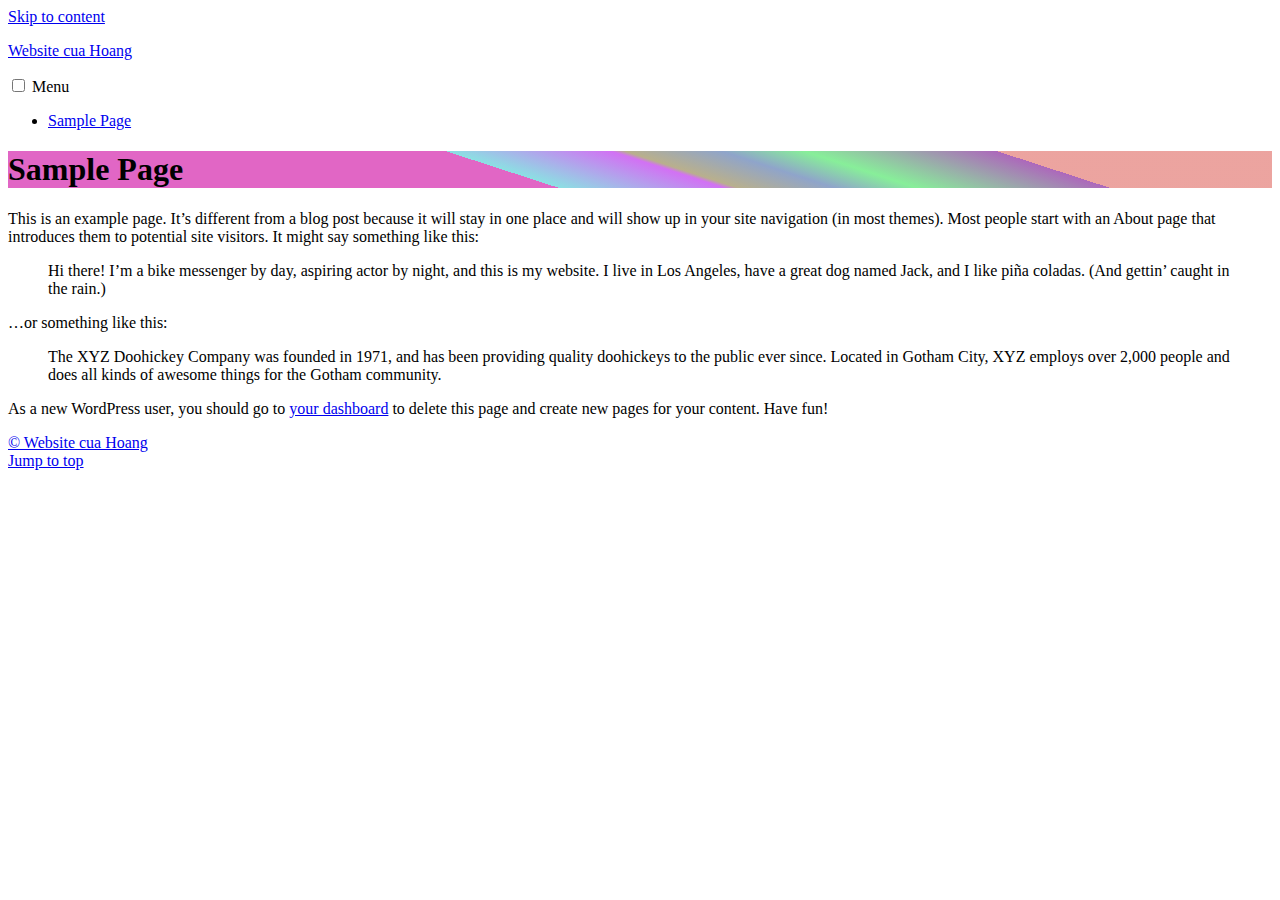
==== commit aa10af10: "4th deploy" ====
--- a/sample-page/index.html
+++ b/sample-page/index.html
@@ -8,11 +8,11 @@
 <meta name="robots" content="max-image-preview:large">
 <link rel="dns-prefetch" href="//fonts.googleapis.com">
 <link href="https://fonts.gstatic.com/" crossorigin rel="preconnect">
-<link rel="alternate" type="application/rss+xml" title="Website cua Hoang &raquo; Feed" href="/feed/">
-<link rel="alternate" type="application/rss+xml" title="Website cua Hoang &raquo; Comments Feed" href="/comments/feed/">
-<link rel="alternate" type="application/rss+xml" title="Website cua Hoang &raquo; Sample Page Comments Feed" href="/sample-page/feed/">
+<link rel="alternate" type="application/rss+xml" title="Website cua Hoang &raquo; Feed" href="https://https://minhhoanglazy.github.io/feed/">
+<link rel="alternate" type="application/rss+xml" title="Website cua Hoang &raquo; Comments Feed" href="https://https://minhhoanglazy.github.io/comments/feed/">
+<link rel="alternate" type="application/rss+xml" title="Website cua Hoang &raquo; Sample Page Comments Feed" href="https://https://minhhoanglazy.github.io/sample-page/feed/">
 <script>
-window._wpemojiSettings = {"baseUrl":"https:\/\/s.w.org\/images\/core\/emoji\/14.0.0\/72x72\/","ext":".png","svgUrl":"https:\/\/s.w.org\/images\/core\/emoji\/14.0.0\/svg\/","svgExt":".svg","source":{"concatemoji":"\/wp-includes\/js\/wp-emoji-release.min.js?ver=6.3.1"}};
+window._wpemojiSettings = {"baseUrl":"https:\/\/s.w.org\/images\/core\/emoji\/14.0.0\/72x72\/","ext":".png","svgUrl":"https:\/\/s.w.org\/images\/core\/emoji\/14.0.0\/svg\/","svgExt":".svg","source":{"concatemoji":"https:\/\/https:\/\/minhhoanglazy.github.io\/wp-includes\/js\/wp-emoji-release.min.js?ver=6.3.1"}};
 /*! This file is auto-generated */
 !function(i,n){var o,s,e;function c(e){try{var t={supportTests:e,timestamp:(new Date).valueOf()};sessionStorage.setItem(o,JSON.stringify(t))}catch(e){}}function p(e,t,n){e.clearRect(0,0,e.canvas.width,e.canvas.height),e.fillText(t,0,0);var t=new Uint32Array(e.getImageData(0,0,e.canvas.width,e.canvas.height).data),r=(e.clearRect(0,0,e.canvas.width,e.canvas.height),e.fillText(n,0,0),new Uint32Array(e.getImageData(0,0,e.canvas.width,e.canvas.height).data));return t.every(function(e,t){return e===r[t]})}function u(e,t,n){switch(t){case"flag":return n(e,"🏳️‍⚧️","🏳️​⚧️")?!1:!n(e,"🇺🇳","🇺​🇳")&&!n(e,"🏴󠁧󠁢󠁥󠁮󠁧󠁿","🏴​󠁧​󠁢​󠁥​󠁮​󠁧​󠁿");case"emoji":return!n(e,"🫱🏻‍🫲🏿","🫱🏻​🫲🏿")}return!1}function f(e,t,n){var r="undefined"!=typeof WorkerGlobalScope&&self instanceof WorkerGlobalScope?new OffscreenCanvas(300,150):i.createElement("canvas"),a=r.getContext("2d",{willReadFrequently:!0}),o=(a.textBaseline="top",a.font="600 32px Arial",{});return e.forEach(function(e){o[e]=t(a,e,n)}),o}function t(e){var t=i.createElement("script");t.src=e,t.defer=!0,i.head.appendChild(t)}"undefined"!=typeof Promise&&(o="wpEmojiSettingsSupports",s=["flag","emoji"],n.supports={everything:!0,everythingExceptFlag:!0},e=new Promise(function(e){i.addEventListener("DOMContentLoaded",e,{once:!0})}),new Promise(function(t){var n=function(){try{var e=JSON.parse(sessionStorage.getItem(o));if("object"==typeof e&&"number"==typeof e.timestamp&&(new Date).valueOf()<e.timestamp+604800&&"object"==typeof e.supportTests)return e.supportTests}catch(e){}return null}();if(!n){if("undefined"!=typeof Worker&&"undefined"!=typeof OffscreenCanvas&&"undefined"!=typeof URL&&URL.createObjectURL&&"undefined"!=typeof Blob)try{var e="postMessage("+f.toString()+"("+[JSON.stringify(s),u.toString(),p.toString()].join(",")+"));",r=new Blob([e],{type:"text/javascript"}),a=new Worker(URL.createObjectURL(r),{name:"wpTestEmojiSupports"});return void(a.onmessage=function(e){c(n=e.data),a.terminate(),t(n)})}catch(e){}c(n=f(s,u,p))}t(n)}).then(function(e){for(var t in e)n.supports[t]=e[t],n.supports.everything=n.supports.everything&&n.supports[t],"flag"!==t&&(n.supports.everythingExceptFlag=n.supports.everythingExceptFlag&&n.supports[t]);n.supports.everythingExceptFlag=n.supports.everythingExceptFlag&&!n.supports.flag,n.DOMReady=!1,n.readyCallback=function(){n.DOMReady=!0}}).then(function(){return e}).then(function(){var e;n.supports.everything||(n.readyCallback(),(e=n.source||{}).concatemoji?t(e.concatemoji):e.wpemoji&&e.twemoji&&(t(e.twemoji),t(e.wpemoji)))}))}((window,document),window._wpemojiSettings);
 </script>
@@ -28,7 +28,7 @@
 	background: none !important;
 	padding: 0 !important;
 }</style>
-	<link rel="stylesheet" id="wp-block-library-css" href="/wp-includes/css/dist/block-library/style.min.css?ver=6.3.1" media="all">
+	<link rel="stylesheet" id="wp-block-library-css" href="https://https://minhhoanglazy.github.io/wp-includes/css/dist/block-library/style.min.css?ver=6.3.1" media="all">
 <style id="classic-theme-styles-inline-css">/*! This file is auto-generated */
 .wp-block-button__link{color:#fff;background-color:#32373c;border-radius:9999px;box-shadow:none;text-decoration:none;padding:calc(.667em + 2px) calc(1.333em + 2px);font-size:1.125em}.wp-block-file__button{background:#32373c;color:#fff;text-decoration:none}</style>
 <style id="global-styles-inline-css">body{--wp--preset--color--black: #000000;--wp--preset--color--cyan-bluish-gray: #abb8c3;--wp--preset--color--white: #ffffff;--wp--preset--color--pale-pink: #f78da7;--wp--preset--color--vivid-red: #cf2e2e;--wp--preset--color--luminous-vivid-orange: #ff6900;--wp--preset--color--luminous-vivid-amber: #fcb900;--wp--preset--color--light-green-cyan: #7bdcb5;--wp--preset--color--vivid-green-cyan: #00d084;--wp--preset--color--pale-cyan-blue: #8ed1fc;--wp--preset--color--vivid-cyan-blue: #0693e3;--wp--preset--color--vivid-purple: #9b51e0;--wp--preset--gradient--vivid-cyan-blue-to-vivid-purple: linear-gradient(135deg,rgba(6,147,227,1) 0%,rgb(155,81,224) 100%);--wp--preset--gradient--light-green-cyan-to-vivid-green-cyan: linear-gradient(135deg,rgb(122,220,180) 0%,rgb(0,208,130) 100%);--wp--preset--gradient--luminous-vivid-amber-to-luminous-vivid-orange: linear-gradient(135deg,rgba(252,185,0,1) 0%,rgba(255,105,0,1) 100%);--wp--preset--gradient--luminous-vivid-orange-to-vivid-red: linear-gradient(135deg,rgba(255,105,0,1) 0%,rgb(207,46,46) 100%);--wp--preset--gradient--very-light-gray-to-cyan-bluish-gray: linear-gradient(135deg,rgb(238,238,238) 0%,rgb(169,184,195) 100%);--wp--preset--gradient--cool-to-warm-spectrum: linear-gradient(135deg,rgb(74,234,220) 0%,rgb(151,120,209) 20%,rgb(207,42,186) 40%,rgb(238,44,130) 60%,rgb(251,105,98) 80%,rgb(254,248,76) 100%);--wp--preset--gradient--blush-light-purple: linear-gradient(135deg,rgb(255,206,236) 0%,rgb(152,150,240) 100%);--wp--preset--gradient--blush-bordeaux: linear-gradient(135deg,rgb(254,205,165) 0%,rgb(254,45,45) 50%,rgb(107,0,62) 100%);--wp--preset--gradient--luminous-dusk: linear-gradient(135deg,rgb(255,203,112) 0%,rgb(199,81,192) 50%,rgb(65,88,208) 100%);--wp--preset--gradient--pale-ocean: linear-gradient(135deg,rgb(255,245,203) 0%,rgb(182,227,212) 50%,rgb(51,167,181) 100%);--wp--preset--gradient--electric-grass: linear-gradient(135deg,rgb(202,248,128) 0%,rgb(113,206,126) 100%);--wp--preset--gradient--midnight: linear-gradient(135deg,rgb(2,3,129) 0%,rgb(40,116,252) 100%);--wp--preset--font-size--small: 13px;--wp--preset--font-size--medium: 20px;--wp--preset--font-size--large: 36px;--wp--preset--font-size--x-large: 42px;--wp--preset--spacing--20: 0.44rem;--wp--preset--spacing--30: 0.67rem;--wp--preset--spacing--40: 1rem;--wp--preset--spacing--50: 1.5rem;--wp--preset--spacing--60: 2.25rem;--wp--preset--spacing--70: 3.38rem;--wp--preset--spacing--80: 5.06rem;--wp--preset--shadow--natural: 6px 6px 9px rgba(0, 0, 0, 0.2);--wp--preset--shadow--deep: 12px 12px 50px rgba(0, 0, 0, 0.4);--wp--preset--shadow--sharp: 6px 6px 0px rgba(0, 0, 0, 0.2);--wp--preset--shadow--outlined: 6px 6px 0px -3px rgba(255, 255, 255, 1), 6px 6px rgba(0, 0, 0, 1);--wp--preset--shadow--crisp: 6px 6px 0px rgba(0, 0, 0, 1);}:where(.is-layout-flex){gap: 0.5em;}:where(.is-layout-grid){gap: 0.5em;}body .is-layout-flow > .alignleft{float: left;margin-inline-start: 0;margin-inline-end: 2em;}body .is-layout-flow > .alignright{float: right;margin-inline-start: 2em;margin-inline-end: 0;}body .is-layout-flow > .aligncenter{margin-left: auto !important;margin-right: auto !important;}body .is-layout-constrained > .alignleft{float: left;margin-inline-start: 0;margin-inline-end: 2em;}body .is-layout-constrained > .alignright{float: right;margin-inline-start: 2em;margin-inline-end: 0;}body .is-layout-constrained > .aligncenter{margin-left: auto !important;margin-right: auto !important;}body .is-layout-constrained > :where(:not(.alignleft):not(.alignright):not(.alignfull)){max-width: var(--wp--style--global--content-size);margin-left: auto !important;margin-right: auto !important;}body .is-layout-constrained > .alignwide{max-width: var(--wp--style--global--wide-size);}body .is-layout-flex{display: flex;}body .is-layout-flex{flex-wrap: wrap;align-items: center;}body .is-layout-flex > *{margin: 0;}body .is-layout-grid{display: grid;}body .is-layout-grid > *{margin: 0;}:where(.wp-block-columns.is-layout-flex){gap: 2em;}:where(.wp-block-columns.is-layout-grid){gap: 2em;}:where(.wp-block-post-template.is-layout-flex){gap: 1.25em;}:where(.wp-block-post-template.is-layout-grid){gap: 1.25em;}.has-black-color{color: var(--wp--preset--color--black) !important;}.has-cyan-bluish-gray-color{color: var(--wp--preset--color--cyan-bluish-gray) !important;}.has-white-color{color: var(--wp--preset--color--white) !important;}.has-pale-pink-color{color: var(--wp--preset--color--pale-pink) !important;}.has-vivid-red-color{color: var(--wp--preset--color--vivid-red) !important;}.has-luminous-vivid-orange-color{color: var(--wp--preset--color--luminous-vivid-orange) !important;}.has-luminous-vivid-amber-color{color: var(--wp--preset--color--luminous-vivid-amber) !important;}.has-light-green-cyan-color{color: var(--wp--preset--color--light-green-cyan) !important;}.has-vivid-green-cyan-color{color: var(--wp--preset--color--vivid-green-cyan) !important;}.has-pale-cyan-blue-color{color: var(--wp--preset--color--pale-cyan-blue) !important;}.has-vivid-cyan-blue-color{color: var(--wp--preset--color--vivid-cyan-blue) !important;}.has-vivid-purple-color{color: var(--wp--preset--color--vivid-purple) !important;}.has-black-background-color{background-color: var(--wp--preset--color--black) !important;}.has-cyan-bluish-gray-background-color{background-color: var(--wp--preset--color--cyan-bluish-gray) !important;}.has-white-background-color{background-color: var(--wp--preset--color--white) !important;}.has-pale-pink-background-color{background-color: var(--wp--preset--color--pale-pink) !important;}.has-vivid-red-background-color{background-color: var(--wp--preset--color--vivid-red) !important;}.has-luminous-vivid-orange-background-color{background-color: var(--wp--preset--color--luminous-vivid-orange) !important;}.has-luminous-vivid-amber-background-color{background-color: var(--wp--preset--color--luminous-vivid-amber) !important;}.has-light-green-cyan-background-color{background-color: var(--wp--preset--color--light-green-cyan) !important;}.has-vivid-green-cyan-background-color{background-color: var(--wp--preset--color--vivid-green-cyan) !important;}.has-pale-cyan-blue-background-color{background-color: var(--wp--preset--color--pale-cyan-blue) !important;}.has-vivid-cyan-blue-background-color{background-color: var(--wp--preset--color--vivid-cyan-blue) !important;}.has-vivid-purple-background-color{background-color: var(--wp--preset--color--vivid-purple) !important;}.has-black-border-color{border-color: var(--wp--preset--color--black) !important;}.has-cyan-bluish-gray-border-color{border-color: var(--wp--preset--color--cyan-bluish-gray) !important;}.has-white-border-color{border-color: var(--wp--preset--color--white) !important;}.has-pale-pink-border-color{border-color: var(--wp--preset--color--pale-pink) !important;}.has-vivid-red-border-color{border-color: var(--wp--preset--color--vivid-red) !important;}.has-luminous-vivid-orange-border-color{border-color: var(--wp--preset--color--luminous-vivid-orange) !important;}.has-luminous-vivid-amber-border-color{border-color: var(--wp--preset--color--luminous-vivid-amber) !important;}.has-light-green-cyan-border-color{border-color: var(--wp--preset--color--light-green-cyan) !important;}.has-vivid-green-cyan-border-color{border-color: var(--wp--preset--color--vivid-green-cyan) !important;}.has-pale-cyan-blue-border-color{border-color: var(--wp--preset--color--pale-cyan-blue) !important;}.has-vivid-cyan-blue-border-color{border-color: var(--wp--preset--color--vivid-cyan-blue) !important;}.has-vivid-purple-border-color{border-color: var(--wp--preset--color--vivid-purple) !important;}.has-vivid-cyan-blue-to-vivid-purple-gradient-background{background: var(--wp--preset--gradient--vivid-cyan-blue-to-vivid-purple) !important;}.has-light-green-cyan-to-vivid-green-cyan-gradient-background{background: var(--wp--preset--gradient--light-green-cyan-to-vivid-green-cyan) !important;}.has-luminous-vivid-amber-to-luminous-vivid-orange-gradient-background{background: var(--wp--preset--gradient--luminous-vivid-amber-to-luminous-vivid-orange) !important;}.has-luminous-vivid-orange-to-vivid-red-gradient-background{background: var(--wp--preset--gradient--luminous-vivid-orange-to-vivid-red) !important;}.has-very-light-gray-to-cyan-bluish-gray-gradient-background{background: var(--wp--preset--gradient--very-light-gray-to-cyan-bluish-gray) !important;}.has-cool-to-warm-spectrum-gradient-background{background: var(--wp--preset--gradient--cool-to-warm-spectrum) !important;}.has-blush-light-purple-gradient-background{background: var(--wp--preset--gradient--blush-light-purple) !important;}.has-blush-bordeaux-gradient-background{background: var(--wp--preset--gradient--blush-bordeaux) !important;}.has-luminous-dusk-gradient-background{background: var(--wp--preset--gradient--luminous-dusk) !important;}.has-pale-ocean-gradient-background{background: var(--wp--preset--gradient--pale-ocean) !important;}.has-electric-grass-gradient-background{background: var(--wp--preset--gradient--electric-grass) !important;}.has-midnight-gradient-background{background: var(--wp--preset--gradient--midnight) !important;}.has-small-font-size{font-size: var(--wp--preset--font-size--small) !important;}.has-medium-font-size{font-size: var(--wp--preset--font-size--medium) !important;}.has-large-font-size{font-size: var(--wp--preset--font-size--large) !important;}.has-x-large-font-size{font-size: var(--wp--preset--font-size--x-large) !important;}
@@ -37,7 +37,7 @@
 :where(.wp-block-columns.is-layout-flex){gap: 2em;}:where(.wp-block-columns.is-layout-grid){gap: 2em;}
 .wp-block-pullquote{font-size: 1.5em;line-height: 1.6;}</style>
 <link rel="stylesheet" id="twenty8teen-fonts-css" href="https://fonts.googleapis.com/css?family=Convergence%7CAmarante&#038;display=fallback" media="all">
-<link data-prefix="1" rel="stylesheet" id="twenty8teen-style-css" href="/wp-content/themes/twenty8teen/style.css?ver=20221027" media="all">
+<link data-prefix="1" rel="stylesheet" id="twenty8teen-style-css" href="https://https://minhhoanglazy.github.io/wp-content/themes/twenty8teen/style.css?ver=20221027" media="all">
 	<style>:root {  --header_textcolor: #6b0000; --background_color: #fef8ee; --accent_color: #d2b48c; --body_textcolor: #5e4422; --link_color: #1666f0; --identimage_alpha: 0.4; --font_size_adjust: 1.08; } :root { --body_font_family: "Convergence", sans-serif; } :root { --titles_font_family: "Amarante", serif; }
 		.wrapped-media-size-thumbnail {
 			width: 150px;
@@ -62,20 +62,20 @@
 		.wrapped-media-size-2048x2048 {
 			width: 2048px;
 			height: 0; padding-bottom: 61.8%;	}</style>
-<script src="/wp-includes/js/jquery/jquery.min.js?ver=3.7.0" id="jquery-core-js"></script>
-<script src="/wp-includes/js/jquery/jquery-migrate.min.js?ver=3.4.1" id="jquery-migrate-js"></script>
-<script data-prefix="1" src="/wp-content/themes/twenty8teen/js/prefixfree.js?ver=1.0.7.3" id="prefixfree-js"></script>
-<script src="/wp-content/themes/twenty8teen/js/prefixfree.vars.js?ver=1.0.7" id="prefixfree-vars-js"></script>
-<script src="/wp-content/themes/twenty8teen/js/prefixfree.jquery.js?ver=1.0.7" id="prefixfree-jquery-js"></script>
-<link rel="https://api.w.org/" href="/wp-json/">
-<link rel="alternate" type="application/json" href="/wp-json/wp/v2/pages/2">
-<link rel="EditURI" type="application/rsd+xml" title="RSD" href="/xmlrpc.php?rsd">
+<script src="https://https://minhhoanglazy.github.io/wp-includes/js/jquery/jquery.min.js?ver=3.7.0" id="jquery-core-js"></script>
+<script src="https://https://minhhoanglazy.github.io/wp-includes/js/jquery/jquery-migrate.min.js?ver=3.4.1" id="jquery-migrate-js"></script>
+<script data-prefix="1" src="https://https://minhhoanglazy.github.io/wp-content/themes/twenty8teen/js/prefixfree.js?ver=1.0.7.3" id="prefixfree-js"></script>
+<script src="https://https://minhhoanglazy.github.io/wp-content/themes/twenty8teen/js/prefixfree.vars.js?ver=1.0.7" id="prefixfree-vars-js"></script>
+<script src="https://https://minhhoanglazy.github.io/wp-content/themes/twenty8teen/js/prefixfree.jquery.js?ver=1.0.7" id="prefixfree-jquery-js"></script>
+<link rel="https://api.w.org/" href="https://https://minhhoanglazy.github.io/wp-json/">
+<link rel="alternate" type="application/json" href="https://https://minhhoanglazy.github.io/wp-json/wp/v2/pages/2">
+<link rel="EditURI" type="application/rsd+xml" title="RSD" href="https://https://minhhoanglazy.github.io/xmlrpc.php?rsd">
 <meta name="generator" content="WordPress 6.3.1">
-<link rel="canonical" href="/sample-page/">
-<link rel="shortlink" href="/?p=2">
-<link rel="alternate" type="application/json+oembed" href="/wp-json/oembed/1.0/embed?url=%2Fsample-page%2F">
-<link rel="alternate" type="text/xml+oembed" href="/wp-json/oembed/1.0/embed?url=%2Fsample-page%2F#038;format=xml">
-<link rel="pingback" href="/xmlrpc.php">
+<link rel="canonical" href="https://https://minhhoanglazy.github.io/sample-page/">
+<link rel="shortlink" href="https://https://minhhoanglazy.github.io/?p=2">
+<link rel="alternate" type="application/json+oembed" href="https://https://minhhoanglazy.github.io/wp-json/oembed/1.0/embed?url=https%3A%2F%2Fhttps%3A%2F%2Fminhhoanglazy.github.io%2Fsample-page%2F">
+<link rel="alternate" type="text/xml+oembed" href="https://https://minhhoanglazy.github.io/wp-json/oembed/1.0/embed?url=https%3A%2F%2Fhttps%3A%2F%2Fminhhoanglazy.github.io%2Fsample-page%2F#038;format=xml">
+<link rel="pingback" href="https://https://minhhoanglazy.github.io/xmlrpc.php">
 </head>
 
 <body class="page-template-default page page-id-2 name-sample-page vignette header-behind">
@@ -84,16 +84,16 @@
 	<header id="masthead" class="site-header">
 		<div class="site-branding">
 			<p class="site-title">
-			<a href="/" rel="home">Website cua Hoang</a>
+			<a href="https://https://minhhoanglazy.github.io/" rel="home">Website cua Hoang</a>
 		</p>
 	</div>
 <!-- .site-branding -->
 <nav id="main-nav" aria-label="Main menu" class="site-navigation">
-	<input type="checkbox" id="main-nav-sub01695153713.9859" tabindex="-1">
-	<label for="main-nav-sub01695153713.9859" class="menu-toggle">
+	<input type="checkbox" id="main-nav-sub01695154206.8113" tabindex="-1">
+	<label for="main-nav-sub01695154206.8113" class="menu-toggle">
 		Menu</label>
-	<div id="main-menu"><ul id="id1190631549" class="menu">
-<li class="page_item page-item-2 current_page_item"><a href="/sample-page/" aria-current="page">Sample Page</a></li>
+	<div id="main-menu"><ul id="id202166773" class="menu">
+<li class="page_item page-item-2 current_page_item"><a href="https://https://minhhoanglazy.github.io/sample-page/" aria-current="page">Sample Page</a></li>
 </ul></div>
 </nav><!-- #main-nav -->
 	</header><!-- #masthead -->
@@ -124,7 +124,7 @@
 
 
 
-<p>As a new WordPress user, you should go to <a href="/wp-admin/">your dashboard</a> to delete this page and create new pages for your content. Have fun!</p>
+<p>As a new WordPress user, you should go to <a href="https://https://minhhoanglazy.github.io/wp-admin/">your dashboard</a> to delete this page and create new pages for your content. Have fun!</p>
 	<div class="clear"></div>
 </div>
 <!-- .entry-content -->
@@ -141,15 +141,15 @@
 
 	<footer id="footer" class="site-footer">
 		<div class="site-copyright">
-  <a href="/" rel="home">&copy; Website cua Hoang</a>
+  <a href="https://https://minhhoanglazy.github.io/" rel="home">&copy; Website cua Hoang</a>
 </div>
 <!-- .site-copyright -->
 	</footer><!-- #footer -->
 	<a class="skip-link screen-reader-text" href="#">Jump to top</a>
 
-	<script src="/wp-content/themes/twenty8teen/js/iframe-fix.js?ver=20181226" id="twenty8teen-iframe-fix-js"></script>
-<script src="/wp-content/themes/twenty8teen/js/mouse-xy.js?ver=20200614" id="twenty8teen-mouse-xy-js"></script>
-<script src="/wp-content/themes/twenty8teen/js/conic-gradient.js?ver=1.0" id="conic-gradient-js"></script>
+	<script src="https://https://minhhoanglazy.github.io/wp-content/themes/twenty8teen/js/iframe-fix.js?ver=20181226" id="twenty8teen-iframe-fix-js"></script>
+<script src="https://https://minhhoanglazy.github.io/wp-content/themes/twenty8teen/js/mouse-xy.js?ver=20200614" id="twenty8teen-mouse-xy-js"></script>
+<script src="https://https://minhhoanglazy.github.io/wp-content/themes/twenty8teen/js/conic-gradient.js?ver=1.0" id="conic-gradient-js"></script>
 
 </body>
 </html>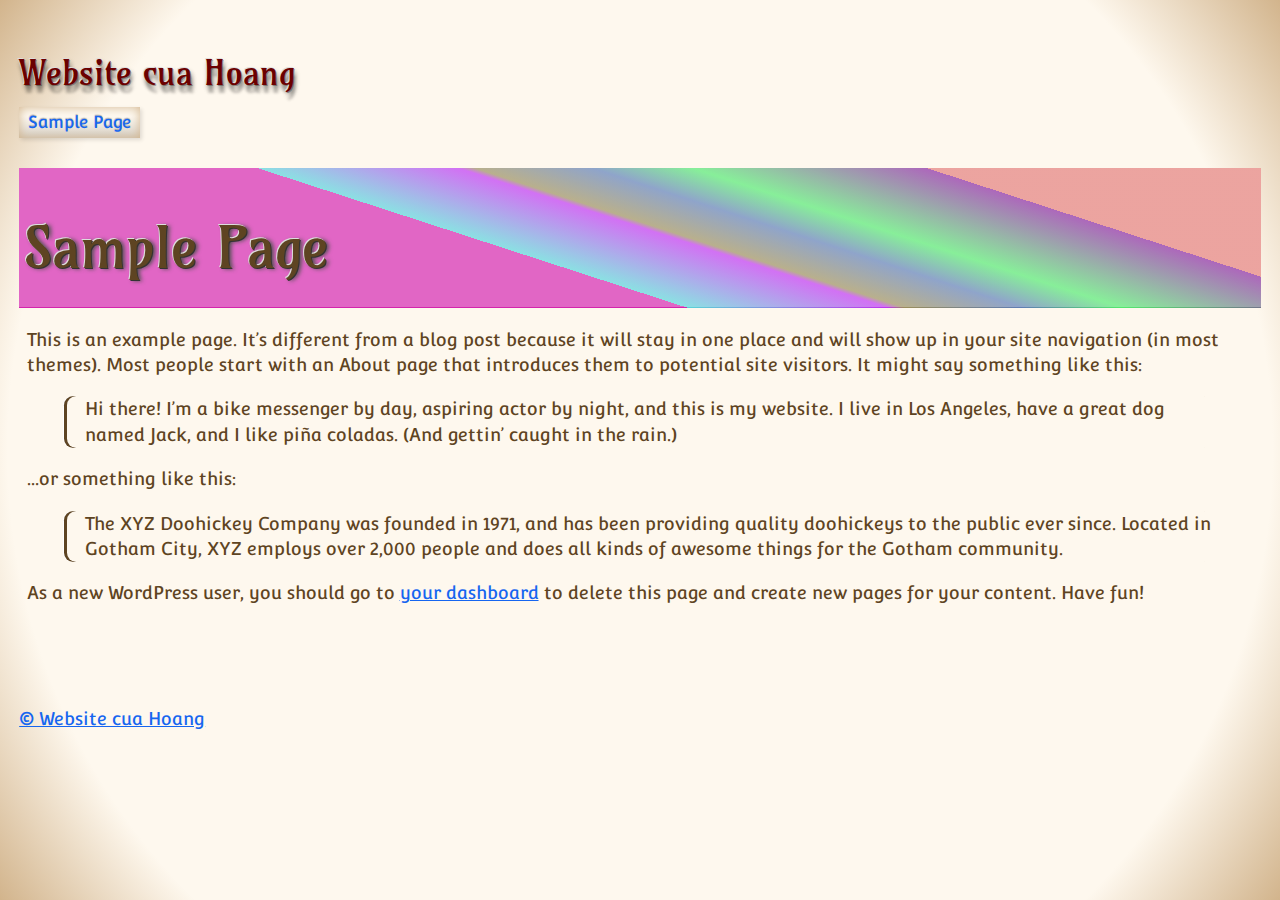
==== commit d185766f: "wrong url test" ====
--- a/sample-page/index.html
+++ b/sample-page/index.html
@@ -8,11 +8,11 @@
 <meta name="robots" content="max-image-preview:large">
 <link rel="dns-prefetch" href="//fonts.googleapis.com">
 <link href="https://fonts.gstatic.com/" crossorigin rel="preconnect">
-<link rel="alternate" type="application/rss+xml" title="Website cua Hoang &raquo; Feed" href="https://https://minhhoanglazy.github.io/feed/">
-<link rel="alternate" type="application/rss+xml" title="Website cua Hoang &raquo; Comments Feed" href="https://https://minhhoanglazy.github.io/comments/feed/">
-<link rel="alternate" type="application/rss+xml" title="Website cua Hoang &raquo; Sample Page Comments Feed" href="https://https://minhhoanglazy.github.io/sample-page/feed/">
+<link rel="alternate" type="application/rss+xml" title="Website cua Hoang &raquo; Feed" href="https://minhhoanglazy.github.io/feed/">
+<link rel="alternate" type="application/rss+xml" title="Website cua Hoang &raquo; Comments Feed" href="https://minhhoanglazy.github.io/comments/feed/">
+<link rel="alternate" type="application/rss+xml" title="Website cua Hoang &raquo; Sample Page Comments Feed" href="https://minhhoanglazy.github.io/sample-page/feed/">
 <script>
-window._wpemojiSettings = {"baseUrl":"https:\/\/s.w.org\/images\/core\/emoji\/14.0.0\/72x72\/","ext":".png","svgUrl":"https:\/\/s.w.org\/images\/core\/emoji\/14.0.0\/svg\/","svgExt":".svg","source":{"concatemoji":"https:\/\/https:\/\/minhhoanglazy.github.io\/wp-includes\/js\/wp-emoji-release.min.js?ver=6.3.1"}};
+window._wpemojiSettings = {"baseUrl":"https:\/\/s.w.org\/images\/core\/emoji\/14.0.0\/72x72\/","ext":".png","svgUrl":"https:\/\/s.w.org\/images\/core\/emoji\/14.0.0\/svg\/","svgExt":".svg","source":{"concatemoji":"https:\/\/minhhoanglazy.github.io\/wp-includes\/js\/wp-emoji-release.min.js?ver=6.3.1"}};
 /*! This file is auto-generated */
 !function(i,n){var o,s,e;function c(e){try{var t={supportTests:e,timestamp:(new Date).valueOf()};sessionStorage.setItem(o,JSON.stringify(t))}catch(e){}}function p(e,t,n){e.clearRect(0,0,e.canvas.width,e.canvas.height),e.fillText(t,0,0);var t=new Uint32Array(e.getImageData(0,0,e.canvas.width,e.canvas.height).data),r=(e.clearRect(0,0,e.canvas.width,e.canvas.height),e.fillText(n,0,0),new Uint32Array(e.getImageData(0,0,e.canvas.width,e.canvas.height).data));return t.every(function(e,t){return e===r[t]})}function u(e,t,n){switch(t){case"flag":return n(e,"🏳️‍⚧️","🏳️​⚧️")?!1:!n(e,"🇺🇳","🇺​🇳")&&!n(e,"🏴󠁧󠁢󠁥󠁮󠁧󠁿","🏴​󠁧​󠁢​󠁥​󠁮​󠁧​󠁿");case"emoji":return!n(e,"🫱🏻‍🫲🏿","🫱🏻​🫲🏿")}return!1}function f(e,t,n){var r="undefined"!=typeof WorkerGlobalScope&&self instanceof WorkerGlobalScope?new OffscreenCanvas(300,150):i.createElement("canvas"),a=r.getContext("2d",{willReadFrequently:!0}),o=(a.textBaseline="top",a.font="600 32px Arial",{});return e.forEach(function(e){o[e]=t(a,e,n)}),o}function t(e){var t=i.createElement("script");t.src=e,t.defer=!0,i.head.appendChild(t)}"undefined"!=typeof Promise&&(o="wpEmojiSettingsSupports",s=["flag","emoji"],n.supports={everything:!0,everythingExceptFlag:!0},e=new Promise(function(e){i.addEventListener("DOMContentLoaded",e,{once:!0})}),new Promise(function(t){var n=function(){try{var e=JSON.parse(sessionStorage.getItem(o));if("object"==typeof e&&"number"==typeof e.timestamp&&(new Date).valueOf()<e.timestamp+604800&&"object"==typeof e.supportTests)return e.supportTests}catch(e){}return null}();if(!n){if("undefined"!=typeof Worker&&"undefined"!=typeof OffscreenCanvas&&"undefined"!=typeof URL&&URL.createObjectURL&&"undefined"!=typeof Blob)try{var e="postMessage("+f.toString()+"("+[JSON.stringify(s),u.toString(),p.toString()].join(",")+"));",r=new Blob([e],{type:"text/javascript"}),a=new Worker(URL.createObjectURL(r),{name:"wpTestEmojiSupports"});return void(a.onmessage=function(e){c(n=e.data),a.terminate(),t(n)})}catch(e){}c(n=f(s,u,p))}t(n)}).then(function(e){for(var t in e)n.supports[t]=e[t],n.supports.everything=n.supports.everything&&n.supports[t],"flag"!==t&&(n.supports.everythingExceptFlag=n.supports.everythingExceptFlag&&n.supports[t]);n.supports.everythingExceptFlag=n.supports.everythingExceptFlag&&!n.supports.flag,n.DOMReady=!1,n.readyCallback=function(){n.DOMReady=!0}}).then(function(){return e}).then(function(){var e;n.supports.everything||(n.readyCallback(),(e=n.source||{}).concatemoji?t(e.concatemoji):e.wpemoji&&e.twemoji&&(t(e.twemoji),t(e.wpemoji)))}))}((window,document),window._wpemojiSettings);
 </script>
@@ -28,7 +28,7 @@
 	background: none !important;
 	padding: 0 !important;
 }</style>
-	<link rel="stylesheet" id="wp-block-library-css" href="https://https://minhhoanglazy.github.io/wp-includes/css/dist/block-library/style.min.css?ver=6.3.1" media="all">
+	<link rel="stylesheet" id="wp-block-library-css" href="https://minhhoanglazy.github.io/wp-includes/css/dist/block-library/style.min.css?ver=6.3.1" media="all">
 <style id="classic-theme-styles-inline-css">/*! This file is auto-generated */
 .wp-block-button__link{color:#fff;background-color:#32373c;border-radius:9999px;box-shadow:none;text-decoration:none;padding:calc(.667em + 2px) calc(1.333em + 2px);font-size:1.125em}.wp-block-file__button{background:#32373c;color:#fff;text-decoration:none}</style>
 <style id="global-styles-inline-css">body{--wp--preset--color--black: #000000;--wp--preset--color--cyan-bluish-gray: #abb8c3;--wp--preset--color--white: #ffffff;--wp--preset--color--pale-pink: #f78da7;--wp--preset--color--vivid-red: #cf2e2e;--wp--preset--color--luminous-vivid-orange: #ff6900;--wp--preset--color--luminous-vivid-amber: #fcb900;--wp--preset--color--light-green-cyan: #7bdcb5;--wp--preset--color--vivid-green-cyan: #00d084;--wp--preset--color--pale-cyan-blue: #8ed1fc;--wp--preset--color--vivid-cyan-blue: #0693e3;--wp--preset--color--vivid-purple: #9b51e0;--wp--preset--gradient--vivid-cyan-blue-to-vivid-purple: linear-gradient(135deg,rgba(6,147,227,1) 0%,rgb(155,81,224) 100%);--wp--preset--gradient--light-green-cyan-to-vivid-green-cyan: linear-gradient(135deg,rgb(122,220,180) 0%,rgb(0,208,130) 100%);--wp--preset--gradient--luminous-vivid-amber-to-luminous-vivid-orange: linear-gradient(135deg,rgba(252,185,0,1) 0%,rgba(255,105,0,1) 100%);--wp--preset--gradient--luminous-vivid-orange-to-vivid-red: linear-gradient(135deg,rgba(255,105,0,1) 0%,rgb(207,46,46) 100%);--wp--preset--gradient--very-light-gray-to-cyan-bluish-gray: linear-gradient(135deg,rgb(238,238,238) 0%,rgb(169,184,195) 100%);--wp--preset--gradient--cool-to-warm-spectrum: linear-gradient(135deg,rgb(74,234,220) 0%,rgb(151,120,209) 20%,rgb(207,42,186) 40%,rgb(238,44,130) 60%,rgb(251,105,98) 80%,rgb(254,248,76) 100%);--wp--preset--gradient--blush-light-purple: linear-gradient(135deg,rgb(255,206,236) 0%,rgb(152,150,240) 100%);--wp--preset--gradient--blush-bordeaux: linear-gradient(135deg,rgb(254,205,165) 0%,rgb(254,45,45) 50%,rgb(107,0,62) 100%);--wp--preset--gradient--luminous-dusk: linear-gradient(135deg,rgb(255,203,112) 0%,rgb(199,81,192) 50%,rgb(65,88,208) 100%);--wp--preset--gradient--pale-ocean: linear-gradient(135deg,rgb(255,245,203) 0%,rgb(182,227,212) 50%,rgb(51,167,181) 100%);--wp--preset--gradient--electric-grass: linear-gradient(135deg,rgb(202,248,128) 0%,rgb(113,206,126) 100%);--wp--preset--gradient--midnight: linear-gradient(135deg,rgb(2,3,129) 0%,rgb(40,116,252) 100%);--wp--preset--font-size--small: 13px;--wp--preset--font-size--medium: 20px;--wp--preset--font-size--large: 36px;--wp--preset--font-size--x-large: 42px;--wp--preset--spacing--20: 0.44rem;--wp--preset--spacing--30: 0.67rem;--wp--preset--spacing--40: 1rem;--wp--preset--spacing--50: 1.5rem;--wp--preset--spacing--60: 2.25rem;--wp--preset--spacing--70: 3.38rem;--wp--preset--spacing--80: 5.06rem;--wp--preset--shadow--natural: 6px 6px 9px rgba(0, 0, 0, 0.2);--wp--preset--shadow--deep: 12px 12px 50px rgba(0, 0, 0, 0.4);--wp--preset--shadow--sharp: 6px 6px 0px rgba(0, 0, 0, 0.2);--wp--preset--shadow--outlined: 6px 6px 0px -3px rgba(255, 255, 255, 1), 6px 6px rgba(0, 0, 0, 1);--wp--preset--shadow--crisp: 6px 6px 0px rgba(0, 0, 0, 1);}:where(.is-layout-flex){gap: 0.5em;}:where(.is-layout-grid){gap: 0.5em;}body .is-layout-flow > .alignleft{float: left;margin-inline-start: 0;margin-inline-end: 2em;}body .is-layout-flow > .alignright{float: right;margin-inline-start: 2em;margin-inline-end: 0;}body .is-layout-flow > .aligncenter{margin-left: auto !important;margin-right: auto !important;}body .is-layout-constrained > .alignleft{float: left;margin-inline-start: 0;margin-inline-end: 2em;}body .is-layout-constrained > .alignright{float: right;margin-inline-start: 2em;margin-inline-end: 0;}body .is-layout-constrained > .aligncenter{margin-left: auto !important;margin-right: auto !important;}body .is-layout-constrained > :where(:not(.alignleft):not(.alignright):not(.alignfull)){max-width: var(--wp--style--global--content-size);margin-left: auto !important;margin-right: auto !important;}body .is-layout-constrained > .alignwide{max-width: var(--wp--style--global--wide-size);}body .is-layout-flex{display: flex;}body .is-layout-flex{flex-wrap: wrap;align-items: center;}body .is-layout-flex > *{margin: 0;}body .is-layout-grid{display: grid;}body .is-layout-grid > *{margin: 0;}:where(.wp-block-columns.is-layout-flex){gap: 2em;}:where(.wp-block-columns.is-layout-grid){gap: 2em;}:where(.wp-block-post-template.is-layout-flex){gap: 1.25em;}:where(.wp-block-post-template.is-layout-grid){gap: 1.25em;}.has-black-color{color: var(--wp--preset--color--black) !important;}.has-cyan-bluish-gray-color{color: var(--wp--preset--color--cyan-bluish-gray) !important;}.has-white-color{color: var(--wp--preset--color--white) !important;}.has-pale-pink-color{color: var(--wp--preset--color--pale-pink) !important;}.has-vivid-red-color{color: var(--wp--preset--color--vivid-red) !important;}.has-luminous-vivid-orange-color{color: var(--wp--preset--color--luminous-vivid-orange) !important;}.has-luminous-vivid-amber-color{color: var(--wp--preset--color--luminous-vivid-amber) !important;}.has-light-green-cyan-color{color: var(--wp--preset--color--light-green-cyan) !important;}.has-vivid-green-cyan-color{color: var(--wp--preset--color--vivid-green-cyan) !important;}.has-pale-cyan-blue-color{color: var(--wp--preset--color--pale-cyan-blue) !important;}.has-vivid-cyan-blue-color{color: var(--wp--preset--color--vivid-cyan-blue) !important;}.has-vivid-purple-color{color: var(--wp--preset--color--vivid-purple) !important;}.has-black-background-color{background-color: var(--wp--preset--color--black) !important;}.has-cyan-bluish-gray-background-color{background-color: var(--wp--preset--color--cyan-bluish-gray) !important;}.has-white-background-color{background-color: var(--wp--preset--color--white) !important;}.has-pale-pink-background-color{background-color: var(--wp--preset--color--pale-pink) !important;}.has-vivid-red-background-color{background-color: var(--wp--preset--color--vivid-red) !important;}.has-luminous-vivid-orange-background-color{background-color: var(--wp--preset--color--luminous-vivid-orange) !important;}.has-luminous-vivid-amber-background-color{background-color: var(--wp--preset--color--luminous-vivid-amber) !important;}.has-light-green-cyan-background-color{background-color: var(--wp--preset--color--light-green-cyan) !important;}.has-vivid-green-cyan-background-color{background-color: var(--wp--preset--color--vivid-green-cyan) !important;}.has-pale-cyan-blue-background-color{background-color: var(--wp--preset--color--pale-cyan-blue) !important;}.has-vivid-cyan-blue-background-color{background-color: var(--wp--preset--color--vivid-cyan-blue) !important;}.has-vivid-purple-background-color{background-color: var(--wp--preset--color--vivid-purple) !important;}.has-black-border-color{border-color: var(--wp--preset--color--black) !important;}.has-cyan-bluish-gray-border-color{border-color: var(--wp--preset--color--cyan-bluish-gray) !important;}.has-white-border-color{border-color: var(--wp--preset--color--white) !important;}.has-pale-pink-border-color{border-color: var(--wp--preset--color--pale-pink) !important;}.has-vivid-red-border-color{border-color: var(--wp--preset--color--vivid-red) !important;}.has-luminous-vivid-orange-border-color{border-color: var(--wp--preset--color--luminous-vivid-orange) !important;}.has-luminous-vivid-amber-border-color{border-color: var(--wp--preset--color--luminous-vivid-amber) !important;}.has-light-green-cyan-border-color{border-color: var(--wp--preset--color--light-green-cyan) !important;}.has-vivid-green-cyan-border-color{border-color: var(--wp--preset--color--vivid-green-cyan) !important;}.has-pale-cyan-blue-border-color{border-color: var(--wp--preset--color--pale-cyan-blue) !important;}.has-vivid-cyan-blue-border-color{border-color: var(--wp--preset--color--vivid-cyan-blue) !important;}.has-vivid-purple-border-color{border-color: var(--wp--preset--color--vivid-purple) !important;}.has-vivid-cyan-blue-to-vivid-purple-gradient-background{background: var(--wp--preset--gradient--vivid-cyan-blue-to-vivid-purple) !important;}.has-light-green-cyan-to-vivid-green-cyan-gradient-background{background: var(--wp--preset--gradient--light-green-cyan-to-vivid-green-cyan) !important;}.has-luminous-vivid-amber-to-luminous-vivid-orange-gradient-background{background: var(--wp--preset--gradient--luminous-vivid-amber-to-luminous-vivid-orange) !important;}.has-luminous-vivid-orange-to-vivid-red-gradient-background{background: var(--wp--preset--gradient--luminous-vivid-orange-to-vivid-red) !important;}.has-very-light-gray-to-cyan-bluish-gray-gradient-background{background: var(--wp--preset--gradient--very-light-gray-to-cyan-bluish-gray) !important;}.has-cool-to-warm-spectrum-gradient-background{background: var(--wp--preset--gradient--cool-to-warm-spectrum) !important;}.has-blush-light-purple-gradient-background{background: var(--wp--preset--gradient--blush-light-purple) !important;}.has-blush-bordeaux-gradient-background{background: var(--wp--preset--gradient--blush-bordeaux) !important;}.has-luminous-dusk-gradient-background{background: var(--wp--preset--gradient--luminous-dusk) !important;}.has-pale-ocean-gradient-background{background: var(--wp--preset--gradient--pale-ocean) !important;}.has-electric-grass-gradient-background{background: var(--wp--preset--gradient--electric-grass) !important;}.has-midnight-gradient-background{background: var(--wp--preset--gradient--midnight) !important;}.has-small-font-size{font-size: var(--wp--preset--font-size--small) !important;}.has-medium-font-size{font-size: var(--wp--preset--font-size--medium) !important;}.has-large-font-size{font-size: var(--wp--preset--font-size--large) !important;}.has-x-large-font-size{font-size: var(--wp--preset--font-size--x-large) !important;}
@@ -37,7 +37,7 @@
 :where(.wp-block-columns.is-layout-flex){gap: 2em;}:where(.wp-block-columns.is-layout-grid){gap: 2em;}
 .wp-block-pullquote{font-size: 1.5em;line-height: 1.6;}</style>
 <link rel="stylesheet" id="twenty8teen-fonts-css" href="https://fonts.googleapis.com/css?family=Convergence%7CAmarante&#038;display=fallback" media="all">
-<link data-prefix="1" rel="stylesheet" id="twenty8teen-style-css" href="https://https://minhhoanglazy.github.io/wp-content/themes/twenty8teen/style.css?ver=20221027" media="all">
+<link data-prefix="1" rel="stylesheet" id="twenty8teen-style-css" href="https://minhhoanglazy.github.io/wp-content/themes/twenty8teen/style.css?ver=20221027" media="all">
 	<style>:root {  --header_textcolor: #6b0000; --background_color: #fef8ee; --accent_color: #d2b48c; --body_textcolor: #5e4422; --link_color: #1666f0; --identimage_alpha: 0.4; --font_size_adjust: 1.08; } :root { --body_font_family: "Convergence", sans-serif; } :root { --titles_font_family: "Amarante", serif; }
 		.wrapped-media-size-thumbnail {
 			width: 150px;
@@ -62,20 +62,20 @@
 		.wrapped-media-size-2048x2048 {
 			width: 2048px;
 			height: 0; padding-bottom: 61.8%;	}</style>
-<script src="https://https://minhhoanglazy.github.io/wp-includes/js/jquery/jquery.min.js?ver=3.7.0" id="jquery-core-js"></script>
-<script src="https://https://minhhoanglazy.github.io/wp-includes/js/jquery/jquery-migrate.min.js?ver=3.4.1" id="jquery-migrate-js"></script>
-<script data-prefix="1" src="https://https://minhhoanglazy.github.io/wp-content/themes/twenty8teen/js/prefixfree.js?ver=1.0.7.3" id="prefixfree-js"></script>
-<script src="https://https://minhhoanglazy.github.io/wp-content/themes/twenty8teen/js/prefixfree.vars.js?ver=1.0.7" id="prefixfree-vars-js"></script>
-<script src="https://https://minhhoanglazy.github.io/wp-content/themes/twenty8teen/js/prefixfree.jquery.js?ver=1.0.7" id="prefixfree-jquery-js"></script>
-<link rel="https://api.w.org/" href="https://https://minhhoanglazy.github.io/wp-json/">
-<link rel="alternate" type="application/json" href="https://https://minhhoanglazy.github.io/wp-json/wp/v2/pages/2">
-<link rel="EditURI" type="application/rsd+xml" title="RSD" href="https://https://minhhoanglazy.github.io/xmlrpc.php?rsd">
+<script src="https://minhhoanglazy.github.io/wp-includes/js/jquery/jquery.min.js?ver=3.7.0" id="jquery-core-js"></script>
+<script src="https://minhhoanglazy.github.io/wp-includes/js/jquery/jquery-migrate.min.js?ver=3.4.1" id="jquery-migrate-js"></script>
+<script data-prefix="1" src="https://minhhoanglazy.github.io/wp-content/themes/twenty8teen/js/prefixfree.js?ver=1.0.7.3" id="prefixfree-js"></script>
+<script src="https://minhhoanglazy.github.io/wp-content/themes/twenty8teen/js/prefixfree.vars.js?ver=1.0.7" id="prefixfree-vars-js"></script>
+<script src="https://minhhoanglazy.github.io/wp-content/themes/twenty8teen/js/prefixfree.jquery.js?ver=1.0.7" id="prefixfree-jquery-js"></script>
+<link rel="https://api.w.org/" href="https://minhhoanglazy.github.io/wp-json/">
+<link rel="alternate" type="application/json" href="https://minhhoanglazy.github.io/wp-json/wp/v2/pages/2">
+<link rel="EditURI" type="application/rsd+xml" title="RSD" href="https://minhhoanglazy.github.io/xmlrpc.php?rsd">
 <meta name="generator" content="WordPress 6.3.1">
-<link rel="canonical" href="https://https://minhhoanglazy.github.io/sample-page/">
-<link rel="shortlink" href="https://https://minhhoanglazy.github.io/?p=2">
-<link rel="alternate" type="application/json+oembed" href="https://https://minhhoanglazy.github.io/wp-json/oembed/1.0/embed?url=https%3A%2F%2Fhttps%3A%2F%2Fminhhoanglazy.github.io%2Fsample-page%2F">
-<link rel="alternate" type="text/xml+oembed" href="https://https://minhhoanglazy.github.io/wp-json/oembed/1.0/embed?url=https%3A%2F%2Fhttps%3A%2F%2Fminhhoanglazy.github.io%2Fsample-page%2F#038;format=xml">
-<link rel="pingback" href="https://https://minhhoanglazy.github.io/xmlrpc.php">
+<link rel="canonical" href="https://minhhoanglazy.github.io/sample-page/">
+<link rel="shortlink" href="https://minhhoanglazy.github.io/?p=2">
+<link rel="alternate" type="application/json+oembed" href="https://minhhoanglazy.github.io/wp-json/oembed/1.0/embed?url=https%3A%2F%2Fminhhoanglazy.github.io%2Fsample-page%2F">
+<link rel="alternate" type="text/xml+oembed" href="https://minhhoanglazy.github.io/wp-json/oembed/1.0/embed?url=https%3A%2F%2Fminhhoanglazy.github.io%2Fsample-page%2F#038;format=xml">
+<link rel="pingback" href="https://minhhoanglazy.github.io/xmlrpc.php">
 </head>
 
 <body class="page-template-default page page-id-2 name-sample-page vignette header-behind">
@@ -84,16 +84,16 @@
 	<header id="masthead" class="site-header">
 		<div class="site-branding">
 			<p class="site-title">
-			<a href="https://https://minhhoanglazy.github.io/" rel="home">Website cua Hoang</a>
+			<a href="https://minhhoanglazy.github.io/" rel="home">Website cua Hoang</a>
 		</p>
 	</div>
 <!-- .site-branding -->
 <nav id="main-nav" aria-label="Main menu" class="site-navigation">
-	<input type="checkbox" id="main-nav-sub01695154206.8113" tabindex="-1">
-	<label for="main-nav-sub01695154206.8113" class="menu-toggle">
+	<input type="checkbox" id="main-nav-sub01695155299.6676" tabindex="-1">
+	<label for="main-nav-sub01695155299.6676" class="menu-toggle">
 		Menu</label>
-	<div id="main-menu"><ul id="id202166773" class="menu">
-<li class="page_item page-item-2 current_page_item"><a href="https://https://minhhoanglazy.github.io/sample-page/" aria-current="page">Sample Page</a></li>
+	<div id="main-menu"><ul id="id533348031" class="menu">
+<li class="page_item page-item-2 current_page_item"><a href="https://minhhoanglazy.github.io/sample-page/" aria-current="page">Sample Page</a></li>
 </ul></div>
 </nav><!-- #main-nav -->
 	</header><!-- #masthead -->
@@ -124,7 +124,7 @@
 
 
 
-<p>As a new WordPress user, you should go to <a href="https://https://minhhoanglazy.github.io/wp-admin/">your dashboard</a> to delete this page and create new pages for your content. Have fun!</p>
+<p>As a new WordPress user, you should go to <a href="https://minhhoanglazy.github.io/wp-admin/">your dashboard</a> to delete this page and create new pages for your content. Have fun!</p>
 	<div class="clear"></div>
 </div>
 <!-- .entry-content -->
@@ -141,15 +141,15 @@
 
 	<footer id="footer" class="site-footer">
 		<div class="site-copyright">
-  <a href="https://https://minhhoanglazy.github.io/" rel="home">&copy; Website cua Hoang</a>
+  <a href="https://minhhoanglazy.github.io/" rel="home">&copy; Website cua Hoang</a>
 </div>
 <!-- .site-copyright -->
 	</footer><!-- #footer -->
 	<a class="skip-link screen-reader-text" href="#">Jump to top</a>
 
-	<script src="https://https://minhhoanglazy.github.io/wp-content/themes/twenty8teen/js/iframe-fix.js?ver=20181226" id="twenty8teen-iframe-fix-js"></script>
-<script src="https://https://minhhoanglazy.github.io/wp-content/themes/twenty8teen/js/mouse-xy.js?ver=20200614" id="twenty8teen-mouse-xy-js"></script>
-<script src="https://https://minhhoanglazy.github.io/wp-content/themes/twenty8teen/js/conic-gradient.js?ver=1.0" id="conic-gradient-js"></script>
+	<script src="https://minhhoanglazy.github.io/wp-content/themes/twenty8teen/js/iframe-fix.js?ver=20181226" id="twenty8teen-iframe-fix-js"></script>
+<script src="https://minhhoanglazy.github.io/wp-content/themes/twenty8teen/js/mouse-xy.js?ver=20200614" id="twenty8teen-mouse-xy-js"></script>
+<script src="https://minhhoanglazy.github.io/wp-content/themes/twenty8teen/js/conic-gradient.js?ver=1.0" id="conic-gradient-js"></script>
 
 </body>
 </html>